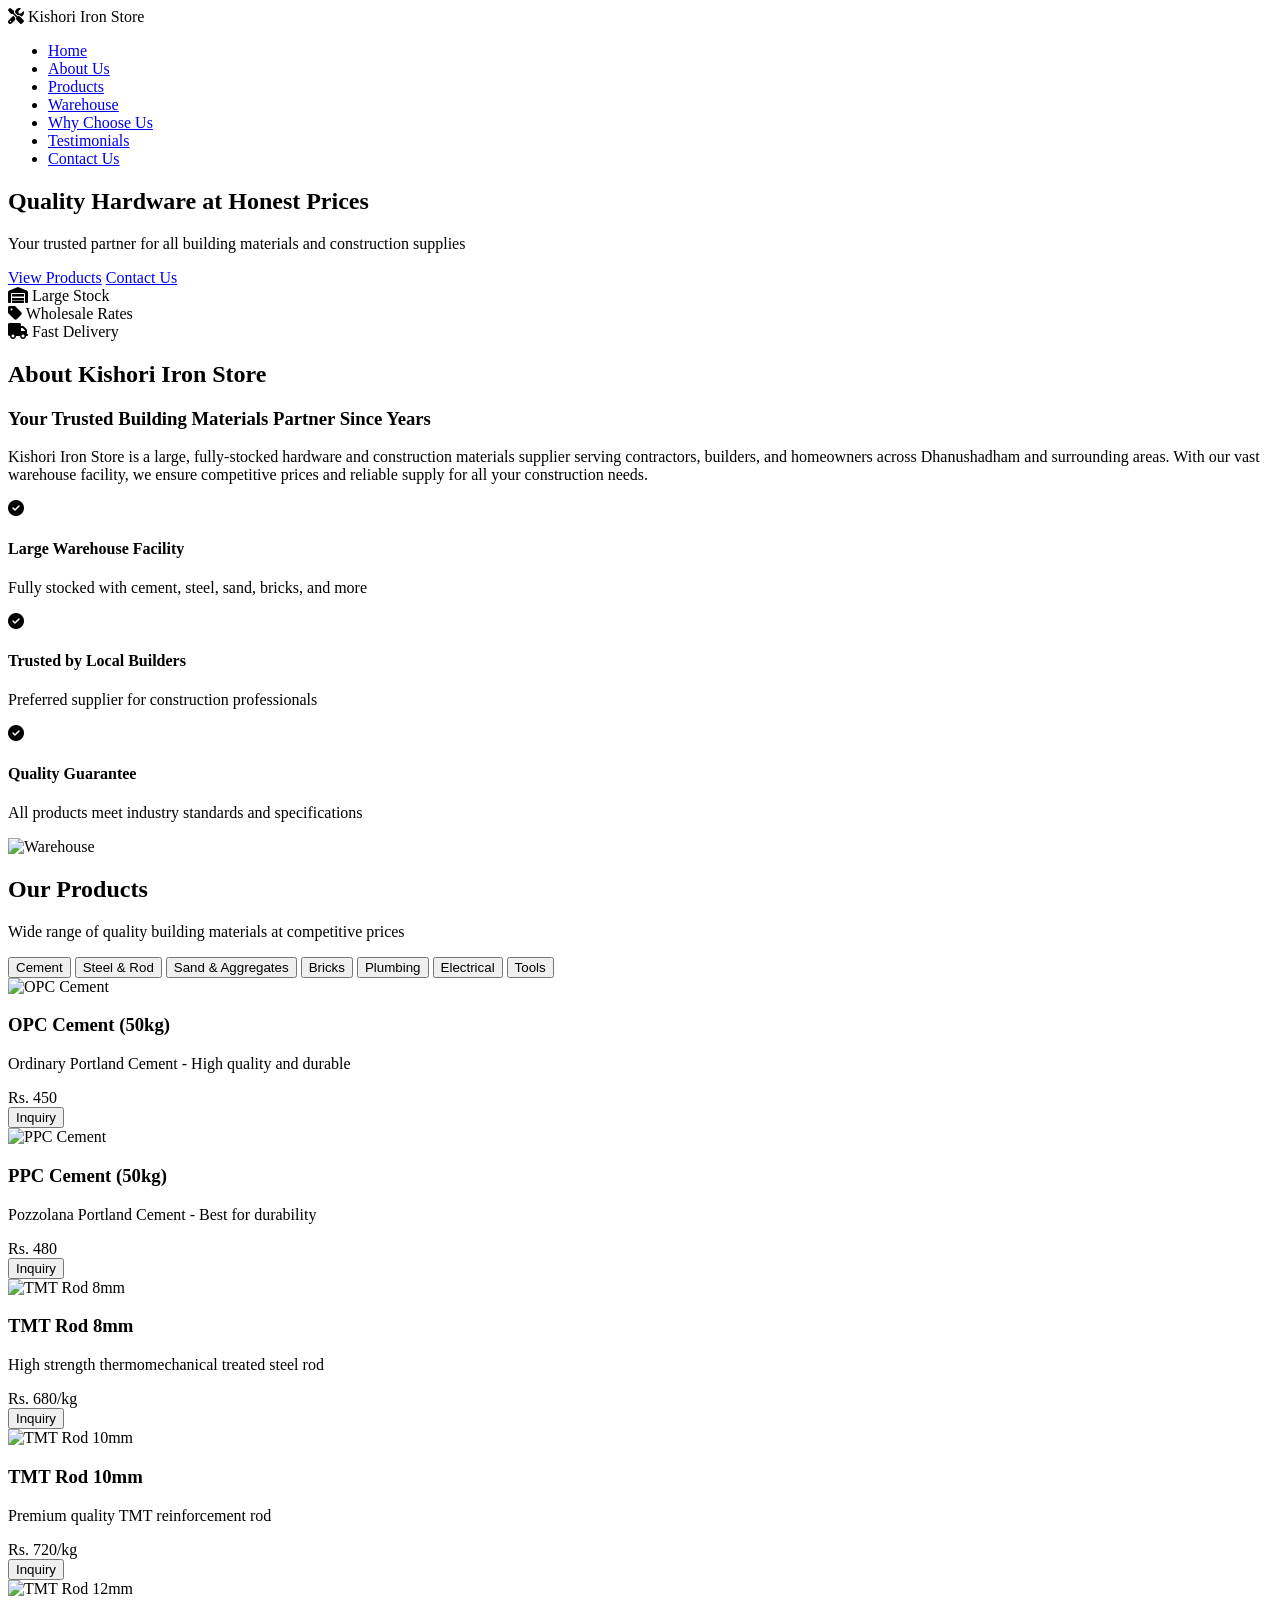
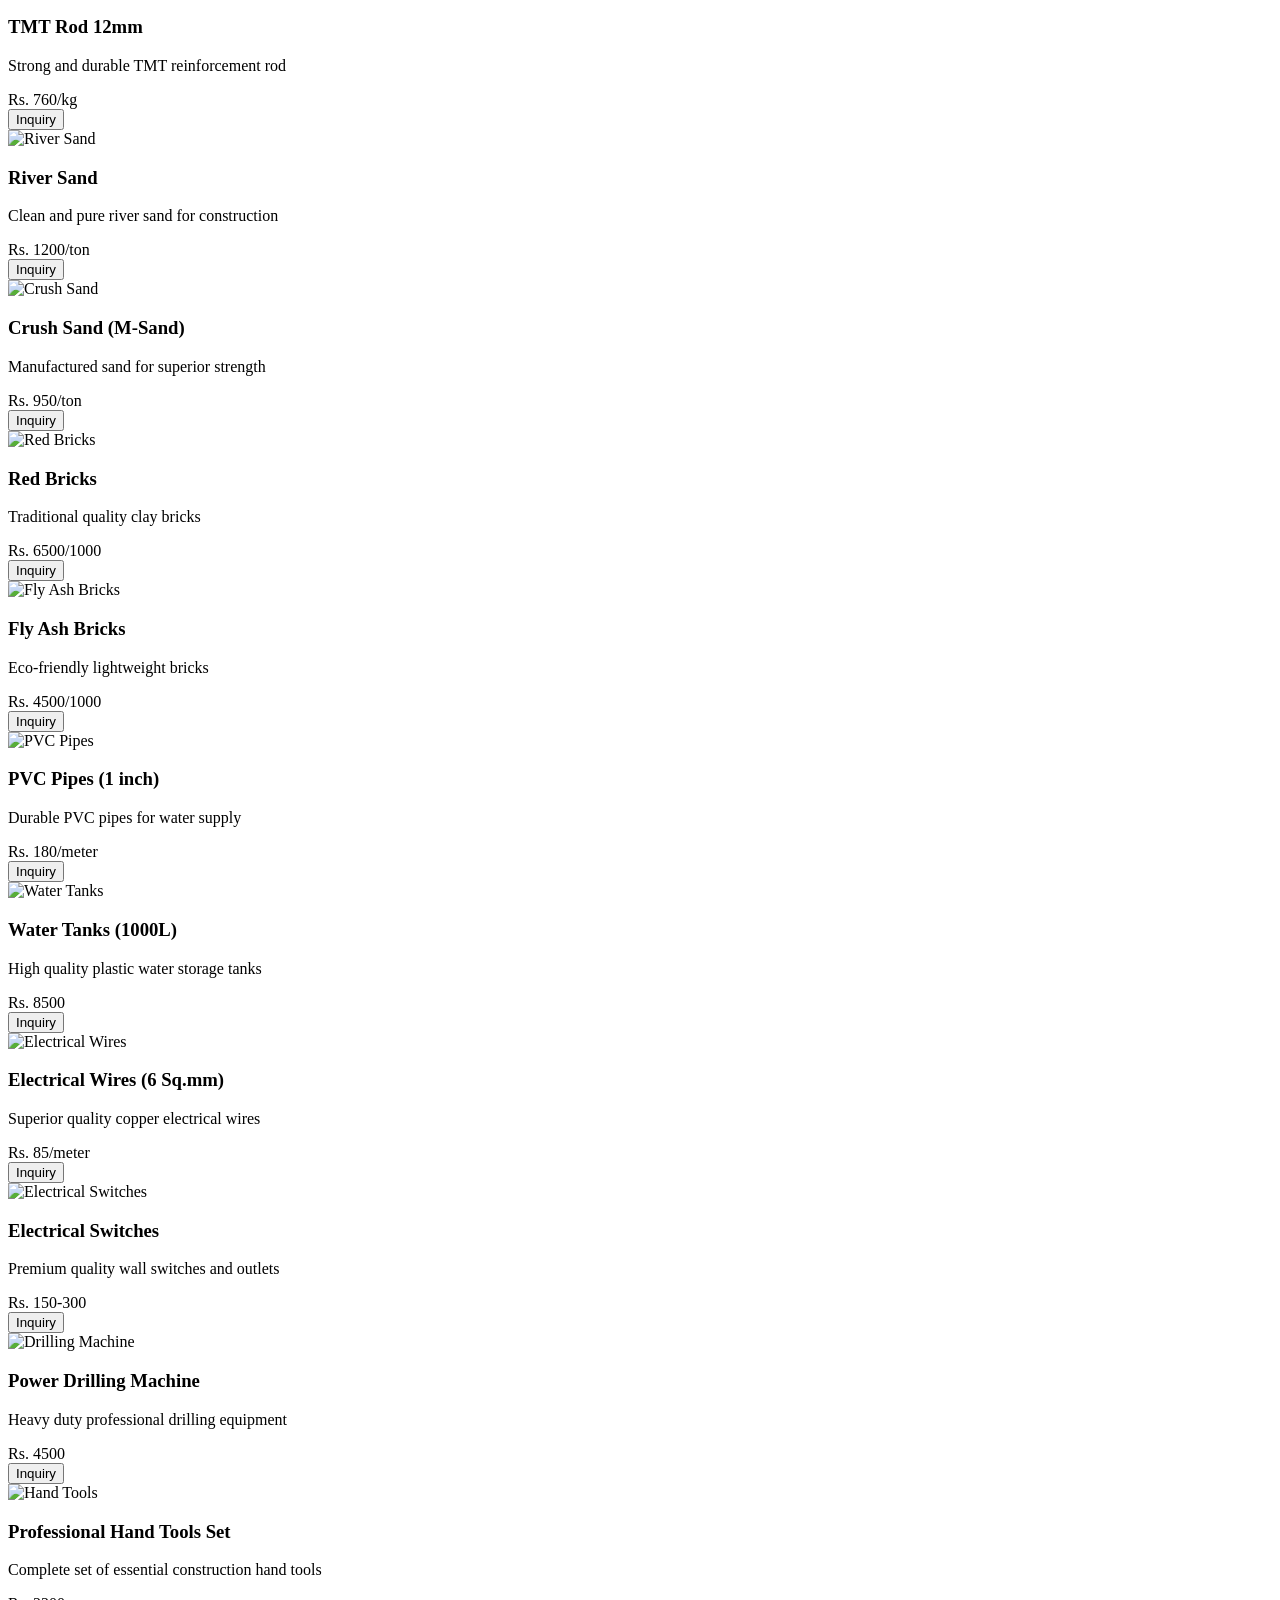
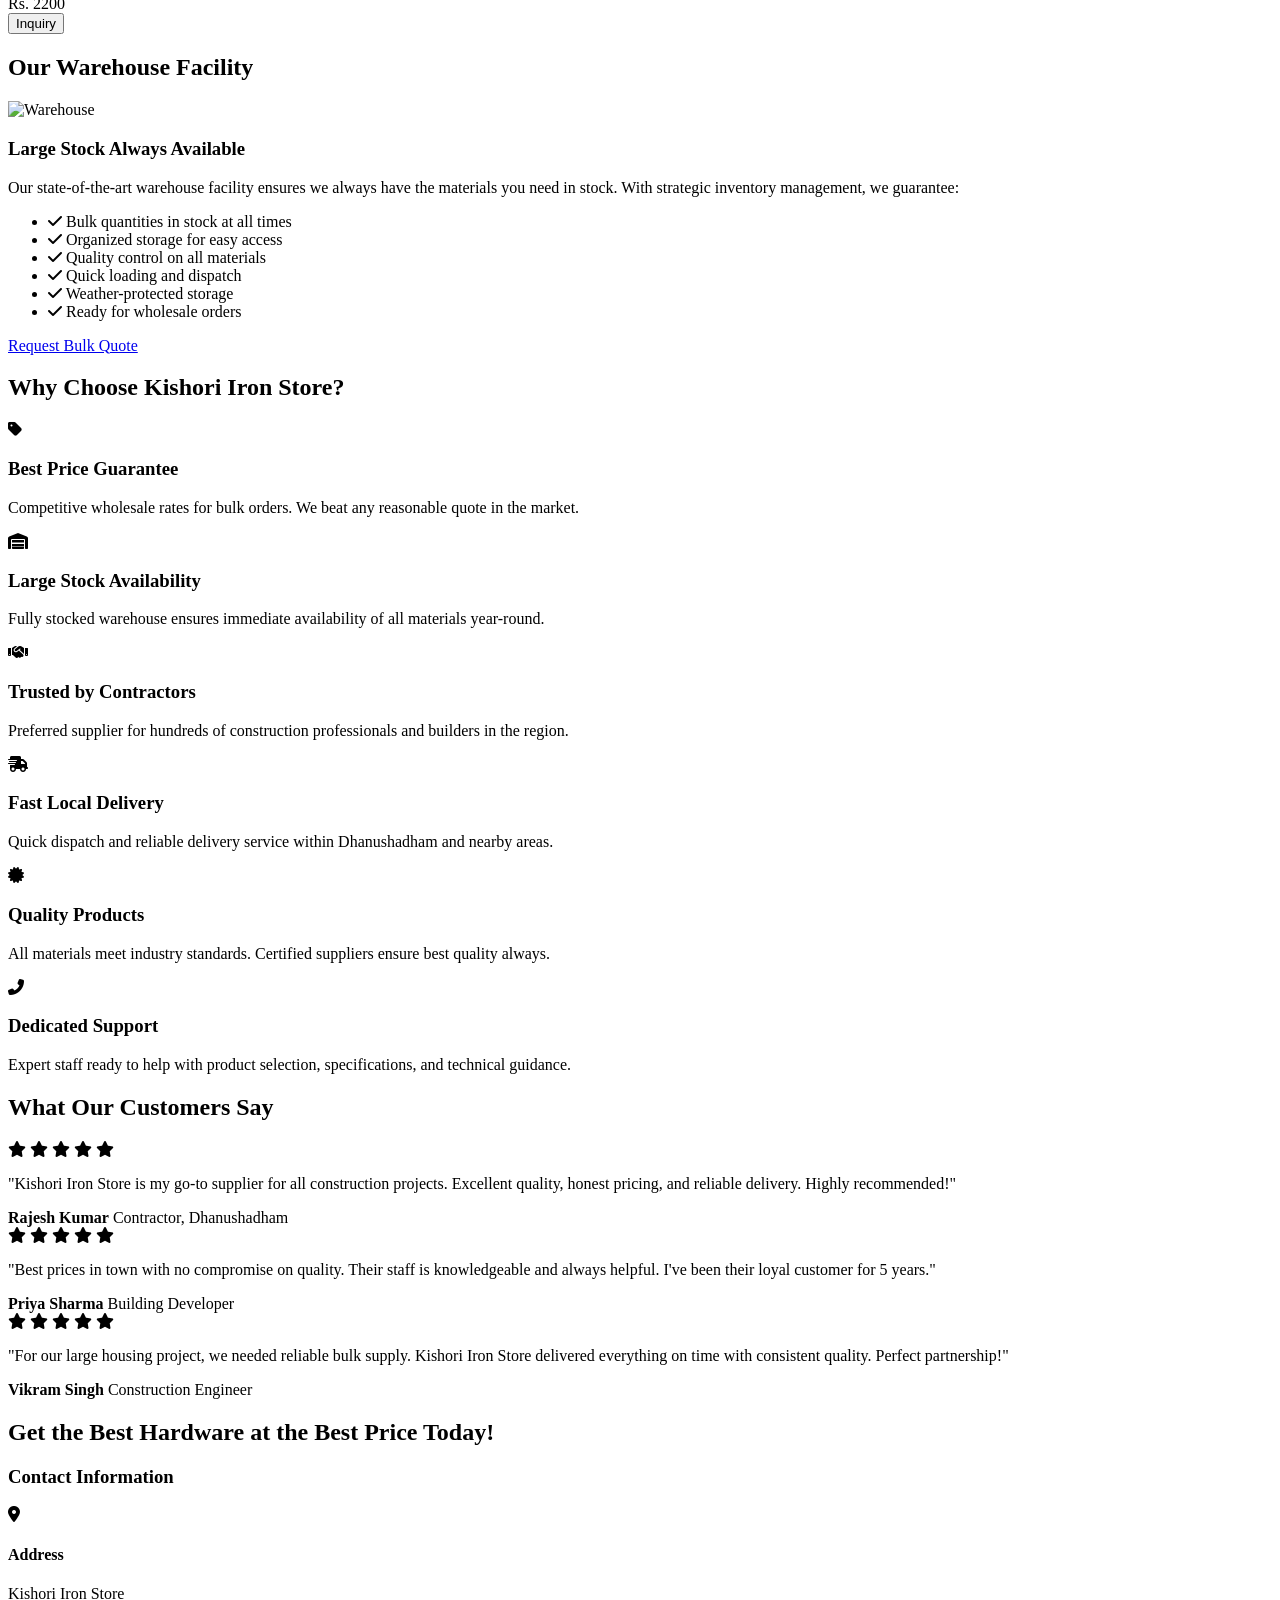
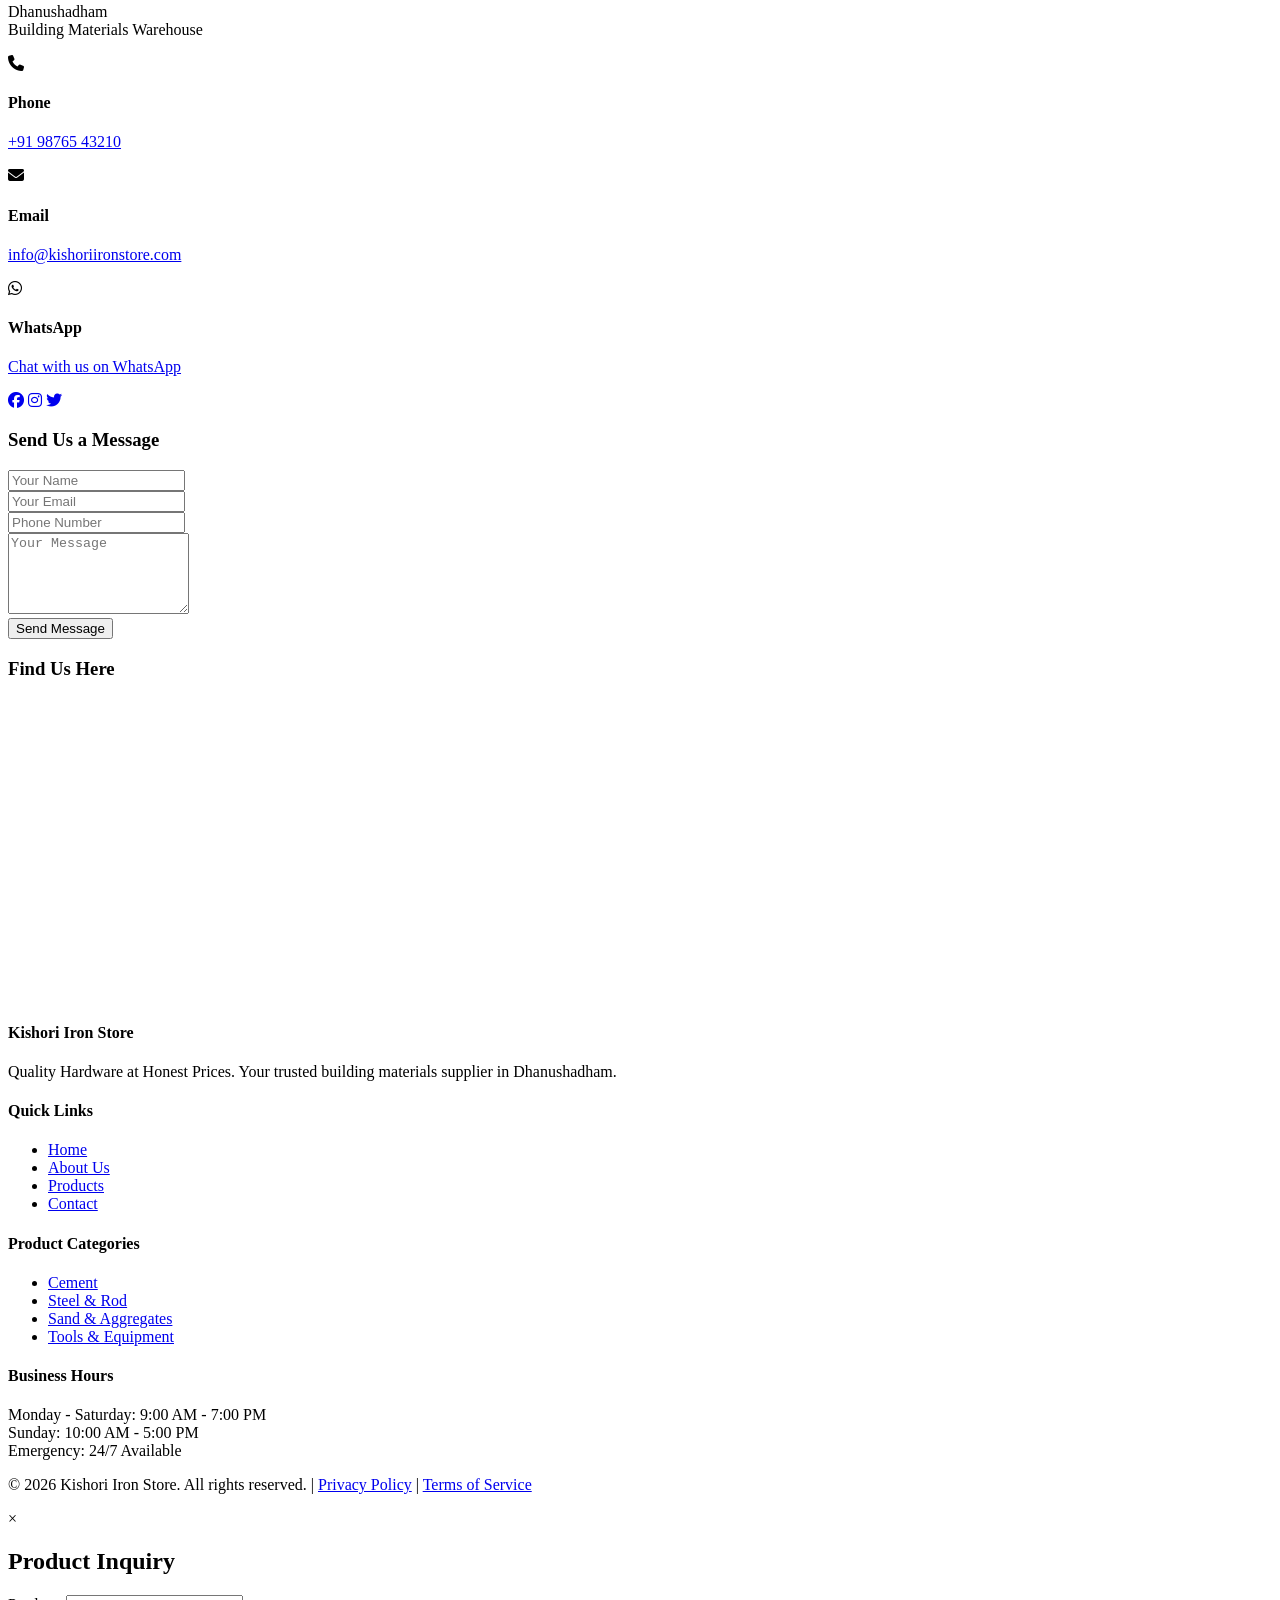
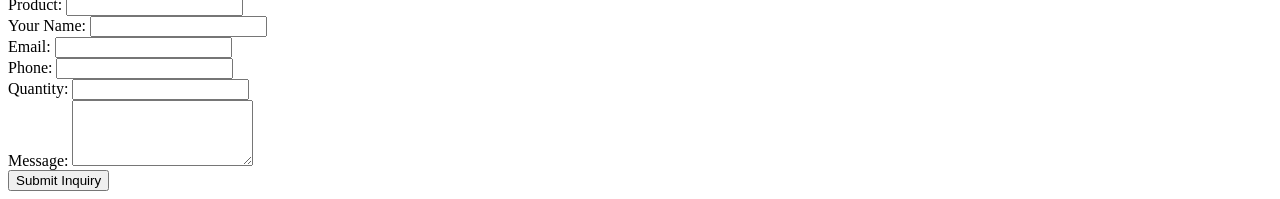
==== index.html @ df4026a3 "Create index.html" ====
<!DOCTYPE html>
<html lang="en">
<head>
    <meta charset="UTF-8">
    <meta name="viewport" content="width=device-width, initial-scale=1.0">
    <meta name="description" content="Kishori Iron Store - Quality Hardware at Honest Prices. Building materials supplier in Dhanushadham offering cement, steel rods, sand, bricks, and construction materials.">
    <meta name="keywords" content="hardware shop, building materials supplier, cement supplier, TMT rod supplier, sand supplier, Dhanushadham">
    <meta name="author" content="Kishori Iron Store">
    <title>Kishori Iron Store - Quality Hardware at Honest Prices</title>
    <link rel="stylesheet" href="styles.css">
    <link rel="stylesheet" href="https://cdnjs.cloudflare.com/ajax/libs/font-awesome/6.4.0/css/all.min.css">
    <link href="https://fonts.googleapis.com/css2?family=Poppins:wght@300;400;600;700;800&display=swap" rel="stylesheet">
</head>
<body>
    <!-- Navigation Bar -->
    <nav class="navbar">
        <div class="nav-container">
            <div class="nav-logo">
                <i class="fas fa-tools"></i>
                <span>Kishori Iron Store</span>
            </div>
            <ul class="nav-menu">
                <li><a href="#home" class="nav-link">Home</a></li>
                <li><a href="#about" class="nav-link">About Us</a></li>
                <li><a href="#products" class="nav-link">Products</a></li>
                <li><a href="#warehouse" class="nav-link">Warehouse</a></li>
                <li><a href="#why-choose" class="nav-link">Why Choose Us</a></li>
                <li><a href="#testimonials" class="nav-link">Testimonials</a></li>
                <li><a href="#contact" class="nav-link btn-contact">Contact Us</a></li>
            </ul>
            <div class="hamburger">
                <span></span>
                <span></span>
                <span></span>
            </div>
        </div>
    </nav>

    <!-- Hero Banner -->
    <section id="home" class="hero">
        <div class="hero-content">
            <h1>Quality Hardware at Honest Prices</h1>
            <p>Your trusted partner for all building materials and construction supplies</p>
            <div class="hero-buttons">
                <a href="#products" class="btn btn-primary">View Products</a>
                <a href="#contact" class="btn btn-secondary">Contact Us</a>
            </div>
            <div class="hero-highlights">
                <div class="highlight-item">
                    <i class="fas fa-warehouse"></i>
                    <span>Large Stock</span>
                </div>
                <div class="highlight-item">
                    <i class="fas fa-tag"></i>
                    <span>Wholesale Rates</span>
                </div>
                <div class="highlight-item">
                    <i class="fas fa-truck"></i>
                    <span>Fast Delivery</span>
                </div>
            </div>
        </div>
    </section>

    <!-- About Us Section -->
    <section id="about" class="about">
        <div class="container">
            <h2>About Kishori Iron Store</h2>
            <div class="about-content">
                <div class="about-text">
                    <h3>Your Trusted Building Materials Partner Since Years</h3>
                    <p>Kishori Iron Store is a large, fully-stocked hardware and construction materials supplier serving contractors, builders, and homeowners across Dhanushadham and surrounding areas. With our vast warehouse facility, we ensure competitive prices and reliable supply for all your construction needs.</p>
                    <div class="about-features">
                        <div class="feature">
                            <i class="fas fa-check-circle"></i>
                            <div>
                                <h4>Large Warehouse Facility</h4>
                                <p>Fully stocked with cement, steel, sand, bricks, and more</p>
                            </div>
                        </div>
                        <div class="feature">
                            <i class="fas fa-check-circle"></i>
                            <div>
                                <h4>Trusted by Local Builders</h4>
                                <p>Preferred supplier for construction professionals</p>
                            </div>
                        </div>
                        <div class="feature">
                            <i class="fas fa-check-circle"></i>
                            <div>
                                <h4>Quality Guarantee</h4>
                                <p>All products meet industry standards and specifications</p>
                            </div>
                        </div>
                    </div>
                </div>
                <div class="about-image">
                    <img src="https://images.unsplash.com/photo-1581092918056-0c4c3acd3789?w=500&h=400&fit=crop" alt="Warehouse">
                </div>
            </div>
        </div>
    </section>

    <!-- Products Section -->
    <section id="products" class="products">
        <div class="container">
            <h2>Our Products</h2>
            <p class="section-subtitle">Wide range of quality building materials at competitive prices</p>
            
            <!-- Product Categories -->
            <div class="category-tabs">
                <button class="tab-btn active" data-category="cement">Cement</button>
                <button class="tab-btn" data-category="steel">Steel & Rod</button>
                <button class="tab-btn" data-category="sand">Sand & Aggregates</button>
                <button class="tab-btn" data-category="bricks">Bricks</button>
                <button class="tab-btn" data-category="plumbing">Plumbing</button>
                <button class="tab-btn" data-category="electrical">Electrical</button>
                <button class="tab-btn" data-category="tools">Tools</button>
            </div>

            <!-- Products Grid -->
            <div class="products-grid" id="productsGrid">
                <!-- Cement Products -->
                <div class="product-card" data-category="cement">
                    <div class="product-image">
                        <img src="https://images.unsplash.com/photo-1581092918056-0c4c3acd3789?w=300&h=300&fit=crop" alt="OPC Cement">
                    </div>
                    <h3>OPC Cement (50kg)</h3>
                    <p class="product-description">Ordinary Portland Cement - High quality and durable</p>
                    <div class="product-price">Rs. 450</div>
                    <button class="btn btn-inquiry" onclick="inquire('OPC Cement')">Inquiry</button>
                </div>

                <div class="product-card" data-category="cement">
                    <div class="product-image">
                        <img src="https://images.unsplash.com/photo-1581092918056-0c4c3acd3789?w=300&h=300&fit=crop" alt="PPC Cement">
                    </div>
                    <h3>PPC Cement (50kg)</h3>
                    <p class="product-description">Pozzolana Portland Cement - Best for durability</p>
                    <div class="product-price">Rs. 480</div>
                    <button class="btn btn-inquiry" onclick="inquire('PPC Cement')">Inquiry</button>
                </div>

                <!-- Steel & Rod Products -->
                <div class="product-card" data-category="steel">
                    <div class="product-image">
                        <img src="https://images.unsplash.com/photo-1587534382346-6873bff299c8?w=300&h=300&fit=crop" alt="TMT Rod 8mm">
                    </div>
                    <h3>TMT Rod 8mm</h3>
                    <p class="product-description">High strength thermomechanical treated steel rod</p>
                    <div class="product-price">Rs. 680/kg</div>
                    <button class="btn btn-inquiry" onclick="inquire('TMT Rod 8mm')">Inquiry</button>
                </div>

                <div class="product-card" data-category="steel">
                    <div class="product-image">
                        <img src="https://images.unsplash.com/photo-1587534382346-6873bff299c8?w=300&h=300&fit=crop" alt="TMT Rod 10mm">
                    </div>
                    <h3>TMT Rod 10mm</h3>
                    <p class="product-description">Premium quality TMT reinforcement rod</p>
                    <div class="product-price">Rs. 720/kg</div>
                    <button class="btn btn-inquiry" onclick="inquire('TMT Rod 10mm')">Inquiry</button>
                </div>

                <div class="product-card" data-category="steel">
                    <div class="product-image">
                        <img src="https://images.unsplash.com/photo-1587534382346-6873bff299c8?w=300&h=300&fit=crop" alt="TMT Rod 12mm">
                    </div>
                    <h3>TMT Rod 12mm</h3>
                    <p class="product-description">Strong and durable TMT reinforcement rod</p>
                    <div class="product-price">Rs. 760/kg</div>
                    <button class="btn btn-inquiry" onclick="inquire('TMT Rod 12mm')">Inquiry</button>
                </div>

                <!-- Sand & Aggregates -->
                <div class="product-card" data-category="sand">
                    <div class="product-image">
                        <img src="https://images.unsplash.com/photo-1580882631201-48d86c0b8cc9?w=300&h=300&fit=crop" alt="River Sand">
                    </div>
                    <h3>River Sand</h3>
                    <p class="product-description">Clean and pure river sand for construction</p>
                    <div class="product-price">Rs. 1200/ton</div>
                    <button class="btn btn-inquiry" onclick="inquire('River Sand')">Inquiry</button>
                </div>

                <div class="product-card" data-category="sand">
                    <div class="product-image">
                        <img src="https://images.unsplash.com/photo-1580882631201-48d86c0b8cc9?w=300&h=300&fit=crop" alt="Crush Sand">
                    </div>
                    <h3>Crush Sand (M-Sand)</h3>
                    <p class="product-description">Manufactured sand for superior strength</p>
                    <div class="product-price">Rs. 950/ton</div>
                    <button class="btn btn-inquiry" onclick="inquire('Crush Sand')">Inquiry</button>
                </div>

                <!-- Bricks -->
                <div class="product-card" data-category="bricks">
                    <div class="product-image">
                        <img src="https://images.unsplash.com/photo-1581092165854-40129fb6b841?w=300&h=300&fit=crop" alt="Red Bricks">
                    </div>
                    <h3>Red Bricks</h3>
                    <p class="product-description">Traditional quality clay bricks</p>
                    <div class="product-price">Rs. 6500/1000</div>
                    <button class="btn btn-inquiry" onclick="inquire('Red Bricks')">Inquiry</button>
                </div>

                <div class="product-card" data-category="bricks">
                    <div class="product-image">
                        <img src="https://images.unsplash.com/photo-1581092165854-40129fb6b841?w=300&h=300&fit=crop" alt="Fly Ash Bricks">
                    </div>
                    <h3>Fly Ash Bricks</h3>
                    <p class="product-description">Eco-friendly lightweight bricks</p>
                    <div class="product-price">Rs. 4500/1000</div>
                    <button class="btn btn-inquiry" onclick="inquire('Fly Ash Bricks')">Inquiry</button>
                </div>

                <!-- Plumbing Materials -->
                <div class="product-card" data-category="plumbing">
                    <div class="product-image">
                        <img src="https://images.unsplash.com/photo-1584622181563-430f63602d4b?w=300&h=300&fit=crop" alt="PVC Pipes">
                    </div>
                    <h3>PVC Pipes (1 inch)</h3>
                    <p class="product-description">Durable PVC pipes for water supply</p>
                    <div class="product-price">Rs. 180/meter</div>
                    <button class="btn btn-inquiry" onclick="inquire('PVC Pipes')">Inquiry</button>
                </div>

                <div class="product-card" data-category="plumbing">
                    <div class="product-image">
                        <img src="https://images.unsplash.com/photo-1584622181563-430f63602d4b?w=300&h=300&fit=crop" alt="Water Tanks">
                    </div>
                    <h3>Water Tanks (1000L)</h3>
                    <p class="product-description">High quality plastic water storage tanks</p>
                    <div class="product-price">Rs. 8500</div>
                    <button class="btn btn-inquiry" onclick="inquire('Water Tanks')">Inquiry</button>
                </div>

                <!-- Electrical Items -->
                <div class="product-card" data-category="electrical">
                    <div class="product-image">
                        <img src="https://images.unsplash.com/photo-1581092918056-0c4c3acd3789?w=300&h=300&fit=crop" alt="Electrical Wires">
                    </div>
                    <h3>Electrical Wires (6 Sq.mm)</h3>
                    <p class="product-description">Superior quality copper electrical wires</p>
                    <div class="product-price">Rs. 85/meter</div>
                    <button class="btn btn-inquiry" onclick="inquire('Electrical Wires')">Inquiry</button>
                </div>

                <div class="product-card" data-category="electrical">
                    <div class="product-image">
                        <img src="https://images.unsplash.com/photo-1581092918056-0c4c3acd3789?w=300&h=300&fit=crop" alt="Electrical Switches">
                    </div>
                    <h3>Electrical Switches</h3>
                    <p class="product-description">Premium quality wall switches and outlets</p>
                    <div class="product-price">Rs. 150-300</div>
                    <button class="btn btn-inquiry" onclick="inquire('Electrical Switches')">Inquiry</button>
                </div>

                <!-- Tools -->
                <div class="product-card" data-category="tools">
                    <div class="product-image">
                        <img src="https://images.unsplash.com/photo-1568605114967-8130f3a36994?w=300&h=300&fit=crop" alt="Drilling Machine">
                    </div>
                    <h3>Power Drilling Machine</h3>
                    <p class="product-description">Heavy duty professional drilling equipment</p>
                    <div class="product-price">Rs. 4500</div>
                    <button class="btn btn-inquiry" onclick="inquire('Drilling Machine')">Inquiry</button>
                </div>

                <div class="product-card" data-category="tools">
                    <div class="product-image">
                        <img src="https://images.unsplash.com/photo-1568605114967-8130f3a36994?w=300&h=300&fit=crop" alt="Hand Tools">
                    </div>
                    <h3>Professional Hand Tools Set</h3>
                    <p class="product-description">Complete set of essential construction hand tools</p>
                    <div class="product-price">Rs. 2200</div>
                    <button class="btn btn-inquiry" onclick="inquire('Hand Tools Set')">Inquiry</button>
                </div>
            </div>
        </div>
    </section>

    <!-- Warehouse Section -->
    <section id="warehouse" class="warehouse">
        <div class="container">
            <h2>Our Warehouse Facility</h2>
            <div class="warehouse-content">
                <div class="warehouse-image">
                    <img src="https://images.unsplash.com/photo-1553095066-5014eb626f4b?w=600&h=400&fit=crop" alt="Warehouse">
                </div>
                <div class="warehouse-text">
                    <h3>Large Stock Always Available</h3>
                    <p>Our state-of-the-art warehouse facility ensures we always have the materials you need in stock. With strategic inventory management, we guarantee:</p>
                    <ul class="warehouse-features">
                        <li><i class="fas fa-check"></i> Bulk quantities in stock at all times</li>
                        <li><i class="fas fa-check"></i> Organized storage for easy access</li>
                        <li><i class="fas fa-check"></i> Quality control on all materials</li>
                        <li><i class="fas fa-check"></i> Quick loading and dispatch</li>
                        <li><i class="fas fa-check"></i> Weather-protected storage</li>
                        <li><i class="fas fa-check"></i> Ready for wholesale orders</li>
                    </ul>
                    <a href="#contact" class="btn btn-primary">Request Bulk Quote</a>
                </div>
            </div>
        </div>
    </section>

    <!-- Why Choose Us Section -->
    <section id="why-choose" class="why-choose">
        <div class="container">
            <h2>Why Choose Kishori Iron Store?</h2>
            <div class="reasons-grid">
                <div class="reason-card">
                    <i class="fas fa-tag"></i>
                    <h3>Best Price Guarantee</h3>
                    <p>Competitive wholesale rates for bulk orders. We beat any reasonable quote in the market.</p>
                </div>
                <div class="reason-card">
                    <i class="fas fa-warehouse"></i>
                    <h3>Large Stock Availability</h3>
                    <p>Fully stocked warehouse ensures immediate availability of all materials year-round.</p>
                </div>
                <div class="reason-card">
                    <i class="fas fa-handshake"></i>
                    <h3>Trusted by Contractors</h3>
                    <p>Preferred supplier for hundreds of construction professionals and builders in the region.</p>
                </div>
                <div class="reason-card">
                    <i class="fas fa-shipping-fast"></i>
                    <h3>Fast Local Delivery</h3>
                    <p>Quick dispatch and reliable delivery service within Dhanushadham and nearby areas.</p>
                </div>
                <div class="reason-card">
                    <i class="fas fa-certificate"></i>
                    <h3>Quality Products</h3>
                    <p>All materials meet industry standards. Certified suppliers ensure best quality always.</p>
                </div>
                <div class="reason-card">
                    <i class="fas fa-phone-alt"></i>
                    <h3>Dedicated Support</h3>
                    <p>Expert staff ready to help with product selection, specifications, and technical guidance.</p>
                </div>
            </div>
        </div>
    </section>

    <!-- Testimonials Section -->
    <section id="testimonials" class="testimonials">
        <div class="container">
            <h2>What Our Customers Say</h2>
            <div class="testimonials-grid">
                <div class="testimonial-card">
                    <div class="stars">
                        <i class="fas fa-star"></i>
                        <i class="fas fa-star"></i>
                        <i class="fas fa-star"></i>
                        <i class="fas fa-star"></i>
                        <i class="fas fa-star"></i>
                    </div>
                    <p class="testimonial-text">"Kishori Iron Store is my go-to supplier for all construction projects. Excellent quality, honest pricing, and reliable delivery. Highly recommended!"</p>
                    <div class="testimonial-author">
                        <strong>Rajesh Kumar</strong>
                        <span>Contractor, Dhanushadham</span>
                    </div>
                </div>

                <div class="testimonial-card">
                    <div class="stars">
                        <i class="fas fa-star"></i>
                        <i class="fas fa-star"></i>
                        <i class="fas fa-star"></i>
                        <i class="fas fa-star"></i>
                        <i class="fas fa-star"></i>
                    </div>
                    <p class="testimonial-text">"Best prices in town with no compromise on quality. Their staff is knowledgeable and always helpful. I've been their loyal customer for 5 years."</p>
                    <div class="testimonial-author">
                        <strong>Priya Sharma</strong>
                        <span>Building Developer</span>
                    </div>
                </div>

                <div class="testimonial-card">
                    <div class="stars">
                        <i class="fas fa-star"></i>
                        <i class="fas fa-star"></i>
                        <i class="fas fa-star"></i>
                        <i class="fas fa-star"></i>
                        <i class="fas fa-star"></i>
                    </div>
                    <p class="testimonial-text">"For our large housing project, we needed reliable bulk supply. Kishori Iron Store delivered everything on time with consistent quality. Perfect partnership!"</p>
                    <div class="testimonial-author">
                        <strong>Vikram Singh</strong>
                        <span>Construction Engineer</span>
                    </div>
                </div>
            </div>
        </div>
    </section>

    <!-- Contact Section -->
    <section id="contact" class="contact">
        <div class="container">
            <h2>Get the Best Hardware at the Best Price Today!</h2>
            <div class="contact-content">
                <div class="contact-info">
                    <h3>Contact Information</h3>
                    
                    <div class="info-item">
                        <i class="fas fa-map-marker-alt"></i>
                        <div>
                            <h4>Address</h4>
                            <p>Kishori Iron Store<br>Dhanushadham<br>Building Materials Warehouse</p>
                        </div>
                    </div>

                    <div class="info-item">
                        <i class="fas fa-phone"></i>
                        <div>
                            <h4>Phone</h4>
                            <p><a href="tel:+919876543210">+91 98765 43210</a></p>
                        </div>
                    </div>

                    <div class="info-item">
                        <i class="fas fa-envelope"></i>
                        <div>
                            <h4>Email</h4>
                            <p><a href="mailto:info@kishoriironstore.com">info@kishoriironstore.com</a></p>
                        </div>
                    </div>

                    <div class="info-item">
                        <i class="fab fa-whatsapp"></i>
                        <div>
                            <h4>WhatsApp</h4>
                            <p><a href="https://wa.me/919876543210" target="_blank">Chat with us on WhatsApp</a></p>
                        </div>
                    </div>

                    <div class="social-links">
                        <a href="#" class="social-icon"><i class="fab fa-facebook"></i></a>
                        <a href="#" class="social-icon"><i class="fab fa-instagram"></i></a>
                        <a href="#" class="social-icon"><i class="fab fa-twitter"></i></a>
                    </div>
                </div>

                <div class="contact-form">
                    <h3>Send Us a Message</h3>
                    <form id="contactForm" onsubmit="handleSubmit(event)">
                        <div class="form-group">
                            <input type="text" placeholder="Your Name" required>
                        </div>
                        <div class="form-group">
                            <input type="email" placeholder="Your Email" required>
                        </div>
                        <div class="form-group">
                            <input type="tel" placeholder="Phone Number" required>
                        </div>
                        <div class="form-group">
                            <textarea placeholder="Your Message" rows="5" required></textarea>
                        </div>
                        <button type="submit" class="btn btn-primary">Send Message</button>
                    </form>
                </div>

                <div class="map-container">
                    <h3>Find Us Here</h3>
                    <iframe src="https://www.google.com/maps/embed?pb=!1m18!1m12!1m3!1d3671.5123456789!2d75.8!3d16.5!2m3!1f0!2f0!3f0!3m2!1i1024!2i768!4f13.1!3m3!1m2!1s0x0%3A0x0!2zMTYuNTAwMCDCsDMwJzAwLjAiTiA3NcKwNDgnMDAuMCJF!5e0!3m2!1sen!2sin!4v1234567890" width="100%" height="300" style="border:0;" allowfullscreen="" loading="lazy"></iframe>
                </div>
            </div>
        </div>
    </section>

    <!-- Footer -->
    <footer class="footer">
        <div class="container">
            <div class="footer-content">
                <div class="footer-section">
                    <h4>Kishori Iron Store</h4>
                    <p>Quality Hardware at Honest Prices. Your trusted building materials supplier in Dhanushadham.</p>
                </div>
                <div class="footer-section">
                    <h4>Quick Links</h4>
                    <ul>
                        <li><a href="#home">Home</a></li>
                        <li><a href="#about">About Us</a></li>
                        <li><a href="#products">Products</a></li>
                        <li><a href="#contact">Contact</a></li>
                    </ul>
                </div>
                <div class="footer-section">
                    <h4>Product Categories</h4>
                    <ul>
                        <li><a href="#products">Cement</a></li>
                        <li><a href="#products">Steel & Rod</a></li>
                        <li><a href="#products">Sand & Aggregates</a></li>
                        <li><a href="#products">Tools & Equipment</a></li>
                    </ul>
                </div>
                <div class="footer-section">
                    <h4>Business Hours</h4>
                    <p>Monday - Saturday: 9:00 AM - 7:00 PM<br>Sunday: 10:00 AM - 5:00 PM<br>Emergency: 24/7 Available</p>
                </div>
            </div>
            <div class="footer-bottom">
                <p>&copy; 2026 Kishori Iron Store. All rights reserved. | <a href="#">Privacy Policy</a> | <a href="#">Terms of Service</a></p>
            </div>
        </div>
    </footer>

    <!-- Inquiry Modal -->
    <div id="inquiryModal" class="modal">
        <div class="modal-content">
            <span class="close" onclick="closeModal()">&times;</span>
            <h2>Product Inquiry</h2>
            <form onsubmit="submitInquiry(event)">
                <div class="form-group">
                    <label>Product:</label>
                    <input type="text" id="productName" readonly>
                </div>
                <div class="form-group">
                    <label>Your Name:</label>
                    <input type="text" required>
                </div>
                <div class="form-group">
                    <label>Email:</label>
                    <input type="email" required>
                </div>
                <div class="form-group">
                    <label>Phone:</label>
                    <input type="tel" required>
                </div>
                <div class="form-group">
                    <label>Quantity:</label>
                    <input type="number" min="1" required>
                </div>
                <div class="form-group">
                    <label>Message:</label>
                    <textarea rows="4" required></textarea>
                </div>
                <button type="submit" class="btn btn-primary">Submit Inquiry</button>
            </form>
        </div>
    </div>

    <script src="script.js"></script>
</body>
</html>
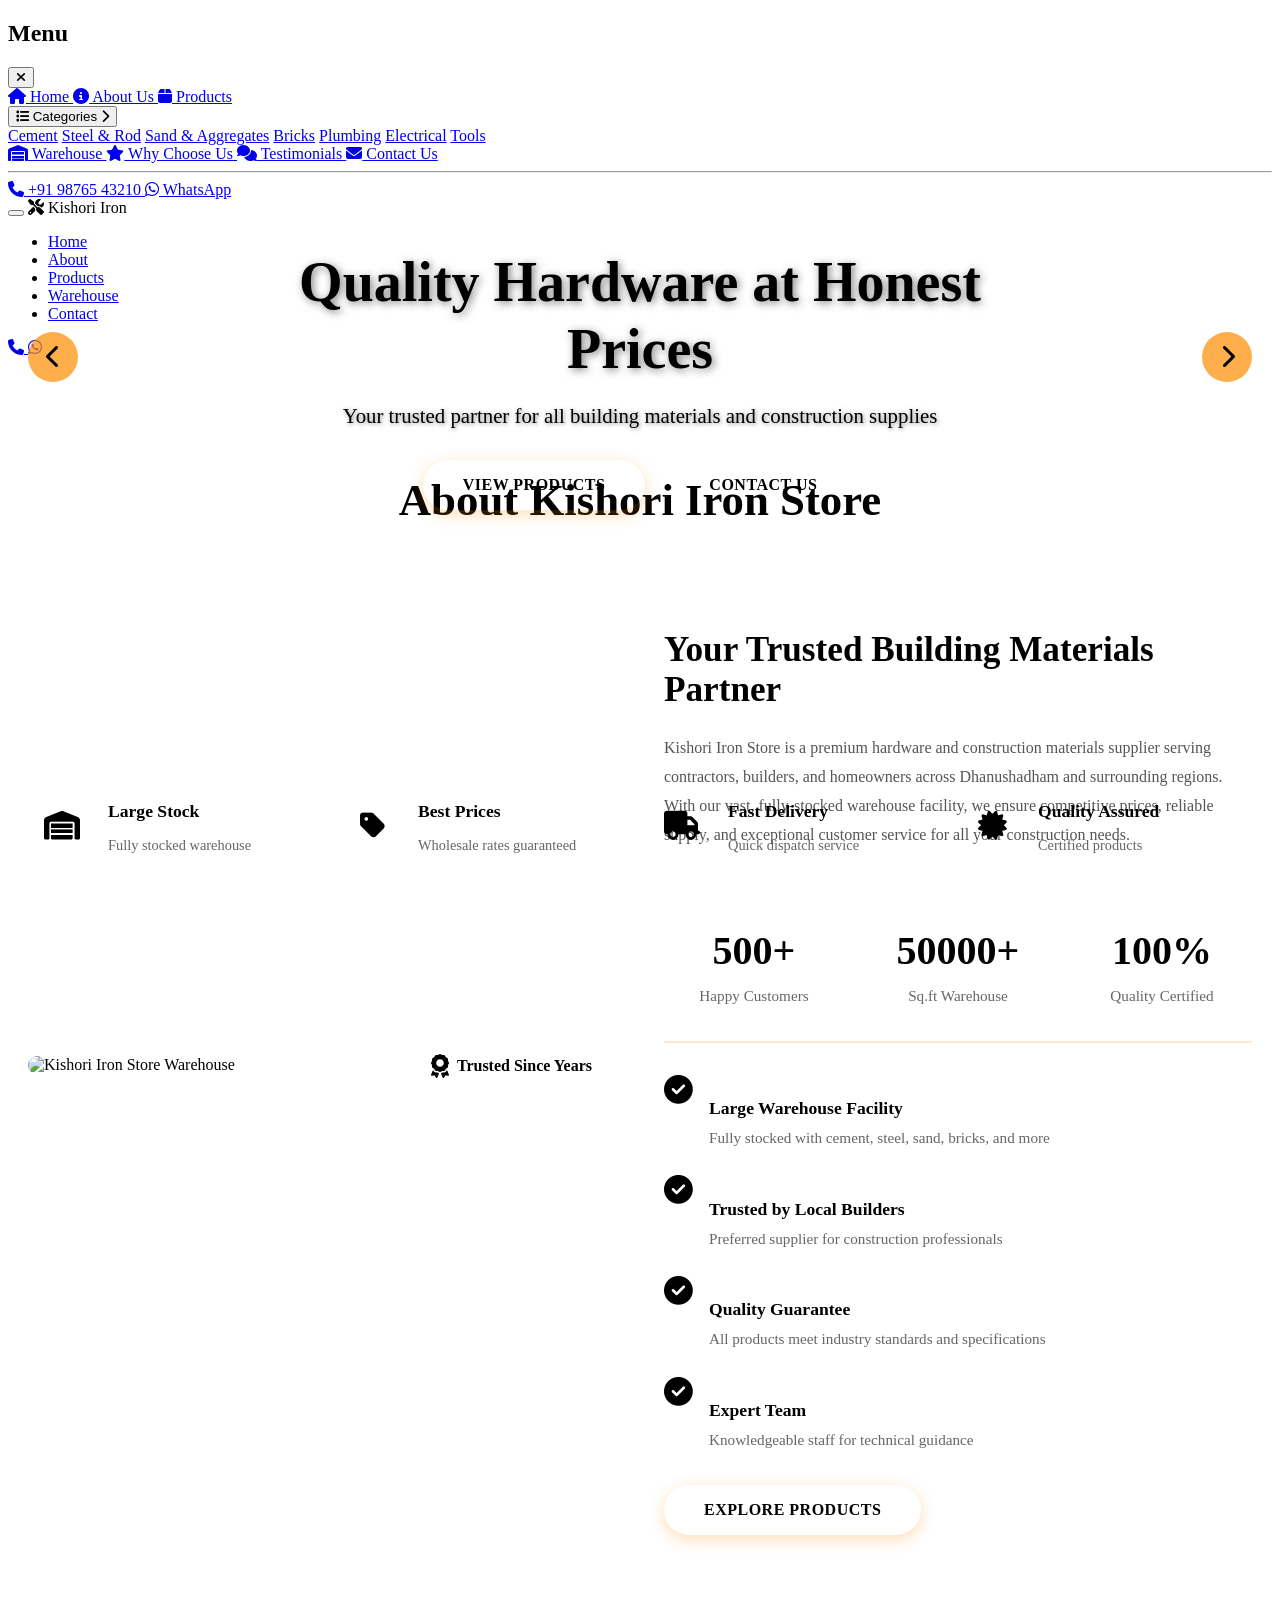
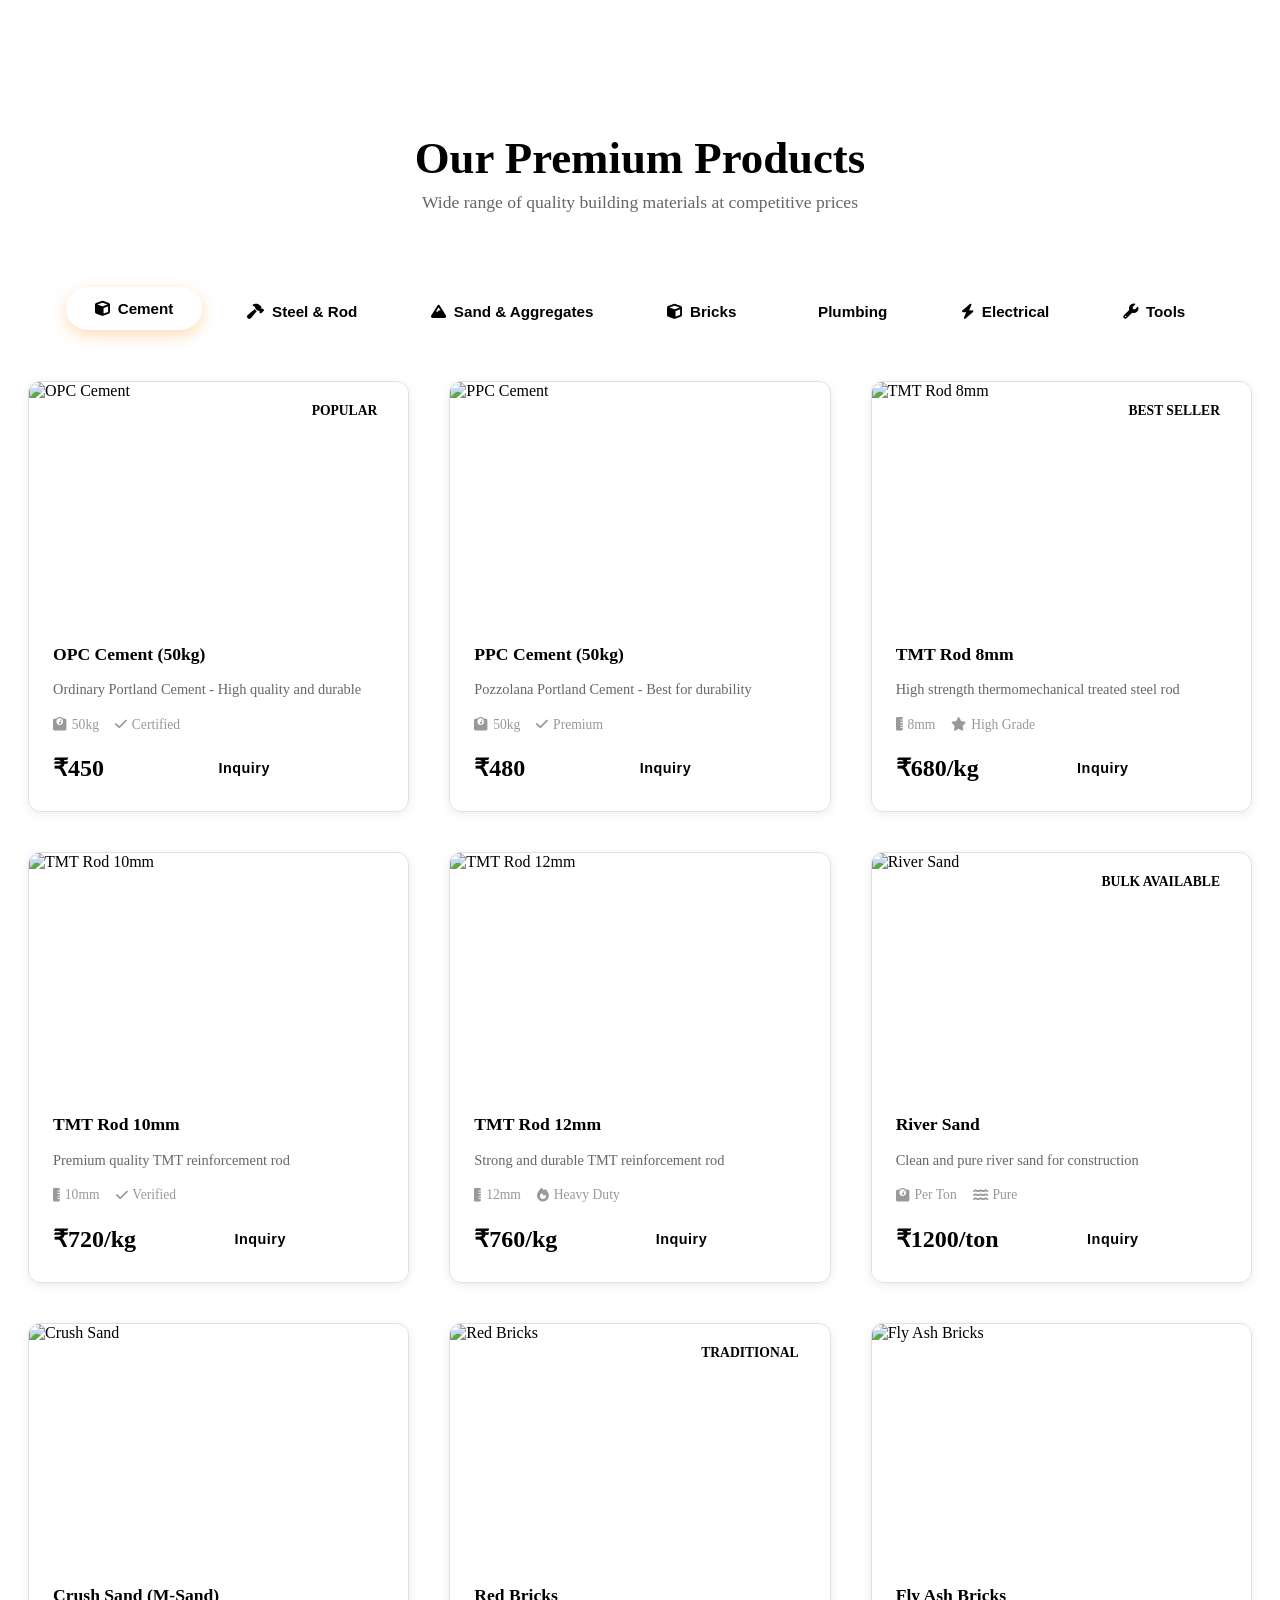
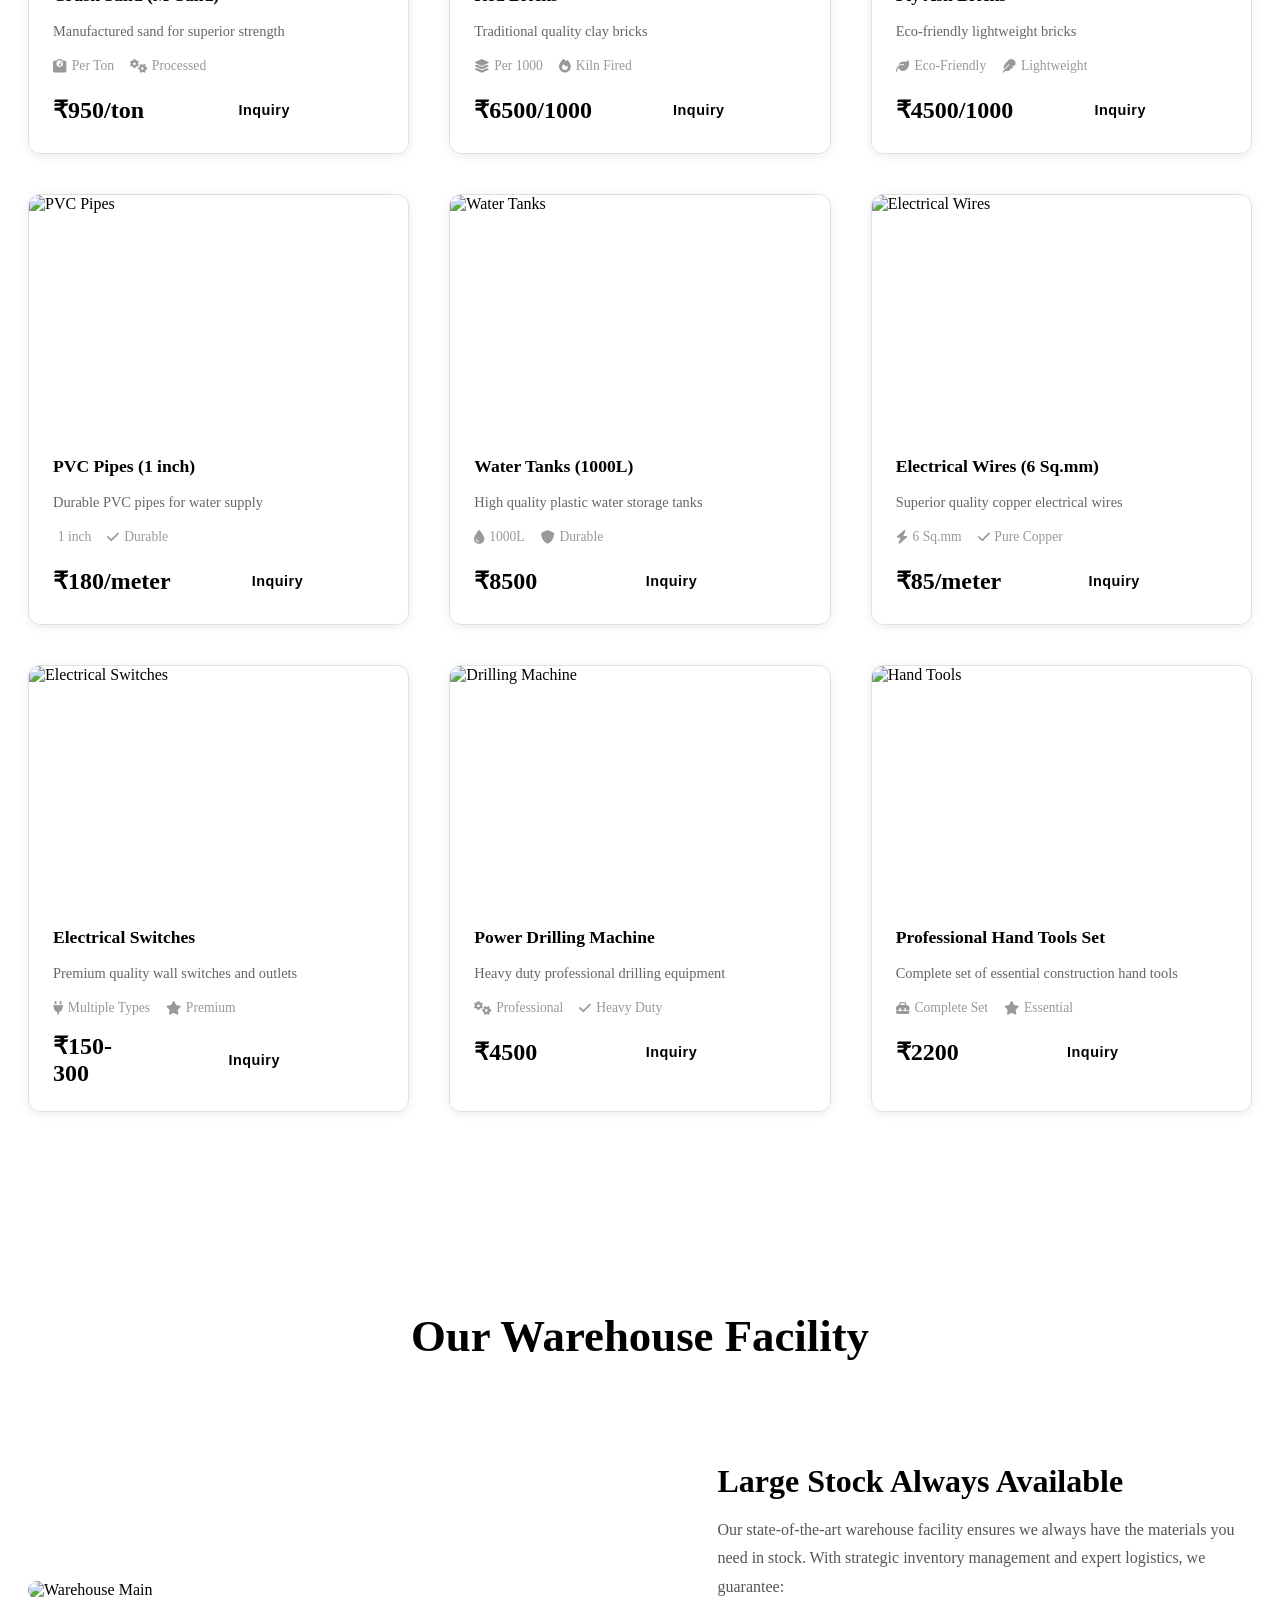
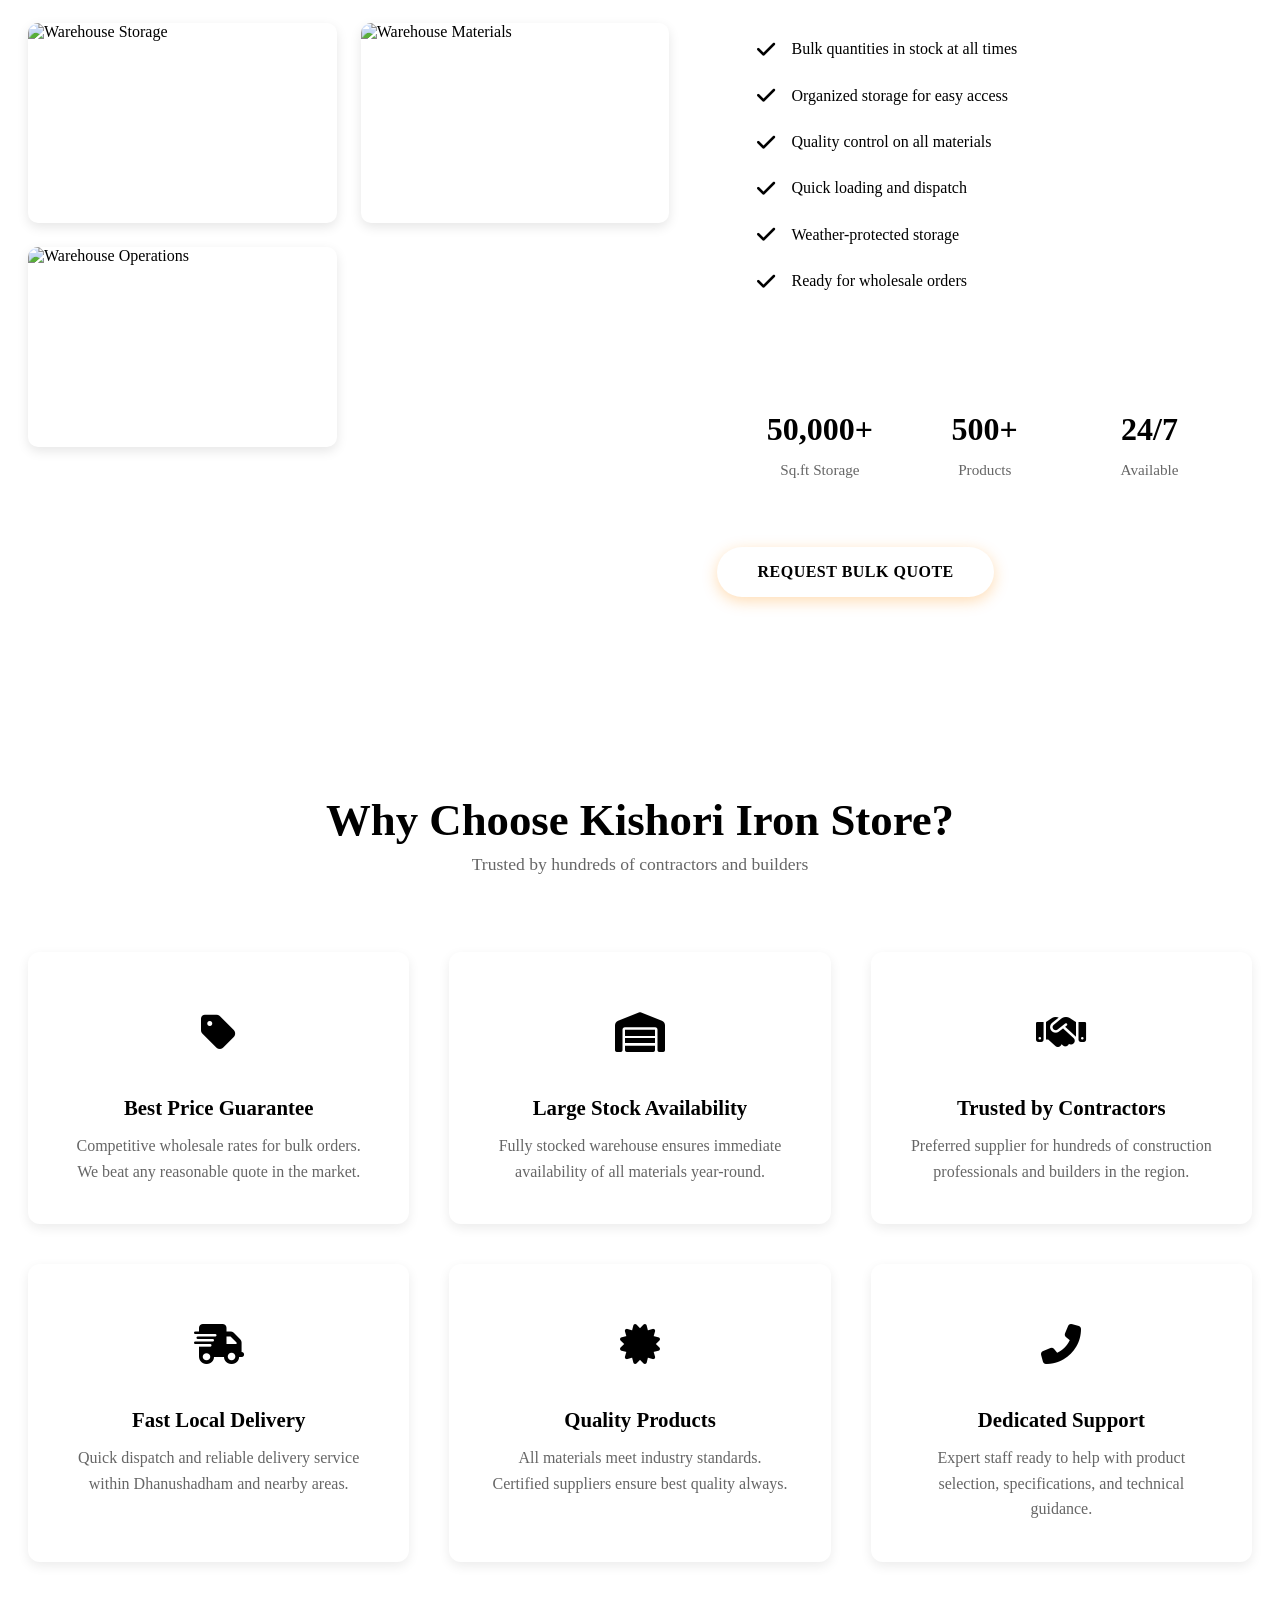
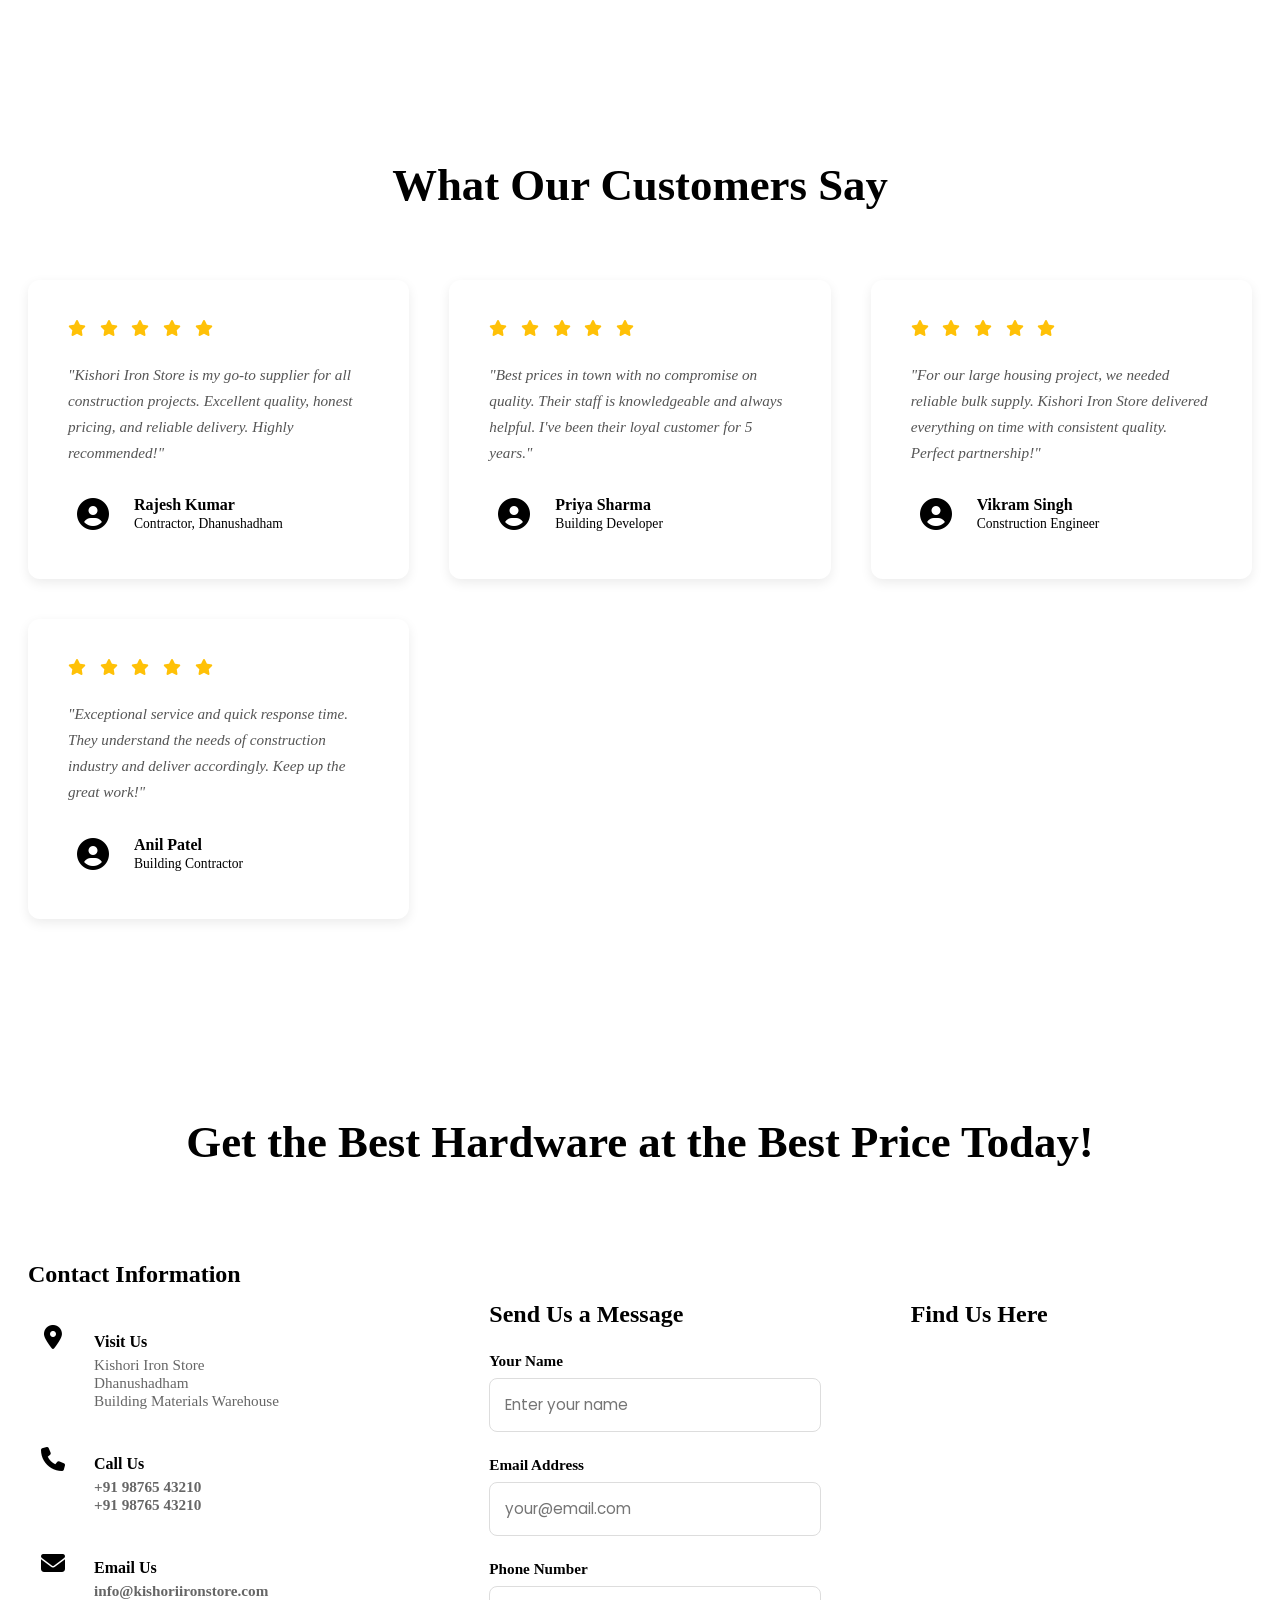
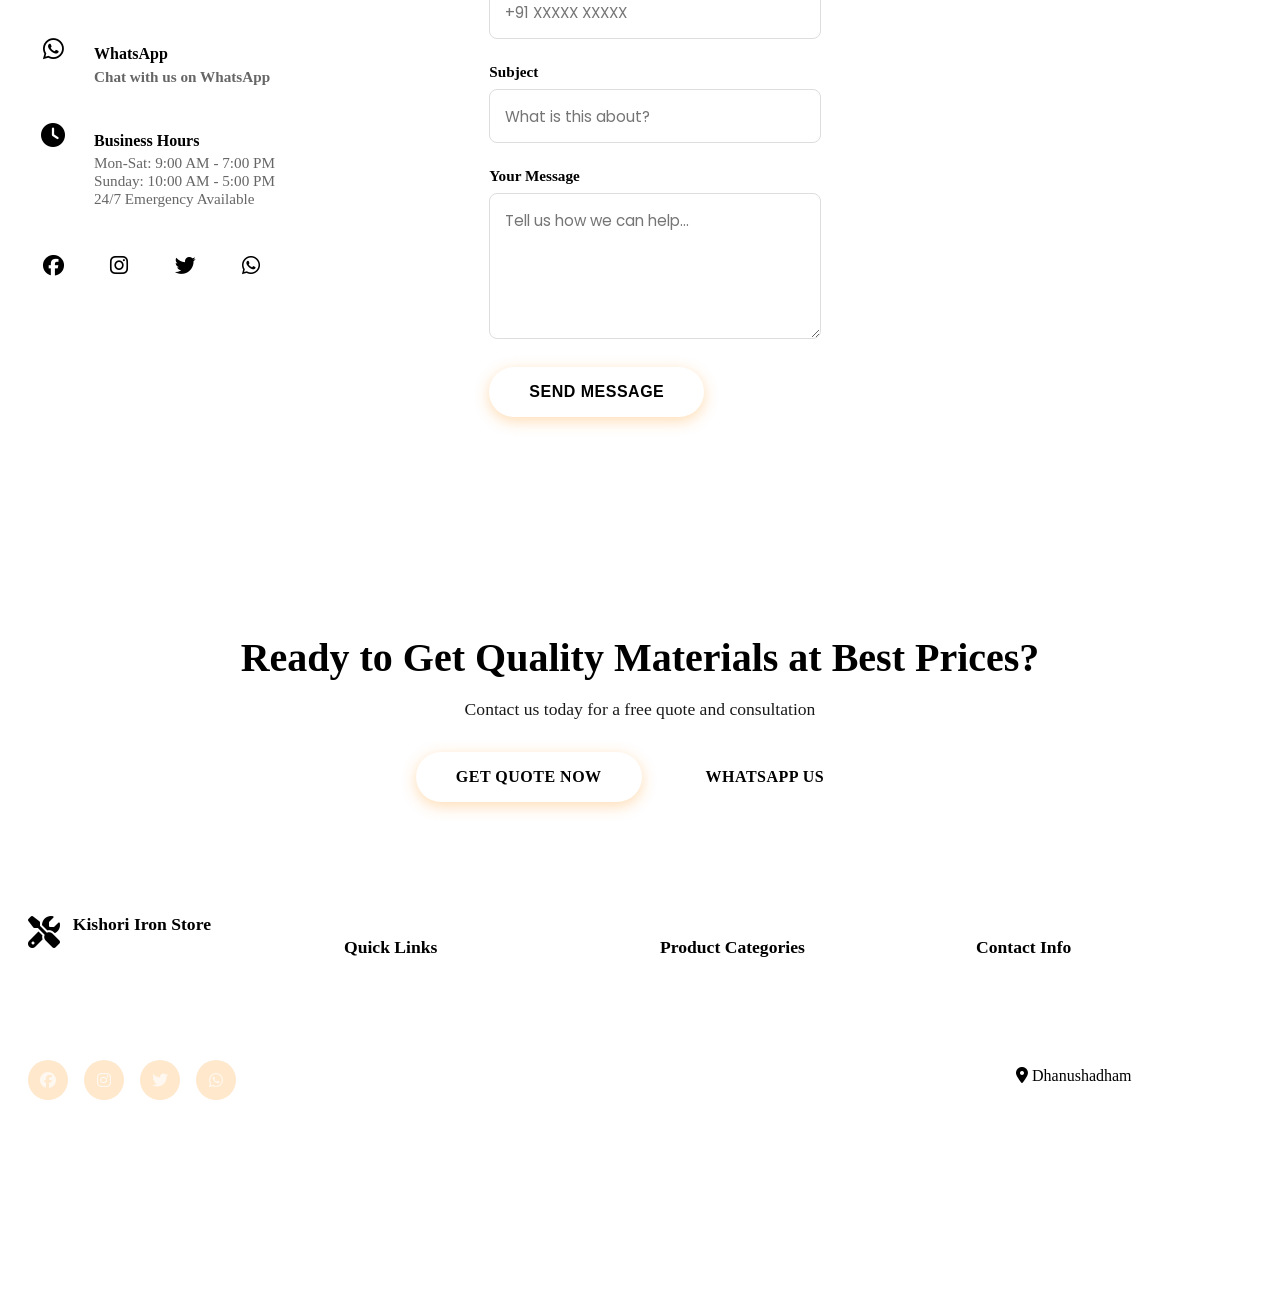
==== commit 442bbb3f: "Update index.html" ====
--- a/index.html
+++ b/index.html
@@ -3,60 +3,198 @@
 <head>
     <meta charset="UTF-8">
     <meta name="viewport" content="width=device-width, initial-scale=1.0">
-    <meta name="description" content="Kishori Iron Store - Quality Hardware at Honest Prices. Building materials supplier in Dhanushadham offering cement, steel rods, sand, bricks, and construction materials.">
-    <meta name="keywords" content="hardware shop, building materials supplier, cement supplier, TMT rod supplier, sand supplier, Dhanushadham">
+    <meta name="description" content="Kishori Iron Store - Quality Hardware at Honest Prices. Premium building materials supplier in Dhanushadham offering cement, steel rods, sand, bricks, and construction materials.">
+    <meta name="keywords" content="hardware shop Dhanushadham, building materials supplier, cement supplier, TMT rod, sand supplier, construction materials, wholesale rates">
     <meta name="author" content="Kishori Iron Store">
-    <title>Kishori Iron Store - Quality Hardware at Honest Prices</title>
+    <title>Kishori Iron Store | Quality Hardware at Honest Prices</title>
     <link rel="stylesheet" href="styles.css">
     <link rel="stylesheet" href="https://cdnjs.cloudflare.com/ajax/libs/font-awesome/6.4.0/css/all.min.css">
-    <link href="https://fonts.googleapis.com/css2?family=Poppins:wght@300;400;600;700;800&display=swap" rel="stylesheet">
+    <link href="https://fonts.googleapis.com/css2?family=Poppins:wght@300;400;500;600;700;800&display=swap" rel="stylesheet">
 </head>
 <body>
+    <!-- Sidebar Navigation -->
+    <div class="sidebar" id="sidebar">
+        <div class="sidebar-header">
+            <h2>Menu</h2>
+            <button class="sidebar-close" id="sidebarClose">
+                <i class="fas fa-times"></i>
+            </button>
+        </div>
+        <nav class="sidebar-nav">
+            <a href="#home" class="sidebar-link">
+                <i class="fas fa-home"></i> Home
+            </a>
+            <a href="#about" class="sidebar-link">
+                <i class="fas fa-info-circle"></i> About Us
+            </a>
+            <a href="#products" class="sidebar-link">
+                <i class="fas fa-box"></i> Products
+            </a>
+            <div class="sidebar-submenu">
+                <button class="sidebar-link submenu-toggle">
+                    <i class="fas fa-list"></i> Categories
+                    <i class="fas fa-chevron-right"></i>
+                </button>
+                <div class="submenu-content">
+                    <a href="#products" data-category="cement">Cement</a>
+                    <a href="#products" data-category="steel">Steel & Rod</a>
+                    <a href="#products" data-category="sand">Sand & Aggregates</a>
+                    <a href="#products" data-category="bricks">Bricks</a>
+                    <a href="#products" data-category="plumbing">Plumbing</a>
+                    <a href="#products" data-category="electrical">Electrical</a>
+                    <a href="#products" data-category="tools">Tools</a>
+                </div>
+            </div>
+            <a href="#warehouse" class="sidebar-link">
+                <i class="fas fa-warehouse"></i> Warehouse
+            </a>
+            <a href="#why-choose" class="sidebar-link">
+                <i class="fas fa-star"></i> Why Choose Us
+            </a>
+            <a href="#testimonials" class="sidebar-link">
+                <i class="fas fa-comments"></i> Testimonials
+            </a>
+            <a href="#contact" class="sidebar-link">
+                <i class="fas fa-envelope"></i> Contact Us
+            </a>
+            <hr>
+            <div class="sidebar-contact">
+                <a href="tel:+919876543210" class="contact-item">
+                    <i class="fas fa-phone"></i> +91 98765 43210
+                </a>
+                <a href="https://wa.me/919876543210" target="_blank" class="contact-item">
+                    <i class="fab fa-whatsapp"></i> WhatsApp
+                </a>
+            </div>
+        </nav>
+    </div>
+
+    <!-- Overlay for Sidebar -->
+    <div class="sidebar-overlay" id="sidebarOverlay"></div>
+
     <!-- Navigation Bar -->
     <nav class="navbar">
         <div class="nav-container">
             <div class="nav-logo">
+                <button class="hamburger" id="sidebarToggle">
+                    <span></span>
+                    <span></span>
+                    <span></span>
+                </button>
                 <i class="fas fa-tools"></i>
-                <span>Kishori Iron Store</span>
-            </div>
+                <span class="logo-text">Kishori Iron</span>
+            </div>
+            
             <ul class="nav-menu">
                 <li><a href="#home" class="nav-link">Home</a></li>
-                <li><a href="#about" class="nav-link">About Us</a></li>
+                <li><a href="#about" class="nav-link">About</a></li>
                 <li><a href="#products" class="nav-link">Products</a></li>
                 <li><a href="#warehouse" class="nav-link">Warehouse</a></li>
-                <li><a href="#why-choose" class="nav-link">Why Choose Us</a></li>
-                <li><a href="#testimonials" class="nav-link">Testimonials</a></li>
-                <li><a href="#contact" class="nav-link btn-contact">Contact Us</a></li>
+                <li><a href="#contact" class="nav-link btn-contact">Contact</a></li>
             </ul>
-            <div class="hamburger">
-                <span></span>
-                <span></span>
-                <span></span>
+            
+            <div class="nav-icons">
+                <a href="tel:+919876543210" class="nav-icon" title="Call Us">
+                    <i class="fas fa-phone"></i>
+                </a>
+                <a href="https://wa.me/919876543210" target="_blank" class="nav-icon" title="WhatsApp">
+                    <i class="fab fa-whatsapp"></i>
+                </a>
             </div>
         </div>
     </nav>
 
-    <!-- Hero Banner -->
+    <!-- Hero Banner with Slider -->
     <section id="home" class="hero">
-        <div class="hero-content">
-            <h1>Quality Hardware at Honest Prices</h1>
-            <p>Your trusted partner for all building materials and construction supplies</p>
-            <div class="hero-buttons">
-                <a href="#products" class="btn btn-primary">View Products</a>
-                <a href="#contact" class="btn btn-secondary">Contact Us</a>
-            </div>
-            <div class="hero-highlights">
-                <div class="highlight-item">
+        <div class="hero-slider">
+            <div class="hero-slide active" style="background-image: url('https://images.unsplash.com/photo-1531482615713-2afd69097998?w=1920&h=800&fit=crop');">
+                <div class="hero-overlay"></div>
+                <div class="hero-content">
+                    <h1 class="fade-in">Quality Hardware at Honest Prices</h1>
+                    <p class="fade-in-delay-1">Your trusted partner for all building materials and construction supplies</p>
+                    <div class="hero-buttons fade-in-delay-2">
+                        <a href="#products" class="btn btn-primary">View Products</a>
+                        <a href="#contact" class="btn btn-secondary">Contact Us</a>
+                    </div>
+                </div>
+            </div>
+
+            <div class="hero-slide" style="background-image: url('https://images.unsplash.com/photo-1581092918056-0c4c3acd3789?w=1920&h=800&fit=crop');">
+                <div class="hero-overlay"></div>
+                <div class="hero-content">
+                    <h1 class="fade-in">Large Stock Available 24/7</h1>
+                    <p class="fade-in-delay-1">Fully stocked warehouse with all building materials</p>
+                    <div class="hero-buttons fade-in-delay-2">
+                        <a href="#warehouse" class="btn btn-primary">See Warehouse</a>
+                        <a href="#contact" class="btn btn-secondary">Get Quote</a>
+                    </div>
+                </div>
+            </div>
+
+            <div class="hero-slide" style="background-image: url('https://images.unsplash.com/photo-1590080876-dfc236d69f25?w=1920&h=800&fit=crop');">
+                <div class="hero-overlay"></div>
+                <div class="hero-content">
+                    <h1 class="fade-in">Wholesale Rates for Bulk Orders</h1>
+                    <p class="fade-in-delay-1">Best prices guaranteed for contractors and builders</p>
+                    <div class="hero-buttons fade-in-delay-2">
+                        <a href="#products" class="btn btn-primary">Shop Now</a>
+                        <a href="#contact" class="btn btn-secondary">Request Bulk Quote</a>
+                    </div>
+                </div>
+            </div>
+
+            <!-- Slider Controls -->
+            <button class="slider-btn prev" id="prevBtn">
+                <i class="fas fa-chevron-left"></i>
+            </button>
+            <button class="slider-btn next" id="nextBtn">
+                <i class="fas fa-chevron-right"></i>
+            </button>
+
+            <!-- Slider Indicators -->
+            <div class="slider-indicators">
+                <button class="indicator active" data-slide="0"></button>
+                <button class="indicator" data-slide="1"></button>
+                <button class="indicator" data-slide="2"></button>
+            </div>
+        </div>
+
+        <!-- Hero Highlights -->
+        <div class="hero-highlights">
+            <div class="highlight-item">
+                <div class="highlight-icon">
                     <i class="fas fa-warehouse"></i>
-                    <span>Large Stock</span>
-                </div>
-                <div class="highlight-item">
+                </div>
+                <div class="highlight-text">
+                    <h3>Large Stock</h3>
+                    <p>Fully stocked warehouse</p>
+                </div>
+            </div>
+            <div class="highlight-item">
+                <div class="highlight-icon">
                     <i class="fas fa-tag"></i>
-                    <span>Wholesale Rates</span>
-                </div>
-                <div class="highlight-item">
+                </div>
+                <div class="highlight-text">
+                    <h3>Best Prices</h3>
+                    <p>Wholesale rates guaranteed</p>
+                </div>
+            </div>
+            <div class="highlight-item">
+                <div class="highlight-icon">
                     <i class="fas fa-truck"></i>
-                    <span>Fast Delivery</span>
+                </div>
+                <div class="highlight-text">
+                    <h3>Fast Delivery</h3>
+                    <p>Quick dispatch service</p>
+                </div>
+            </div>
+            <div class="highlight-item">
+                <div class="highlight-icon">
+                    <i class="fas fa-certificate"></i>
+                </div>
+                <div class="highlight-text">
+                    <h3>Quality Assured</h3>
+                    <p>Certified products</p>
                 </div>
             </div>
         </div>
@@ -65,11 +203,37 @@
     <!-- About Us Section -->
     <section id="about" class="about">
         <div class="container">
-            <h2>About Kishori Iron Store</h2>
+            <div class="section-header">
+                <h2>About Kishori Iron Store</h2>
+                <div class="header-line"></div>
+            </div>
             <div class="about-content">
+                <div class="about-image-container">
+                    <img src="https://images.unsplash.com/photo-1553095066-5014eb626f4b?w=600&h=500&fit=crop" alt="Kishori Iron Store Warehouse" class="about-image">
+                    <div class="image-badge">
+                        <i class="fas fa-award"></i>
+                        <span>Trusted Since Years</span>
+                    </div>
+                </div>
                 <div class="about-text">
-                    <h3>Your Trusted Building Materials Partner Since Years</h3>
-                    <p>Kishori Iron Store is a large, fully-stocked hardware and construction materials supplier serving contractors, builders, and homeowners across Dhanushadham and surrounding areas. With our vast warehouse facility, we ensure competitive prices and reliable supply for all your construction needs.</p>
+                    <h3>Your Trusted Building Materials Partner</h3>
+                    <p>Kishori Iron Store is a premium hardware and construction materials supplier serving contractors, builders, and homeowners across Dhanushadham and surrounding regions. With our vast, fully-stocked warehouse facility, we ensure competitive prices, reliable supply, and exceptional customer service for all your construction needs.</p>
+                    
+                    <div class="about-stats">
+                        <div class="stat">
+                            <h4>500+</h4>
+                            <p>Happy Customers</p>
+                        </div>
+                        <div class="stat">
+                            <h4>50000+</h4>
+                            <p>Sq.ft Warehouse</p>
+                        </div>
+                        <div class="stat">
+                            <h4>100%</h4>
+                            <p>Quality Certified</p>
+                        </div>
+                    </div>
+
                     <div class="about-features">
                         <div class="feature">
                             <i class="fas fa-check-circle"></i>
@@ -92,10 +256,16 @@
                                 <p>All products meet industry standards and specifications</p>
                             </div>
                         </div>
-                    </div>
-                </div>
-                <div class="about-image">
-                    <img src="https://images.unsplash.com/photo-1581092918056-0c4c3acd3789?w=500&h=400&fit=crop" alt="Warehouse">
+                        <div class="feature">
+                            <i class="fas fa-check-circle"></i>
+                            <div>
+                                <h4>Expert Team</h4>
+                                <p>Knowledgeable staff for technical guidance</p>
+                            </div>
+                        </div>
+                    </div>
+
+                    <a href="#products" class="btn btn-primary">Explore Products</a>
                 </div>
             </div>
         </div>
@@ -104,177 +274,318 @@
     <!-- Products Section -->
     <section id="products" class="products">
         <div class="container">
-            <h2>Our Products</h2>
-            <p class="section-subtitle">Wide range of quality building materials at competitive prices</p>
+            <div class="section-header">
+                <h2>Our Premium Products</h2>
+                <p class="section-subtitle">Wide range of quality building materials at competitive prices</p>
+                <div class="header-line"></div>
+            </div>
             
             <!-- Product Categories -->
             <div class="category-tabs">
-                <button class="tab-btn active" data-category="cement">Cement</button>
-                <button class="tab-btn" data-category="steel">Steel & Rod</button>
-                <button class="tab-btn" data-category="sand">Sand & Aggregates</button>
-                <button class="tab-btn" data-category="bricks">Bricks</button>
-                <button class="tab-btn" data-category="plumbing">Plumbing</button>
-                <button class="tab-btn" data-category="electrical">Electrical</button>
-                <button class="tab-btn" data-category="tools">Tools</button>
+                <button class="tab-btn active" data-category="cement">
+                    <i class="fas fa-cube"></i> Cement
+                </button>
+                <button class="tab-btn" data-category="steel">
+                    <i class="fas fa-hammer"></i> Steel & Rod
+                </button>
+                <button class="tab-btn" data-category="sand">
+                    <i class="fas fa-mountain"></i> Sand & Aggregates
+                </button>
+                <button class="tab-btn" data-category="bricks">
+                    <i class="fas fa-cube"></i> Bricks
+                </button>
+                <button class="tab-btn" data-category="plumbing">
+                    <i class="fas fa-pipe"></i> Plumbing
+                </button>
+                <button class="tab-btn" data-category="electrical">
+                    <i class="fas fa-bolt"></i> Electrical
+                </button>
+                <button class="tab-btn" data-category="tools">
+                    <i class="fas fa-wrench"></i> Tools
+                </button>
             </div>
 
             <!-- Products Grid -->
             <div class="products-grid" id="productsGrid">
-                <!-- Cement Products -->
+                <!-- CEMENT PRODUCTS -->
                 <div class="product-card" data-category="cement">
                     <div class="product-image">
-                        <img src="https://images.unsplash.com/photo-1581092918056-0c4c3acd3789?w=300&h=300&fit=crop" alt="OPC Cement">
-                    </div>
-                    <h3>OPC Cement (50kg)</h3>
-                    <p class="product-description">Ordinary Portland Cement - High quality and durable</p>
-                    <div class="product-price">Rs. 450</div>
-                    <button class="btn btn-inquiry" onclick="inquire('OPC Cement')">Inquiry</button>
+                        <img src="https://images.unsplash.com/photo-1581092918056-0c4c3acd3789?w=400&h=300&fit=crop" alt="OPC Cement">
+                        <div class="product-badge">Popular</div>
+                    </div>
+                    <div class="product-info">
+                        <h3>OPC Cement (50kg)</h3>
+                        <p class="product-description">Ordinary Portland Cement - High quality and durable</p>
+                        <div class="product-details">
+                            <span class="detail-item"><i class="fas fa-weight"></i> 50kg</span>
+                            <span class="detail-item"><i class="fas fa-check"></i> Certified</span>
+                        </div>
+                        <div class="product-footer">
+                            <div class="product-price">₹450</div>
+                            <button class="btn btn-inquiry" onclick="inquire('OPC Cement')">Inquiry</button>
+                        </div>
+                    </div>
                 </div>
 
                 <div class="product-card" data-category="cement">
                     <div class="product-image">
-                        <img src="https://images.unsplash.com/photo-1581092918056-0c4c3acd3789?w=300&h=300&fit=crop" alt="PPC Cement">
-                    </div>
-                    <h3>PPC Cement (50kg)</h3>
-                    <p class="product-description">Pozzolana Portland Cement - Best for durability</p>
-                    <div class="product-price">Rs. 480</div>
-                    <button class="btn btn-inquiry" onclick="inquire('PPC Cement')">Inquiry</button>
-                </div>
-
-                <!-- Steel & Rod Products -->
+                        <img src="https://images.unsplash.com/photo-1581092918056-0c4c3acd3789?w=400&h=300&fit=crop" alt="PPC Cement">
+                    </div>
+                    <div class="product-info">
+                        <h3>PPC Cement (50kg)</h3>
+                        <p class="product-description">Pozzolana Portland Cement - Best for durability</p>
+                        <div class="product-details">
+                            <span class="detail-item"><i class="fas fa-weight"></i> 50kg</span>
+                            <span class="detail-item"><i class="fas fa-check"></i> Premium</span>
+                        </div>
+                        <div class="product-footer">
+                            <div class="product-price">₹480</div>
+                            <button class="btn btn-inquiry" onclick="inquire('PPC Cement')">Inquiry</button>
+                        </div>
+                    </div>
+                </div>
+
+                <!-- STEEL & ROD PRODUCTS -->
                 <div class="product-card" data-category="steel">
                     <div class="product-image">
-                        <img src="https://images.unsplash.com/photo-1587534382346-6873bff299c8?w=300&h=300&fit=crop" alt="TMT Rod 8mm">
-                    </div>
-                    <h3>TMT Rod 8mm</h3>
-                    <p class="product-description">High strength thermomechanical treated steel rod</p>
-                    <div class="product-price">Rs. 680/kg</div>
-                    <button class="btn btn-inquiry" onclick="inquire('TMT Rod 8mm')">Inquiry</button>
+                        <img src="https://images.unsplash.com/photo-1587534382346-6873bff299c8?w=400&h=300&fit=crop" alt="TMT Rod 8mm">
+                        <div class="product-badge">Best Seller</div>
+                    </div>
+                    <div class="product-info">
+                        <h3>TMT Rod 8mm</h3>
+                        <p class="product-description">High strength thermomechanical treated steel rod</p>
+                        <div class="product-details">
+                            <span class="detail-item"><i class="fas fa-ruler-vertical"></i> 8mm</span>
+                            <span class="detail-item"><i class="fas fa-star"></i> High Grade</span>
+                        </div>
+                        <div class="product-footer">
+                            <div class="product-price">₹680/kg</div>
+                            <button class="btn btn-inquiry" onclick="inquire('TMT Rod 8mm')">Inquiry</button>
+                        </div>
+                    </div>
                 </div>
 
                 <div class="product-card" data-category="steel">
                     <div class="product-image">
-                        <img src="https://images.unsplash.com/photo-1587534382346-6873bff299c8?w=300&h=300&fit=crop" alt="TMT Rod 10mm">
-                    </div>
-                    <h3>TMT Rod 10mm</h3>
-                    <p class="product-description">Premium quality TMT reinforcement rod</p>
-                    <div class="product-price">Rs. 720/kg</div>
-                    <button class="btn btn-inquiry" onclick="inquire('TMT Rod 10mm')">Inquiry</button>
+                        <img src="https://images.unsplash.com/photo-1587534382346-6873bff299c8?w=400&h=300&fit=crop" alt="TMT Rod 10mm">
+                    </div>
+                    <div class="product-info">
+                        <h3>TMT Rod 10mm</h3>
+                        <p class="product-description">Premium quality TMT reinforcement rod</p>
+                        <div class="product-details">
+                            <span class="detail-item"><i class="fas fa-ruler-vertical"></i> 10mm</span>
+                            <span class="detail-item"><i class="fas fa-check"></i> Verified</span>
+                        </div>
+                        <div class="product-footer">
+                            <div class="product-price">₹720/kg</div>
+                            <button class="btn btn-inquiry" onclick="inquire('TMT Rod 10mm')">Inquiry</button>
+                        </div>
+                    </div>
                 </div>
 
                 <div class="product-card" data-category="steel">
                     <div class="product-image">
-                        <img src="https://images.unsplash.com/photo-1587534382346-6873bff299c8?w=300&h=300&fit=crop" alt="TMT Rod 12mm">
-                    </div>
-                    <h3>TMT Rod 12mm</h3>
-                    <p class="product-description">Strong and durable TMT reinforcement rod</p>
-                    <div class="product-price">Rs. 760/kg</div>
-                    <button class="btn btn-inquiry" onclick="inquire('TMT Rod 12mm')">Inquiry</button>
-                </div>
-
-                <!-- Sand & Aggregates -->
+                        <img src="https://images.unsplash.com/photo-1587534382346-6873bff299c8?w=400&h=300&fit=crop" alt="TMT Rod 12mm">
+                    </div>
+                    <div class="product-info">
+                        <h3>TMT Rod 12mm</h3>
+                        <p class="product-description">Strong and durable TMT reinforcement rod</p>
+                        <div class="product-details">
+                            <span class="detail-item"><i class="fas fa-ruler-vertical"></i> 12mm</span>
+                            <span class="detail-item"><i class="fas fa-fire"></i> Heavy Duty</span>
+                        </div>
+                        <div class="product-footer">
+                            <div class="product-price">₹760/kg</div>
+                            <button class="btn btn-inquiry" onclick="inquire('TMT Rod 12mm')">Inquiry</button>
+                        </div>
+                    </div>
+                </div>
+
+                <!-- SAND & AGGREGATES -->
                 <div class="product-card" data-category="sand">
                     <div class="product-image">
-                        <img src="https://images.unsplash.com/photo-1580882631201-48d86c0b8cc9?w=300&h=300&fit=crop" alt="River Sand">
-                    </div>
-                    <h3>River Sand</h3>
-                    <p class="product-description">Clean and pure river sand for construction</p>
-                    <div class="product-price">Rs. 1200/ton</div>
-                    <button class="btn btn-inquiry" onclick="inquire('River Sand')">Inquiry</button>
+                        <img src="https://images.unsplash.com/photo-1580882631201-48d86c0b8cc9?w=400&h=300&fit=crop" alt="River Sand">
+                        <div class="product-badge">Bulk Available</div>
+                    </div>
+                    <div class="product-info">
+                        <h3>River Sand</h3>
+                        <p class="product-description">Clean and pure river sand for construction</p>
+                        <div class="product-details">
+                            <span class="detail-item"><i class="fas fa-weight"></i> Per Ton</span>
+                            <span class="detail-item"><i class="fas fa-water"></i> Pure</span>
+                        </div>
+                        <div class="product-footer">
+                            <div class="product-price">₹1200/ton</div>
+                            <button class="btn btn-inquiry" onclick="inquire('River Sand')">Inquiry</button>
+                        </div>
+                    </div>
                 </div>
 
                 <div class="product-card" data-category="sand">
                     <div class="product-image">
-                        <img src="https://images.unsplash.com/photo-1580882631201-48d86c0b8cc9?w=300&h=300&fit=crop" alt="Crush Sand">
-                    </div>
-                    <h3>Crush Sand (M-Sand)</h3>
-                    <p class="product-description">Manufactured sand for superior strength</p>
-                    <div class="product-price">Rs. 950/ton</div>
-                    <button class="btn btn-inquiry" onclick="inquire('Crush Sand')">Inquiry</button>
-                </div>
-
-                <!-- Bricks -->
+                        <img src="https://images.unsplash.com/photo-1580882631201-48d86c0b8cc9?w=400&h=300&fit=crop" alt="Crush Sand">
+                    </div>
+                    <div class="product-info">
+                        <h3>Crush Sand (M-Sand)</h3>
+                        <p class="product-description">Manufactured sand for superior strength</p>
+                        <div class="product-details">
+                            <span class="detail-item"><i class="fas fa-weight"></i> Per Ton</span>
+                            <span class="detail-item"><i class="fas fa-cogs"></i> Processed</span>
+                        </div>
+                        <div class="product-footer">
+                            <div class="product-price">₹950/ton</div>
+                            <button class="btn btn-inquiry" onclick="inquire('Crush Sand')">Inquiry</button>
+                        </div>
+                    </div>
+                </div>
+
+                <!-- BRICKS -->
                 <div class="product-card" data-category="bricks">
                     <div class="product-image">
-                        <img src="https://images.unsplash.com/photo-1581092165854-40129fb6b841?w=300&h=300&fit=crop" alt="Red Bricks">
-                    </div>
-                    <h3>Red Bricks</h3>
-                    <p class="product-description">Traditional quality clay bricks</p>
-                    <div class="product-price">Rs. 6500/1000</div>
-                    <button class="btn btn-inquiry" onclick="inquire('Red Bricks')">Inquiry</button>
+                        <img src="https://images.unsplash.com/photo-1581092165854-40129fb6b841?w=400&h=300&fit=crop" alt="Red Bricks">
+                        <div class="product-badge">Traditional</div>
+                    </div>
+                    <div class="product-info">
+                        <h3>Red Bricks</h3>
+                        <p class="product-description">Traditional quality clay bricks</p>
+                        <div class="product-details">
+                            <span class="detail-item"><i class="fas fa-layer-group"></i> Per 1000</span>
+                            <span class="detail-item"><i class="fas fa-fire"></i> Kiln Fired</span>
+                        </div>
+                        <div class="product-footer">
+                            <div class="product-price">₹6500/1000</div>
+                            <button class="btn btn-inquiry" onclick="inquire('Red Bricks')">Inquiry</button>
+                        </div>
+                    </div>
                 </div>
 
                 <div class="product-card" data-category="bricks">
                     <div class="product-image">
-                        <img src="https://images.unsplash.com/photo-1581092165854-40129fb6b841?w=300&h=300&fit=crop" alt="Fly Ash Bricks">
-                    </div>
-                    <h3>Fly Ash Bricks</h3>
-                    <p class="product-description">Eco-friendly lightweight bricks</p>
-                    <div class="product-price">Rs. 4500/1000</div>
-                    <button class="btn btn-inquiry" onclick="inquire('Fly Ash Bricks')">Inquiry</button>
-                </div>
-
-                <!-- Plumbing Materials -->
+                        <img src="https://images.unsplash.com/photo-1581092165854-40129fb6b841?w=400&h=300&fit=crop" alt="Fly Ash Bricks">
+                    </div>
+                    <div class="product-info">
+                        <h3>Fly Ash Bricks</h3>
+                        <p class="product-description">Eco-friendly lightweight bricks</p>
+                        <div class="product-details">
+                            <span class="detail-item"><i class="fas fa-leaf"></i> Eco-Friendly</span>
+                            <span class="detail-item"><i class="fas fa-feather"></i> Lightweight</span>
+                        </div>
+                        <div class="product-footer">
+                            <div class="product-price">₹4500/1000</div>
+                            <button class="btn btn-inquiry" onclick="inquire('Fly Ash Bricks')">Inquiry</button>
+                        </div>
+                    </div>
+                </div>
+
+                <!-- PLUMBING MATERIALS -->
                 <div class="product-card" data-category="plumbing">
                     <div class="product-image">
-                        <img src="https://images.unsplash.com/photo-1584622181563-430f63602d4b?w=300&h=300&fit=crop" alt="PVC Pipes">
-                    </div>
-                    <h3>PVC Pipes (1 inch)</h3>
-                    <p class="product-description">Durable PVC pipes for water supply</p>
-                    <div class="product-price">Rs. 180/meter</div>
-                    <button class="btn btn-inquiry" onclick="inquire('PVC Pipes')">Inquiry</button>
+                        <img src="https://images.unsplash.com/photo-1584622181563-430f63602d4b?w=400&h=300&fit=crop" alt="PVC Pipes">
+                    </div>
+                    <div class="product-info">
+                        <h3>PVC Pipes (1 inch)</h3>
+                        <p class="product-description">Durable PVC pipes for water supply</p>
+                        <div class="product-details">
+                            <span class="detail-item"><i class="fas fa-pipe"></i> 1 inch</span>
+                            <span class="detail-item"><i class="fas fa-check"></i> Durable</span>
+                        </div>
+                        <div class="product-footer">
+                            <div class="product-price">₹180/meter</div>
+                            <button class="btn btn-inquiry" onclick="inquire('PVC Pipes')">Inquiry</button>
+                        </div>
+                    </div>
                 </div>
 
                 <div class="product-card" data-category="plumbing">
                     <div class="product-image">
-                        <img src="https://images.unsplash.com/photo-1584622181563-430f63602d4b?w=300&h=300&fit=crop" alt="Water Tanks">
-                    </div>
-                    <h3>Water Tanks (1000L)</h3>
-                    <p class="product-description">High quality plastic water storage tanks</p>
-                    <div class="product-price">Rs. 8500</div>
-                    <button class="btn btn-inquiry" onclick="inquire('Water Tanks')">Inquiry</button>
-                </div>
-
-                <!-- Electrical Items -->
+                        <img src="https://images.unsplash.com/photo-1584622181563-430f63602d4b?w=400&h=300&fit=crop" alt="Water Tanks">
+                    </div>
+                    <div class="product-info">
+                        <h3>Water Tanks (1000L)</h3>
+                        <p class="product-description">High quality plastic water storage tanks</p>
+                        <div class="product-details">
+                            <span class="detail-item"><i class="fas fa-droplet"></i> 1000L</span>
+                            <span class="detail-item"><i class="fas fa-shield"></i> Durable</span>
+                        </div>
+                        <div class="product-footer">
+                            <div class="product-price">₹8500</div>
+                            <button class="btn btn-inquiry" onclick="inquire('Water Tanks')">Inquiry</button>
+                        </div>
+                    </div>
+                </div>
+
+                <!-- ELECTRICAL ITEMS -->
                 <div class="product-card" data-category="electrical">
                     <div class="product-image">
-                        <img src="https://images.unsplash.com/photo-1581092918056-0c4c3acd3789?w=300&h=300&fit=crop" alt="Electrical Wires">
-                    </div>
-                    <h3>Electrical Wires (6 Sq.mm)</h3>
-                    <p class="product-description">Superior quality copper electrical wires</p>
-                    <div class="product-price">Rs. 85/meter</div>
-                    <button class="btn btn-inquiry" onclick="inquire('Electrical Wires')">Inquiry</button>
+                        <img src="https://images.unsplash.com/photo-1581092918056-0c4c3acd3789?w=400&h=300&fit=crop" alt="Electrical Wires">
+                    </div>
+                    <div class="product-info">
+                        <h3>Electrical Wires (6 Sq.mm)</h3>
+                        <p class="product-description">Superior quality copper electrical wires</p>
+                        <div class="product-details">
+                            <span class="detail-item"><i class="fas fa-bolt"></i> 6 Sq.mm</span>
+                            <span class="detail-item"><i class="fas fa-check"></i> Pure Copper</span>
+                        </div>
+                        <div class="product-footer">
+                            <div class="product-price">₹85/meter</div>
+                            <button class="btn btn-inquiry" onclick="inquire('Electrical Wires')">Inquiry</button>
+                        </div>
+                    </div>
                 </div>
 
                 <div class="product-card" data-category="electrical">
                     <div class="product-image">
-                        <img src="https://images.unsplash.com/photo-1581092918056-0c4c3acd3789?w=300&h=300&fit=crop" alt="Electrical Switches">
-                    </div>
-                    <h3>Electrical Switches</h3>
-                    <p class="product-description">Premium quality wall switches and outlets</p>
-                    <div class="product-price">Rs. 150-300</div>
-                    <button class="btn btn-inquiry" onclick="inquire('Electrical Switches')">Inquiry</button>
-                </div>
-
-                <!-- Tools -->
+                        <img src="https://images.unsplash.com/photo-1581092918056-0c4c3acd3789?w=400&h=300&fit=crop" alt="Electrical Switches">
+                    </div>
+                    <div class="product-info">
+                        <h3>Electrical Switches</h3>
+                        <p class="product-description">Premium quality wall switches and outlets</p>
+                        <div class="product-details">
+                            <span class="detail-item"><i class="fas fa-plug"></i> Multiple Types</span>
+                            <span class="detail-item"><i class="fas fa-star"></i> Premium</span>
+                        </div>
+                        <div class="product-footer">
+                            <div class="product-price">₹150-300</div>
+                            <button class="btn btn-inquiry" onclick="inquire('Electrical Switches')">Inquiry</button>
+                        </div>
+                    </div>
+                </div>
+
+                <!-- TOOLS -->
                 <div class="product-card" data-category="tools">
                     <div class="product-image">
-                        <img src="https://images.unsplash.com/photo-1568605114967-8130f3a36994?w=300&h=300&fit=crop" alt="Drilling Machine">
-                    </div>
-                    <h3>Power Drilling Machine</h3>
-                    <p class="product-description">Heavy duty professional drilling equipment</p>
-                    <div class="product-price">Rs. 4500</div>
-                    <button class="btn btn-inquiry" onclick="inquire('Drilling Machine')">Inquiry</button>
+                        <img src="https://images.unsplash.com/photo-1568605114967-8130f3a36994?w=400&h=300&fit=crop" alt="Drilling Machine">
+                    </div>
+                    <div class="product-info">
+                        <h3>Power Drilling Machine</h3>
+                        <p class="product-description">Heavy duty professional drilling equipment</p>
+                        <div class="product-details">
+                            <span class="detail-item"><i class="fas fa-cogs"></i> Professional</span>
+                            <span class="detail-item"><i class="fas fa-check"></i> Heavy Duty</span>
+                        </div>
+                        <div class="product-footer">
+                            <div class="product-price">₹4500</div>
+                            <button class="btn btn-inquiry" onclick="inquire('Drilling Machine')">Inquiry</button>
+                        </div>
+                    </div>
                 </div>
 
                 <div class="product-card" data-category="tools">
                     <div class="product-image">
-                        <img src="https://images.unsplash.com/photo-1568605114967-8130f3a36994?w=300&h=300&fit=crop" alt="Hand Tools">
-                    </div>
-                    <h3>Professional Hand Tools Set</h3>
-                    <p class="product-description">Complete set of essential construction hand tools</p>
-                    <div class="product-price">Rs. 2200</div>
-                    <button class="btn btn-inquiry" onclick="inquire('Hand Tools Set')">Inquiry</button>
+                        <img src="https://images.unsplash.com/photo-1568605114967-8130f3a36994?w=400&h=300&fit=crop" alt="Hand Tools">
+                    </div>
+                    <div class="product-info">
+                        <h3>Professional Hand Tools Set</h3>
+                        <p class="product-description">Complete set of essential construction hand tools</p>
+                        <div class="product-details">
+                            <span class="detail-item"><i class="fas fa-toolbox"></i> Complete Set</span>
+                            <span class="detail-item"><i class="fas fa-star"></i> Essential</span>
+                        </div>
+                        <div class="product-footer">
+                            <div class="product-price">₹2200</div>
+                            <button class="btn btn-inquiry" onclick="inquire('Hand Tools Set')">Inquiry</button>
+                        </div>
+                    </div>
                 </div>
             </div>
         </div>
@@ -283,14 +594,24 @@
     <!-- Warehouse Section -->
     <section id="warehouse" class="warehouse">
         <div class="container">
-            <h2>Our Warehouse Facility</h2>
+            <div class="section-header">
+                <h2>Our Warehouse Facility</h2>
+                <div class="header-line"></div>
+            </div>
             <div class="warehouse-content">
-                <div class="warehouse-image">
-                    <img src="https://images.unsplash.com/photo-1553095066-5014eb626f4b?w=600&h=400&fit=crop" alt="Warehouse">
+                <div class="warehouse-images">
+                    <div class="warehouse-main">
+                        <img src="https://images.unsplash.com/photo-1553095066-5014eb626f4b?w=700&h=500&fit=crop" alt="Warehouse Main">
+                    </div>
+                    <div class="warehouse-grid">
+                        <img src="https://images.unsplash.com/photo-1587534382346-6873bff299c8?w=350&h=250&fit=crop" alt="Warehouse Storage">
+                        <img src="https://images.unsplash.com/photo-1581092918056-0c4c3acd3789?w=350&h=250&fit=crop" alt="Warehouse Materials">
+                        <img src="https://images.unsplash.com/photo-1504384308090-c894fdcc538d?w=350&h=250&fit=crop" alt="Warehouse Operations">
+                    </div>
                 </div>
                 <div class="warehouse-text">
                     <h3>Large Stock Always Available</h3>
-                    <p>Our state-of-the-art warehouse facility ensures we always have the materials you need in stock. With strategic inventory management, we guarantee:</p>
+                    <p>Our state-of-the-art warehouse facility ensures we always have the materials you need in stock. With strategic inventory management and expert logistics, we guarantee:</p>
                     <ul class="warehouse-features">
                         <li><i class="fas fa-check"></i> Bulk quantities in stock at all times</li>
                         <li><i class="fas fa-check"></i> Organized storage for easy access</li>
@@ -299,6 +620,20 @@
                         <li><i class="fas fa-check"></i> Weather-protected storage</li>
                         <li><i class="fas fa-check"></i> Ready for wholesale orders</li>
                     </ul>
+                    <div class="warehouse-stats">
+                        <div class="warehouse-stat">
+                            <h4>50,000+</h4>
+                            <p>Sq.ft Storage</p>
+                        </div>
+                        <div class="warehouse-stat">
+                            <h4>500+</h4>
+                            <p>Products</p>
+                        </div>
+                        <div class="warehouse-stat">
+                            <h4>24/7</h4>
+                            <p>Available</p>
+                        </div>
+                    </div>
                     <a href="#contact" class="btn btn-primary">Request Bulk Quote</a>
                 </div>
             </div>
@@ -308,35 +643,51 @@
     <!-- Why Choose Us Section -->
     <section id="why-choose" class="why-choose">
         <div class="container">
-            <h2>Why Choose Kishori Iron Store?</h2>
+            <div class="section-header">
+                <h2>Why Choose Kishori Iron Store?</h2>
+                <p class="section-subtitle">Trusted by hundreds of contractors and builders</p>
+                <div class="header-line"></div>
+            </div>
             <div class="reasons-grid">
                 <div class="reason-card">
-                    <i class="fas fa-tag"></i>
+                    <div class="reason-icon">
+                        <i class="fas fa-tag"></i>
+                    </div>
                     <h3>Best Price Guarantee</h3>
                     <p>Competitive wholesale rates for bulk orders. We beat any reasonable quote in the market.</p>
                 </div>
                 <div class="reason-card">
-                    <i class="fas fa-warehouse"></i>
+                    <div class="reason-icon">
+                        <i class="fas fa-warehouse"></i>
+                    </div>
                     <h3>Large Stock Availability</h3>
                     <p>Fully stocked warehouse ensures immediate availability of all materials year-round.</p>
                 </div>
                 <div class="reason-card">
-                    <i class="fas fa-handshake"></i>
+                    <div class="reason-icon">
+                        <i class="fas fa-handshake"></i>
+                    </div>
                     <h3>Trusted by Contractors</h3>
                     <p>Preferred supplier for hundreds of construction professionals and builders in the region.</p>
                 </div>
                 <div class="reason-card">
-                    <i class="fas fa-shipping-fast"></i>
+                    <div class="reason-icon">
+                        <i class="fas fa-shipping-fast"></i>
+                    </div>
                     <h3>Fast Local Delivery</h3>
                     <p>Quick dispatch and reliable delivery service within Dhanushadham and nearby areas.</p>
                 </div>
                 <div class="reason-card">
-                    <i class="fas fa-certificate"></i>
+                    <div class="reason-icon">
+                        <i class="fas fa-certificate"></i>
+                    </div>
                     <h3>Quality Products</h3>
                     <p>All materials meet industry standards. Certified suppliers ensure best quality always.</p>
                 </div>
                 <div class="reason-card">
-                    <i class="fas fa-phone-alt"></i>
+                    <div class="reason-icon">
+                        <i class="fas fa-phone-alt"></i>
+                    </div>
                     <h3>Dedicated Support</h3>
                     <p>Expert staff ready to help with product selection, specifications, and technical guidance.</p>
                 </div>
@@ -347,50 +698,96 @@
     <!-- Testimonials Section -->
     <section id="testimonials" class="testimonials">
         <div class="container">
-            <h2>What Our Customers Say</h2>
+            <div class="section-header">
+                <h2>What Our Customers Say</h2>
+                <div class="header-line"></div>
+            </div>
             <div class="testimonials-grid">
                 <div class="testimonial-card">
-                    <div class="stars">
-                        <i class="fas fa-star"></i>
-                        <i class="fas fa-star"></i>
-                        <i class="fas fa-star"></i>
-                        <i class="fas fa-star"></i>
-                        <i class="fas fa-star"></i>
+                    <div class="testimonial-header">
+                        <div class="stars">
+                            <i class="fas fa-star"></i>
+                            <i class="fas fa-star"></i>
+                            <i class="fas fa-star"></i>
+                            <i class="fas fa-star"></i>
+                            <i class="fas fa-star"></i>
+                        </div>
                     </div>
                     <p class="testimonial-text">"Kishori Iron Store is my go-to supplier for all construction projects. Excellent quality, honest pricing, and reliable delivery. Highly recommended!"</p>
                     <div class="testimonial-author">
-                        <strong>Rajesh Kumar</strong>
-                        <span>Contractor, Dhanushadham</span>
+                        <div class="author-avatar">
+                            <i class="fas fa-user-circle"></i>
+                        </div>
+                        <div>
+                            <strong>Rajesh Kumar</strong>
+                            <span>Contractor, Dhanushadham</span>
+                        </div>
                     </div>
                 </div>
 
                 <div class="testimonial-card">
-                    <div class="stars">
-                        <i class="fas fa-star"></i>
-                        <i class="fas fa-star"></i>
-                        <i class="fas fa-star"></i>
-                        <i class="fas fa-star"></i>
-                        <i class="fas fa-star"></i>
+                    <div class="testimonial-header">
+                        <div class="stars">
+                            <i class="fas fa-star"></i>
+                            <i class="fas fa-star"></i>
+                            <i class="fas fa-star"></i>
+                            <i class="fas fa-star"></i>
+                            <i class="fas fa-star"></i>
+                        </div>
                     </div>
                     <p class="testimonial-text">"Best prices in town with no compromise on quality. Their staff is knowledgeable and always helpful. I've been their loyal customer for 5 years."</p>
                     <div class="testimonial-author">
-                        <strong>Priya Sharma</strong>
-                        <span>Building Developer</span>
+                        <div class="author-avatar">
+                            <i class="fas fa-user-circle"></i>
+                        </div>
+                        <div>
+                            <strong>Priya Sharma</strong>
+                            <span>Building Developer</span>
+                        </div>
                     </div>
                 </div>
 
                 <div class="testimonial-card">
-                    <div class="stars">
-                        <i class="fas fa-star"></i>
-                        <i class="fas fa-star"></i>
-                        <i class="fas fa-star"></i>
-                        <i class="fas fa-star"></i>
-                        <i class="fas fa-star"></i>
+                    <div class="testimonial-header">
+                        <div class="stars">
+                            <i class="fas fa-star"></i>
+                            <i class="fas fa-star"></i>
+                            <i class="fas fa-star"></i>
+                            <i class="fas fa-star"></i>
+                            <i class="fas fa-star"></i>
+                        </div>
                     </div>
                     <p class="testimonial-text">"For our large housing project, we needed reliable bulk supply. Kishori Iron Store delivered everything on time with consistent quality. Perfect partnership!"</p>
                     <div class="testimonial-author">
-                        <strong>Vikram Singh</strong>
-                        <span>Construction Engineer</span>
+                        <div class="author-avatar">
+                            <i class="fas fa-user-circle"></i>
+                        </div>
+                        <div>
+                            <strong>Vikram Singh</strong>
+                            <span>Construction Engineer</span>
+                        </div>
+                    </div>
+                </div>
+
+                <div class="testimonial-card">
+                    <div class="testimonial-header">
+                        <div class="stars">
+                            <i class="fas fa-star"></i>
+                            <i class="fas fa-star"></i>
+                            <i class="fas fa-star"></i>
+                            <i class="fas fa-star"></i>
+                            <i class="fas fa-star"></i>
+                        </div>
+                    </div>
+                    <p class="testimonial-text">"Exceptional service and quick response time. They understand the needs of construction industry and deliver accordingly. Keep up the great work!"</p>
+                    <div class="testimonial-author">
+                        <div class="author-avatar">
+                            <i class="fas fa-user-circle"></i>
+                        </div>
+                        <div>
+                            <strong>Anil Patel</strong>
+                            <span>Building Contractor</span>
+                        </div>
                     </div>
                 </div>
             </div>
@@ -400,47 +797,69 @@
     <!-- Contact Section -->
     <section id="contact" class="contact">
         <div class="container">
-            <h2>Get the Best Hardware at the Best Price Today!</h2>
+            <div class="section-header">
+                <h2>Get the Best Hardware at the Best Price Today!</h2>
+                <div class="header-line"></div>
+            </div>
             <div class="contact-content">
                 <div class="contact-info">
                     <h3>Contact Information</h3>
                     
                     <div class="info-item">
-                        <i class="fas fa-map-marker-alt"></i>
+                        <div class="info-icon">
+                            <i class="fas fa-map-marker-alt"></i>
+                        </div>
                         <div>
-                            <h4>Address</h4>
+                            <h4>Visit Us</h4>
                             <p>Kishori Iron Store<br>Dhanushadham<br>Building Materials Warehouse</p>
                         </div>
                     </div>
 
                     <div class="info-item">
-                        <i class="fas fa-phone"></i>
+                        <div class="info-icon">
+                            <i class="fas fa-phone"></i>
+                        </div>
                         <div>
-                            <h4>Phone</h4>
-                            <p><a href="tel:+919876543210">+91 98765 43210</a></p>
+                            <h4>Call Us</h4>
+                            <p><a href="tel:+919876543210">+91 98765 43210</a><br><a href="tel:+919876543210">+91 98765 43210</a></p>
                         </div>
                     </div>
 
                     <div class="info-item">
-                        <i class="fas fa-envelope"></i>
+                        <div class="info-icon">
+                            <i class="fas fa-envelope"></i>
+                        </div>
                         <div>
-                            <h4>Email</h4>
+                            <h4>Email Us</h4>
                             <p><a href="mailto:info@kishoriironstore.com">info@kishoriironstore.com</a></p>
                         </div>
                     </div>
 
                     <div class="info-item">
-                        <i class="fab fa-whatsapp"></i>
+                        <div class="info-icon">
+                            <i class="fab fa-whatsapp"></i>
+                        </div>
                         <div>
                             <h4>WhatsApp</h4>
                             <p><a href="https://wa.me/919876543210" target="_blank">Chat with us on WhatsApp</a></p>
                         </div>
                     </div>
 
+                    <div class="info-item">
+                        <div class="info-icon">
+                            <i class="fas fa-clock"></i>
+                        </div>
+                        <div>
+                            <h4>Business Hours</h4>
+                            <p>Mon-Sat: 9:00 AM - 7:00 PM<br>Sunday: 10:00 AM - 5:00 PM<br>24/7 Emergency Available</p>
+                        </div>
+                    </div>
+
                     <div class="social-links">
-                        <a href="#" class="social-icon"><i class="fab fa-facebook"></i></a>
-                        <a href="#" class="social-icon"><i class="fab fa-instagram"></i></a>
-                        <a href="#" class="social-icon"><i class="fab fa-twitter"></i></a>
+                        <a href="#" class="social-icon" title="Facebook"><i class="fab fa-facebook"></i></a>
+                        <a href="#" class="social-icon" title="Instagram"><i class="fab fa-instagram"></i></a>
+                        <a href="#" class="social-icon" title="Twitter"><i class="fab fa-twitter"></i></a>
+                        <a href="https://wa.me/919876543210" target="_blank" class="social-icon" title="WhatsApp"><i class="fab fa-whatsapp"></i></a>
                     </div>
                 </div>
 
@@ -448,16 +867,24 @@
                     <h3>Send Us a Message</h3>
                     <form id="contactForm" onsubmit="handleSubmit(event)">
                         <div class="form-group">
-                            <input type="text" placeholder="Your Name" required>
+                            <label>Your Name</label>
+                            <input type="text" placeholder="Enter your name" required>
                         </div>
                         <div class="form-group">
-                            <input type="email" placeholder="Your Email" required>
+                            <label>Email Address</label>
+                            <input type="email" placeholder="your@email.com" required>
                         </div>
                         <div class="form-group">
-                            <input type="tel" placeholder="Phone Number" required>
+                            <label>Phone Number</label>
+                            <input type="tel" placeholder="+91 XXXXX XXXXX" required>
                         </div>
                         <div class="form-group">
-                            <textarea placeholder="Your Message" rows="5" required></textarea>
+                            <label>Subject</label>
+                            <input type="text" placeholder="What is this about?" required>
+                        </div>
+                        <div class="form-group">
+                            <label>Your Message</label>
+                            <textarea placeholder="Tell us how we can help..." rows="5" required></textarea>
                         </div>
                         <button type="submit" class="btn btn-primary">Send Message</button>
                     </form>
@@ -465,8 +892,20 @@
 
                 <div class="map-container">
                     <h3>Find Us Here</h3>
-                    <iframe src="https://www.google.com/maps/embed?pb=!1m18!1m12!1m3!1d3671.5123456789!2d75.8!3d16.5!2m3!1f0!2f0!3f0!3m2!1i1024!2i768!4f13.1!3m3!1m2!1s0x0%3A0x0!2zMTYuNTAwMCDCsDMwJzAwLjAiTiA3NcKwNDgnMDAuMCJF!5e0!3m2!1sen!2sin!4v1234567890" width="100%" height="300" style="border:0;" allowfullscreen="" loading="lazy"></iframe>
-                </div>
+                    <iframe src="https://www.google.com/maps/embed?pb=!1m18!1m12!1m3!1d3671.5123456789!2d75.8!3d16.5!2m3!1f0!2f0!3f0!3m2!1i1024!2i768!4f13.1!3m3!1m2!1s0x0%3A0x0!2zMTYuNTAwMCDCsDMwJzAwLjAiTiA3NcKwNDgnMDAuMCJF!5e0!3m2!1sen!2sin!4v1234567890" width="100%" height="400" style="border:0; border-radius:8px;" allowfullscreen="" loading="lazy"></iframe>
+                </div>
+            </div>
+        </div>
+    </section>
+
+    <!-- CTA Banner -->
+    <section class="cta-banner">
+        <div class="container">
+            <h2>Ready to Get Quality Materials at Best Prices?</h2>
+            <p>Contact us today for a free quote and consultation</p>
+            <div class="cta-buttons">
+                <a href="#contact" class="btn btn-primary">Get Quote Now</a>
+                <a href="https://wa.me/919876543210" target="_blank" class="btn btn-secondary">WhatsApp Us</a>
             </div>
         </div>
     </section>
@@ -476,34 +915,63 @@
         <div class="container">
             <div class="footer-content">
                 <div class="footer-section">
-                    <h4>Kishori Iron Store</h4>
-                    <p>Quality Hardware at Honest Prices. Your trusted building materials supplier in Dhanushadham.</p>
-                </div>
+                    <div class="footer-logo">
+                        <i class="fas fa-tools"></i>
+                        <h4>Kishori Iron Store</h4>
+                    </div>
+                    <p>Quality Hardware at Honest Prices. Your trusted building materials supplier in Dhanushadham since many years.</p>
+                    <div class="footer-social">
+                        <a href="#"><i class="fab fa-facebook"></i></a>
+                        <a href="#"><i class="fab fa-instagram"></i></a>
+                        <a href="#"><i class="fab fa-twitter"></i></a>
+                        <a href="https://wa.me/919876543210"><i class="fab fa-whatsapp"></i></a>
+                    </div>
+                </div>
+                
                 <div class="footer-section">
                     <h4>Quick Links</h4>
                     <ul>
                         <li><a href="#home">Home</a></li>
                         <li><a href="#about">About Us</a></li>
                         <li><a href="#products">Products</a></li>
+                        <li><a href="#warehouse">Warehouse</a></li>
                         <li><a href="#contact">Contact</a></li>
                     </ul>
                 </div>
+                
                 <div class="footer-section">
                     <h4>Product Categories</h4>
                     <ul>
                         <li><a href="#products">Cement</a></li>
                         <li><a href="#products">Steel & Rod</a></li>
                         <li><a href="#products">Sand & Aggregates</a></li>
-                        <li><a href="#products">Tools & Equipment</a></li>
+                        <li><a href="#products">Bricks</a></li>
+                        <li><a href="#products">Plumbing</a></li>
                     </ul>
                 </div>
+                
                 <div class="footer-section">
-                    <h4>Business Hours</h4>
-                    <p>Monday - Saturday: 9:00 AM - 7:00 PM<br>Sunday: 10:00 AM - 5:00 PM<br>Emergency: 24/7 Available</p>
-                </div>
-            </div>
+                    <h4>Contact Info</h4>
+                    <ul>
+                        <li><a href="tel:+919876543210"><i class="fas fa-phone"></i> +91 98765 43210</a></li>
+                        <li><a href="mailto:info@kishoriironstore.com"><i class="fas fa-envelope"></i> info@kishoriironstore.com</a></li>
+                        <li><a href="https://wa.me/919876543210"><i class="fab fa-whatsapp"></i> WhatsApp Chat</a></li>
+                        <li><i class="fas fa-map-marker-alt"></i> Dhanushadham</li>
+                    </ul>
+                </div>
+            </div>
+
+            <div class="footer-divider"></div>
+
             <div class="footer-bottom">
-                <p>&copy; 2026 Kishori Iron Store. All rights reserved. | <a href="#">Privacy Policy</a> | <a href="#">Terms of Service</a></p>
+                <p>&copy; 2026 Kishori Iron Store. All rights reserved.</p>
+                <div class="footer-links">
+                    <a href="#">Privacy Policy</a>
+                    <span>|</span>
+                    <a href="#">Terms of Service</a>
+                    <span>|</span>
+                    <a href="#">Sitemap</a>
+                </div>
             </div>
         </div>
     </footer>
@@ -511,7 +979,9 @@
     <!-- Inquiry Modal -->
     <div id="inquiryModal" class="modal">
         <div class="modal-content">
-            <span class="close" onclick="closeModal()">&times;</span>
+            <button class="modal-close" onclick="closeModal()">
+                <i class="fas fa-times"></i>
+            </button>
             <h2>Product Inquiry</h2>
             <form onsubmit="submitInquiry(event)">
                 <div class="form-group">
@@ -543,6 +1013,11 @@
         </div>
     </div>
 
+    <!-- Back to Top Button -->
+    <button class="back-to-top" id="backToTop">
+        <i class="fas fa-arrow-up"></i>
+    </button>
+
     <script src="script.js"></script>
 </body>
 </html>
--- a/styles.css
+++ b/styles.css
@@ -0,0 +1,1304 @@
+secondary-color);
+    transform: translateY(-3px);
+}
+
+/* ============ HERO SECTION WITH SLIDER ============ */
+.hero {
+    position: relative;
+    height: 100vh;
+    display: flex;
+    align-items: center;
+    justify-content: center;
+}
+
+.hero-slider {
+    position: relative;
+    width: 100%;
+    height: 100%;
+}
+
+.hero-slide {
+    position: absolute;
+    top: 0;
+    left: 0;
+    width: 100%;
+    height: 100%;
+    background-size: cover;
+    background-position: center;
+    opacity: 0;
+    transition: opacity 1s ease-in-out;
+}
+
+.hero-slide.active {
+    opacity: 1;
+}
+
+.hero-overlay {
+    position: absolute;
+    top: 0;
+    left: 0;
+    width: 100%;
+    height: 100%;
+    background: rgba(15, 36, 56, 0.7);
+    z-index: 1;
+}
+
+.hero-content {
+    position: absolute;
+    top: 50%;
+    left: 50%;
+    transform: translate(-50%, -50%);
+    text-align: center;
+    color: var(--white);
+    z-index: 2;
+    width: 90%;
+    max-width: 800px;
+}
+
+.hero-content h1 {
+    font-size: 3.5rem;
+    font-weight: 800;
+    margin-bottom: 1rem;
+    line-height: 1.2;
+    text-shadow: 2px 2px 8px rgba(0, 0, 0, 0.5);
+}
+
+.hero-content p {
+    font-size: 1.3rem;
+    margin-bottom: 2rem;
+    font-weight: 300;
+    text-shadow: 1px 1px 4px rgba(0, 0, 0, 0.5);
+}
+
+.hero-buttons {
+    display: flex;
+    gap: 1.5rem;
+    justify-content: center;
+    flex-wrap: wrap;
+}
+
+.btn {
+    padding: 1rem 2.5rem;
+    border: none;
+    border-radius: 50px;
+    font-weight: 700;
+    cursor: pointer;
+    text-decoration: none;
+    display: inline-block;
+    transition: var(--transition);
+    font-size: 1rem;
+    text-transform: uppercase;
+    letter-spacing: 0.5px;
+}
+
+.btn-primary {
+    background: linear-gradient(135deg, var(--secondary-color) 0%, #ff6b00 100%);
+    color: var(--white);
+    box-shadow: 0 4px 15px rgba(255, 140, 0, 0.3);
+}
+
+.btn-primary:hover {
+    transform: translateY(-3px);
+    box-shadow: 0 8px 25px rgba(255, 140, 0, 0.5);
+}
+
+.btn-secondary {
+    background: transparent;
+    color: var(--white);
+    border: 2px solid var(--white);
+}
+
+.btn-secondary:hover {
+    background: var(--white);
+    color: var(--primary-color);
+    transform: translateY(-3px);
+}
+
+.btn-inquiry {
+    background: var(--secondary-color);
+    color: var(--white);
+    padding: 0.7rem 1.5rem;
+    font-size: 0.9rem;
+    width: 100%;
+    border-radius: 5px;
+    text-transform: none;
+}
+
+.btn-inquiry:hover {
+    background: #e67e00;
+}
+
+/* Animations */
+@keyframes fadeInUp {
+    from {
+        opacity: 0;
+        transform: translateY(30px);
+    }
+    to {
+        opacity: 1;
+        transform: translateY(0);
+    }
+}
+
+.fade-in {
+    animation: fadeInUp 0.6s ease forwards;
+}
+
+.fade-in-delay-1 {
+    animation: fadeInUp 0.6s ease 0.2s forwards;
+    opacity: 0;
+}
+
+.fade-in-delay-2 {
+    animation: fadeInUp 0.6s ease 0.4s forwards;
+    opacity: 0;
+}
+
+.slider-btn {
+    position: absolute;
+    top: 50%;
+    transform: translateY(-50%);
+    background: rgba(255, 140, 0, 0.7);
+    color: var(--white);
+    border: none;
+    width: 50px;
+    height: 50px;
+    border-radius: 50%;
+    cursor: pointer;
+    font-size: 1.5rem;
+    z-index: 5;
+    transition: var(--transition);
+}
+
+.slider-btn:hover {
+    background: var(--secondary-color);
+    transform: translateY(-50%) scale(1.1);
+}
+
+.slider-btn.prev {
+    left: 20px;
+}
+
+.slider-btn.next {
+    right: 20px;
+}
+
+.slider-indicators {
+    position: absolute;
+    bottom: 30px;
+    left: 50%;
+    transform: translateX(-50%);
+    display: flex;
+    gap: 1rem;
+    z-index: 5;
+}
+
+.indicator {
+    width: 12px;
+    height: 12px;
+    border-radius: 50%;
+    background: rgba(255, 255, 255, 0.5);
+    border: none;
+    cursor: pointer;
+    transition: var(--transition);
+}
+
+.indicator.active {
+    background: var(--secondary-color);
+    width: 30px;
+    border-radius: 6px;
+}
+
+.hero-highlights {
+    position: absolute;
+    bottom: 0;
+    left: 0;
+    right: 0;
+    background: var(--white);
+    padding: 2rem;
+    display: grid;
+    grid-template-columns: repeat(auto-fit, minmax(220px, 1fr));
+    gap: 1.5rem;
+    z-index: 3;
+}
+
+.highlight-item {
+    display: flex;
+    gap: 1rem;
+    align-items: center;
+}
+
+.highlight-icon {
+    width: 60px;
+    height: 60px;
+    background: linear-gradient(135deg, var(--secondary-color) 0%, #ff6b00 100%);
+    border-radius: 50%;
+    display: flex;
+    align-items: center;
+    justify-content: center;
+    color: var(--white);
+    font-size: 1.8rem;
+    flex-shrink: 0;
+}
+
+.highlight-text h3 {
+    font-size: 1.1rem;
+    color: var(--primary-color);
+    margin-bottom: 0.3rem;
+    font-weight: 700;
+}
+
+.highlight-text p {
+    color: #666;
+    font-size: 0.9rem;
+}
+
+/* ============ SECTION HEADERS ============ */
+.section-header {
+    text-align: center;
+    margin-bottom: 3rem;
+}
+
+.section-header h2 {
+    font-size: 2.8rem;
+    color: var(--primary-color);
+    font-weight: 800;
+    margin-bottom: 0.5rem;
+}
+
+.section-subtitle {
+    color: #666;
+    font-size: 1.1rem;
+    margin: 0.5rem 0 1.5rem;
+}
+
+.header-line {
+    width: 80px;
+    height: 5px;
+    background: linear-gradient(90deg, var(--secondary-color) 0%, transparent 100%);
+    margin: 1rem auto;
+    border-radius: 3px;
+}
+
+/* ============ ABOUT SECTION ============ */
+.about {
+    padding: 80px 20px;
+    background: var(--light-grey);
+}
+
+.about-content {
+    display: grid;
+    grid-template-columns: 1fr 1fr;
+    gap: 3rem;
+    align-items: center;
+}
+
+.about-image-container {
+    position: relative;
+}
+
+.about-image {
+    width: 100%;
+    border-radius: 15px;
+    box-shadow: var(--shadow-lg);
+}
+
+.image-badge {
+    position: absolute;
+    bottom: -20px;
+    right: 0;
+    background: var(--secondary-color);
+    color: var(--white);
+    padding: 1rem 1.5rem;
+    border-radius: 10px;
+    display: flex;
+    align-items: center;
+    gap: 0.5rem;
+    font-weight: 700;
+    box-shadow: var(--shadow-lg);
+}
+
+.image-badge i {
+    font-size: 1.5rem;
+}
+
+.about-text h3 {
+    font-size: 2.2rem;
+    color: var(--primary-color);
+    margin-bottom: 1.5rem;
+    font-weight: 800;
+}
+
+.about-text p {
+    color: #555;
+    margin-bottom: 1.5rem;
+    line-height: 1.8;
+    font-size: 1rem;
+}
+
+.about-stats {
+    display: grid;
+    grid-template-columns: repeat(3, 1fr);
+    gap: 1.5rem;
+    margin-bottom: 2rem;
+    padding-bottom: 2rem;
+    border-bottom: 2px solid rgba(255, 140, 0, 0.2);
+}
+
+.stat {
+    text-align: center;
+}
+
+.stat h4 {
+    font-size: 2.5rem;
+    color: var(--secondary-color);
+    font-weight: 800;
+    margin-bottom: 0.5rem;
+}
+
+.stat p {
+    color: #666;
+    font-size: 0.95rem;
+    margin: 0;
+}
+
+.about-features {
+    display: flex;
+    flex-direction: column;
+    gap: 1.5rem;
+    margin-bottom: 2rem;
+}
+
+.feature {
+    display: flex;
+    gap: 1rem;
+    align-items: flex-start;
+}
+
+.feature i {
+    color: var(--secondary-color);
+    font-size: 1.8rem;
+    flex-shrink: 0;
+}
+
+.feature h4 {
+    font-size: 1.1rem;
+    color: var(--primary-color);
+    margin-bottom: 0.3rem;
+    font-weight: 700;
+}
+
+.feature p {
+    font-size: 0.95rem;
+    color: #666;
+    margin: 0;
+}
+
+/* ============ PRODUCTS SECTION ============ */
+.products {
+    padding: 80px 20px;
+    background: var(--white);
+}
+
+.category-tabs {
+    display: flex;
+    justify-content: center;
+    gap: 1rem;
+    margin-bottom: 3rem;
+    flex-wrap: wrap;
+}
+
+.tab-btn {
+    padding: 0.8rem 1.8rem;
+    border: 2px solid var(--primary-color);
+    background: var(--white);
+    color: var(--primary-color);
+    border-radius: 50px;
+    cursor: pointer;
+    font-weight: 700;
+    transition: var(--transition);
+    font-size: 0.95rem;
+    display: flex;
+    align-items: center;
+    gap: 0.5rem;
+}
+
+.tab-btn:hover,
+.tab-btn.active {
+    background: var(--secondary-color);
+    color: var(--white);
+    border-color: var(--secondary-color);
+    transform: translateY(-3px);
+    box-shadow: 0 5px 15px rgba(255, 140, 0, 0.3);
+}
+
+.products-grid {
+    display: grid;
+    grid-template-columns: repeat(auto-fill, minmax(280px, 1fr));
+    gap: 2.5rem;
+}
+
+.product-card {
+    background: var(--white);
+    border: 1px solid #e0e0e0;
+    border-radius: 12px;
+    overflow: hidden;
+    transition: var(--transition);
+    box-shadow: 0 2px 10px rgba(0, 0, 0, 0.08);
+}
+
+.product-card:hover {
+    transform: translateY(-10px);
+    box-shadow: var(--shadow-lg);
+    border-color: var(--secondary-color);
+}
+
+.product-card.hidden {
+    display: none;
+}
+
+.product-image {
+    position: relative;
+    width: 100%;
+    height: 220px;
+    overflow: hidden;
+    background: var(--light-grey);
+}
+
+.product-image img {
+    width: 100%;
+    height: 100%;
+    object-fit: cover;
+    transition: var(--transition);
+}
+
+.product-card:hover .product-image img {
+    transform: scale(1.08);
+}
+
+.product-badge {
+    position: absolute;
+    top: 15px;
+    right: 15px;
+    background: var(--secondary-color);
+    color: var(--white);
+    padding: 0.4rem 1rem;
+    border-radius: 20px;
+    font-size: 0.85rem;
+    font-weight: 700;
+    text-transform: uppercase;
+}
+
+.product-info {
+    padding: 1.5rem;
+}
+
+.product-info h3 {
+    font-size: 1.1rem;
+    color: var(--primary-color);
+    margin-bottom: 0.5rem;
+    font-weight: 700;
+}
+
+.product-description {
+    color: #666;
+    font-size: 0.9rem;
+    margin-bottom: 1rem;
+    line-height: 1.5;
+}
+
+.product-details {
+    display: flex;
+    gap: 1rem;
+    margin-bottom: 1rem;
+}
+
+.detail-item {
+    font-size: 0.85rem;
+    color: #999;
+    display: flex;
+    align-items: center;
+    gap: 0.3rem;
+}
+
+.product-footer {
+    display: flex;
+    justify-content: space-between;
+    align-items: center;
+}
+
+.product-price {
+    font-size: 1.5rem;
+    color: var(--secondary-color);
+    font-weight: 800;
+}
+
+/* ============ WAREHOUSE SECTION ============ */
+.warehouse {
+    padding: 80px 20px;
+    background: var(--light-grey);
+}
+
+.warehouse-content {
+    display: grid;
+    grid-template-columns: 1.2fr 1fr;
+    gap: 3rem;
+    align-items: center;
+}
+
+.warehouse-images {
+    display: grid;
+    gap: 1.5rem;
+}
+
+.warehouse-main {
+    border-radius: 15px;
+    overflow: hidden;
+    box-shadow: var(--shadow-lg);
+}
+
+.warehouse-main img {
+    width: 100%;
+    height: auto;
+    display: block;
+}
+
+.warehouse-grid {
+    display: grid;
+    grid-template-columns: 1fr 1fr;
+    gap: 1.5rem;
+}
+
+.warehouse-grid img {
+    width: 100%;
+    height: 200px;
+    object-fit: cover;
+    border-radius: 10px;
+    box-shadow: 0 4px 12px rgba(0, 0, 0, 0.1);
+}
+
+.warehouse-text h3 {
+    font-size: 2rem;
+    color: var(--primary-color);
+    margin-bottom: 1rem;
+    font-weight: 800;
+}
+
+.warehouse-text p {
+    color: #555;
+    margin-bottom: 1.5rem;
+    line-height: 1.8;
+}
+
+.warehouse-features {
+    list-style: none;
+    margin-bottom: 2rem;
+}
+
+.warehouse-features li {
+    padding: 0.8rem 0;
+    color: var(--dark-grey);
+    font-size: 1rem;
+    display: flex;
+    align-items: center;
+    gap: 1rem;
+}
+
+.warehouse-features i {
+    color: var(--secondary-color);
+    font-size: 1.3rem;
+}
+
+.warehouse-stats {
+    display: grid;
+    grid-template-columns: repeat(3, 1fr);
+    gap: 1.5rem;
+    padding: 2rem;
+    background: var(--white);
+    border-radius: 12px;
+    margin: 2rem 0;
+}
+
+.warehouse-stat {
+    text-align: center;
+}
+
+.warehouse-stat h4 {
+    font-size: 2rem;
+    color: var(--secondary-color);
+    font-weight: 800;
+    margin-bottom: 0.5rem;
+}
+
+.warehouse-stat p {
+    color: #666;
+    margin: 0;
+    font-size: 0.95rem;
+}
+
+/* ============ WHY CHOOSE US SECTION ============ */
+.why-choose {
+    padding: 80px 20px;
+    background: var(--white);
+}
+
+.reasons-grid {
+    display: grid;
+    grid-template-columns: repeat(auto-fit, minmax(300px, 1fr));
+    gap: 2.5rem;
+}
+
+.reason-card {
+    background: linear-gradient(135deg, #f9f9f9 0%, var(--white) 100%);
+    padding: 2.5rem;
+    border-radius: 12px;
+    border-left: 5px solid var(--secondary-color);
+    text-align: center;
+    transition: var(--transition);
+    box-shadow: 0 4px 12px rgba(0, 0, 0, 0.08);
+}
+
+.reason-card:hover {
+    transform: translateY(-8px);
+    box-shadow: var(--shadow-lg);
+}
+
+.reason-icon {
+    width: 80px;
+    height: 80px;
+    margin: 0 auto 1.5rem;
+    background: linear-gradient(135deg, var(--secondary-color) 0%, #ff6b00 100%);
+    border-radius: 50%;
+    display: flex;
+    align-items: center;
+    justify-content: center;
+    font-size: 2.5rem;
+    color: var(--white);
+}
+
+.reason-card h3 {
+    font-size: 1.3rem;
+    color: var(--primary-color);
+    margin-bottom: 0.8rem;
+    font-weight: 700;
+}
+
+.reason-card p {
+    color: #666;
+    line-height: 1.6;
+    margin: 0;
+}
+
+/* ============ TESTIMONIALS SECTION ============ */
+.testimonials {
+    padding: 80px 20px;
+    background: var(--light-grey);
+}
+
+.testimonials-grid {
+    display: grid;
+    grid-template-columns: repeat(auto-fit, minmax(300px, 1fr));
+    gap: 2.5rem;
+}
+
+.testimonial-card {
+    background: var(--white);
+    padding: 2.5rem;
+    border-radius: 12px;
+    box-shadow: 0 4px 12px rgba(0, 0, 0, 0.08);
+    transition: var(--transition);
+}
+
+.testimonial-card:hover {
+    transform: translateY(-8px);
+    box-shadow: var(--shadow-lg);
+}
+
+.testimonial-header {
+    margin-bottom: 1.5rem;
+}
+
+.stars {
+    color: #ffc107;
+    font-size: 1rem;
+    letter-spacing: 0.3rem;
+}
+
+.testimonial-text {
+    color: #555;
+    margin-bottom: 1.5rem;
+    line-height: 1.7;
+    font-style: italic;
+    font-size: 0.95rem;
+}
+
+.testimonial-author {
+    display: flex;
+    align-items: center;
+    gap: 1rem;
+}
+
+.author-avatar {
+    width: 50px;
+    height: 50px;
+    background: linear-gradient(135deg, var(--secondary-color) 0%, #ff6b00 100%);
+    border-radius: 50%;
+    display: flex;
+    align-items: center;
+    justify-content: center;
+    color: var(--white);
+    font-size: 2rem;
+    flex-shrink: 0;
+}
+
+.testimonial-author strong {
+    display: block;
+    color: var(--primary-color);
+    font-weight: 700;
+}
+
+.testimonial-author span {
+    color: var(--secondary-color);
+    font-size: 0.85rem;
+}
+
+/* ============ CONTACT SECTION ============ */
+.contact {
+    padding: 80px 20px;
+    background: var(--white);
+}
+
+.contact-content {
+    display: grid;
+    grid-template-columns: 1fr 1fr 1fr;
+    gap: 2.5rem;
+}
+
+.contact-info h3,
+.contact-form h3,
+.map-container h3 {
+    color: var(--primary-color);
+    margin-bottom: 1.5rem;
+    font-size: 1.5rem;
+    font-weight: 700;
+}
+
+.info-item {
+    display: flex;
+    gap: 1rem;
+    margin-bottom: 1.5rem;
+    align-items: flex-start;
+}
+
+.info-icon {
+    width: 50px;
+    height: 50px;
+    background: linear-gradient(135deg, var(--secondary-color) 0%, #ff6b00 100%);
+    border-radius: 50%;
+    display: flex;
+    align-items: center;
+    justify-content: center;
+    color: var(--white);
+    font-size: 1.5rem;
+    flex-shrink: 0;
+}
+
+.info-item h4 {
+    color: var(--primary-color);
+    margin-bottom: 0.3rem;
+    font-weight: 700;
+}
+
+.info-item p {
+    color: #666;
+    margin: 0;
+    font-size: 0.95rem;
+}
+
+.info-item a {
+    color: var(--secondary-color);
+    text-decoration: none;
+    font-weight: 600;
+    transition: var(--transition);
+}
+
+.info-item a:hover {
+    text-decoration: underline;
+}
+
+.social-links {
+    display: flex;
+    gap: 1rem;
+    margin-top: 2rem;
+}
+
+.social-icon {
+    width: 50px;
+    height: 50px;
+    background: var(--primary-color);
+    color: var(--white);
+    border-radius: 50%;
+    display: flex;
+    align-items: center;
+    justify-content: center;
+    font-size: 1.3rem;
+    text-decoration: none;
+    transition: var(--transition);
+}
+
+.social-icon:hover {
+    background: var(--secondary-color);
+    transform: translateY(-5px) rotate(10deg);
+}
+
+.contact-form {
+    background: var(--light-grey);
+    padding: 2.5rem;
+    border-radius: 12px;
+}
+
+.form-group {
+    margin-bottom: 1.5rem;
+}
+
+.form-group label {
+    display: block;
+    margin-bottom: 0.5rem;
+    color: var(--primary-color);
+    font-weight: 700;
+    font-size: 0.95rem;
+}
+
+.form-group input,
+.form-group textarea {
+    width: 100%;
+    padding: 0.9rem;
+    border: 1.5px solid #ddd;
+    border-radius: 8px;
+    font-family: 'Poppins', sans-serif;
+    font-size: 0.95rem;
+    transition: var(--transition);
+}
+
+.form-group input:focus,
+.form-group textarea:focus {
+    outline: none;
+    border-color: var(--secondary-color);
+    box-shadow: 0 0 0 3px rgba(255, 140, 0, 0.1);
+}
+
+.map-container {
+    background: var(--light-grey);
+    padding: 2.5rem;
+    border-radius: 12px;
+}
+
+/* ============ CTA BANNER ============ */
+.cta-banner {
+    background: linear-gradient(135deg, var(--primary-color) 0%, var(--accent-color) 100%);
+    padding: 4rem 20px;
+    text-align: center;
+    color: var(--white);
+}
+
+.cta-banner h2 {
+    font-size: 2.5rem;
+    font-weight: 800;
+    margin-bottom: 0.5rem;
+}
+
+.cta-banner p {
+    font-size: 1.1rem;
+    margin-bottom: 2rem;
+    opacity: 0.9;
+}
+
+.cta-buttons {
+    display: flex;
+    gap: 1.5rem;
+    justify-content: center;
+    flex-wrap: wrap;
+}
+
+/* ============ FOOTER ============ */
+.footer {
+    background: var(--primary-color);
+    color: var(--white);
+    padding: 3rem 20px 1rem;
+}
+
+.footer-content {
+    display: grid;
+    grid-template-columns: repeat(auto-fit, minmax(250px, 1fr));
+    gap: 2.5rem;
+    margin-bottom: 2rem;
+}
+
+.footer-logo {
+    display: flex;
+    align-items: center;
+    gap: 0.8rem;
+    margin-bottom: 1rem;
+}
+
+.footer-logo i {
+    font-size: 2rem;
+    color: var(--secondary-color);
+}
+
+.footer-logo h4 {
+    margin: 0;
+    font-size: 1.3rem;
+}
+
+.footer-section h4 {
+    margin-bottom: 1rem;
+    font-size: 1.1rem;
+    color: var(--secondary-color);
+}
+
+.footer-section p {
+    color: rgba(255, 255, 255, 0.7);
+    line-height: 1.6;
+    margin-bottom: 1rem;
+}
+
+.footer-social {
+    display: flex;
+    gap: 1rem;
+    margin-top: 1rem;
+}
+
+.footer-social a {
+    width: 40px;
+    height: 40px;
+    background: rgba(255, 140, 0, 0.2);
+    border-radius: 50%;
+    display: flex;
+    align-items: center;
+    justify-content: center;
+    color: var(--secondary-color);
+    text-decoration: none;
+    transition: var(--transition);
+}
+
+.footer-social a:hover {
+    background: var(--secondary-color);
+    color: var(--white);
+    transform: translateY(-3px);
+}
+
+.footer-section ul {
+    list-style: none;
+}
+
+.footer-section ul li {
+    margin-bottom: 0.8rem;
+}
+
+.footer-section a {
+    color: rgba(255, 255, 255, 0.7);
+    text-decoration: none;
+    transition: var(--transition);
+    display: flex;
+    align-items: center;
+    gap: 0.5rem;
+}
+
+.footer-section a:hover {
+    color: var(--secondary-color);
+}
+
+.footer-divider {
+    border-top: 1px solid rgba(255, 255, 255, 0.1);
+    margin: 2rem 0;
+}
+
+.footer-bottom {
+    text-align: center;
+    padding-top: 1.5rem;
+    color: rgba(255, 255, 255, 0.6);
+    display: flex;
+    justify-content: center;
+    align-items: center;
+    gap: 1rem;
+    flex-wrap: wrap;
+}
+
+.footer-bottom a {
+    color: var(--secondary-color);
+    text-decoration: none;
+    transition: var(--transition);
+}
+
+.footer-bottom a:hover {
+    text-decoration: underline;
+}
+
+.footer-links {
+    display: flex;
+    gap: 0.8rem;
+    justify-content: center;
+    align-items: center;
+}
+
+/* ============ MODAL ============ */
+.modal {
+    display: none;
+    position: fixed;
+    z-index: 2000;
+    left: 0;
+    top: 0;
+    width: 100%;
+    height: 100%;
+    background-color: rgba(0, 0, 0, 0.6);
+    animation: fadeInUp 0.3s ease;
+}
+
+.modal-content {
+    background-color: var(--white);
+    margin: 5% auto;
+    padding: 2.5rem;
+    border-radius: 15px;
+    width: 90%;
+    max-width: 500px;
+    box-shadow: var(--shadow-lg);
+    position: relative;
+}
+
+.modal-close {
+    position: absolute;
+    top: 1.5rem;
+    right: 1.5rem;
+    background: none;
+    border: none;
+    font-size: 1.8rem;
+    color: #999;
+    cursor: pointer;
+    transition: var(--transition);
+}
+
+.modal-close:hover {
+    color: var(--secondary-color);
+}
+
+.modal-content h2 {
+    color: var(--primary-color);
+    margin-bottom: 1.5rem;
+    font-size: 1.8rem;
+}
+
+/* ============ BACK TO TOP BUTTON ============ */
+.back-to-top {
+    position: fixed;
+    bottom: 30px;
+    right: 30px;
+    width: 50px;
+    height: 50px;
+    background: linear-gradient(135deg, var(--secondary-color) 0%, #ff6b00 100%);
+    color: var(--white);
+    border: none;
+    border-radius: 50%;
+    font-size: 1.5rem;
+    cursor: pointer;
+    display: none;
+    align-items: center;
+    justify-content: center;
+    transition: var(--transition);
+    box-shadow: 0 5px 15px rgba(255, 140, 0, 0.3);
+    z-index: 99;
+}
+
+.back-to-top.show {
+    display: flex;
+}
+
+.back-to-top:hover {
+    transform: translateY(-5px);
+    box-shadow: 0 8px 25px rgba(255, 140, 0, 0.5);
+}
+
+/* ============ RESPONSIVE DESIGN ============ */
+@media (max-width: 1024px) {
+    .warehouse-content,
+    .about-content,
+    .contact-content {
+        grid-template-columns: 1fr;
+    }
+
+    .hero-content h1 {
+        font-size: 2.5rem;
+    }
+
+    .products-grid {
+        grid-template-columns: repeat(auto-fill, minmax(250px, 1fr));
+    }
+}
+
+@media (max-width: 768px) {
+    .hamburger {
+        display: flex;
+    }
+
+    .nav-menu {
+        display: none;
+    }
+
+    .nav-icons {
+        gap: 0.5rem;
+    }
+
+    .hero-content h1 {
+        font-size: 2rem;
+    }
+
+    .hero-content p {
+        font-size: 1rem;
+    }
+
+    .hero-buttons {
+        flex-direction: column;
+        gap: 1rem;
+    }
+
+    .btn {
+        width: 100%;
+        max-width: 100%;
+    }
+
+    .section-header h2 {
+        font-size: 2rem;
+    }
+
+    .about-stats {
+        grid-template-columns: 1fr;
+    }
+
+    .category-tabs {
+        gap: 0.5rem;
+    }
+
+    .tab-btn {
+        padding: 0.6rem 1rem;
+        font-size: 0.85rem;
+    }
+
+    .products-grid {
+        grid-template-columns: repeat(auto-fill, minmax(200px, 1fr));
+        gap: 1.5rem;
+    }
+
+    .warehouse-stats {
+        grid-template-columns: 1fr;
+    }
+
+    .hero-highlights {
+        grid-template-columns: repeat(2, 1fr);
+        gap: 1rem;
+        padding: 1.5rem;
+    }
+
+    .highlight-item {
+        flex-direction: column;
+        text-align: center;
+    }
+
+    .contact-content {
+        grid-template-columns: 1fr;
+    }
+
+    .cta-buttons {
+        flex-direction: column;
+    }
+
+    .footer-content {
+        grid-template-columns: 1fr;
+    }
+}
+
+@media (max-width: 480px) {
+    .sidebar {
+        width: 280px;
+    }
+
+    .hero-content h1 {
+        font-size: 1.5rem;
+    }
+
+    .hero-content p {
+        font-size: 0.95rem;
+    }
+
+    .hero-buttons {
+        flex-direction: column;
+    }
+
+    .slider-btn {
+        width: 40px;
+        height: 40px;
+        font-size: 1.2rem;
+    }
+
+    .slider-btn.prev {
+        left: 10px;
+    }
+
+    .slider-btn.next {
+        right: 10px;
+    }
+
+    .section-header h2 {
+        font-size: 1.5rem;
+    }
+
+    .products-grid {
+        grid-template-columns: 1fr;
+    }
+
+    .about-stats {
+        gap: 1rem;
+    }
+
+    .stat h4 {
+        font-size: 1.8rem;
+    }
+
+    .warehouse-grid {
+        grid-template-columns: 1fr;
+    }
+
+    .warehouse-grid img {
+        height: 150px;
+    }
+
+    .modal-content {
+        width: 95%;
+        margin: 20% auto;
+        padding: 1.5rem;
+    }
+
+    .back-to-top {
+        width: 45px;
+        height: 45px;
+        bottom: 20px;
+        right: 20px;
+    }
+}
+
+/* Scrollbar Styling */
+::-webkit-scrollbar {
+    width: 10px;
+}
+
+::-webkit-scrollbar-track {
+    background: var(--light-grey);
+}
+
+::-webkit-scrollbar-thumb {
+    background: var(--secondary-color);
+    border-radius: 5px;
+}
+
+::-webkit-scrollbar-thumb:hover {
+    background: #e67e00;
+}
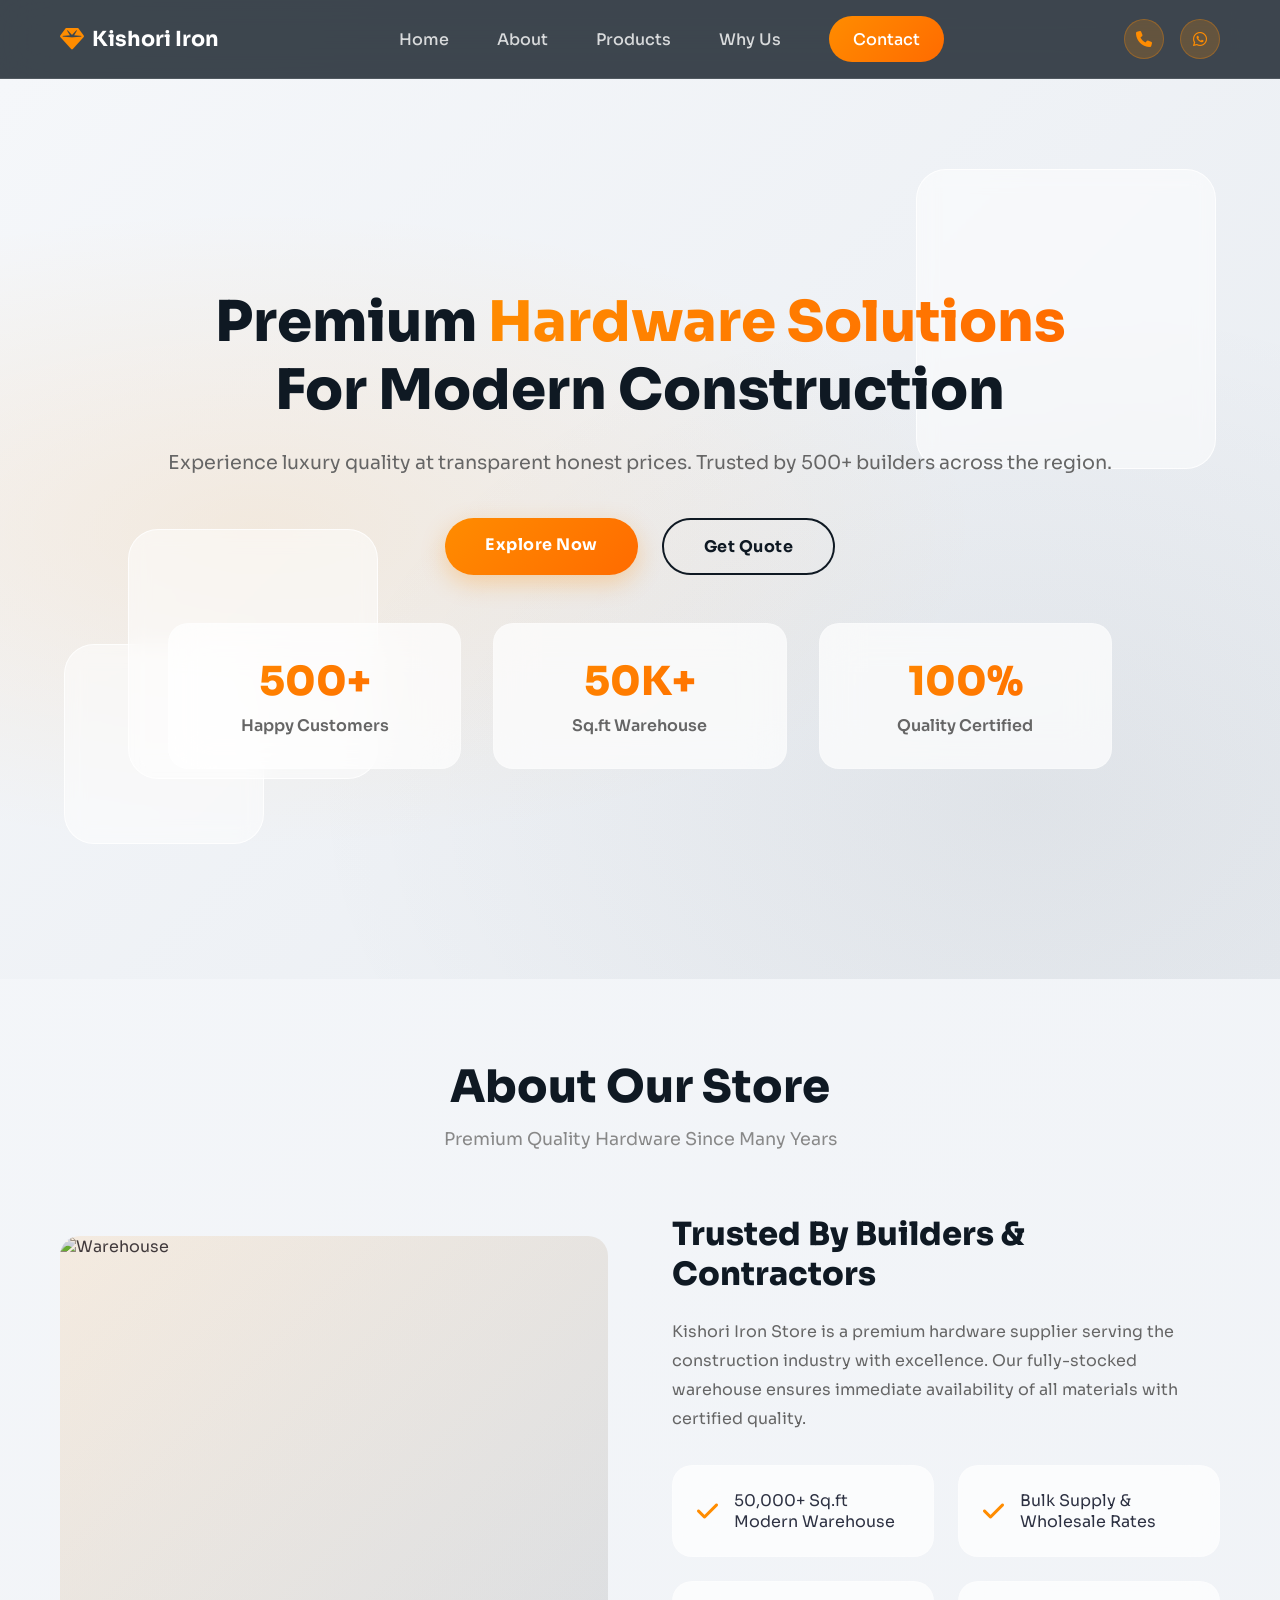
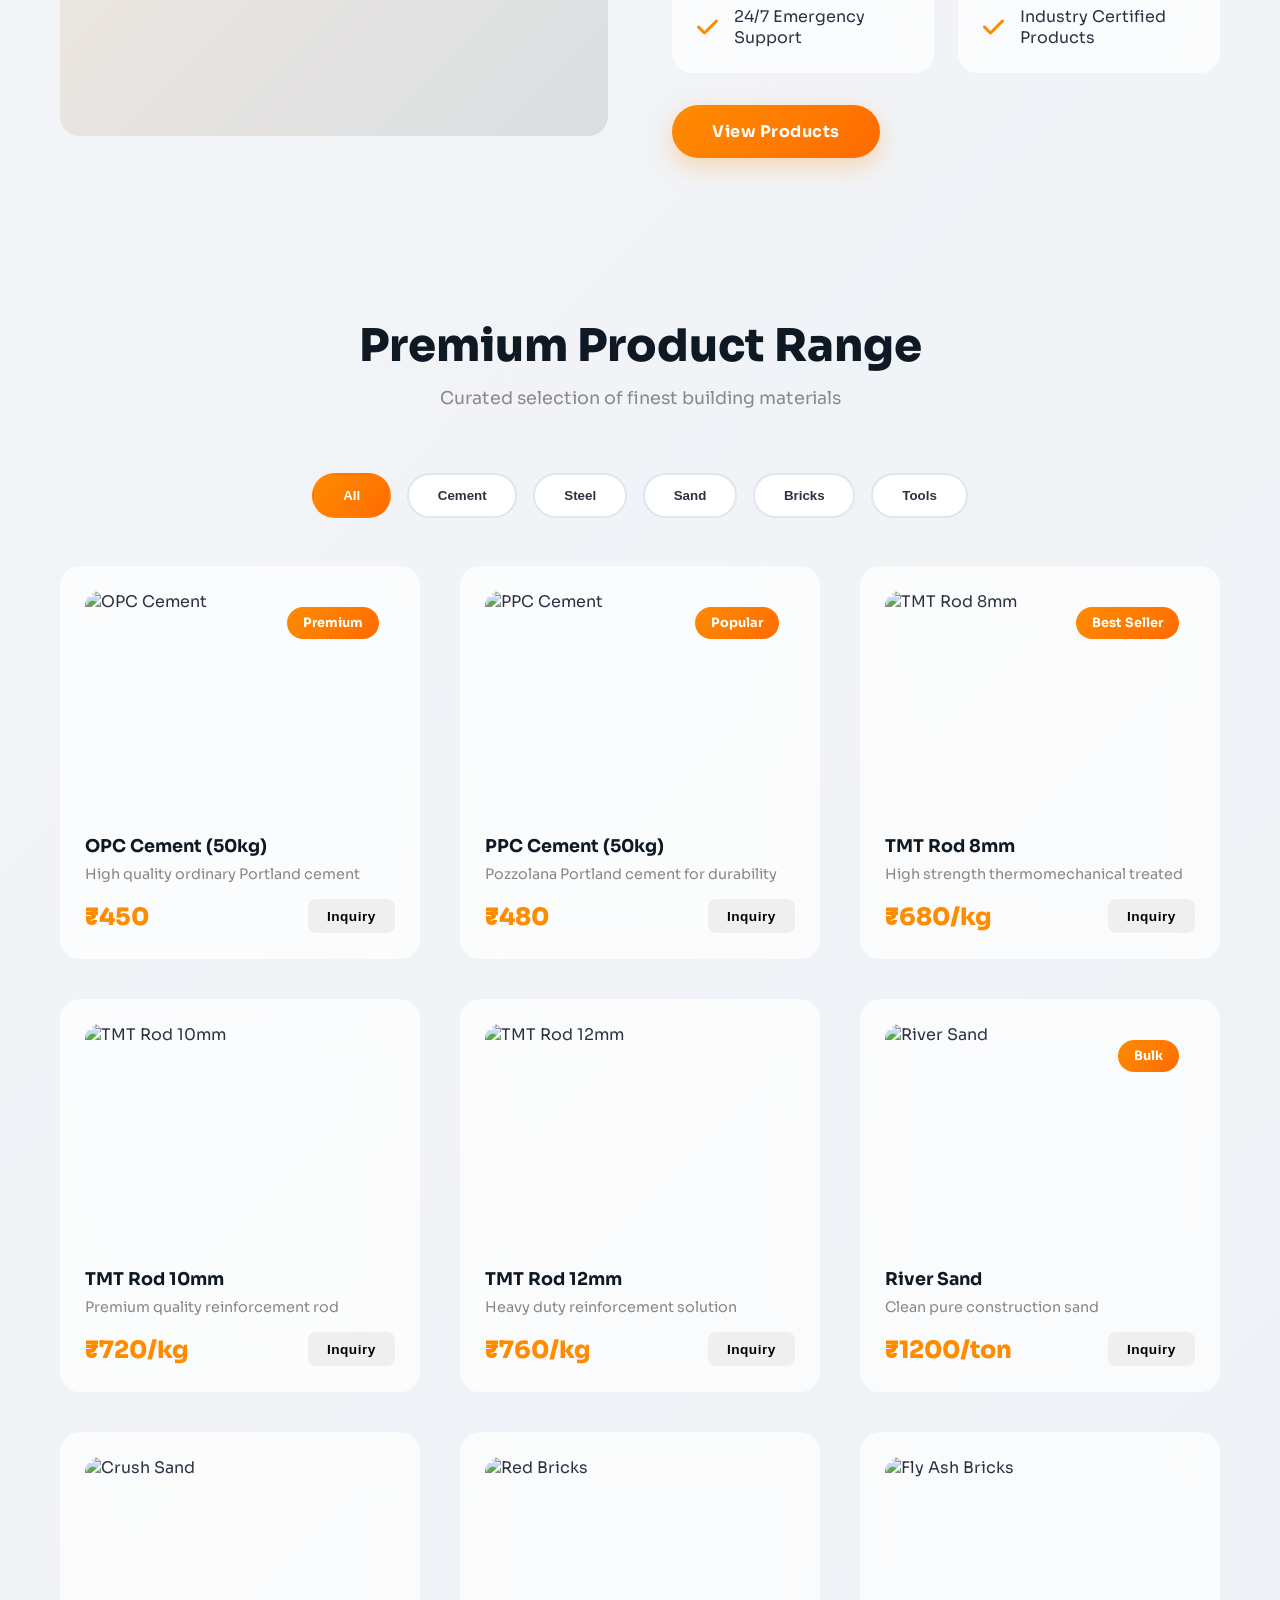
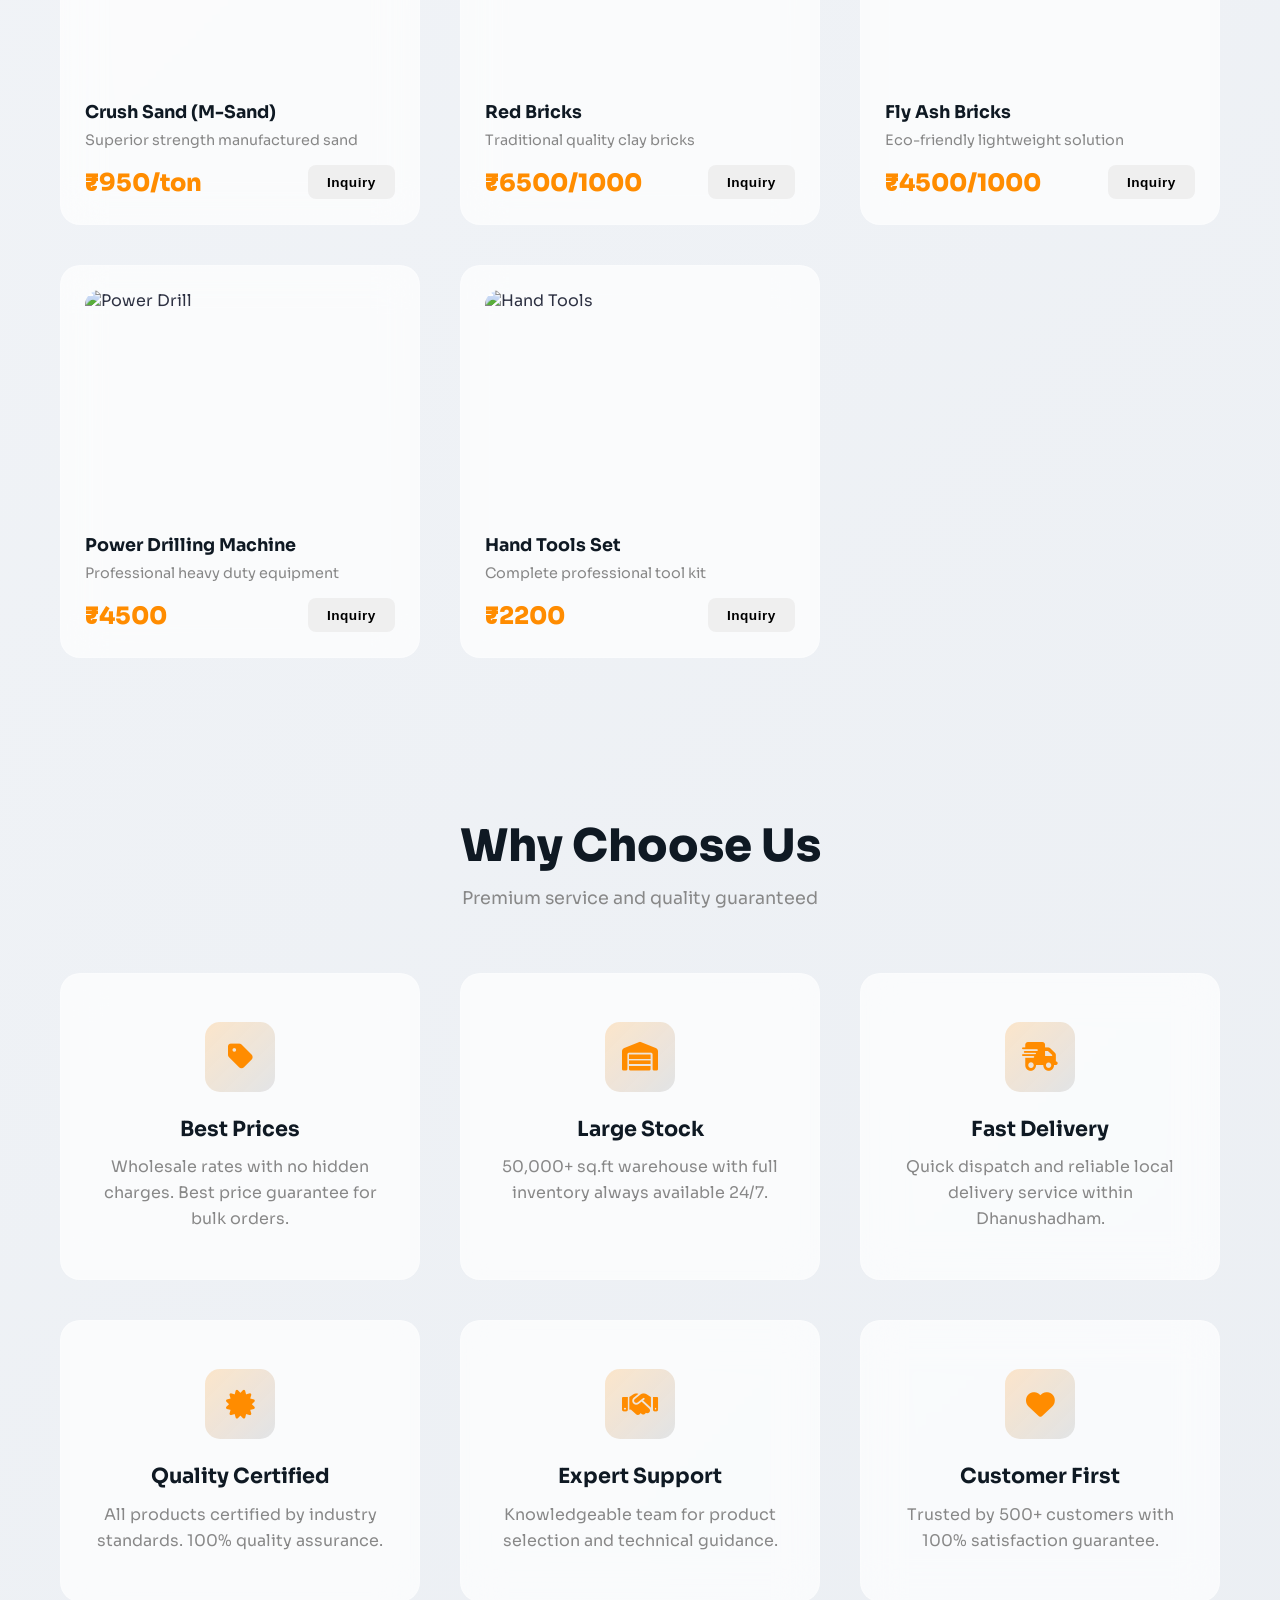
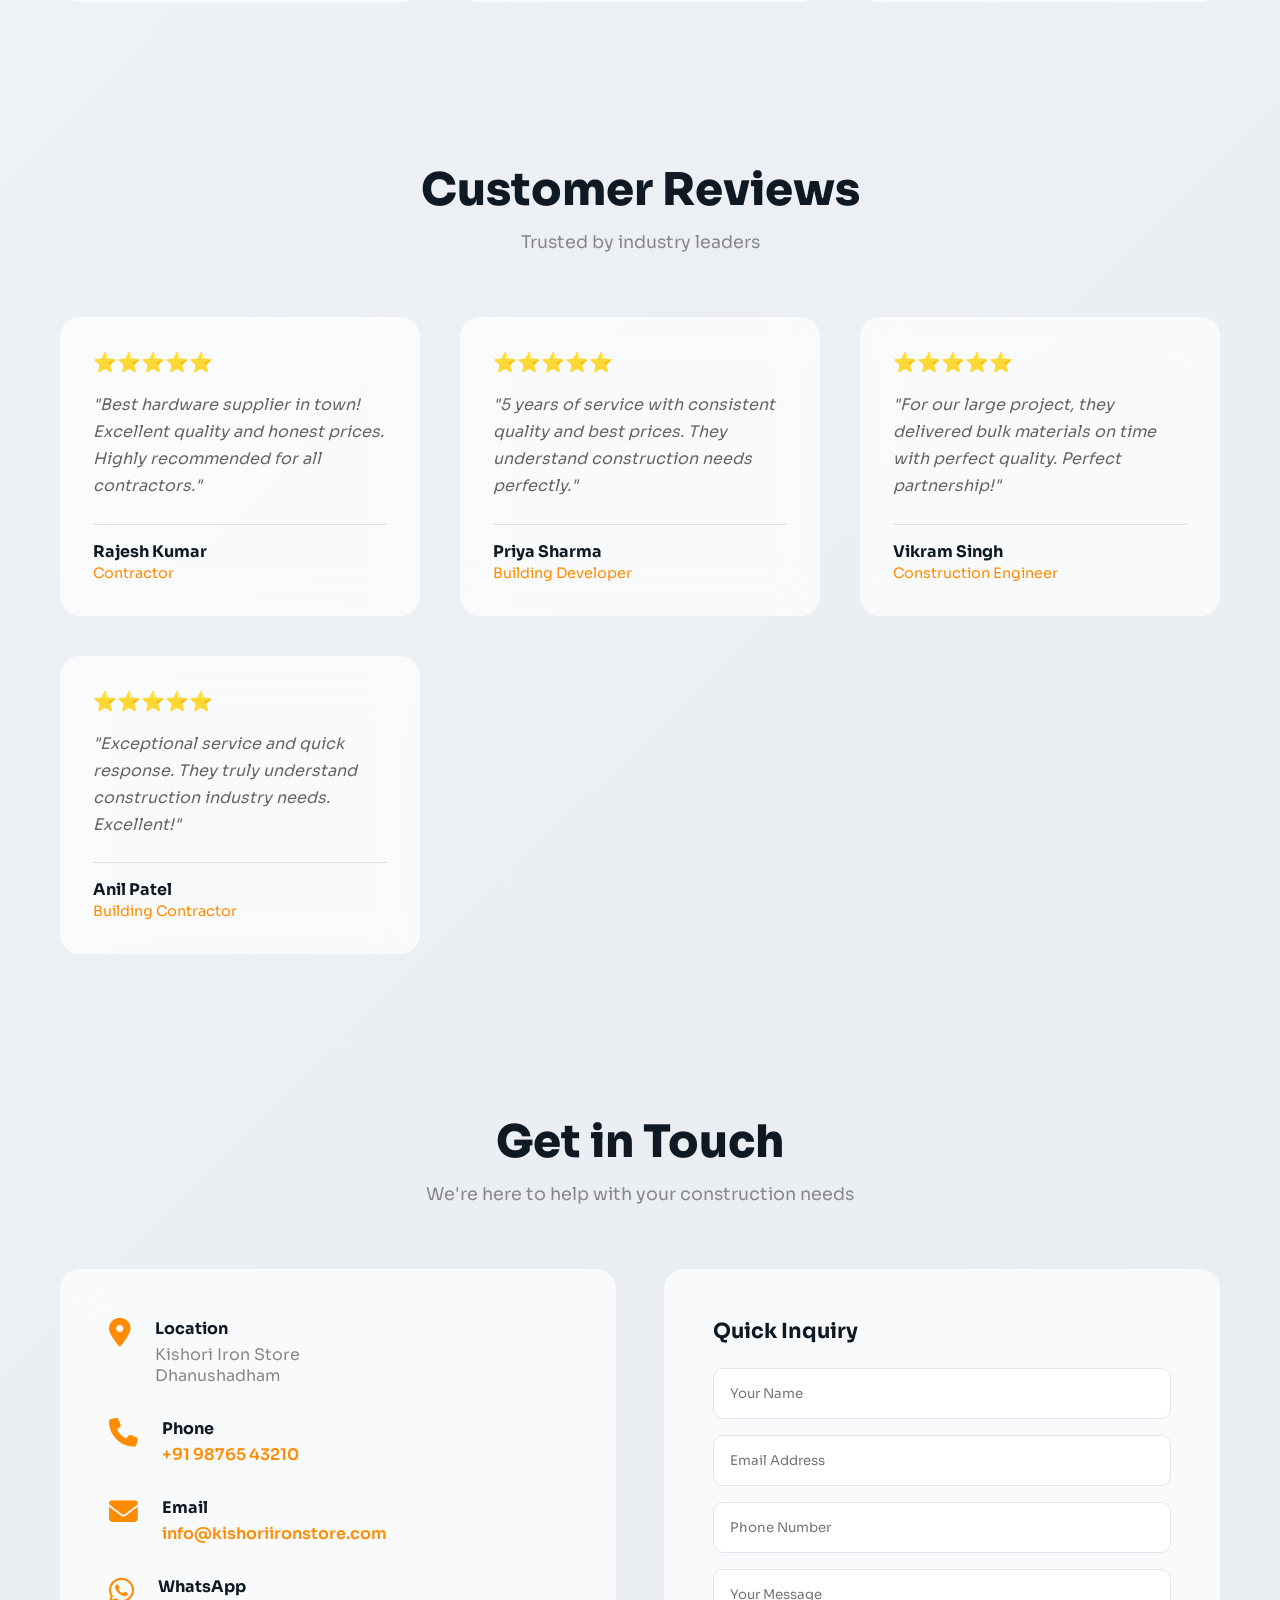
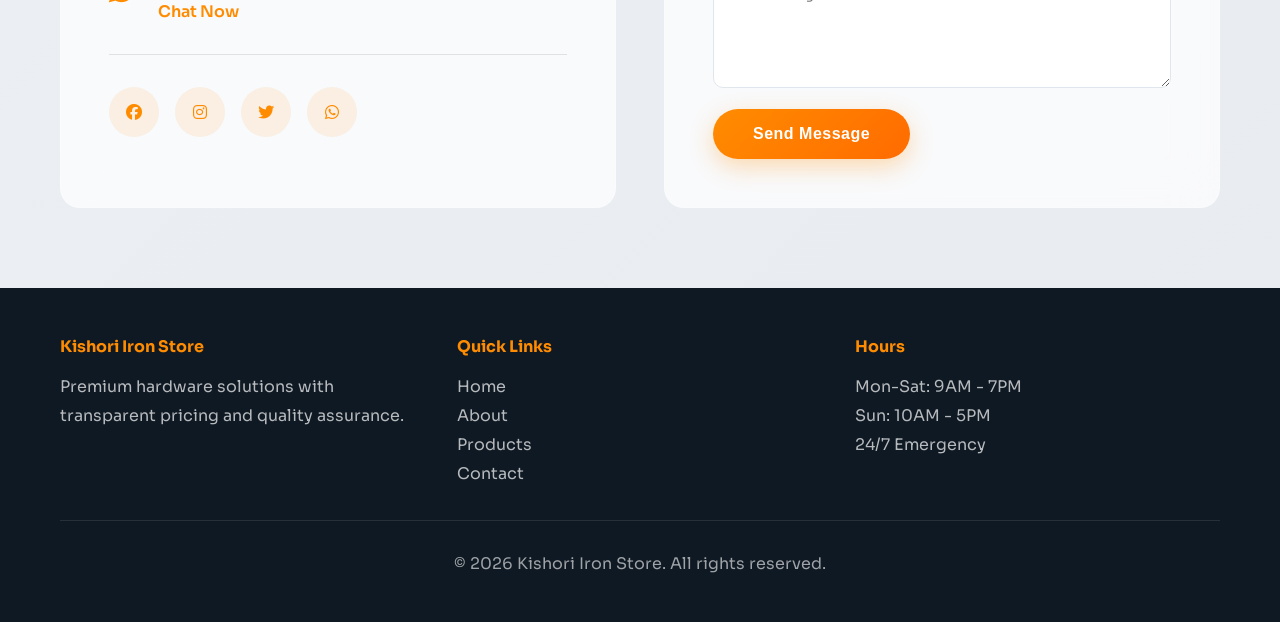
==== commit 10f8808a: "Update index.html" ====
--- a/index.html
+++ b/index.html
@@ -3,587 +3,375 @@
 <head>
     <meta charset="UTF-8">
     <meta name="viewport" content="width=device-width, initial-scale=1.0">
-    <meta name="description" content="Kishori Iron Store - Quality Hardware at Honest Prices. Premium building materials supplier in Dhanushadham offering cement, steel rods, sand, bricks, and construction materials.">
-    <meta name="keywords" content="hardware shop Dhanushadham, building materials supplier, cement supplier, TMT rod, sand supplier, construction materials, wholesale rates">
-    <meta name="author" content="Kishori Iron Store">
-    <title>Kishori Iron Store | Quality Hardware at Honest Prices</title>
+    <meta name="description" content="Kishori Iron Store - Premium Quality Hardware at Honest Prices. Luxury hardware supplier with transparent glass design.">
+    <meta name="keywords" content="premium hardware, luxury building materials, transparent design, construction materials">
+    <title>Kishori Iron Store - Premium Hardware Solutions</title>
     <link rel="stylesheet" href="styles.css">
     <link rel="stylesheet" href="https://cdnjs.cloudflare.com/ajax/libs/font-awesome/6.4.0/css/all.min.css">
-    <link href="https://fonts.googleapis.com/css2?family=Poppins:wght@300;400;500;600;700;800&display=swap" rel="stylesheet">
+    <link href="https://fonts.googleapis.com/css2?family=Poppins:wght@300;400;500;600;700;800;900&display=swap" rel="stylesheet">
+    <link href="https://fonts.googleapis.com/css2?family=Sora:wght@400;600;700&display=swap" rel="stylesheet">
 </head>
 <body>
-    <!-- Sidebar Navigation -->
-    <div class="sidebar" id="sidebar">
+    <!-- PREMIUM GLASS SIDEBAR -->
+    <div class="premium-sidebar" id="sidebar">
         <div class="sidebar-header">
-            <h2>Menu</h2>
-            <button class="sidebar-close" id="sidebarClose">
+            <div class="brand-logo">
+                <div class="logo-icon">
+                    <i class="fas fa-gem"></i>
+                </div>
+                <span>Kishori</span>
+            </div>
+            <button class="close-btn" id="sidebarClose">
                 <i class="fas fa-times"></i>
             </button>
         </div>
-        <nav class="sidebar-nav">
-            <a href="#home" class="sidebar-link">
-                <i class="fas fa-home"></i> Home
+
+        <nav class="sidebar-navigation">
+            <a href="#home" class="nav-item">
+                <span class="nav-icon"><i class="fas fa-home"></i></span>
+                <span class="nav-text">Home</span>
             </a>
-            <a href="#about" class="sidebar-link">
-                <i class="fas fa-info-circle"></i> About Us
+            <a href="#about" class="nav-item">
+                <span class="nav-icon"><i class="fas fa-info-circle"></i></span>
+                <span class="nav-text">About</span>
             </a>
-            <a href="#products" class="sidebar-link">
-                <i class="fas fa-box"></i> Products
+            <a href="#products" class="nav-item">
+                <span class="nav-icon"><i class="fas fa-box"></i></span>
+                <span class="nav-text">Products</span>
             </a>
-            <div class="sidebar-submenu">
-                <button class="sidebar-link submenu-toggle">
-                    <i class="fas fa-list"></i> Categories
-                    <i class="fas fa-chevron-right"></i>
-                </button>
-                <div class="submenu-content">
-                    <a href="#products" data-category="cement">Cement</a>
-                    <a href="#products" data-category="steel">Steel & Rod</a>
-                    <a href="#products" data-category="sand">Sand & Aggregates</a>
-                    <a href="#products" data-category="bricks">Bricks</a>
-                    <a href="#products" data-category="plumbing">Plumbing</a>
-                    <a href="#products" data-category="electrical">Electrical</a>
-                    <a href="#products" data-category="tools">Tools</a>
-                </div>
-            </div>
-            <a href="#warehouse" class="sidebar-link">
-                <i class="fas fa-warehouse"></i> Warehouse
+            <a href="#features" class="nav-item">
+                <span class="nav-icon"><i class="fas fa-star"></i></span>
+                <span class="nav-text">Features</span>
             </a>
-            <a href="#why-choose" class="sidebar-link">
-                <i class="fas fa-star"></i> Why Choose Us
+            <a href="#testimonials" class="nav-item">
+                <span class="nav-icon"><i class="fas fa-comments"></i></span>
+                <span class="nav-text">Reviews</span>
             </a>
-            <a href="#testimonials" class="sidebar-link">
-                <i class="fas fa-comments"></i> Testimonials
+            <a href="#contact" class="nav-item">
+                <span class="nav-icon"><i class="fas fa-envelope"></i></span>
+                <span class="nav-text">Contact</span>
             </a>
-            <a href="#contact" class="sidebar-link">
-                <i class="fas fa-envelope"></i> Contact Us
-            </a>
-            <hr>
-            <div class="sidebar-contact">
-                <a href="tel:+919876543210" class="contact-item">
-                    <i class="fas fa-phone"></i> +91 98765 43210
+        </nav>
+
+        <div class="sidebar-footer">
+            <div class="contact-quick">
+                <a href="tel:+919876543210" class="quick-contact">
+                    <i class="fas fa-phone"></i> Call Us
                 </a>
-                <a href="https://wa.me/919876543210" target="_blank" class="contact-item">
+                <a href="https://wa.me/919876543210" class="quick-contact whatsapp">
                     <i class="fab fa-whatsapp"></i> WhatsApp
                 </a>
             </div>
-        </nav>
+        </div>
     </div>
 
-    <!-- Overlay for Sidebar -->
-    <div class="sidebar-overlay" id="sidebarOverlay"></div>
-
-    <!-- Navigation Bar -->
-    <nav class="navbar">
-        <div class="nav-container">
-            <div class="nav-logo">
-                <button class="hamburger" id="sidebarToggle">
+    <!-- OVERLAY -->
+    <div class="overlay" id="overlay"></div>
+
+    <!-- PREMIUM NAVBAR -->
+    <nav class="premium-navbar">
+        <div class="navbar-container">
+            <div class="navbar-brand">
+                <button class="menu-btn" id="menuBtn">
                     <span></span>
                     <span></span>
                     <span></span>
                 </button>
-                <i class="fas fa-tools"></i>
-                <span class="logo-text">Kishori Iron</span>
-            </div>
-            
-            <ul class="nav-menu">
-                <li><a href="#home" class="nav-link">Home</a></li>
-                <li><a href="#about" class="nav-link">About</a></li>
-                <li><a href="#products" class="nav-link">Products</a></li>
-                <li><a href="#warehouse" class="nav-link">Warehouse</a></li>
-                <li><a href="#contact" class="nav-link btn-contact">Contact</a></li>
+                <div class="brand-text">
+                    <i class="fas fa-gem"></i>
+                    <span>Kishori Iron</span>
+                </div>
+            </div>
+
+            <ul class="navbar-menu">
+                <li><a href="#home">Home</a></li>
+                <li><a href="#about">About</a></li>
+                <li><a href="#products">Products</a></li>
+                <li><a href="#features">Why Us</a></li>
+                <li><a href="#contact" class="cta-btn">Contact</a></li>
             </ul>
-            
-            <div class="nav-icons">
-                <a href="tel:+919876543210" class="nav-icon" title="Call Us">
+
+            <div class="navbar-actions">
+                <a href="tel:+919876543210" class="action-icon">
                     <i class="fas fa-phone"></i>
                 </a>
-                <a href="https://wa.me/919876543210" target="_blank" class="nav-icon" title="WhatsApp">
+                <a href="https://wa.me/919876543210" class="action-icon whatsapp">
                     <i class="fab fa-whatsapp"></i>
                 </a>
             </div>
         </div>
     </nav>
 
-    <!-- Hero Banner with Slider -->
-    <section id="home" class="hero">
-        <div class="hero-slider">
-            <div class="hero-slide active" style="background-image: url('https://images.unsplash.com/photo-1531482615713-2afd69097998?w=1920&h=800&fit=crop');">
-                <div class="hero-overlay"></div>
-                <div class="hero-content">
-                    <h1 class="fade-in">Quality Hardware at Honest Prices</h1>
-                    <p class="fade-in-delay-1">Your trusted partner for all building materials and construction supplies</p>
-                    <div class="hero-buttons fade-in-delay-2">
-                        <a href="#products" class="btn btn-primary">View Products</a>
-                        <a href="#contact" class="btn btn-secondary">Contact Us</a>
-                    </div>
-                </div>
-            </div>
-
-            <div class="hero-slide" style="background-image: url('https://images.unsplash.com/photo-1581092918056-0c4c3acd3789?w=1920&h=800&fit=crop');">
-                <div class="hero-overlay"></div>
-                <div class="hero-content">
-                    <h1 class="fade-in">Large Stock Available 24/7</h1>
-                    <p class="fade-in-delay-1">Fully stocked warehouse with all building materials</p>
-                    <div class="hero-buttons fade-in-delay-2">
-                        <a href="#warehouse" class="btn btn-primary">See Warehouse</a>
-                        <a href="#contact" class="btn btn-secondary">Get Quote</a>
-                    </div>
-                </div>
-            </div>
-
-            <div class="hero-slide" style="background-image: url('https://images.unsplash.com/photo-1590080876-dfc236d69f25?w=1920&h=800&fit=crop');">
-                <div class="hero-overlay"></div>
-                <div class="hero-content">
-                    <h1 class="fade-in">Wholesale Rates for Bulk Orders</h1>
-                    <p class="fade-in-delay-1">Best prices guaranteed for contractors and builders</p>
-                    <div class="hero-buttons fade-in-delay-2">
-                        <a href="#products" class="btn btn-primary">Shop Now</a>
-                        <a href="#contact" class="btn btn-secondary">Request Bulk Quote</a>
-                    </div>
-                </div>
-            </div>
-
-            <!-- Slider Controls -->
-            <button class="slider-btn prev" id="prevBtn">
-                <i class="fas fa-chevron-left"></i>
-            </button>
-            <button class="slider-btn next" id="nextBtn">
-                <i class="fas fa-chevron-right"></i>
-            </button>
-
-            <!-- Slider Indicators -->
-            <div class="slider-indicators">
-                <button class="indicator active" data-slide="0"></button>
-                <button class="indicator" data-slide="1"></button>
-                <button class="indicator" data-slide="2"></button>
-            </div>
-        </div>
-
-        <!-- Hero Highlights -->
-        <div class="hero-highlights">
-            <div class="highlight-item">
-                <div class="highlight-icon">
-                    <i class="fas fa-warehouse"></i>
-                </div>
-                <div class="highlight-text">
-                    <h3>Large Stock</h3>
-                    <p>Fully stocked warehouse</p>
-                </div>
-            </div>
-            <div class="highlight-item">
-                <div class="highlight-icon">
-                    <i class="fas fa-tag"></i>
-                </div>
-                <div class="highlight-text">
-                    <h3>Best Prices</h3>
-                    <p>Wholesale rates guaranteed</p>
-                </div>
-            </div>
-            <div class="highlight-item">
-                <div class="highlight-icon">
-                    <i class="fas fa-truck"></i>
-                </div>
-                <div class="highlight-text">
-                    <h3>Fast Delivery</h3>
-                    <p>Quick dispatch service</p>
-                </div>
-            </div>
-            <div class="highlight-item">
-                <div class="highlight-icon">
-                    <i class="fas fa-certificate"></i>
-                </div>
-                <div class="highlight-text">
-                    <h3>Quality Assured</h3>
-                    <p>Certified products</p>
-                </div>
-            </div>
-        </div>
+    <!-- HERO SECTION - PREMIUM -->
+    <section id="home" class="hero-section">
+        <div class="hero-bg-container">
+            <div class="hero-bg"></div>
+            <div class="hero-gradient"></div>
+        </div>
+
+        <div class="hero-content">
+            <div class="hero-text">
+                <h1 class="hero-title">
+                    Premium <span class="gradient-text">Hardware Solutions</span>
+                    <br>For Modern Construction
+                </h1>
+                <p class="hero-subtitle">
+                    Experience luxury quality at transparent honest prices. 
+                    Trusted by 500+ builders across the region.
+                </p>
+                <div class="hero-buttons">
+                    <a href="#products" class="btn btn-primary">Explore Now</a>
+                    <a href="#contact" class="btn btn-secondary">Get Quote</a>
+                </div>
+            </div>
+
+            <div class="hero-stats">
+                <div class="stat-card glass-effect">
+                    <div class="stat-number">500+</div>
+                    <div class="stat-label">Happy Customers</div>
+                </div>
+                <div class="stat-card glass-effect">
+                    <div class="stat-number">50K+</div>
+                    <div class="stat-label">Sq.ft Warehouse</div>
+                </div>
+                <div class="stat-card glass-effect">
+                    <div class="stat-number">100%</div>
+                    <div class="stat-label">Quality Certified</div>
+                </div>
+            </div>
+        </div>
+
+        <!-- Floating Elements -->
+        <div class="floating-box float-1"></div>
+        <div class="floating-box float-2"></div>
+        <div class="floating-box float-3"></div>
     </section>
 
-    <!-- About Us Section -->
-    <section id="about" class="about">
+    <!-- ABOUT SECTION -->
+    <section id="about" class="about-section">
         <div class="container">
             <div class="section-header">
-                <h2>About Kishori Iron Store</h2>
-                <div class="header-line"></div>
-            </div>
-            <div class="about-content">
+                <h2>About Our Store</h2>
+                <p>Premium Quality Hardware Since Many Years</p>
+            </div>
+
+            <div class="about-grid">
                 <div class="about-image-container">
-                    <img src="https://images.unsplash.com/photo-1553095066-5014eb626f4b?w=600&h=500&fit=crop" alt="Kishori Iron Store Warehouse" class="about-image">
-                    <div class="image-badge">
-                        <i class="fas fa-award"></i>
-                        <span>Trusted Since Years</span>
-                    </div>
-                </div>
-                <div class="about-text">
-                    <h3>Your Trusted Building Materials Partner</h3>
-                    <p>Kishori Iron Store is a premium hardware and construction materials supplier serving contractors, builders, and homeowners across Dhanushadham and surrounding regions. With our vast, fully-stocked warehouse facility, we ensure competitive prices, reliable supply, and exceptional customer service for all your construction needs.</p>
-                    
-                    <div class="about-stats">
-                        <div class="stat">
-                            <h4>500+</h4>
-                            <p>Happy Customers</p>
-                        </div>
-                        <div class="stat">
-                            <h4>50000+</h4>
-                            <p>Sq.ft Warehouse</p>
-                        </div>
-                        <div class="stat">
-                            <h4>100%</h4>
-                            <p>Quality Certified</p>
-                        </div>
-                    </div>
-
-                    <div class="about-features">
-                        <div class="feature">
-                            <i class="fas fa-check-circle"></i>
-                            <div>
-                                <h4>Large Warehouse Facility</h4>
-                                <p>Fully stocked with cement, steel, sand, bricks, and more</p>
-                            </div>
-                        </div>
-                        <div class="feature">
-                            <i class="fas fa-check-circle"></i>
-                            <div>
-                                <h4>Trusted by Local Builders</h4>
-                                <p>Preferred supplier for construction professionals</p>
-                            </div>
-                        </div>
-                        <div class="feature">
-                            <i class="fas fa-check-circle"></i>
-                            <div>
-                                <h4>Quality Guarantee</h4>
-                                <p>All products meet industry standards and specifications</p>
-                            </div>
-                        </div>
-                        <div class="feature">
-                            <i class="fas fa-check-circle"></i>
-                            <div>
-                                <h4>Expert Team</h4>
-                                <p>Knowledgeable staff for technical guidance</p>
-                            </div>
-                        </div>
-                    </div>
-
-                    <a href="#products" class="btn btn-primary">Explore Products</a>
+                    <div class="image-wrapper">
+                        <img src="https://images.unsplash.com/photo-1553095066-5014eb626f4b?w=600&h=600&fit=crop" alt="Warehouse">
+                        <div class="image-overlay"></div>
+                    </div>
+                </div>
+
+                <div class="about-content">
+                    <h3>Trusted By Builders & Contractors</h3>
+                    <p>
+                        Kishori Iron Store is a premium hardware supplier serving the construction industry with excellence. 
+                        Our fully-stocked warehouse ensures immediate availability of all materials with certified quality.
+                    </p>
+
+                    <div class="features-list">
+                        <div class="feature-item glass-effect">
+                            <i class="fas fa-check"></i>
+                            <span>50,000+ Sq.ft Modern Warehouse</span>
+                        </div>
+                        <div class="feature-item glass-effect">
+                            <i class="fas fa-check"></i>
+                            <span>Bulk Supply & Wholesale Rates</span>
+                        </div>
+                        <div class="feature-item glass-effect">
+                            <i class="fas fa-check"></i>
+                            <span>24/7 Emergency Support</span>
+                        </div>
+                        <div class="feature-item glass-effect">
+                            <i class="fas fa-check"></i>
+                            <span>Industry Certified Products</span>
+                        </div>
+                    </div>
+
+                    <a href="#products" class="btn btn-primary">View Products</a>
                 </div>
             </div>
         </div>
     </section>
 
-    <!-- Products Section -->
-    <section id="products" class="products">
+    <!-- PRODUCTS SECTION -->
+    <section id="products" class="products-section">
         <div class="container">
             <div class="section-header">
-                <h2>Our Premium Products</h2>
-                <p class="section-subtitle">Wide range of quality building materials at competitive prices</p>
-                <div class="header-line"></div>
-            </div>
-            
-            <!-- Product Categories -->
-            <div class="category-tabs">
-                <button class="tab-btn active" data-category="cement">
-                    <i class="fas fa-cube"></i> Cement
-                </button>
-                <button class="tab-btn" data-category="steel">
-                    <i class="fas fa-hammer"></i> Steel & Rod
-                </button>
-                <button class="tab-btn" data-category="sand">
-                    <i class="fas fa-mountain"></i> Sand & Aggregates
-                </button>
-                <button class="tab-btn" data-category="bricks">
-                    <i class="fas fa-cube"></i> Bricks
-                </button>
-                <button class="tab-btn" data-category="plumbing">
-                    <i class="fas fa-pipe"></i> Plumbing
-                </button>
-                <button class="tab-btn" data-category="electrical">
-                    <i class="fas fa-bolt"></i> Electrical
-                </button>
-                <button class="tab-btn" data-category="tools">
-                    <i class="fas fa-wrench"></i> Tools
-                </button>
-            </div>
-
-            <!-- Products Grid -->
-            <div class="products-grid" id="productsGrid">
+                <h2>Premium Product Range</h2>
+                <p>Curated selection of finest building materials</p>
+            </div>
+
+            <div class="category-filter">
+                <button class="filter-btn active" data-category="all">All</button>
+                <button class="filter-btn" data-category="cement">Cement</button>
+                <button class="filter-btn" data-category="steel">Steel</button>
+                <button class="filter-btn" data-category="sand">Sand</button>
+                <button class="filter-btn" data-category="bricks">Bricks</button>
+                <button class="filter-btn" data-category="tools">Tools</button>
+            </div>
+
+            <div class="products-showcase">
                 <!-- CEMENT PRODUCTS -->
-                <div class="product-card" data-category="cement">
+                <div class="product-item glass-effect" data-category="cement">
                     <div class="product-image">
                         <img src="https://images.unsplash.com/photo-1581092918056-0c4c3acd3789?w=400&h=300&fit=crop" alt="OPC Cement">
-                        <div class="product-badge">Popular</div>
-                    </div>
-                    <div class="product-info">
-                        <h3>OPC Cement (50kg)</h3>
-                        <p class="product-description">Ordinary Portland Cement - High quality and durable</p>
-                        <div class="product-details">
-                            <span class="detail-item"><i class="fas fa-weight"></i> 50kg</span>
-                            <span class="detail-item"><i class="fas fa-check"></i> Certified</span>
-                        </div>
-                        <div class="product-footer">
-                            <div class="product-price">₹450</div>
-                            <button class="btn btn-inquiry" onclick="inquire('OPC Cement')">Inquiry</button>
-                        </div>
-                    </div>
-                </div>
-
-                <div class="product-card" data-category="cement">
+                        <span class="product-badge">Premium</span>
+                    </div>
+                    <div class="product-details">
+                        <h4>OPC Cement (50kg)</h4>
+                        <p>High quality ordinary Portland cement</p>
+                        <div class="price-section">
+                            <span class="price">₹450</span>
+                            <button class="btn btn-small" onclick="inquire('OPC Cement')">Inquiry</button>
+                        </div>
+                    </div>
+                </div>
+
+                <div class="product-item glass-effect" data-category="cement">
                     <div class="product-image">
                         <img src="https://images.unsplash.com/photo-1581092918056-0c4c3acd3789?w=400&h=300&fit=crop" alt="PPC Cement">
-                    </div>
-                    <div class="product-info">
-                        <h3>PPC Cement (50kg)</h3>
-                        <p class="product-description">Pozzolana Portland Cement - Best for durability</p>
-                        <div class="product-details">
-                            <span class="detail-item"><i class="fas fa-weight"></i> 50kg</span>
-                            <span class="detail-item"><i class="fas fa-check"></i> Premium</span>
-                        </div>
-                        <div class="product-footer">
-                            <div class="product-price">₹480</div>
-                            <button class="btn btn-inquiry" onclick="inquire('PPC Cement')">Inquiry</button>
-                        </div>
-                    </div>
-                </div>
-
-                <!-- STEEL & ROD PRODUCTS -->
-                <div class="product-card" data-category="steel">
+                        <span class="product-badge">Popular</span>
+                    </div>
+                    <div class="product-details">
+                        <h4>PPC Cement (50kg)</h4>
+                        <p>Pozzolana Portland cement for durability</p>
+                        <div class="price-section">
+                            <span class="price">₹480</span>
+                            <button class="btn btn-small" onclick="inquire('PPC Cement')">Inquiry</button>
+                        </div>
+                    </div>
+                </div>
+
+                <!-- STEEL PRODUCTS -->
+                <div class="product-item glass-effect" data-category="steel">
                     <div class="product-image">
                         <img src="https://images.unsplash.com/photo-1587534382346-6873bff299c8?w=400&h=300&fit=crop" alt="TMT Rod 8mm">
-                        <div class="product-badge">Best Seller</div>
-                    </div>
-                    <div class="product-info">
-                        <h3>TMT Rod 8mm</h3>
-                        <p class="product-description">High strength thermomechanical treated steel rod</p>
-                        <div class="product-details">
-                            <span class="detail-item"><i class="fas fa-ruler-vertical"></i> 8mm</span>
-                            <span class="detail-item"><i class="fas fa-star"></i> High Grade</span>
-                        </div>
-                        <div class="product-footer">
-                            <div class="product-price">₹680/kg</div>
-                            <button class="btn btn-inquiry" onclick="inquire('TMT Rod 8mm')">Inquiry</button>
-                        </div>
-                    </div>
-                </div>
-
-                <div class="product-card" data-category="steel">
+                        <span class="product-badge">Best Seller</span>
+                    </div>
+                    <div class="product-details">
+                        <h4>TMT Rod 8mm</h4>
+                        <p>High strength thermomechanical treated</p>
+                        <div class="price-section">
+                            <span class="price">₹680/kg</span>
+                            <button class="btn btn-small" onclick="inquire('TMT Rod 8mm')">Inquiry</button>
+                        </div>
+                    </div>
+                </div>
+
+                <div class="product-item glass-effect" data-category="steel">
                     <div class="product-image">
                         <img src="https://images.unsplash.com/photo-1587534382346-6873bff299c8?w=400&h=300&fit=crop" alt="TMT Rod 10mm">
                     </div>
-                    <div class="product-info">
-                        <h3>TMT Rod 10mm</h3>
-                        <p class="product-description">Premium quality TMT reinforcement rod</p>
-                        <div class="product-details">
-                            <span class="detail-item"><i class="fas fa-ruler-vertical"></i> 10mm</span>
-                            <span class="detail-item"><i class="fas fa-check"></i> Verified</span>
-                        </div>
-                        <div class="product-footer">
-                            <div class="product-price">₹720/kg</div>
-                            <button class="btn btn-inquiry" onclick="inquire('TMT Rod 10mm')">Inquiry</button>
-                        </div>
-                    </div>
-                </div>
-
-                <div class="product-card" data-category="steel">
+                    <div class="product-details">
+                        <h4>TMT Rod 10mm</h4>
+                        <p>Premium quality reinforcement rod</p>
+                        <div class="price-section">
+                            <span class="price">₹720/kg</span>
+                            <button class="btn btn-small" onclick="inquire('TMT Rod 10mm')">Inquiry</button>
+                        </div>
+                    </div>
+                </div>
+
+                <div class="product-item glass-effect" data-category="steel">
                     <div class="product-image">
                         <img src="https://images.unsplash.com/photo-1587534382346-6873bff299c8?w=400&h=300&fit=crop" alt="TMT Rod 12mm">
                     </div>
-                    <div class="product-info">
-                        <h3>TMT Rod 12mm</h3>
-                        <p class="product-description">Strong and durable TMT reinforcement rod</p>
-                        <div class="product-details">
-                            <span class="detail-item"><i class="fas fa-ruler-vertical"></i> 12mm</span>
-                            <span class="detail-item"><i class="fas fa-fire"></i> Heavy Duty</span>
-                        </div>
-                        <div class="product-footer">
-                            <div class="product-price">₹760/kg</div>
-                            <button class="btn btn-inquiry" onclick="inquire('TMT Rod 12mm')">Inquiry</button>
-                        </div>
-                    </div>
-                </div>
-
-                <!-- SAND & AGGREGATES -->
-                <div class="product-card" data-category="sand">
+                    <div class="product-details">
+                        <h4>TMT Rod 12mm</h4>
+                        <p>Heavy duty reinforcement solution</p>
+                        <div class="price-section">
+                            <span class="price">₹760/kg</span>
+                            <button class="btn btn-small" onclick="inquire('TMT Rod 12mm')">Inquiry</button>
+                        </div>
+                    </div>
+                </div>
+
+                <!-- SAND PRODUCTS -->
+                <div class="product-item glass-effect" data-category="sand">
                     <div class="product-image">
                         <img src="https://images.unsplash.com/photo-1580882631201-48d86c0b8cc9?w=400&h=300&fit=crop" alt="River Sand">
-                        <div class="product-badge">Bulk Available</div>
-                    </div>
-                    <div class="product-info">
-                        <h3>River Sand</h3>
-                        <p class="product-description">Clean and pure river sand for construction</p>
-                        <div class="product-details">
-                            <span class="detail-item"><i class="fas fa-weight"></i> Per Ton</span>
-                            <span class="detail-item"><i class="fas fa-water"></i> Pure</span>
-                        </div>
-                        <div class="product-footer">
-                            <div class="product-price">₹1200/ton</div>
-                            <button class="btn btn-inquiry" onclick="inquire('River Sand')">Inquiry</button>
-                        </div>
-                    </div>
-                </div>
-
-                <div class="product-card" data-category="sand">
+                        <span class="product-badge">Bulk</span>
+                    </div>
+                    <div class="product-details">
+                        <h4>River Sand</h4>
+                        <p>Clean pure construction sand</p>
+                        <div class="price-section">
+                            <span class="price">₹1200/ton</span>
+                            <button class="btn btn-small" onclick="inquire('River Sand')">Inquiry</button>
+                        </div>
+                    </div>
+                </div>
+
+                <div class="product-item glass-effect" data-category="sand">
                     <div class="product-image">
                         <img src="https://images.unsplash.com/photo-1580882631201-48d86c0b8cc9?w=400&h=300&fit=crop" alt="Crush Sand">
                     </div>
-                    <div class="product-info">
-                        <h3>Crush Sand (M-Sand)</h3>
-                        <p class="product-description">Manufactured sand for superior strength</p>
-                        <div class="product-details">
-                            <span class="detail-item"><i class="fas fa-weight"></i> Per Ton</span>
-                            <span class="detail-item"><i class="fas fa-cogs"></i> Processed</span>
-                        </div>
-                        <div class="product-footer">
-                            <div class="product-price">₹950/ton</div>
-                            <button class="btn btn-inquiry" onclick="inquire('Crush Sand')">Inquiry</button>
-                        </div>
-                    </div>
-                </div>
-
-                <!-- BRICKS -->
-                <div class="product-card" data-category="bricks">
+                    <div class="product-details">
+                        <h4>Crush Sand (M-Sand)</h4>
+                        <p>Superior strength manufactured sand</p>
+                        <div class="price-section">
+                            <span class="price">₹950/ton</span>
+                            <button class="btn btn-small" onclick="inquire('Crush Sand')">Inquiry</button>
+                        </div>
+                    </div>
+                </div>
+
+                <!-- BRICKS PRODUCTS -->
+                <div class="product-item glass-effect" data-category="bricks">
                     <div class="product-image">
                         <img src="https://images.unsplash.com/photo-1581092165854-40129fb6b841?w=400&h=300&fit=crop" alt="Red Bricks">
-                        <div class="product-badge">Traditional</div>
-                    </div>
-                    <div class="product-info">
-                        <h3>Red Bricks</h3>
-                        <p class="product-description">Traditional quality clay bricks</p>
-                        <div class="product-details">
-                            <span class="detail-item"><i class="fas fa-layer-group"></i> Per 1000</span>
-                            <span class="detail-item"><i class="fas fa-fire"></i> Kiln Fired</span>
-                        </div>
-                        <div class="product-footer">
-                            <div class="product-price">₹6500/1000</div>
-                            <button class="btn btn-inquiry" onclick="inquire('Red Bricks')">Inquiry</button>
-                        </div>
-                    </div>
-                </div>
-
-                <div class="product-card" data-category="bricks">
+                    </div>
+                    <div class="product-details">
+                        <h4>Red Bricks</h4>
+                        <p>Traditional quality clay bricks</p>
+                        <div class="price-section">
+                            <span class="price">₹6500/1000</span>
+                            <button class="btn btn-small" onclick="inquire('Red Bricks')">Inquiry</button>
+                        </div>
+                    </div>
+                </div>
+
+                <div class="product-item glass-effect" data-category="bricks">
                     <div class="product-image">
                         <img src="https://images.unsplash.com/photo-1581092165854-40129fb6b841?w=400&h=300&fit=crop" alt="Fly Ash Bricks">
                     </div>
-                    <div class="product-info">
-                        <h3>Fly Ash Bricks</h3>
-                        <p class="product-description">Eco-friendly lightweight bricks</p>
-                        <div class="product-details">
-                            <span class="detail-item"><i class="fas fa-leaf"></i> Eco-Friendly</span>
-                            <span class="detail-item"><i class="fas fa-feather"></i> Lightweight</span>
-                        </div>
-                        <div class="product-footer">
-                            <div class="product-price">₹4500/1000</div>
-                            <button class="btn btn-inquiry" onclick="inquire('Fly Ash Bricks')">Inquiry</button>
-                        </div>
-                    </div>
-                </div>
-
-                <!-- PLUMBING MATERIALS -->
-                <div class="product-card" data-category="plumbing">
-                    <div class="product-image">
-                        <img src="https://images.unsplash.com/photo-1584622181563-430f63602d4b?w=400&h=300&fit=crop" alt="PVC Pipes">
-                    </div>
-                    <div class="product-info">
-                        <h3>PVC Pipes (1 inch)</h3>
-                        <p class="product-description">Durable PVC pipes for water supply</p>
-                        <div class="product-details">
-                            <span class="detail-item"><i class="fas fa-pipe"></i> 1 inch</span>
-                            <span class="detail-item"><i class="fas fa-check"></i> Durable</span>
-                        </div>
-                        <div class="product-footer">
-                            <div class="product-price">₹180/meter</div>
-                            <button class="btn btn-inquiry" onclick="inquire('PVC Pipes')">Inquiry</button>
-                        </div>
-                    </div>
-                </div>
-
-                <div class="product-card" data-category="plumbing">
-                    <div class="product-image">
-                        <img src="https://images.unsplash.com/photo-1584622181563-430f63602d4b?w=400&h=300&fit=crop" alt="Water Tanks">
-                    </div>
-                    <div class="product-info">
-                        <h3>Water Tanks (1000L)</h3>
-                        <p class="product-description">High quality plastic water storage tanks</p>
-                        <div class="product-details">
-                            <span class="detail-item"><i class="fas fa-droplet"></i> 1000L</span>
-                            <span class="detail-item"><i class="fas fa-shield"></i> Durable</span>
-                        </div>
-                        <div class="product-footer">
-                            <div class="product-price">₹8500</div>
-                            <button class="btn btn-inquiry" onclick="inquire('Water Tanks')">Inquiry</button>
-                        </div>
-                    </div>
-                </div>
-
-                <!-- ELECTRICAL ITEMS -->
-                <div class="product-card" data-category="electrical">
-                    <div class="product-image">
-                        <img src="https://images.unsplash.com/photo-1581092918056-0c4c3acd3789?w=400&h=300&fit=crop" alt="Electrical Wires">
-                    </div>
-                    <div class="product-info">
-                        <h3>Electrical Wires (6 Sq.mm)</h3>
-                        <p class="product-description">Superior quality copper electrical wires</p>
-                        <div class="product-details">
-                            <span class="detail-item"><i class="fas fa-bolt"></i> 6 Sq.mm</span>
-                            <span class="detail-item"><i class="fas fa-check"></i> Pure Copper</span>
-                        </div>
-                        <div class="product-footer">
-                            <div class="product-price">₹85/meter</div>
-                            <button class="btn btn-inquiry" onclick="inquire('Electrical Wires')">Inquiry</button>
-                        </div>
-                    </div>
-                </div>
-
-                <div class="product-card" data-category="electrical">
-                    <div class="product-image">
-                        <img src="https://images.unsplash.com/photo-1581092918056-0c4c3acd3789?w=400&h=300&fit=crop" alt="Electrical Switches">
-                    </div>
-                    <div class="product-info">
-                        <h3>Electrical Switches</h3>
-                        <p class="product-description">Premium quality wall switches and outlets</p>
-                        <div class="product-details">
-                            <span class="detail-item"><i class="fas fa-plug"></i> Multiple Types</span>
-                            <span class="detail-item"><i class="fas fa-star"></i> Premium</span>
-                        </div>
-                        <div class="product-footer">
-                            <div class="product-price">₹150-300</div>
-                            <button class="btn btn-inquiry" onclick="inquire('Electrical Switches')">Inquiry</button>
+                    <div class="product-details">
+                        <h4>Fly Ash Bricks</h4>
+                        <p>Eco-friendly lightweight solution</p>
+                        <div class="price-section">
+                            <span class="price">₹4500/1000</span>
+                            <button class="btn btn-small" onclick="inquire('Fly Ash Bricks')">Inquiry</button>
                         </div>
                     </div>
                 </div>
 
                 <!-- TOOLS -->
-                <div class="product-card" data-category="tools">
-                    <div class="product-image">
-                        <img src="https://images.unsplash.com/photo-1568605114967-8130f3a36994?w=400&h=300&fit=crop" alt="Drilling Machine">
-                    </div>
-                    <div class="product-info">
-                        <h3>Power Drilling Machine</h3>
-                        <p class="product-description">Heavy duty professional drilling equipment</p>
-                        <div class="product-details">
-                            <span class="detail-item"><i class="fas fa-cogs"></i> Professional</span>
-                            <span class="detail-item"><i class="fas fa-check"></i> Heavy Duty</span>
-                        </div>
-                        <div class="product-footer">
-                            <div class="product-price">₹4500</div>
-                            <button class="btn btn-inquiry" onclick="inquire('Drilling Machine')">Inquiry</button>
-                        </div>
-                    </div>
-                </div>
-
-                <div class="product-card" data-category="tools">
+                <div class="product-item glass-effect" data-category="tools">
+                    <div class="product-image">
+                        <img src="https://images.unsplash.com/photo-1568605114967-8130f3a36994?w=400&h=300&fit=crop" alt="Power Drill">
+                    </div>
+                    <div class="product-details">
+                        <h4>Power Drilling Machine</h4>
+                        <p>Professional heavy duty equipment</p>
+                        <div class="price-section">
+                            <span class="price">₹4500</span>
+                            <button class="btn btn-small" onclick="inquire('Drill')">Inquiry</button>
+                        </div>
+                    </div>
+                </div>
+
+                <div class="product-item glass-effect" data-category="tools">
                     <div class="product-image">
                         <img src="https://images.unsplash.com/photo-1568605114967-8130f3a36994?w=400&h=300&fit=crop" alt="Hand Tools">
                     </div>
-                    <div class="product-info">
-                        <h3>Professional Hand Tools Set</h3>
-                        <p class="product-description">Complete set of essential construction hand tools</p>
-                        <div class="product-details">
-                            <span class="detail-item"><i class="fas fa-toolbox"></i> Complete Set</span>
-                            <span class="detail-item"><i class="fas fa-star"></i> Essential</span>
-                        </div>
-                        <div class="product-footer">
-                            <div class="product-price">₹2200</div>
-                            <button class="btn btn-inquiry" onclick="inquire('Hand Tools Set')">Inquiry</button>
+                    <div class="product-details">
+                        <h4>Hand Tools Set</h4>
+                        <p>Complete professional tool kit</p>
+                        <div class="price-section">
+                            <span class="price">₹2200</span>
+                            <button class="btn btn-small" onclick="inquire('Tools')">Inquiry</button>
                         </div>
                     </div>
                 </div>
@@ -591,429 +379,224 @@
         </div>
     </section>
 
-    <!-- Warehouse Section -->
-    <section id="warehouse" class="warehouse">
+    <!-- FEATURES SECTION -->
+    <section id="features" class="features-section">
         <div class="container">
             <div class="section-header">
-                <h2>Our Warehouse Facility</h2>
-                <div class="header-line"></div>
-            </div>
-            <div class="warehouse-content">
-                <div class="warehouse-images">
-                    <div class="warehouse-main">
-                        <img src="https://images.unsplash.com/photo-1553095066-5014eb626f4b?w=700&h=500&fit=crop" alt="Warehouse Main">
-                    </div>
-                    <div class="warehouse-grid">
-                        <img src="https://images.unsplash.com/photo-1587534382346-6873bff299c8?w=350&h=250&fit=crop" alt="Warehouse Storage">
-                        <img src="https://images.unsplash.com/photo-1581092918056-0c4c3acd3789?w=350&h=250&fit=crop" alt="Warehouse Materials">
-                        <img src="https://images.unsplash.com/photo-1504384308090-c894fdcc538d?w=350&h=250&fit=crop" alt="Warehouse Operations">
-                    </div>
-                </div>
-                <div class="warehouse-text">
-                    <h3>Large Stock Always Available</h3>
-                    <p>Our state-of-the-art warehouse facility ensures we always have the materials you need in stock. With strategic inventory management and expert logistics, we guarantee:</p>
-                    <ul class="warehouse-features">
-                        <li><i class="fas fa-check"></i> Bulk quantities in stock at all times</li>
-                        <li><i class="fas fa-check"></i> Organized storage for easy access</li>
-                        <li><i class="fas fa-check"></i> Quality control on all materials</li>
-                        <li><i class="fas fa-check"></i> Quick loading and dispatch</li>
-                        <li><i class="fas fa-check"></i> Weather-protected storage</li>
-                        <li><i class="fas fa-check"></i> Ready for wholesale orders</li>
-                    </ul>
-                    <div class="warehouse-stats">
-                        <div class="warehouse-stat">
-                            <h4>50,000+</h4>
-                            <p>Sq.ft Storage</p>
-                        </div>
-                        <div class="warehouse-stat">
-                            <h4>500+</h4>
-                            <p>Products</p>
-                        </div>
-                        <div class="warehouse-stat">
-                            <h4>24/7</h4>
-                            <p>Available</p>
-                        </div>
-                    </div>
-                    <a href="#contact" class="btn btn-primary">Request Bulk Quote</a>
+                <h2>Why Choose Us</h2>
+                <p>Premium service and quality guaranteed</p>
+            </div>
+
+            <div class="features-grid">
+                <div class="feature-card glass-effect">
+                    <div class="feature-icon">
+                        <i class="fas fa-tag"></i>
+                    </div>
+                    <h3>Best Prices</h3>
+                    <p>Wholesale rates with no hidden charges. Best price guarantee for bulk orders.</p>
+                </div>
+
+                <div class="feature-card glass-effect">
+                    <div class="feature-icon">
+                        <i class="fas fa-warehouse"></i>
+                    </div>
+                    <h3>Large Stock</h3>
+                    <p>50,000+ sq.ft warehouse with full inventory always available 24/7.</p>
+                </div>
+
+                <div class="feature-card glass-effect">
+                    <div class="feature-icon">
+                        <i class="fas fa-shipping-fast"></i>
+                    </div>
+                    <h3>Fast Delivery</h3>
+                    <p>Quick dispatch and reliable local delivery service within Dhanushadham.</p>
+                </div>
+
+                <div class="feature-card glass-effect">
+                    <div class="feature-icon">
+                        <i class="fas fa-certificate"></i>
+                    </div>
+                    <h3>Quality Certified</h3>
+                    <p>All products certified by industry standards. 100% quality assurance.</p>
+                </div>
+
+                <div class="feature-card glass-effect">
+                    <div class="feature-icon">
+                        <i class="fas fa-handshake"></i>
+                    </div>
+                    <h3>Expert Support</h3>
+                    <p>Knowledgeable team for product selection and technical guidance.</p>
+                </div>
+
+                <div class="feature-card glass-effect">
+                    <div class="feature-icon">
+                        <i class="fas fa-heart"></i>
+                    </div>
+                    <h3>Customer First</h3>
+                    <p>Trusted by 500+ customers with 100% satisfaction guarantee.</p>
                 </div>
             </div>
         </div>
     </section>
 
-    <!-- Why Choose Us Section -->
-    <section id="why-choose" class="why-choose">
+    <!-- TESTIMONIALS -->
+    <section id="testimonials" class="testimonials-section">
         <div class="container">
             <div class="section-header">
-                <h2>Why Choose Kishori Iron Store?</h2>
-                <p class="section-subtitle">Trusted by hundreds of contractors and builders</p>
-                <div class="header-line"></div>
-            </div>
-            <div class="reasons-grid">
-                <div class="reason-card">
-                    <div class="reason-icon">
-                        <i class="fas fa-tag"></i>
-                    </div>
-                    <h3>Best Price Guarantee</h3>
-                    <p>Competitive wholesale rates for bulk orders. We beat any reasonable quote in the market.</p>
-                </div>
-                <div class="reason-card">
-                    <div class="reason-icon">
-                        <i class="fas fa-warehouse"></i>
-                    </div>
-                    <h3>Large Stock Availability</h3>
-                    <p>Fully stocked warehouse ensures immediate availability of all materials year-round.</p>
-                </div>
-                <div class="reason-card">
-                    <div class="reason-icon">
-                        <i class="fas fa-handshake"></i>
-                    </div>
-                    <h3>Trusted by Contractors</h3>
-                    <p>Preferred supplier for hundreds of construction professionals and builders in the region.</p>
-                </div>
-                <div class="reason-card">
-                    <div class="reason-icon">
-                        <i class="fas fa-shipping-fast"></i>
-                    </div>
-                    <h3>Fast Local Delivery</h3>
-                    <p>Quick dispatch and reliable delivery service within Dhanushadham and nearby areas.</p>
-                </div>
-                <div class="reason-card">
-                    <div class="reason-icon">
-                        <i class="fas fa-certificate"></i>
-                    </div>
-                    <h3>Quality Products</h3>
-                    <p>All materials meet industry standards. Certified suppliers ensure best quality always.</p>
-                </div>
-                <div class="reason-card">
-                    <div class="reason-icon">
-                        <i class="fas fa-phone-alt"></i>
-                    </div>
-                    <h3>Dedicated Support</h3>
-                    <p>Expert staff ready to help with product selection, specifications, and technical guidance.</p>
+                <h2>Customer Reviews</h2>
+                <p>Trusted by industry leaders</p>
+            </div>
+
+            <div class="testimonials-grid">
+                <div class="testimonial-card glass-effect">
+                    <div class="stars">⭐⭐⭐⭐⭐</div>
+                    <p>"Best hardware supplier in town! Excellent quality and honest prices. Highly recommended for all contractors."</p>
+                    <div class="testimonial-author">
+                        <strong>Rajesh Kumar</strong>
+                        <span>Contractor</span>
+                    </div>
+                </div>
+
+                <div class="testimonial-card glass-effect">
+                    <div class="stars">⭐⭐⭐⭐⭐</div>
+                    <p>"5 years of service with consistent quality and best prices. They understand construction needs perfectly."</p>
+                    <div class="testimonial-author">
+                        <strong>Priya Sharma</strong>
+                        <span>Building Developer</span>
+                    </div>
+                </div>
+
+                <div class="testimonial-card glass-effect">
+                    <div class="stars">⭐⭐⭐⭐⭐</div>
+                    <p>"For our large project, they delivered bulk materials on time with perfect quality. Perfect partnership!"</p>
+                    <div class="testimonial-author">
+                        <strong>Vikram Singh</strong>
+                        <span>Construction Engineer</span>
+                    </div>
+                </div>
+
+                <div class="testimonial-card glass-effect">
+                    <div class="stars">⭐⭐⭐⭐⭐</div>
+                    <p>"Exceptional service and quick response. They truly understand construction industry needs. Excellent!"</p>
+                    <div class="testimonial-author">
+                        <strong>Anil Patel</strong>
+                        <span>Building Contractor</span>
+                    </div>
                 </div>
             </div>
         </div>
     </section>
 
-    <!-- Testimonials Section -->
-    <section id="testimonials" class="testimonials">
+    <!-- CONTACT SECTION -->
+    <section id="contact" class="contact-section">
         <div class="container">
             <div class="section-header">
-                <h2>What Our Customers Say</h2>
-                <div class="header-line"></div>
-            </div>
-            <div class="testimonials-grid">
-                <div class="testimonial-card">
-                    <div class="testimonial-header">
-                        <div class="stars">
-                            <i class="fas fa-star"></i>
-                            <i class="fas fa-star"></i>
-                            <i class="fas fa-star"></i>
-                            <i class="fas fa-star"></i>
-                            <i class="fas fa-star"></i>
-                        </div>
-                    </div>
-                    <p class="testimonial-text">"Kishori Iron Store is my go-to supplier for all construction projects. Excellent quality, honest pricing, and reliable delivery. Highly recommended!"</p>
-                    <div class="testimonial-author">
-                        <div class="author-avatar">
-                            <i class="fas fa-user-circle"></i>
-                        </div>
+                <h2>Get in Touch</h2>
+                <p>We're here to help with your construction needs</p>
+            </div>
+
+            <div class="contact-grid">
+                <div class="contact-info glass-effect">
+                    <div class="info-card">
+                        <i class="fas fa-map-marker-alt"></i>
                         <div>
-                            <strong>Rajesh Kumar</strong>
-                            <span>Contractor, Dhanushadham</span>
-                        </div>
-                    </div>
-                </div>
-
-                <div class="testimonial-card">
-                    <div class="testimonial-header">
-                        <div class="stars">
-                            <i class="fas fa-star"></i>
-                            <i class="fas fa-star"></i>
-                            <i class="fas fa-star"></i>
-                            <i class="fas fa-star"></i>
-                            <i class="fas fa-star"></i>
-                        </div>
-                    </div>
-                    <p class="testimonial-text">"Best prices in town with no compromise on quality. Their staff is knowledgeable and always helpful. I've been their loyal customer for 5 years."</p>
-                    <div class="testimonial-author">
-                        <div class="author-avatar">
-                            <i class="fas fa-user-circle"></i>
-                        </div>
+                            <h4>Location</h4>
+                            <p>Kishori Iron Store<br>Dhanushadham</p>
+                        </div>
+                    </div>
+
+                    <div class="info-card">
+                        <i class="fas fa-phone"></i>
                         <div>
-                            <strong>Priya Sharma</strong>
-                            <span>Building Developer</span>
-                        </div>
-                    </div>
-                </div>
-
-                <div class="testimonial-card">
-                    <div class="testimonial-header">
-                        <div class="stars">
-                            <i class="fas fa-star"></i>
-                            <i class="fas fa-star"></i>
-                            <i class="fas fa-star"></i>
-                            <i class="fas fa-star"></i>
-                            <i class="fas fa-star"></i>
-                        </div>
-                    </div>
-                    <p class="testimonial-text">"For our large housing project, we needed reliable bulk supply. Kishori Iron Store delivered everything on time with consistent quality. Perfect partnership!"</p>
-                    <div class="testimonial-author">
-                        <div class="author-avatar">
-                            <i class="fas fa-user-circle"></i>
-                        </div>
+                            <h4>Phone</h4>
+                            <p><a href="tel:+919876543210">+91 98765 43210</a></p>
+                        </div>
+                    </div>
+
+                    <div class="info-card">
+                        <i class="fas fa-envelope"></i>
                         <div>
-                            <strong>Vikram Singh</strong>
-                            <span>Construction Engineer</span>
-                        </div>
-                    </div>
-                </div>
-
-                <div class="testimonial-card">
-                    <div class="testimonial-header">
-                        <div class="stars">
-                            <i class="fas fa-star"></i>
-                            <i class="fas fa-star"></i>
-                            <i class="fas fa-star"></i>
-                            <i class="fas fa-star"></i>
-                            <i class="fas fa-star"></i>
-                        </div>
-                    </div>
-                    <p class="testimonial-text">"Exceptional service and quick response time. They understand the needs of construction industry and deliver accordingly. Keep up the great work!"</p>
-                    <div class="testimonial-author">
-                        <div class="author-avatar">
-                            <i class="fas fa-user-circle"></i>
-                        </div>
-                        <div>
-                            <strong>Anil Patel</strong>
-                            <span>Building Contractor</span>
-                        </div>
-                    </div>
-                </div>
-            </div>
-        </div>
-    </section>
-
-    <!-- Contact Section -->
-    <section id="contact" class="contact">
-        <div class="container">
-            <div class="section-header">
-                <h2>Get the Best Hardware at the Best Price Today!</h2>
-                <div class="header-line"></div>
-            </div>
-            <div class="contact-content">
-                <div class="contact-info">
-                    <h3>Contact Information</h3>
-                    
-                    <div class="info-item">
-                        <div class="info-icon">
-                            <i class="fas fa-map-marker-alt"></i>
-                        </div>
-                        <div>
-                            <h4>Visit Us</h4>
-                            <p>Kishori Iron Store<br>Dhanushadham<br>Building Materials Warehouse</p>
-                        </div>
-                    </div>
-
-                    <div class="info-item">
-                        <div class="info-icon">
-                            <i class="fas fa-phone"></i>
-                        </div>
-                        <div>
-                            <h4>Call Us</h4>
-                            <p><a href="tel:+919876543210">+91 98765 43210</a><br><a href="tel:+919876543210">+91 98765 43210</a></p>
-                        </div>
-                    </div>
-
-                    <div class="info-item">
-                        <div class="info-icon">
-                            <i class="fas fa-envelope"></i>
-                        </div>
-                        <div>
-                            <h4>Email Us</h4>
+                            <h4>Email</h4>
                             <p><a href="mailto:info@kishoriironstore.com">info@kishoriironstore.com</a></p>
                         </div>
                     </div>
 
-                    <div class="info-item">
-                        <div class="info-icon">
-                            <i class="fab fa-whatsapp"></i>
-                        </div>
+                    <div class="info-card">
+                        <i class="fab fa-whatsapp"></i>
                         <div>
                             <h4>WhatsApp</h4>
-                            <p><a href="https://wa.me/919876543210" target="_blank">Chat with us on WhatsApp</a></p>
-                        </div>
-                    </div>
-
-                    <div class="info-item">
-                        <div class="info-icon">
-                            <i class="fas fa-clock"></i>
-                        </div>
-                        <div>
-                            <h4>Business Hours</h4>
-                            <p>Mon-Sat: 9:00 AM - 7:00 PM<br>Sunday: 10:00 AM - 5:00 PM<br>24/7 Emergency Available</p>
+                            <p><a href="https://wa.me/919876543210" target="_blank">Chat Now</a></p>
                         </div>
                     </div>
 
                     <div class="social-links">
-                        <a href="#" class="social-icon" title="Facebook"><i class="fab fa-facebook"></i></a>
-                        <a href="#" class="social-icon" title="Instagram"><i class="fab fa-instagram"></i></a>
-                        <a href="#" class="social-icon" title="Twitter"><i class="fab fa-twitter"></i></a>
-                        <a href="https://wa.me/919876543210" target="_blank" class="social-icon" title="WhatsApp"><i class="fab fa-whatsapp"></i></a>
-                    </div>
-                </div>
-
-                <div class="contact-form">
-                    <h3>Send Us a Message</h3>
-                    <form id="contactForm" onsubmit="handleSubmit(event)">
-                        <div class="form-group">
-                            <label>Your Name</label>
-                            <input type="text" placeholder="Enter your name" required>
-                        </div>
-                        <div class="form-group">
-                            <label>Email Address</label>
-                            <input type="email" placeholder="your@email.com" required>
-                        </div>
-                        <div class="form-group">
-                            <label>Phone Number</label>
-                            <input type="tel" placeholder="+91 XXXXX XXXXX" required>
-                        </div>
-                        <div class="form-group">
-                            <label>Subject</label>
-                            <input type="text" placeholder="What is this about?" required>
-                        </div>
-                        <div class="form-group">
-                            <label>Your Message</label>
-                            <textarea placeholder="Tell us how we can help..." rows="5" required></textarea>
-                        </div>
+                        <a href="#" title="Facebook"><i class="fab fa-facebook"></i></a>
+                        <a href="#" title="Instagram"><i class="fab fa-instagram"></i></a>
+                        <a href="#" title="Twitter"><i class="fab fa-twitter"></i></a>
+                        <a href="https://wa.me/919876543210" title="WhatsApp"><i class="fab fa-whatsapp"></i></a>
+                    </div>
+                </div>
+
+                <div class="contact-form glass-effect">
+                    <h3>Quick Inquiry</h3>
+                    <form onsubmit="handleSubmit(event)">
+                        <input type="text" placeholder="Your Name" required>
+                        <input type="email" placeholder="Email Address" required>
+                        <input type="tel" placeholder="Phone Number" required>
+                        <textarea placeholder="Your Message" rows="5" required></textarea>
                         <button type="submit" class="btn btn-primary">Send Message</button>
                     </form>
                 </div>
-
-                <div class="map-container">
-                    <h3>Find Us Here</h3>
-                    <iframe src="https://www.google.com/maps/embed?pb=!1m18!1m12!1m3!1d3671.5123456789!2d75.8!3d16.5!2m3!1f0!2f0!3f0!3m2!1i1024!2i768!4f13.1!3m3!1m2!1s0x0%3A0x0!2zMTYuNTAwMCDCsDMwJzAwLjAiTiA3NcKwNDgnMDAuMCJF!5e0!3m2!1sen!2sin!4v1234567890" width="100%" height="400" style="border:0; border-radius:8px;" allowfullscreen="" loading="lazy"></iframe>
-                </div>
             </div>
         </div>
     </section>
 
-    <!-- CTA Banner -->
-    <section class="cta-banner">
-        <div class="container">
-            <h2>Ready to Get Quality Materials at Best Prices?</h2>
-            <p>Contact us today for a free quote and consultation</p>
-            <div class="cta-buttons">
-                <a href="#contact" class="btn btn-primary">Get Quote Now</a>
-                <a href="https://wa.me/919876543210" target="_blank" class="btn btn-secondary">WhatsApp Us</a>
-            </div>
-        </div>
-    </section>
-
-    <!-- Footer -->
+    <!-- FOOTER -->
     <footer class="footer">
         <div class="container">
             <div class="footer-content">
                 <div class="footer-section">
-                    <div class="footer-logo">
-                        <i class="fas fa-tools"></i>
-                        <h4>Kishori Iron Store</h4>
-                    </div>
-                    <p>Quality Hardware at Honest Prices. Your trusted building materials supplier in Dhanushadham since many years.</p>
-                    <div class="footer-social">
-                        <a href="#"><i class="fab fa-facebook"></i></a>
-                        <a href="#"><i class="fab fa-instagram"></i></a>
-                        <a href="#"><i class="fab fa-twitter"></i></a>
-                        <a href="https://wa.me/919876543210"><i class="fab fa-whatsapp"></i></a>
-                    </div>
-                </div>
-                
+                    <h4>Kishori Iron Store</h4>
+                    <p>Premium hardware solutions with transparent pricing and quality assurance.</p>
+                </div>
                 <div class="footer-section">
                     <h4>Quick Links</h4>
                     <ul>
                         <li><a href="#home">Home</a></li>
-                        <li><a href="#about">About Us</a></li>
+                        <li><a href="#about">About</a></li>
                         <li><a href="#products">Products</a></li>
-                        <li><a href="#warehouse">Warehouse</a></li>
                         <li><a href="#contact">Contact</a></li>
                     </ul>
                 </div>
-                
                 <div class="footer-section">
-                    <h4>Product Categories</h4>
-                    <ul>
-                        <li><a href="#products">Cement</a></li>
-                        <li><a href="#products">Steel & Rod</a></li>
-                        <li><a href="#products">Sand & Aggregates</a></li>
-                        <li><a href="#products">Bricks</a></li>
-                        <li><a href="#products">Plumbing</a></li>
-                    </ul>
-                </div>
-                
-                <div class="footer-section">
-                    <h4>Contact Info</h4>
-                    <ul>
-                        <li><a href="tel:+919876543210"><i class="fas fa-phone"></i> +91 98765 43210</a></li>
-                        <li><a href="mailto:info@kishoriironstore.com"><i class="fas fa-envelope"></i> info@kishoriironstore.com</a></li>
-                        <li><a href="https://wa.me/919876543210"><i class="fab fa-whatsapp"></i> WhatsApp Chat</a></li>
-                        <li><i class="fas fa-map-marker-alt"></i> Dhanushadham</li>
-                    </ul>
-                </div>
-            </div>
-
-            <div class="footer-divider"></div>
-
+                    <h4>Hours</h4>
+                    <p>Mon-Sat: 9AM - 7PM<br>Sun: 10AM - 5PM<br>24/7 Emergency</p>
+                </div>
+            </div>
             <div class="footer-bottom">
                 <p>&copy; 2026 Kishori Iron Store. All rights reserved.</p>
-                <div class="footer-links">
-                    <a href="#">Privacy Policy</a>
-                    <span>|</span>
-                    <a href="#">Terms of Service</a>
-                    <span>|</span>
-                    <a href="#">Sitemap</a>
-                </div>
             </div>
         </div>
     </footer>
 
-    <!-- Inquiry Modal -->
-    <div id="inquiryModal" class="modal">
+    <!-- MODAL -->
+    <div id="inquiryModal" class="modal glass-effect">
         <div class="modal-content">
-            <button class="modal-close" onclick="closeModal()">
-                <i class="fas fa-times"></i>
-            </button>
+            <button class="close-modal" onclick="closeModal()">×</button>
             <h2>Product Inquiry</h2>
             <form onsubmit="submitInquiry(event)">
-                <div class="form-group">
-                    <label>Product:</label>
-                    <input type="text" id="productName" readonly>
-                </div>
-                <div class="form-group">
-                    <label>Your Name:</label>
-                    <input type="text" required>
-                </div>
-                <div class="form-group">
-                    <label>Email:</label>
-                    <input type="email" required>
-                </div>
-                <div class="form-group">
-                    <label>Phone:</label>
-                    <input type="tel" required>
-                </div>
-                <div class="form-group">
-                    <label>Quantity:</label>
-                    <input type="number" min="1" required>
-                </div>
-                <div class="form-group">
-                    <label>Message:</label>
-                    <textarea rows="4" required></textarea>
-                </div>
-                <button type="submit" class="btn btn-primary">Submit Inquiry</button>
+                <input type="text" id="productName" readonly>
+                <input type="text" placeholder="Your Name" required>
+                <input type="email" placeholder="Email" required>
+                <input type="tel" placeholder="Phone" required>
+                <input type="number" placeholder="Quantity" min="1" required>
+                <textarea placeholder="Message" rows="4" required></textarea>
+                <button type="submit" class="btn btn-primary">Submit</button>
             </form>
         </div>
     </div>
 
-    <!-- Back to Top Button -->
+    <!-- BACK TO TOP -->
     <button class="back-to-top" id="backToTop">
         <i class="fas fa-arrow-up"></i>
     </button>
--- a/styles.css
+++ b/styles.css
@@ -1,73 +1,413 @@
-secondary-color);
-    transform: translateY(-3px);
-}
-
-/* ============ HERO SECTION WITH SLIDER ============ */
-.hero {
+* {
+    margin: 0;
+    padding: 0;
+    box-sizing: border-box;
+}
+
+:root {
+    --primary: #0f1923;
+    --secondary: #ff8c00;
+    --accent: #1a2f4a;
+    --light: #f5f7fa;
+    --text: #2d3142;
+    --border: #e0e6ed;
+    --glass-bg: rgba(255, 255, 255, 0.7);
+    --glass-border: rgba(255, 255, 255, 0.2);
+    --blur: 20px;
+}
+
+html {
+    scroll-behavior: smooth;
+}
+
+body {
+    font-family: 'Sora', 'Poppins', sans-serif;
+    color: var(--text);
+    background: linear-gradient(135deg, #f5f7fa 0%, #e8ecf1 100%);
+    overflow-x: hidden;
+}
+
+.container {
+    max-width: 1200px;
+    margin: 0 auto;
+    padding: 0 20px;
+}
+
+/* ============ GLASS MORPHISM EFFECT ============ */
+.glass-effect {
+    background: var(--glass-bg);
+    backdrop-filter: blur(var(--blur));
+    border: 1px solid var(--glass-border);
+    border-radius: 20px;
+}
+
+/* ============ PREMIUM NAVBAR ============ */
+.premium-navbar {
+    position: sticky;
+    top: 0;
+    z-index: 100;
+    background: rgba(15, 25, 35, 0.8);
+    backdrop-filter: blur(var(--blur));
+    border-bottom: 1px solid rgba(255, 255, 255, 0.1);
+}
+
+.navbar-container {
+    max-width: 1200px;
+    margin: 0 auto;
+    padding: 1.2rem 20px;
+    display: flex;
+    justify-content: space-between;
+    align-items: center;
+}
+
+.navbar-brand {
+    display: flex;
+    align-items: center;
+    gap: 1.5rem;
+    color: white;
+    font-size: 1.3rem;
+    font-weight: 700;
+}
+
+.brand-text {
+    display: flex;
+    align-items: center;
+    gap: 0.5rem;
+}
+
+.brand-text i {
+    color: var(--secondary);
+    font-size: 1.5rem;
+}
+
+.menu-btn {
+    display: none;
+    background: none;
+    border: none;
+    color: white;
+    font-size: 1.5rem;
+    cursor: pointer;
+    flex-direction: column;
+    gap: 5px;
+}
+
+.menu-btn span {
+    width: 25px;
+    height: 2.5px;
+    background: white;
+    border-radius: 2px;
+    transition: 0.3s;
+}
+
+.navbar-menu {
+    display: flex;
+    list-style: none;
+    gap: 3rem;
+    align-items: center;
+}
+
+.navbar-menu a {
+    color: rgba(255, 255, 255, 0.8);
+    text-decoration: none;
+    font-weight: 500;
+    transition: 0.3s;
     position: relative;
+}
+
+.navbar-menu a:hover {
+    color: var(--secondary);
+}
+
+.navbar-menu a::after {
+    content: '';
+    position: absolute;
+    bottom: -5px;
+    left: 0;
+    width: 0;
+    height: 2px;
+    background: var(--secondary);
+    transition: 0.3s;
+}
+
+.navbar-menu a:hover::after {
+    width: 100%;
+}
+
+.cta-btn {
+    background: linear-gradient(135deg, var(--secondary) 0%, #ff6b00 100%) !important;
+    color: white !important;
+    padding: 0.8rem 1.5rem !important;
+    border-radius: 50px;
+}
+
+.navbar-actions {
+    display: flex;
+    gap: 1rem;
+}
+
+.action-icon {
+    width: 40px;
+    height: 40px;
+    display: flex;
+    align-items: center;
+    justify-content: center;
+    background: rgba(255, 140, 0, 0.2);
+    color: var(--secondary);
+    border-radius: 50%;
+    text-decoration: none;
+    transition: 0.3s;
+    border: 1px solid rgba(255, 140, 0, 0.3);
+}
+
+.action-icon:hover {
+    background: var(--secondary);
+    color: white;
+    transform: scale(1.1);
+}
+
+/* ============ PREMIUM SIDEBAR ============ */
+.premium-sidebar {
+    position: fixed;
+    left: -350px;
+    top: 0;
+    width: 350px;
     height: 100vh;
+    background: linear-gradient(135deg, rgba(15, 25, 35, 0.95) 0%, rgba(26, 47, 74, 0.95) 100%);
+    backdrop-filter: blur(var(--blur));
+    z-index: 999;
+    transition: left 0.4s cubic-bezier(0.4, 0, 0.2, 1);
+    border-right: 1px solid rgba(255, 255, 255, 0.1);
+    overflow-y: auto;
+}
+
+.premium-sidebar.active {
+    left: 0;
+}
+
+.sidebar-header {
+    padding: 2rem;
+    border-bottom: 1px solid rgba(255, 255, 255, 0.1);
+    display: flex;
+    justify-content: space-between;
+    align-items: center;
+}
+
+.brand-logo {
+    display: flex;
+    align-items: center;
+    gap: 0.8rem;
+    color: white;
+    font-size: 1.3rem;
+    font-weight: 700;
+}
+
+.logo-icon {
+    width: 40px;
+    height: 40px;
+    background: var(--secondary);
+    border-radius: 10px;
     display: flex;
     align-items: center;
     justify-content: center;
-}
-
-.hero-slider {
+    color: white;
+}
+
+.close-btn {
+    background: none;
+    border: none;
+    color: rgba(255, 255, 255, 0.7);
+    font-size: 1.5rem;
+    cursor: pointer;
+    transition: 0.3s;
+}
+
+.close-btn:hover {
+    color: var(--secondary);
+}
+
+.sidebar-navigation {
+    padding: 2rem 0;
+}
+
+.nav-item {
+    display: flex;
+    align-items: center;
+    gap: 1rem;
+    padding: 1rem 2rem;
+    color: rgba(255, 255, 255, 0.7);
+    text-decoration: none;
+    transition: 0.3s;
+}
+
+.nav-item:hover {
+    background: rgba(255, 140, 0, 0.1);
+    color: var(--secondary);
+    padding-left: 2.5rem;
+}
+
+.nav-icon {
+    width: 40px;
+    display: flex;
+    align-items: center;
+    justify-content: center;
+    font-size: 1.2rem;
+}
+
+.sidebar-footer {
+    padding: 2rem;
+    border-top: 1px solid rgba(255, 255, 255, 0.1);
+    margin-top: auto;
+}
+
+.contact-quick {
+    display: flex;
+    flex-direction: column;
+    gap: 0.8rem;
+}
+
+.quick-contact {
+    padding: 0.8rem 1rem;
+    background: rgba(255, 140, 0, 0.1);
+    border: 1px solid rgba(255, 140, 0, 0.3);
+    border-radius: 10px;
+    color: var(--secondary);
+    text-decoration: none;
+    text-align: center;
+    transition: 0.3s;
+}
+
+.quick-contact:hover {
+    background: var(--secondary);
+    color: white;
+}
+
+.overlay {
+    position: fixed;
+    top: 0;
+    left: 0;
+    right: 0;
+    bottom: 0;
+    background: rgba(0, 0, 0, 0);
+    z-index: 998;
+    transition: 0.3s;
+    pointer-events: none;
+}
+
+.overlay.active {
+    background: rgba(0, 0, 0, 0.5);
+    pointer-events: auto;
+}
+
+/* ============ HERO SECTION ============ */
+.hero-section {
     position: relative;
-    width: 100%;
-    height: 100%;
-}
-
-.hero-slide {
+    min-height: 100vh;
+    display: flex;
+    align-items: center;
+    justify-content: center;
+    padding: 80px 20px;
+    overflow: hidden;
+}
+
+.hero-bg-container {
     position: absolute;
     top: 0;
     left: 0;
-    width: 100%;
-    height: 100%;
-    background-size: cover;
-    background-position: center;
-    opacity: 0;
-    transition: opacity 1s ease-in-out;
-}
-
-.hero-slide.active {
-    opacity: 1;
-}
-
-.hero-overlay {
+    right: 0;
+    bottom: 0;
+    z-index: -1;
+}
+
+.hero-bg {
     position: absolute;
     top: 0;
     left: 0;
-    width: 100%;
-    height: 100%;
-    background: rgba(15, 36, 56, 0.7);
+    right: 0;
+    bottom: 0;
+    background: linear-gradient(135deg, #f5f7fa 0%, #e8ecf1 100%);
+}
+
+.hero-gradient {
+    position: absolute;
+    top: 0;
+    left: 0;
+    right: 0;
+    bottom: 0;
+    background: radial-gradient(ellipse at 20% 50%, rgba(255, 140, 0, 0.1) 0%, transparent 50%),
+                radial-gradient(ellipse at 80% 80%, rgba(15, 25, 35, 0.05) 0%, transparent 50%);
+}
+
+.floating-box {
+    position: absolute;
+    border-radius: 30px;
+    backdrop-filter: blur(10px);
+    background: rgba(255, 255, 255, 0.5);
+    border: 1px solid rgba(255, 255, 255, 0.8);
+}
+
+.float-1 {
+    width: 300px;
+    height: 300px;
+    top: 10%;
+    right: 5%;
+    animation: float 6s ease-in-out infinite;
+}
+
+.float-2 {
+    width: 200px;
+    height: 200px;
+    bottom: 15%;
+    left: 5%;
+    animation: float 8s ease-in-out infinite;
+    animation-delay: 1s;
+}
+
+.float-3 {
+    width: 250px;
+    height: 250px;
+    top: 50%;
+    left: 10%;
+    animation: float 7s ease-in-out infinite;
+    animation-delay: 2s;
+}
+
+@keyframes float {
+    0%, 100% { transform: translateY(0px); }
+    50% { transform: translateY(30px); }
+}
+
+.hero-content {
+    position: relative;
     z-index: 1;
-}
-
-.hero-content {
-    position: absolute;
-    top: 50%;
-    left: 50%;
-    transform: translate(-50%, -50%);
+    max-width: 1000px;
+    margin: 0 auto;
+}
+
+.hero-text {
     text-align: center;
-    color: var(--white);
-    z-index: 2;
-    width: 90%;
-    max-width: 800px;
-}
-
-.hero-content h1 {
+    margin-bottom: 3rem;
+}
+
+.hero-title {
     font-size: 3.5rem;
-    font-weight: 800;
-    margin-bottom: 1rem;
+    font-weight: 900;
     line-height: 1.2;
-    text-shadow: 2px 2px 8px rgba(0, 0, 0, 0.5);
-}
-
-.hero-content p {
-    font-size: 1.3rem;
-    margin-bottom: 2rem;
-    font-weight: 300;
-    text-shadow: 1px 1px 4px rgba(0, 0, 0, 0.5);
+    color: var(--primary);
+    margin-bottom: 1.5rem;
+}
+
+.gradient-text {
+    background: linear-gradient(135deg, var(--secondary) 0%, #ff6b00 100%);
+    -webkit-background-clip: text;
+    -webkit-text-fill-color: transparent;
+    background-clip: text;
+}
+
+.hero-subtitle {
+    font-size: 1.2rem;
+    color: #666;
+    margin-bottom: 2.5rem;
+    line-height: 1.6;
 }
 
 .hero-buttons {
@@ -85,322 +425,157 @@
     cursor: pointer;
     text-decoration: none;
     display: inline-block;
-    transition: var(--transition);
+    transition: 0.3s;
     font-size: 1rem;
-    text-transform: uppercase;
     letter-spacing: 0.5px;
 }
 
 .btn-primary {
-    background: linear-gradient(135deg, var(--secondary-color) 0%, #ff6b00 100%);
-    color: var(--white);
-    box-shadow: 0 4px 15px rgba(255, 140, 0, 0.3);
+    background: linear-gradient(135deg, var(--secondary) 0%, #ff6b00 100%);
+    color: white;
+    box-shadow: 0 8px 25px rgba(255, 140, 0, 0.3);
 }
 
 .btn-primary:hover {
     transform: translateY(-3px);
-    box-shadow: 0 8px 25px rgba(255, 140, 0, 0.5);
+    box-shadow: 0 12px 35px rgba(255, 140, 0, 0.4);
 }
 
 .btn-secondary {
     background: transparent;
-    color: var(--white);
-    border: 2px solid var(--white);
+    color: var(--primary);
+    border: 2px solid var(--primary);
 }
 
 .btn-secondary:hover {
-    background: var(--white);
-    color: var(--primary-color);
+    background: var(--primary);
+    color: white;
     transform: translateY(-3px);
 }
 
-.btn-inquiry {
-    background: var(--secondary-color);
-    color: var(--white);
-    padding: 0.7rem 1.5rem;
-    font-size: 0.9rem;
+.btn-small {
+    padding: 0.6rem 1.2rem;
+    font-size: 0.85rem;
+    border-radius: 8px;
+}
+
+.hero-stats {
+    display: grid;
+    grid-template-columns: repeat(auto-fit, minmax(200px, 1fr));
+    gap: 2rem;
+}
+
+.stat-card {
+    padding: 2rem;
+    text-align: center;
+}
+
+.stat-number {
+    font-size: 2.5rem;
+    font-weight: 900;
+    background: linear-gradient(135deg, var(--secondary) 0%, #ff6b00 100%);
+    -webkit-background-clip: text;
+    -webkit-text-fill-color: transparent;
+    background-clip: text;
+    margin-bottom: 0.5rem;
+}
+
+.stat-label {
+    color: #666;
+    font-weight: 600;
+}
+
+/* ============ SECTION STYLES ============ */
+.about-section,
+.products-section,
+.features-section,
+.testimonials-section,
+.contact-section {
+    padding: 80px 20px;
+}
+
+.section-header {
+    text-align: center;
+    margin-bottom: 4rem;
+}
+
+.section-header h2 {
+    font-size: 2.8rem;
+    font-weight: 900;
+    color: var(--primary);
+    margin-bottom: 0.8rem;
+}
+
+.section-header p {
+    font-size: 1.1rem;
+    color: #888;
+}
+
+/* ============ ABOUT SECTION ============ */
+.about-grid {
+    display: grid;
+    grid-template-columns: 1fr 1fr;
+    gap: 4rem;
+    align-items: center;
+}
+
+.image-wrapper {
+    position: relative;
+    border-radius: 20px;
+    overflow: hidden;
+}
+
+.image-wrapper img {
     width: 100%;
-    border-radius: 5px;
-    text-transform: none;
-}
-
-.btn-inquiry:hover {
-    background: #e67e00;
-}
-
-/* Animations */
-@keyframes fadeInUp {
-    from {
-        opacity: 0;
-        transform: translateY(30px);
-    }
-    to {
-        opacity: 1;
-        transform: translateY(0);
-    }
-}
-
-.fade-in {
-    animation: fadeInUp 0.6s ease forwards;
-}
-
-.fade-in-delay-1 {
-    animation: fadeInUp 0.6s ease 0.2s forwards;
-    opacity: 0;
-}
-
-.fade-in-delay-2 {
-    animation: fadeInUp 0.6s ease 0.4s forwards;
-    opacity: 0;
-}
-
-.slider-btn {
+    height: 500px;
+    object-fit: cover;
+    display: block;
+}
+
+.image-overlay {
     position: absolute;
-    top: 50%;
-    transform: translateY(-50%);
-    background: rgba(255, 140, 0, 0.7);
-    color: var(--white);
-    border: none;
-    width: 50px;
-    height: 50px;
-    border-radius: 50%;
-    cursor: pointer;
-    font-size: 1.5rem;
-    z-index: 5;
-    transition: var(--transition);
-}
-
-.slider-btn:hover {
-    background: var(--secondary-color);
-    transform: translateY(-50%) scale(1.1);
-}
-
-.slider-btn.prev {
-    left: 20px;
-}
-
-.slider-btn.next {
-    right: 20px;
-}
-
-.slider-indicators {
-    position: absolute;
-    bottom: 30px;
-    left: 50%;
-    transform: translateX(-50%);
-    display: flex;
-    gap: 1rem;
-    z-index: 5;
-}
-
-.indicator {
-    width: 12px;
-    height: 12px;
-    border-radius: 50%;
-    background: rgba(255, 255, 255, 0.5);
-    border: none;
-    cursor: pointer;
-    transition: var(--transition);
-}
-
-.indicator.active {
-    background: var(--secondary-color);
-    width: 30px;
-    border-radius: 6px;
-}
-
-.hero-highlights {
-    position: absolute;
-    bottom: 0;
+    top: 0;
     left: 0;
     right: 0;
-    background: var(--white);
-    padding: 2rem;
-    display: grid;
-    grid-template-columns: repeat(auto-fit, minmax(220px, 1fr));
-    gap: 1.5rem;
-    z-index: 3;
-}
-
-.highlight-item {
-    display: flex;
-    gap: 1rem;
-    align-items: center;
-}
-
-.highlight-icon {
-    width: 60px;
-    height: 60px;
-    background: linear-gradient(135deg, var(--secondary-color) 0%, #ff6b00 100%);
-    border-radius: 50%;
-    display: flex;
-    align-items: center;
-    justify-content: center;
-    color: var(--white);
-    font-size: 1.8rem;
-    flex-shrink: 0;
-}
-
-.highlight-text h3 {
-    font-size: 1.1rem;
-    color: var(--primary-color);
-    margin-bottom: 0.3rem;
-    font-weight: 700;
-}
-
-.highlight-text p {
+    bottom: 0;
+    background: linear-gradient(135deg, rgba(255, 140, 0, 0.1) 0%, rgba(15, 25, 35, 0.1) 100%);
+}
+
+.about-content h3 {
+    font-size: 2rem;
+    color: var(--primary);
+    margin-bottom: 1.5rem;
+    font-weight: 800;
+}
+
+.about-content p {
     color: #666;
-    font-size: 0.9rem;
-}
-
-/* ============ SECTION HEADERS ============ */
-.section-header {
-    text-align: center;
-    margin-bottom: 3rem;
-}
-
-.section-header h2 {
-    font-size: 2.8rem;
-    color: var(--primary-color);
-    font-weight: 800;
-    margin-bottom: 0.5rem;
-}
-
-.section-subtitle {
-    color: #666;
-    font-size: 1.1rem;
-    margin: 0.5rem 0 1.5rem;
-}
-
-.header-line {
-    width: 80px;
-    height: 5px;
-    background: linear-gradient(90deg, var(--secondary-color) 0%, transparent 100%);
-    margin: 1rem auto;
-    border-radius: 3px;
-}
-
-/* ============ ABOUT SECTION ============ */
-.about {
-    padding: 80px 20px;
-    background: var(--light-grey);
-}
-
-.about-content {
+    line-height: 1.8;
+    margin-bottom: 2rem;
+    font-size: 1rem;
+}
+
+.features-list {
     display: grid;
     grid-template-columns: 1fr 1fr;
-    gap: 3rem;
-    align-items: center;
-}
-
-.about-image-container {
-    position: relative;
-}
-
-.about-image {
-    width: 100%;
-    border-radius: 15px;
-    box-shadow: var(--shadow-lg);
-}
-
-.image-badge {
-    position: absolute;
-    bottom: -20px;
-    right: 0;
-    background: var(--secondary-color);
-    color: var(--white);
-    padding: 1rem 1.5rem;
-    border-radius: 10px;
-    display: flex;
-    align-items: center;
-    gap: 0.5rem;
-    font-weight: 700;
-    box-shadow: var(--shadow-lg);
-}
-
-.image-badge i {
-    font-size: 1.5rem;
-}
-
-.about-text h3 {
-    font-size: 2.2rem;
-    color: var(--primary-color);
-    margin-bottom: 1.5rem;
-    font-weight: 800;
-}
-
-.about-text p {
-    color: #555;
-    margin-bottom: 1.5rem;
-    line-height: 1.8;
-    font-size: 1rem;
-}
-
-.about-stats {
-    display: grid;
-    grid-template-columns: repeat(3, 1fr);
     gap: 1.5rem;
     margin-bottom: 2rem;
-    padding-bottom: 2rem;
-    border-bottom: 2px solid rgba(255, 140, 0, 0.2);
-}
-
-.stat {
-    text-align: center;
-}
-
-.stat h4 {
-    font-size: 2.5rem;
-    color: var(--secondary-color);
-    font-weight: 800;
-    margin-bottom: 0.5rem;
-}
-
-.stat p {
-    color: #666;
-    font-size: 0.95rem;
-    margin: 0;
-}
-
-.about-features {
-    display: flex;
-    flex-direction: column;
-    gap: 1.5rem;
-    margin-bottom: 2rem;
-}
-
-.feature {
-    display: flex;
+}
+
+.feature-item {
+    padding: 1.5rem;
+    display: flex;
+    align-items: center;
     gap: 1rem;
-    align-items: flex-start;
-}
-
-.feature i {
-    color: var(--secondary-color);
-    font-size: 1.8rem;
-    flex-shrink: 0;
-}
-
-.feature h4 {
-    font-size: 1.1rem;
-    color: var(--primary-color);
-    margin-bottom: 0.3rem;
-    font-weight: 700;
-}
-
-.feature p {
-    font-size: 0.95rem;
-    color: #666;
-    margin: 0;
+}
+
+.feature-item i {
+    color: var(--secondary);
+    font-size: 1.5rem;
 }
 
 /* ============ PRODUCTS SECTION ============ */
-.products {
-    padding: 80px 20px;
-    background: var(--white);
-}
-
-.category-tabs {
+.category-filter {
     display: flex;
     justify-content: center;
     gap: 1rem;
@@ -408,705 +583,405 @@
     flex-wrap: wrap;
 }
 
-.tab-btn {
+.filter-btn {
     padding: 0.8rem 1.8rem;
-    border: 2px solid var(--primary-color);
-    background: var(--white);
-    color: var(--primary-color);
+    border: 2px solid var(--border);
+    background: white;
+    color: var(--text);
     border-radius: 50px;
     cursor: pointer;
-    font-weight: 700;
-    transition: var(--transition);
-    font-size: 0.95rem;
-    display: flex;
-    align-items: center;
-    gap: 0.5rem;
-}
-
-.tab-btn:hover,
-.tab-btn.active {
-    background: var(--secondary-color);
-    color: var(--white);
-    border-color: var(--secondary-color);
-    transform: translateY(-3px);
-    box-shadow: 0 5px 15px rgba(255, 140, 0, 0.3);
-}
-
-.products-grid {
+    font-weight: 600;
+    transition: 0.3s;
+}
+
+.filter-btn.active,
+.filter-btn:hover {
+    background: linear-gradient(135deg, var(--secondary) 0%, #ff6b00 100%);
+    color: white;
+    border-color: transparent;
+}
+
+.products-showcase {
     display: grid;
     grid-template-columns: repeat(auto-fill, minmax(280px, 1fr));
     gap: 2.5rem;
 }
 
-.product-card {
-    background: var(--white);
-    border: 1px solid #e0e0e0;
-    border-radius: 12px;
+.product-item {
+    padding: 1.5rem;
+    border-radius: 20px;
+    transition: 0.3s;
     overflow: hidden;
-    transition: var(--transition);
-    box-shadow: 0 2px 10px rgba(0, 0, 0, 0.08);
-}
-
-.product-card:hover {
-    transform: translateY(-10px);
-    box-shadow: var(--shadow-lg);
-    border-color: var(--secondary-color);
-}
-
-.product-card.hidden {
-    display: none;
+}
+
+.product-item:hover {
+    transform: translateY(-8px);
+    box-shadow: 0 20px 50px rgba(0, 0, 0, 0.1);
 }
 
 .product-image {
     position: relative;
     width: 100%;
     height: 220px;
+    border-radius: 15px;
     overflow: hidden;
-    background: var(--light-grey);
+    margin-bottom: 1.5rem;
 }
 
 .product-image img {
     width: 100%;
     height: 100%;
     object-fit: cover;
-    transition: var(--transition);
-}
-
-.product-card:hover .product-image img {
+    transition: 0.3s;
+}
+
+.product-item:hover .product-image img {
     transform: scale(1.08);
 }
 
 .product-badge {
     position: absolute;
-    top: 15px;
-    right: 15px;
-    background: var(--secondary-color);
-    color: var(--white);
-    padding: 0.4rem 1rem;
+    top: 1rem;
+    right: 1rem;
+    background: linear-gradient(135deg, var(--secondary) 0%, #ff6b00 100%);
+    color: white;
+    padding: 0.5rem 1rem;
     border-radius: 20px;
-    font-size: 0.85rem;
+    font-size: 0.8rem;
     font-weight: 700;
-    text-transform: uppercase;
-}
-
-.product-info {
-    padding: 1.5rem;
-}
-
-.product-info h3 {
+}
+
+.product-details h4 {
+    color: var(--primary);
     font-size: 1.1rem;
-    color: var(--primary-color);
     margin-bottom: 0.5rem;
     font-weight: 700;
 }
 
-.product-description {
-    color: #666;
+.product-details p {
+    color: #888;
     font-size: 0.9rem;
     margin-bottom: 1rem;
-    line-height: 1.5;
-}
-
-.product-details {
-    display: flex;
-    gap: 1rem;
-    margin-bottom: 1rem;
-}
-
-.detail-item {
-    font-size: 0.85rem;
-    color: #999;
-    display: flex;
-    align-items: center;
-    gap: 0.3rem;
-}
-
-.product-footer {
+}
+
+.price-section {
     display: flex;
     justify-content: space-between;
     align-items: center;
 }
 
-.product-price {
+.price {
     font-size: 1.5rem;
-    color: var(--secondary-color);
-    font-weight: 800;
-}
-
-/* ============ WAREHOUSE SECTION ============ */
-.warehouse {
-    padding: 80px 20px;
-    background: var(--light-grey);
-}
-
-.warehouse-content {
-    display: grid;
-    grid-template-columns: 1.2fr 1fr;
-    gap: 3rem;
-    align-items: center;
-}
-
-.warehouse-images {
-    display: grid;
-    gap: 1.5rem;
-}
-
-.warehouse-main {
-    border-radius: 15px;
-    overflow: hidden;
-    box-shadow: var(--shadow-lg);
-}
-
-.warehouse-main img {
-    width: 100%;
-    height: auto;
-    display: block;
-}
-
-.warehouse-grid {
-    display: grid;
-    grid-template-columns: 1fr 1fr;
-    gap: 1.5rem;
-}
-
-.warehouse-grid img {
-    width: 100%;
-    height: 200px;
-    object-fit: cover;
-    border-radius: 10px;
-    box-shadow: 0 4px 12px rgba(0, 0, 0, 0.1);
-}
-
-.warehouse-text h3 {
-    font-size: 2rem;
-    color: var(--primary-color);
-    margin-bottom: 1rem;
-    font-weight: 800;
-}
-
-.warehouse-text p {
-    color: #555;
-    margin-bottom: 1.5rem;
-    line-height: 1.8;
-}
-
-.warehouse-features {
-    list-style: none;
-    margin-bottom: 2rem;
-}
-
-.warehouse-features li {
-    padding: 0.8rem 0;
-    color: var(--dark-grey);
-    font-size: 1rem;
-    display: flex;
-    align-items: center;
-    gap: 1rem;
-}
-
-.warehouse-features i {
-    color: var(--secondary-color);
-    font-size: 1.3rem;
-}
-
-.warehouse-stats {
-    display: grid;
-    grid-template-columns: repeat(3, 1fr);
-    gap: 1.5rem;
-    padding: 2rem;
-    background: var(--white);
-    border-radius: 12px;
-    margin: 2rem 0;
-}
-
-.warehouse-stat {
-    text-align: center;
-}
-
-.warehouse-stat h4 {
-    font-size: 2rem;
-    color: var(--secondary-color);
-    font-weight: 800;
-    margin-bottom: 0.5rem;
-}
-
-.warehouse-stat p {
-    color: #666;
-    margin: 0;
-    font-size: 0.95rem;
-}
-
-/* ============ WHY CHOOSE US SECTION ============ */
-.why-choose {
-    padding: 80px 20px;
-    background: var(--white);
-}
-
-.reasons-grid {
+    font-weight: 900;
+    color: var(--secondary);
+}
+
+/* ============ FEATURES GRID ============ */
+.features-grid {
     display: grid;
     grid-template-columns: repeat(auto-fit, minmax(300px, 1fr));
     gap: 2.5rem;
 }
 
-.reason-card {
-    background: linear-gradient(135deg, #f9f9f9 0%, var(--white) 100%);
-    padding: 2.5rem;
-    border-radius: 12px;
-    border-left: 5px solid var(--secondary-color);
+.feature-card {
+    padding: 3rem 2rem;
     text-align: center;
-    transition: var(--transition);
-    box-shadow: 0 4px 12px rgba(0, 0, 0, 0.08);
-}
-
-.reason-card:hover {
+    border-radius: 20px;
+    transition: 0.3s;
+}
+
+.feature-card:hover {
     transform: translateY(-8px);
-    box-shadow: var(--shadow-lg);
-}
-
-.reason-icon {
-    width: 80px;
-    height: 80px;
+    box-shadow: 0 20px 50px rgba(0, 0, 0, 0.08);
+}
+
+.feature-icon {
+    width: 70px;
+    height: 70px;
+    background: linear-gradient(135deg, rgba(255, 140, 0, 0.2) 0%, rgba(15, 25, 35, 0.1) 100%);
+    border-radius: 15px;
+    display: flex;
+    align-items: center;
+    justify-content: center;
     margin: 0 auto 1.5rem;
-    background: linear-gradient(135deg, var(--secondary-color) 0%, #ff6b00 100%);
-    border-radius: 50%;
-    display: flex;
-    align-items: center;
-    justify-content: center;
-    font-size: 2.5rem;
-    color: var(--white);
-}
-
-.reason-card h3 {
+    color: var(--secondary);
+    font-size: 1.8rem;
+}
+
+.feature-card h3 {
+    color: var(--primary);
     font-size: 1.3rem;
-    color: var(--primary-color);
     margin-bottom: 0.8rem;
     font-weight: 700;
 }
 
-.reason-card p {
-    color: #666;
+.feature-card p {
+    color: #888;
     line-height: 1.6;
-    margin: 0;
-}
-
-/* ============ TESTIMONIALS SECTION ============ */
-.testimonials {
-    padding: 80px 20px;
-    background: var(--light-grey);
-}
-
+}
+
+/* ============ TESTIMONIALS ============ */
 .testimonials-grid {
     display: grid;
-    grid-template-columns: repeat(auto-fit, minmax(300px, 1fr));
+    grid-template-columns: repeat(auto-fit, minmax(280px, 1fr));
     gap: 2.5rem;
 }
 
 .testimonial-card {
-    background: var(--white);
-    padding: 2.5rem;
-    border-radius: 12px;
-    box-shadow: 0 4px 12px rgba(0, 0, 0, 0.08);
-    transition: var(--transition);
+    padding: 2rem;
+    border-radius: 20px;
+    transition: 0.3s;
 }
 
 .testimonial-card:hover {
     transform: translateY(-8px);
-    box-shadow: var(--shadow-lg);
-}
-
-.testimonial-header {
+    box-shadow: 0 20px 50px rgba(0, 0, 0, 0.08);
+}
+
+.stars {
+    font-size: 1.2rem;
+    margin-bottom: 1rem;
+}
+
+.testimonial-card p {
+    color: #666;
+    line-height: 1.7;
     margin-bottom: 1.5rem;
-}
-
-.stars {
-    color: #ffc107;
-    font-size: 1rem;
-    letter-spacing: 0.3rem;
-}
-
-.testimonial-text {
-    color: #555;
-    margin-bottom: 1.5rem;
-    line-height: 1.7;
     font-style: italic;
-    font-size: 0.95rem;
 }
 
 .testimonial-author {
-    display: flex;
-    align-items: center;
+    border-top: 1px solid rgba(0, 0, 0, 0.1);
+    padding-top: 1rem;
+}
+
+.testimonial-author strong {
+    color: var(--primary);
+    font-weight: 700;
+    display: block;
+}
+
+.testimonial-author span {
+    color: var(--secondary);
+    font-size: 0.9rem;
+}
+
+/* ============ CONTACT SECTION ============ */
+.contact-grid {
+    display: grid;
+    grid-template-columns: 1fr 1fr;
+    gap: 3rem;
+}
+
+.contact-info {
+    padding: 3rem;
+    border-radius: 20px;
+}
+
+.info-card {
+    display: flex;
+    gap: 1.5rem;
+    margin-bottom: 2rem;
+}
+
+.info-card i {
+    color: var(--secondary);
+    font-size: 1.8rem;
+    flex-shrink: 0;
+}
+
+.info-card h4 {
+    color: var(--primary);
+    font-weight: 700;
+    margin-bottom: 0.3rem;
+}
+
+.info-card p {
+    color: #888;
+    margin: 0;
+}
+
+.info-card a {
+    color: var(--secondary);
+    text-decoration: none;
+    font-weight: 600;
+}
+
+.social-links {
+    display: flex;
     gap: 1rem;
-}
-
-.author-avatar {
+    margin-top: 2rem;
+    padding-top: 2rem;
+    border-top: 1px solid rgba(0, 0, 0, 0.1);
+}
+
+.social-links a {
     width: 50px;
     height: 50px;
-    background: linear-gradient(135deg, var(--secondary-color) 0%, #ff6b00 100%);
+    display: flex;
+    align-items: center;
+    justify-content: center;
+    background: rgba(255, 140, 0, 0.1);
+    color: var(--secondary);
     border-radius: 50%;
-    display: flex;
-    align-items: center;
-    justify-content: center;
-    color: var(--white);
-    font-size: 2rem;
-    flex-shrink: 0;
-}
-
-.testimonial-author strong {
-    display: block;
-    color: var(--primary-color);
+    text-decoration: none;
+    transition: 0.3s;
+}
+
+.social-links a:hover {
+    background: var(--secondary);
+    color: white;
+    transform: scale(1.1);
+}
+
+.contact-form {
+    padding: 3rem;
+    border-radius: 20px;
+}
+
+.contact-form h3 {
+    color: var(--primary);
+    margin-bottom: 1.5rem;
+    font-size: 1.3rem;
     font-weight: 700;
 }
 
-.testimonial-author span {
-    color: var(--secondary-color);
-    font-size: 0.85rem;
-}
-
-/* ============ CONTACT SECTION ============ */
-.contact {
-    padding: 80px 20px;
-    background: var(--white);
-}
-
-.contact-content {
-    display: grid;
-    grid-template-columns: 1fr 1fr 1fr;
-    gap: 2.5rem;
-}
-
-.contact-info h3,
-.contact-form h3,
-.map-container h3 {
-    color: var(--primary-color);
-    margin-bottom: 1.5rem;
-    font-size: 1.5rem;
-    font-weight: 700;
-}
-
-.info-item {
-    display: flex;
-    gap: 1rem;
-    margin-bottom: 1.5rem;
-    align-items: flex-start;
-}
-
-.info-icon {
-    width: 50px;
-    height: 50px;
-    background: linear-gradient(135deg, var(--secondary-color) 0%, #ff6b00 100%);
-    border-radius: 50%;
-    display: flex;
-    align-items: center;
-    justify-content: center;
-    color: var(--white);
-    font-size: 1.5rem;
-    flex-shrink: 0;
-}
-
-.info-item h4 {
-    color: var(--primary-color);
-    margin-bottom: 0.3rem;
-    font-weight: 700;
-}
-
-.info-item p {
-    color: #666;
-    margin: 0;
-    font-size: 0.95rem;
-}
-
-.info-item a {
-    color: var(--secondary-color);
-    text-decoration: none;
-    font-weight: 600;
-    transition: var(--transition);
-}
-
-.info-item a:hover {
-    text-decoration: underline;
-}
-
-.social-links {
-    display: flex;
-    gap: 1rem;
-    margin-top: 2rem;
-}
-
-.social-icon {
-    width: 50px;
-    height: 50px;
-    background: var(--primary-color);
-    color: var(--white);
-    border-radius: 50%;
-    display: flex;
-    align-items: center;
-    justify-content: center;
-    font-size: 1.3rem;
-    text-decoration: none;
-    transition: var(--transition);
-}
-
-.social-icon:hover {
-    background: var(--secondary-color);
-    transform: translateY(-5px) rotate(10deg);
-}
-
-.contact-form {
-    background: var(--light-grey);
-    padding: 2.5rem;
-    border-radius: 12px;
-}
-
-.form-group {
-    margin-bottom: 1.5rem;
-}
-
-.form-group label {
-    display: block;
-    margin-bottom: 0.5rem;
-    color: var(--primary-color);
-    font-weight: 700;
-    font-size: 0.95rem;
-}
-
-.form-group input,
-.form-group textarea {
+.contact-form input,
+.contact-form textarea {
     width: 100%;
-    padding: 0.9rem;
-    border: 1.5px solid #ddd;
-    border-radius: 8px;
-    font-family: 'Poppins', sans-serif;
-    font-size: 0.95rem;
-    transition: var(--transition);
-}
-
-.form-group input:focus,
-.form-group textarea:focus {
+    padding: 1rem;
+    margin-bottom: 1rem;
+    border: 1.5px solid var(--border);
+    border-radius: 10px;
+    font-family: inherit;
+    transition: 0.3s;
+}
+
+.contact-form input:focus,
+.contact-form textarea:focus {
     outline: none;
-    border-color: var(--secondary-color);
+    border-color: var(--secondary);
     box-shadow: 0 0 0 3px rgba(255, 140, 0, 0.1);
-}
-
-.map-container {
-    background: var(--light-grey);
-    padding: 2.5rem;
-    border-radius: 12px;
-}
-
-/* ============ CTA BANNER ============ */
-.cta-banner {
-    background: linear-gradient(135deg, var(--primary-color) 0%, var(--accent-color) 100%);
-    padding: 4rem 20px;
-    text-align: center;
-    color: var(--white);
-}
-
-.cta-banner h2 {
-    font-size: 2.5rem;
-    font-weight: 800;
-    margin-bottom: 0.5rem;
-}
-
-.cta-banner p {
-    font-size: 1.1rem;
-    margin-bottom: 2rem;
-    opacity: 0.9;
-}
-
-.cta-buttons {
-    display: flex;
-    gap: 1.5rem;
-    justify-content: center;
-    flex-wrap: wrap;
 }
 
 /* ============ FOOTER ============ */
 .footer {
-    background: var(--primary-color);
-    color: var(--white);
-    padding: 3rem 20px 1rem;
+    background: var(--primary);
+    color: white;
+    padding: 3rem 20px;
 }
 
 .footer-content {
     display: grid;
     grid-template-columns: repeat(auto-fit, minmax(250px, 1fr));
-    gap: 2.5rem;
+    gap: 2rem;
+    max-width: 1200px;
+    margin: 0 auto;
     margin-bottom: 2rem;
 }
 
-.footer-logo {
-    display: flex;
-    align-items: center;
-    gap: 0.8rem;
+.footer-section h4 {
+    color: var(--secondary);
     margin-bottom: 1rem;
 }
 
-.footer-logo i {
-    font-size: 2rem;
-    color: var(--secondary-color);
-}
-
-.footer-logo h4 {
-    margin: 0;
-    font-size: 1.3rem;
-}
-
-.footer-section h4 {
-    margin-bottom: 1rem;
-    font-size: 1.1rem;
-    color: var(--secondary-color);
-}
-
-.footer-section p {
-    color: rgba(255, 255, 255, 0.7);
-    line-height: 1.6;
-    margin-bottom: 1rem;
-}
-
-.footer-social {
-    display: flex;
-    gap: 1rem;
-    margin-top: 1rem;
-}
-
-.footer-social a {
-    width: 40px;
-    height: 40px;
-    background: rgba(255, 140, 0, 0.2);
-    border-radius: 50%;
-    display: flex;
-    align-items: center;
-    justify-content: center;
-    color: var(--secondary-color);
-    text-decoration: none;
-    transition: var(--transition);
-}
-
-.footer-social a:hover {
-    background: var(--secondary-color);
-    color: var(--white);
-    transform: translateY(-3px);
-}
-
-.footer-section ul {
-    list-style: none;
-}
-
-.footer-section ul li {
-    margin-bottom: 0.8rem;
-}
-
+.footer-section p,
 .footer-section a {
     color: rgba(255, 255, 255, 0.7);
     text-decoration: none;
-    transition: var(--transition);
-    display: flex;
-    align-items: center;
-    gap: 0.5rem;
+    line-height: 1.8;
 }
 
 .footer-section a:hover {
-    color: var(--secondary-color);
-}
-
-.footer-divider {
-    border-top: 1px solid rgba(255, 255, 255, 0.1);
-    margin: 2rem 0;
+    color: var(--secondary);
+}
+
+.footer-section ul {
+    list-style: none;
 }
 
 .footer-bottom {
     text-align: center;
-    padding-top: 1.5rem;
+    padding-top: 2rem;
+    border-top: 1px solid rgba(255, 255, 255, 0.1);
     color: rgba(255, 255, 255, 0.6);
-    display: flex;
-    justify-content: center;
-    align-items: center;
-    gap: 1rem;
-    flex-wrap: wrap;
-}
-
-.footer-bottom a {
-    color: var(--secondary-color);
-    text-decoration: none;
-    transition: var(--transition);
-}
-
-.footer-bottom a:hover {
-    text-decoration: underline;
-}
-
-.footer-links {
-    display: flex;
-    gap: 0.8rem;
-    justify-content: center;
-    align-items: center;
+    max-width: 1200px;
+    margin: 0 auto;
 }
 
 /* ============ MODAL ============ */
 .modal {
     display: none;
     position: fixed;
+    top: 50%;
+    left: 50%;
+    transform: translate(-50%, -50%);
     z-index: 2000;
-    left: 0;
-    top: 0;
-    width: 100%;
-    height: 100%;
-    background-color: rgba(0, 0, 0, 0.6);
-    animation: fadeInUp 0.3s ease;
-}
-
-.modal-content {
-    background-color: var(--white);
-    margin: 5% auto;
-    padding: 2.5rem;
-    border-radius: 15px;
-    width: 90%;
+    padding: 3rem;
+    border-radius: 20px;
     max-width: 500px;
-    box-shadow: var(--shadow-lg);
-    position: relative;
-}
-
-.modal-close {
+    width: 95%;
+    max-height: 90vh;
+    overflow-y: auto;
+}
+
+.modal.active {
+    display: block;
+    animation: slideIn 0.3s ease;
+}
+
+@keyframes slideIn {
+    from {
+        opacity: 0;
+        transform: translate(-50%, -45%);
+    }
+    to {
+        opacity: 1;
+        transform: translate(-50%, -50%);
+    }
+}
+
+.modal h2 {
+    color: var(--primary);
+    margin-bottom: 1.5rem;
+    font-size: 1.5rem;
+    font-weight: 700;
+}
+
+.close-modal {
     position: absolute;
     top: 1.5rem;
     right: 1.5rem;
     background: none;
     border: none;
-    font-size: 1.8rem;
+    font-size: 2rem;
     color: #999;
     cursor: pointer;
-    transition: var(--transition);
-}
-
-.modal-close:hover {
-    color: var(--secondary-color);
-}
-
-.modal-content h2 {
-    color: var(--primary-color);
-    margin-bottom: 1.5rem;
-    font-size: 1.8rem;
-}
-
-/* ============ BACK TO TOP BUTTON ============ */
+    transition: 0.3s;
+}
+
+.close-modal:hover {
+    color: var(--secondary);
+}
+
+/* ============ BACK TO TOP ============ */
 .back-to-top {
     position: fixed;
     bottom: 30px;
     right: 30px;
     width: 50px;
     height: 50px;
-    background: linear-gradient(135deg, var(--secondary-color) 0%, #ff6b00 100%);
-    color: var(--white);
+    background: linear-gradient(135deg, var(--secondary) 0%, #ff6b00 100%);
+    color: white;
     border: none;
     border-radius: 50%;
-    font-size: 1.5rem;
     cursor: pointer;
     display: none;
     align-items: center;
     justify-content: center;
-    transition: var(--transition);
-    box-shadow: 0 5px 15px rgba(255, 140, 0, 0.3);
     z-index: 99;
+    transition: 0.3s;
+    box-shadow: 0 8px 25px rgba(255, 140, 0, 0.3);
 }
 
 .back-to-top.show {
@@ -1115,190 +990,109 @@
 
 .back-to-top:hover {
     transform: translateY(-5px);
-    box-shadow: 0 8px 25px rgba(255, 140, 0, 0.5);
-}
-
-/* ============ RESPONSIVE DESIGN ============ */
+    box-shadow: 0 12px 35px rgba(255, 140, 0, 0.4);
+}
+
+/* ============ RESPONSIVE ============ */
 @media (max-width: 1024px) {
-    .warehouse-content,
-    .about-content,
-    .contact-content {
+    .hero-title {
+        font-size: 2.5rem;
+    }
+
+    .about-grid,
+    .contact-grid {
         grid-template-columns: 1fr;
     }
-
-    .hero-content h1 {
-        font-size: 2.5rem;
-    }
-
-    .products-grid {
-        grid-template-columns: repeat(auto-fill, minmax(250px, 1fr));
-    }
 }
 
 @media (max-width: 768px) {
-    .hamburger {
+    .menu-btn {
         display: flex;
     }
 
-    .nav-menu {
+    .navbar-menu {
         display: none;
     }
 
-    .nav-icons {
-        gap: 0.5rem;
-    }
-
-    .hero-content h1 {
+    .hero-title {
         font-size: 2rem;
-    }
-
-    .hero-content p {
-        font-size: 1rem;
     }
 
     .hero-buttons {
         flex-direction: column;
-        gap: 1rem;
     }
 
     .btn {
         width: 100%;
-        max-width: 100%;
+    }
+
+    .floating-box {
+        display: none;
     }
 
     .section-header h2 {
         font-size: 2rem;
     }
 
-    .about-stats {
+    .products-showcase {
+        grid-template-columns: repeat(auto-fill, minmax(200px, 1fr));
+    }
+
+    .features-grid {
         grid-template-columns: 1fr;
     }
-
-    .category-tabs {
-        gap: 0.5rem;
-    }
-
-    .tab-btn {
-        padding: 0.6rem 1rem;
-        font-size: 0.85rem;
-    }
-
-    .products-grid {
-        grid-template-columns: repeat(auto-fill, minmax(200px, 1fr));
-        gap: 1.5rem;
-    }
-
-    .warehouse-stats {
-        grid-template-columns: 1fr;
-    }
-
-    .hero-highlights {
-        grid-template-columns: repeat(2, 1fr);
-        gap: 1rem;
-        padding: 1.5rem;
-    }
-
-    .highlight-item {
-        flex-direction: column;
-        text-align: center;
-    }
-
-    .contact-content {
-        grid-template-columns: 1fr;
-    }
-
-    .cta-buttons {
-        flex-direction: column;
-    }
-
-    .footer-content {
-        grid-template-columns: 1fr;
-    }
 }
 
 @media (max-width: 480px) {
-    .sidebar {
-        width: 280px;
-    }
-
-    .hero-content h1 {
+    .navbar-container {
+        padding: 1rem 20px;
+    }
+
+    .hero-section {
+        padding: 60px 20px;
+    }
+
+    .hero-title {
         font-size: 1.5rem;
-    }
-
-    .hero-content p {
-        font-size: 0.95rem;
-    }
-
-    .hero-buttons {
-        flex-direction: column;
-    }
-
-    .slider-btn {
-        width: 40px;
-        height: 40px;
-        font-size: 1.2rem;
-    }
-
-    .slider-btn.prev {
-        left: 10px;
-    }
-
-    .slider-btn.next {
-        right: 10px;
     }
 
     .section-header h2 {
         font-size: 1.5rem;
     }
 
-    .products-grid {
-        grid-template-columns: 1fr;
-    }
-
-    .about-stats {
-        gap: 1rem;
-    }
-
-    .stat h4 {
-        font-size: 1.8rem;
-    }
-
-    .warehouse-grid {
-        grid-template-columns: 1fr;
-    }
-
-    .warehouse-grid img {
-        height: 150px;
-    }
-
-    .modal-content {
-        width: 95%;
-        margin: 20% auto;
-        padding: 1.5rem;
+    .about-section,
+    .products-section,
+    .features-section,
+    .testimonials-section,
+    .contact-section {
+        padding: 50px 20px;
+    }
+
+    .modal {
+        padding: 2rem;
     }
 
     .back-to-top {
+        bottom: 20px;
+        right: 20px;
         width: 45px;
         height: 45px;
-        bottom: 20px;
-        right: 20px;
-    }
-}
-
-/* Scrollbar Styling */
+    }
+}
+
 ::-webkit-scrollbar {
     width: 10px;
 }
 
 ::-webkit-scrollbar-track {
-    background: var(--light-grey);
+    background: var(--light);
 }
 
 ::-webkit-scrollbar-thumb {
-    background: var(--secondary-color);
+    background: var(--secondary);
     border-radius: 5px;
 }
 
 ::-webkit-scrollbar-thumb:hover {
-    background: #e67e00;
-}
+    background: #ff6b00;
+}
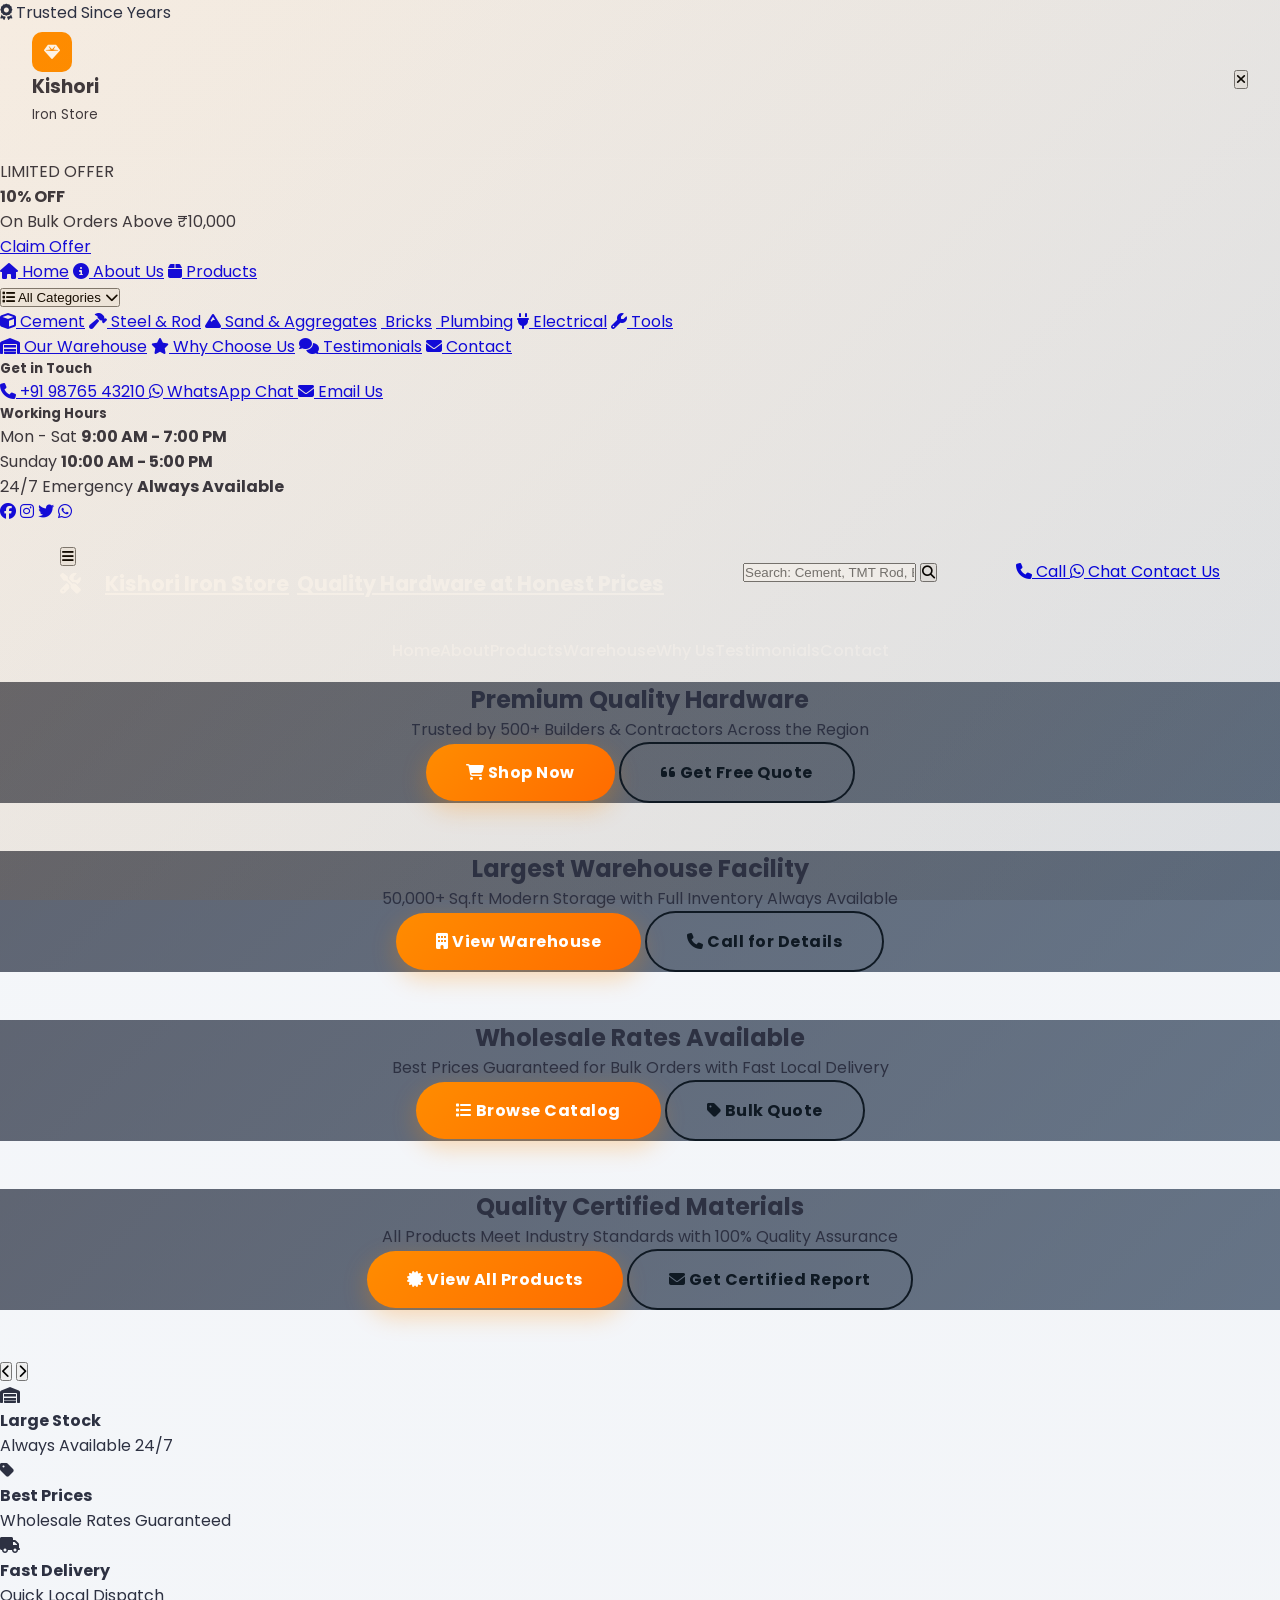
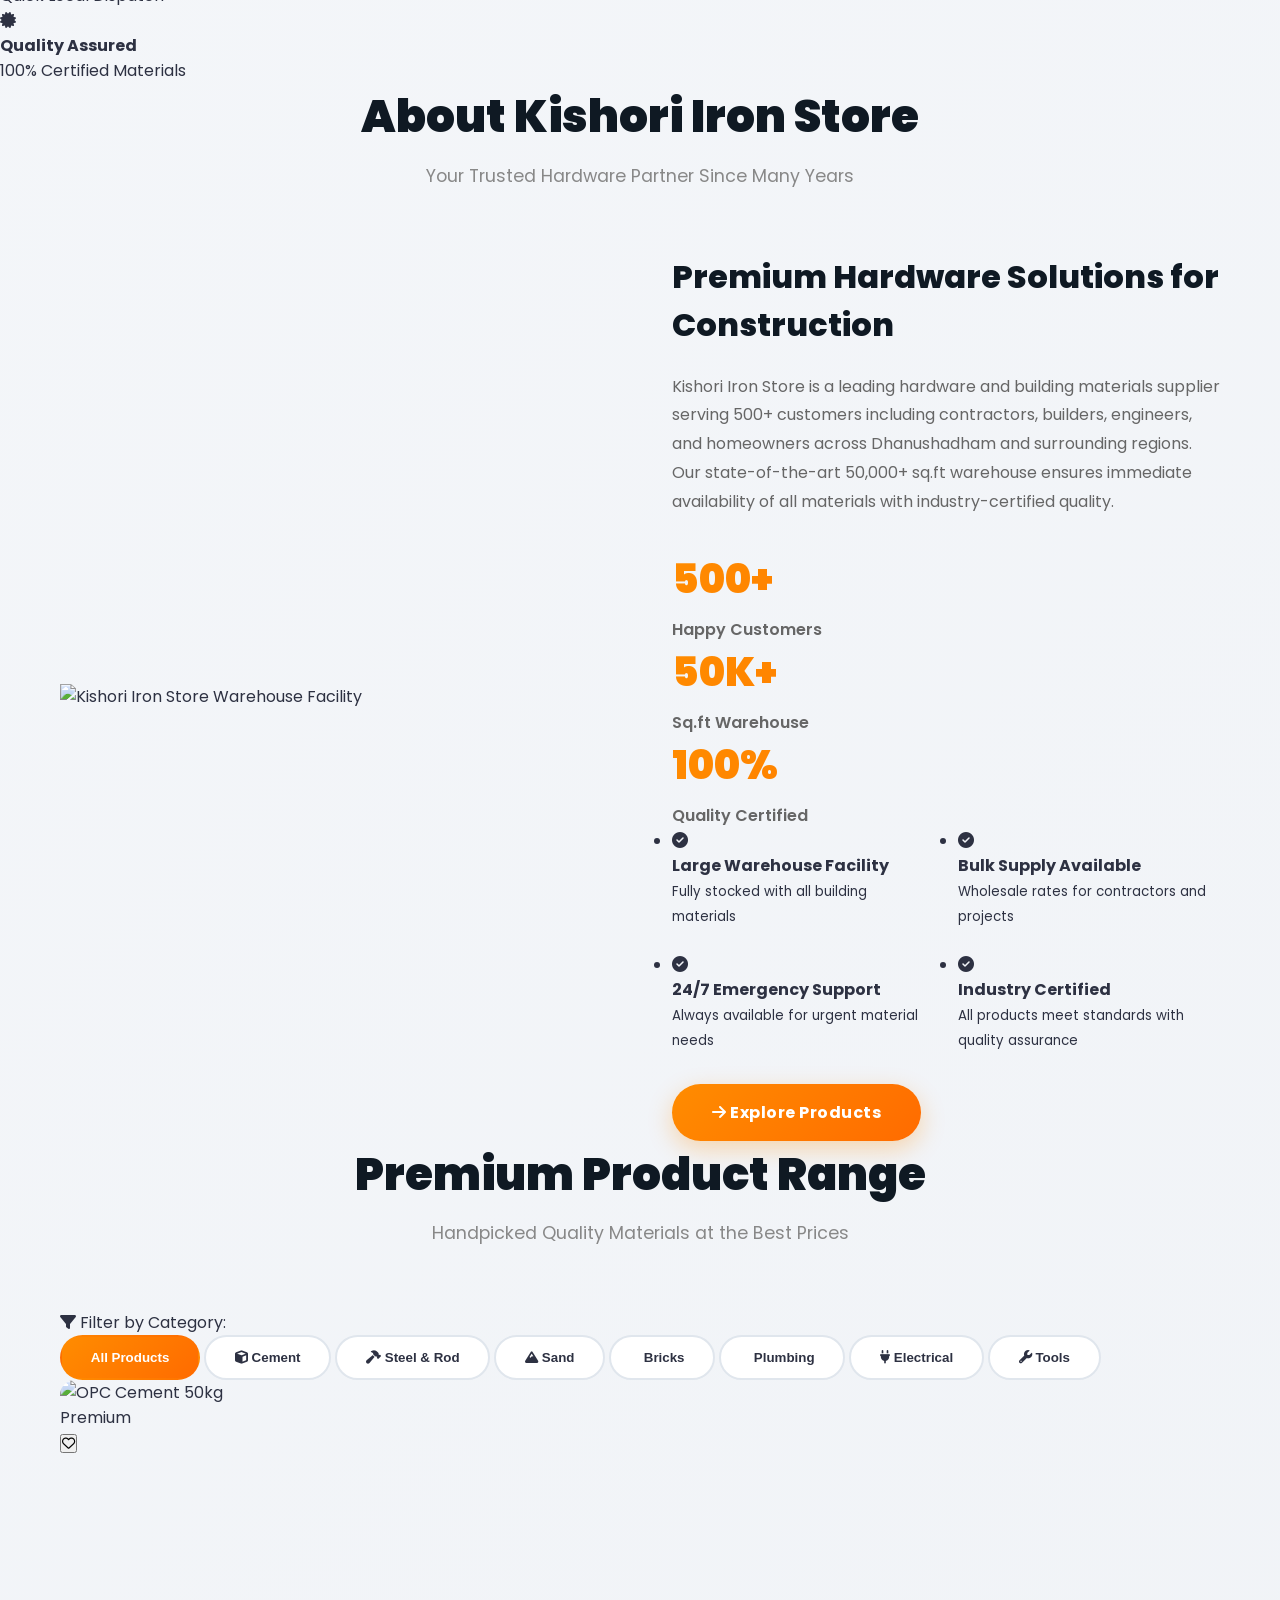
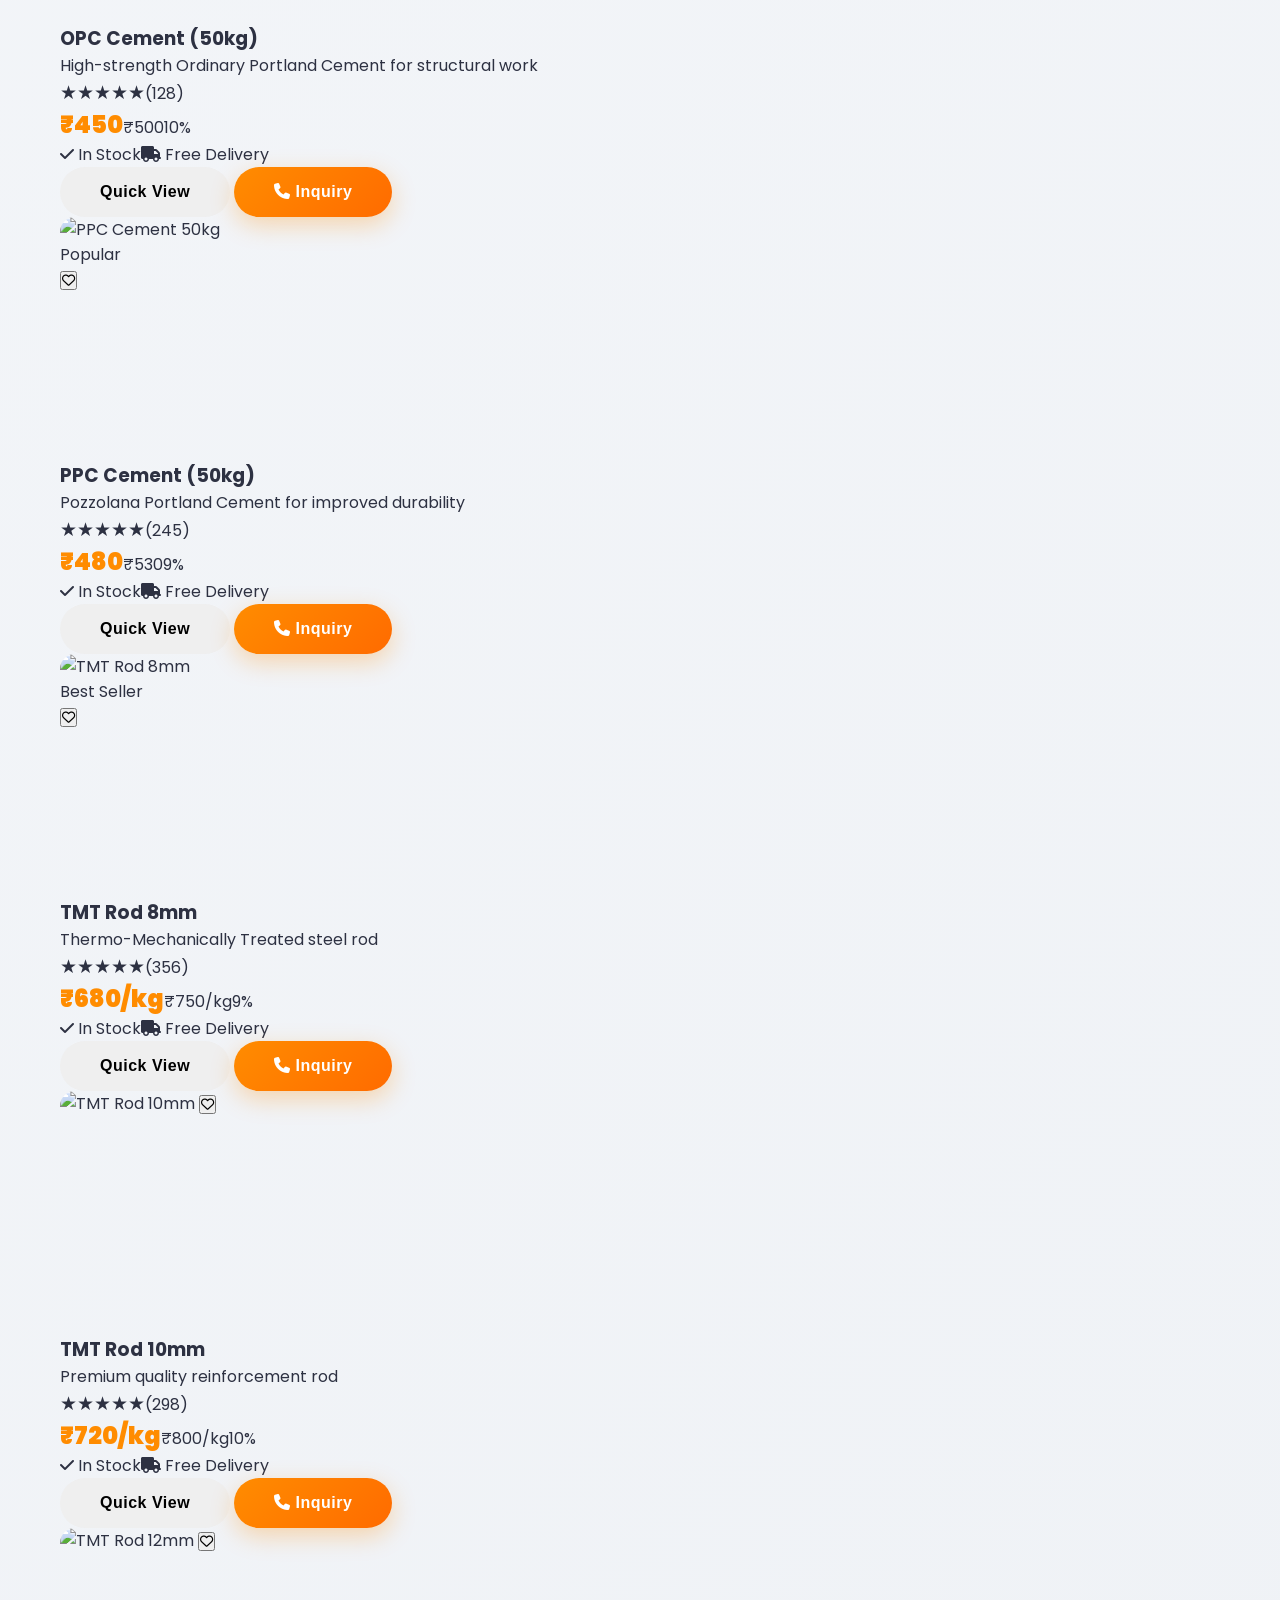
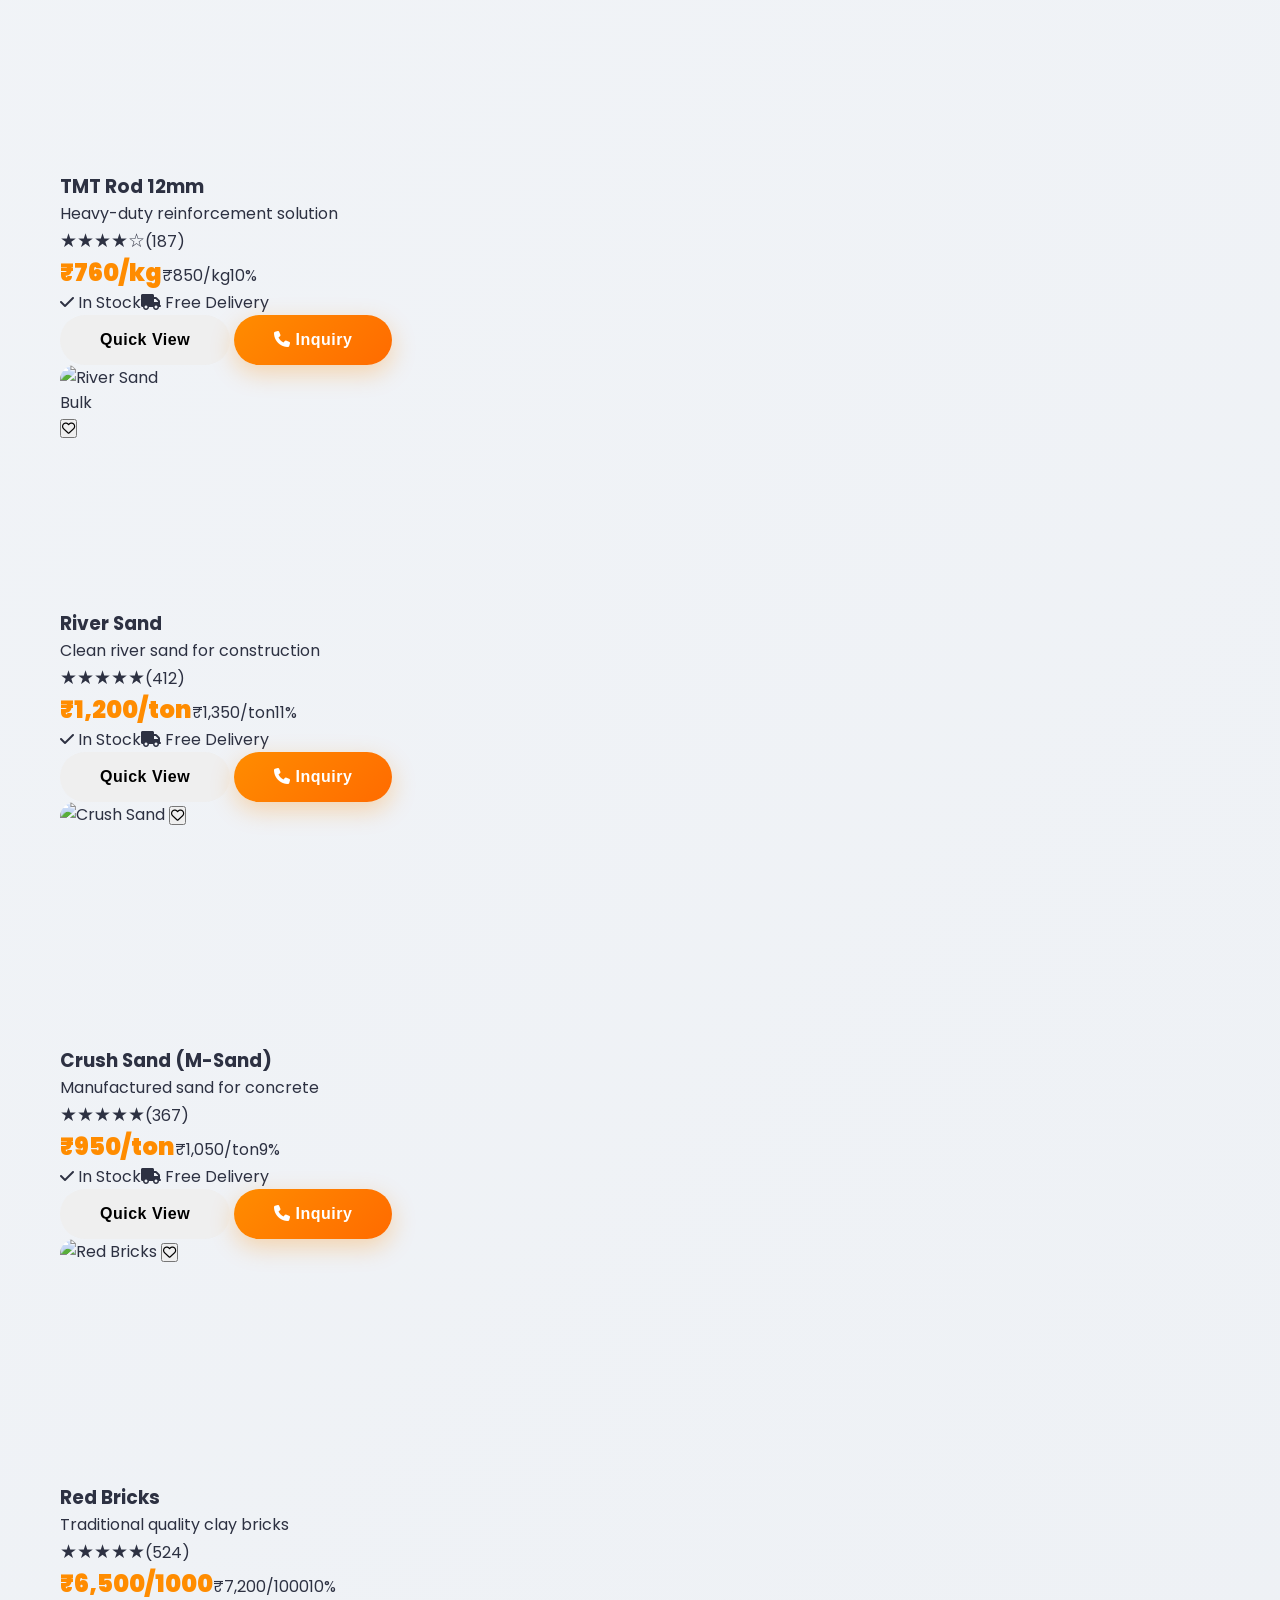
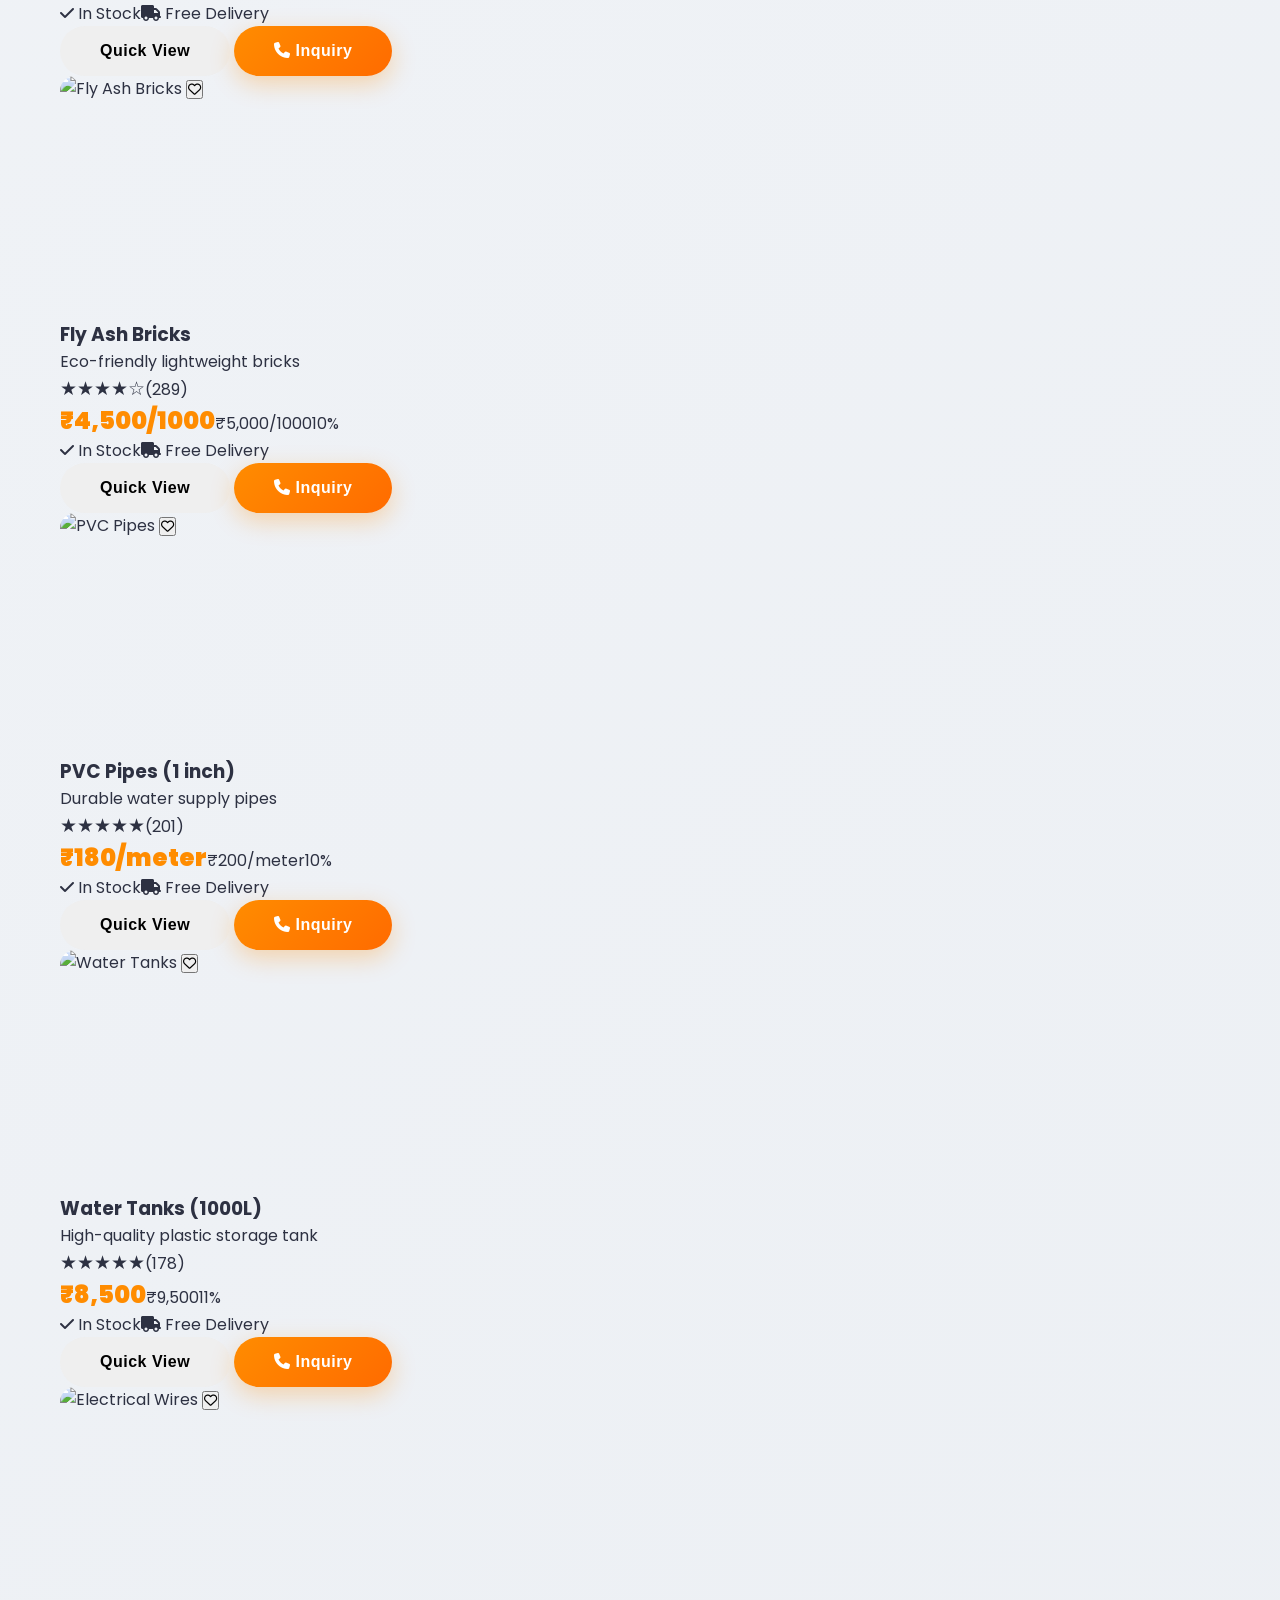
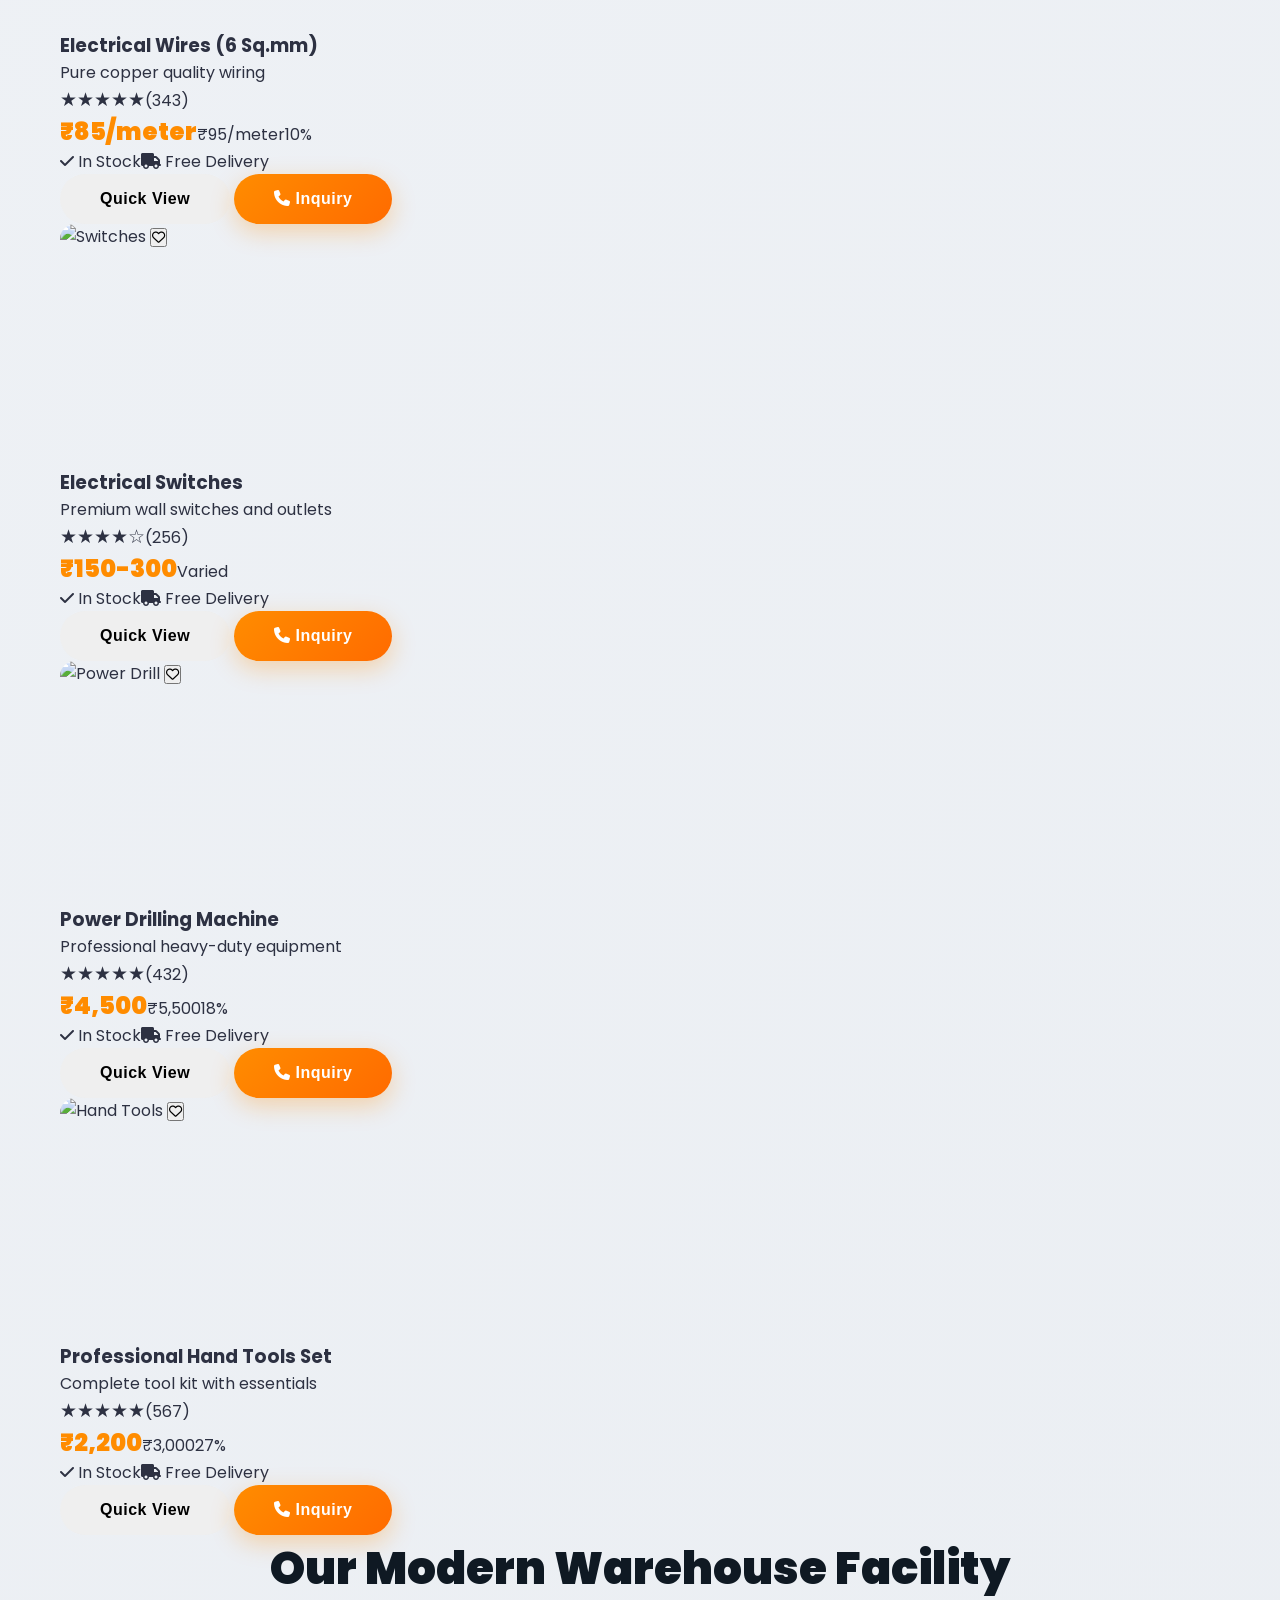
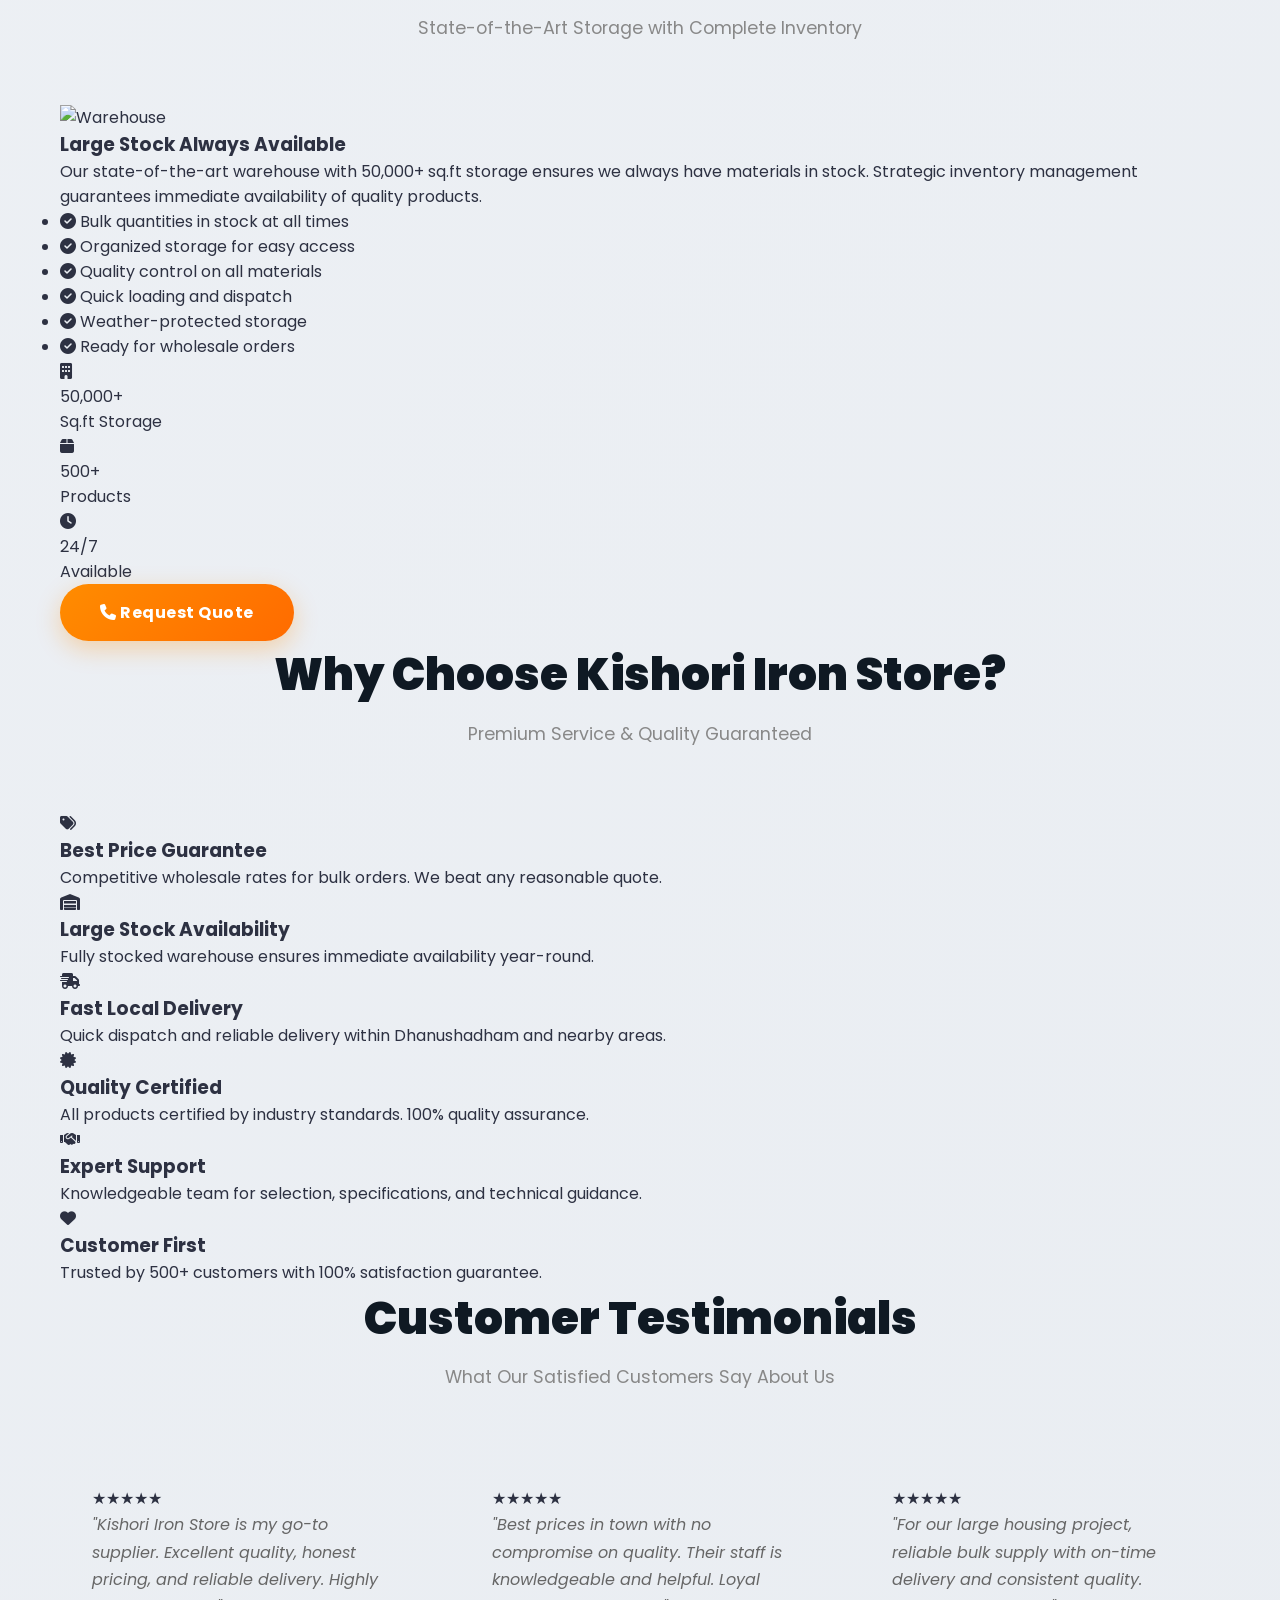
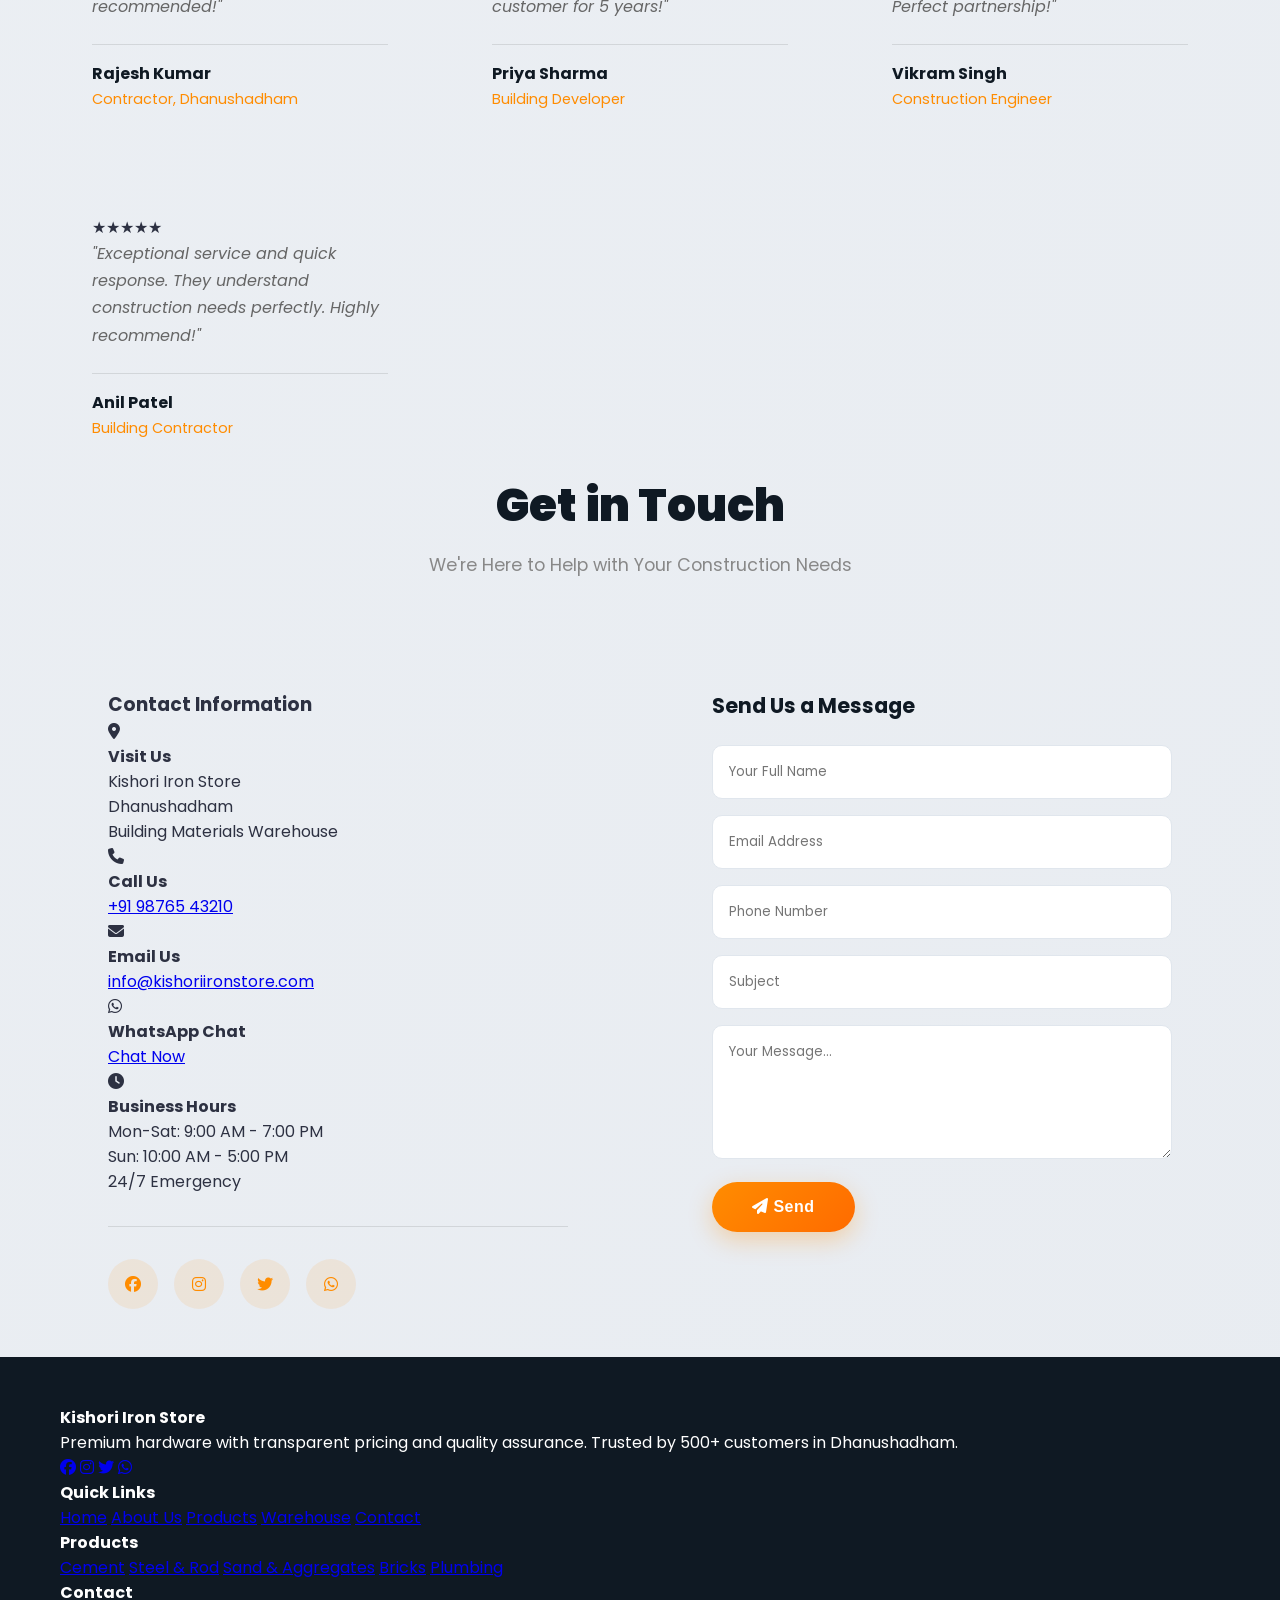
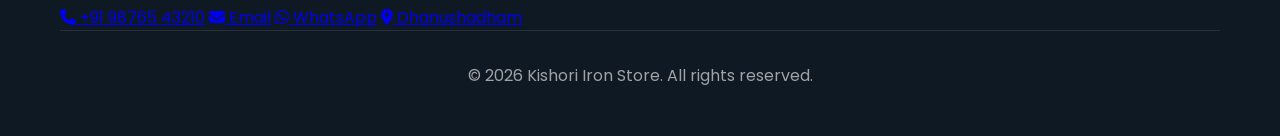
==== commit d5630ba1: "Update index.html" ====
--- a/index.html
+++ b/index.html
@@ -3,604 +3,922 @@
 <head>
     <meta charset="UTF-8">
     <meta name="viewport" content="width=device-width, initial-scale=1.0">
-    <meta name="description" content="Kishori Iron Store - Premium Quality Hardware at Honest Prices. Luxury hardware supplier with transparent glass design.">
-    <meta name="keywords" content="premium hardware, luxury building materials, transparent design, construction materials">
-    <title>Kishori Iron Store - Premium Hardware Solutions</title>
+    <meta name="description" content="Kishori Iron Store - Premium Quality Hardware & Building Materials. Trusted supplier for cement, steel, sand, bricks & construction supplies in Dhanushadham.">
+    <meta name="keywords" content="hardware store, building materials, cement supplier, TMT rod, sand, bricks, dhanushadham, construction materials">
+    <title>Kishori Iron Store - Premium Hardware Solutions | Dhanushadham</title>
     <link rel="stylesheet" href="styles.css">
     <link rel="stylesheet" href="https://cdnjs.cloudflare.com/ajax/libs/font-awesome/6.4.0/css/all.min.css">
-    <link href="https://fonts.googleapis.com/css2?family=Poppins:wght@300;400;500;600;700;800;900&display=swap" rel="stylesheet">
-    <link href="https://fonts.googleapis.com/css2?family=Sora:wght@400;600;700&display=swap" rel="stylesheet">
+    <link href="https://fonts.googleapis.com/css2?family=Inter:wght@300;400;500;600;700;800;900&family=Poppins:wght@400;600;700&display=swap" rel="stylesheet">
 </head>
 <body>
-    <!-- PREMIUM GLASS SIDEBAR -->
-    <div class="premium-sidebar" id="sidebar">
-        <div class="sidebar-header">
-            <div class="brand-logo">
-                <div class="logo-icon">
-                    <i class="fas fa-gem"></i>
-                </div>
-                <span>Kishori</span>
-            </div>
-            <button class="close-btn" id="sidebarClose">
-                <i class="fas fa-times"></i>
+
+<!-- ============================================================================
+     SIDEBAR NAVIGATION
+     ============================================================================ -->
+<aside class="sidebar" id="sidebar">
+    <div class="sidebar-header">
+        <div class="sidebar-logo">
+            <div class="logo-icon"><i class="fas fa-gem"></i></div>
+            <div class="logo-info">
+                <h3>Kishori</h3>
+                <small>Iron Store</small>
+            </div>
+        </div>
+        <button class="sidebar-close" id="closeSidebar"><i class="fas fa-times"></i></button>
+    </div>
+
+    <div class="sidebar-promo">
+        <div class="promo-tag">LIMITED OFFER</div>
+        <h4>10% OFF</h4>
+        <p>On Bulk Orders Above ₹10,000</p>
+        <a href="#products" class="promo-btn">Claim Offer</a>
+    </div>
+
+    <nav class="sidebar-menu">
+        <a href="#home" class="sidebar-nav-link"><i class="fas fa-home"></i> Home</a>
+        <a href="#about" class="sidebar-nav-link"><i class="fas fa-info-circle"></i> About Us</a>
+        <a href="#products" class="sidebar-nav-link"><i class="fas fa-box"></i> Products</a>
+        
+        <div class="sidebar-category-group">
+            <button class="category-header" id="categoryBtn">
+                <i class="fas fa-list"></i> All Categories <i class="fas fa-chevron-down"></i>
             </button>
-        </div>
-
-        <nav class="sidebar-navigation">
-            <a href="#home" class="nav-item">
-                <span class="nav-icon"><i class="fas fa-home"></i></span>
-                <span class="nav-text">Home</span>
-            </a>
-            <a href="#about" class="nav-item">
-                <span class="nav-icon"><i class="fas fa-info-circle"></i></span>
-                <span class="nav-text">About</span>
-            </a>
-            <a href="#products" class="nav-item">
-                <span class="nav-icon"><i class="fas fa-box"></i></span>
-                <span class="nav-text">Products</span>
-            </a>
-            <a href="#features" class="nav-item">
-                <span class="nav-icon"><i class="fas fa-star"></i></span>
-                <span class="nav-text">Features</span>
-            </a>
-            <a href="#testimonials" class="nav-item">
-                <span class="nav-icon"><i class="fas fa-comments"></i></span>
-                <span class="nav-text">Reviews</span>
-            </a>
-            <a href="#contact" class="nav-item">
-                <span class="nav-icon"><i class="fas fa-envelope"></i></span>
-                <span class="nav-text">Contact</span>
-            </a>
-        </nav>
-
-        <div class="sidebar-footer">
-            <div class="contact-quick">
-                <a href="tel:+919876543210" class="quick-contact">
-                    <i class="fas fa-phone"></i> Call Us
+            <div class="category-list" id="categoryList">
+                <a href="#products" onclick="filterProducts('cement')"><i class="fas fa-cube"></i> Cement</a>
+                <a href="#products" onclick="filterProducts('steel')"><i class="fas fa-hammer"></i> Steel & Rod</a>
+                <a href="#products" onclick="filterProducts('sand')"><i class="fas fa-mountain"></i> Sand & Aggregates</a>
+                <a href="#products" onclick="filterProducts('bricks')"><i class="fas fa-brick"></i> Bricks</a>
+                <a href="#products" onclick="filterProducts('plumbing')"><i class="fas fa-pipe"></i> Plumbing</a>
+                <a href="#products" onclick="filterProducts('electrical')"><i class="fas fa-plug"></i> Electrical</a>
+                <a href="#products" onclick="filterProducts('tools')"><i class="fas fa-wrench"></i> Tools</a>
+            </div>
+        </div>
+
+        <a href="#warehouse" class="sidebar-nav-link"><i class="fas fa-warehouse"></i> Our Warehouse</a>
+        <a href="#why-us" class="sidebar-nav-link"><i class="fas fa-star"></i> Why Choose Us</a>
+        <a href="#testimonials" class="sidebar-nav-link"><i class="fas fa-comments"></i> Testimonials</a>
+        <a href="#contact" class="sidebar-nav-link"><i class="fas fa-envelope"></i> Contact</a>
+    </nav>
+
+    <div class="sidebar-footer-info">
+        <h5>Get in Touch</h5>
+        <a href="tel:+919876543210" class="footer-contact-link call">
+            <i class="fas fa-phone"></i> +91 98765 43210
+        </a>
+        <a href="https://wa.me/919876543210" target="_blank" class="footer-contact-link whatsapp">
+            <i class="fab fa-whatsapp"></i> WhatsApp Chat
+        </a>
+        <a href="mailto:info@kishoriironstore.com" class="footer-contact-link email">
+            <i class="fas fa-envelope"></i> Email Us
+        </a>
+    </div>
+
+    <div class="sidebar-divider"></div>
+
+    <div class="sidebar-hours">
+        <h5>Working Hours</h5>
+        <div class="hours-item">
+            <span>Mon - Sat</span>
+            <strong>9:00 AM - 7:00 PM</strong>
+        </div>
+        <div class="hours-item">
+            <span>Sunday</span>
+            <strong>10:00 AM - 5:00 PM</strong>
+        </div>
+        <div class="hours-item highlight">
+            <span>24/7 Emergency</span>
+            <strong>Always Available</strong>
+        </div>
+    </div>
+
+    <div class="sidebar-social">
+        <a href="#" title="Facebook"><i class="fab fa-facebook"></i></a>
+        <a href="#" title="Instagram"><i class="fab fa-instagram"></i></a>
+        <a href="#" title="Twitter"><i class="fab fa-twitter"></i></a>
+        <a href="https://wa.me/919876543210" title="WhatsApp"><i class="fab fa-whatsapp"></i></a>
+    </div>
+</aside>
+
+<div class="overlay" id="overlay"></div>
+
+<!-- ============================================================================
+     NAVBAR
+     ============================================================================ -->
+<header class="navbar">
+    <div class="navbar-top">
+        <div class="navbar-container">
+            <div class="navbar-left">
+                <button class="hamburger" id="openSidebar"><i class="fas fa-bars"></i></button>
+                <a href="#home" class="navbar-brand">
+                    <div class="brand-icon"><i class="fas fa-tools"></i></div>
+                    <div class="brand-text">
+                        <span class="brand-name">Kishori Iron Store</span>
+                        <span class="brand-tagline">Quality Hardware at Honest Prices</span>
+                    </div>
                 </a>
-                <a href="https://wa.me/919876543210" class="quick-contact whatsapp">
-                    <i class="fab fa-whatsapp"></i> WhatsApp
+            </div>
+
+            <div class="navbar-search">
+                <input type="text" id="searchInput" placeholder="Search: Cement, TMT Rod, Bricks...">
+                <button id="searchBtn"><i class="fas fa-search"></i></button>
+            </div>
+
+            <div class="navbar-right">
+                <a href="tel:+919876543210" class="nav-action-btn call-btn" title="Call Us">
+                    <i class="fas fa-phone"></i>
+                    <span>Call</span>
                 </a>
-            </div>
-        </div>
-    </div>
-
-    <!-- OVERLAY -->
-    <div class="overlay" id="overlay"></div>
-
-    <!-- PREMIUM NAVBAR -->
-    <nav class="premium-navbar">
+                <a href="https://wa.me/919876543210" target="_blank" class="nav-action-btn whatsapp-btn" title="WhatsApp">
+                    <i class="fab fa-whatsapp"></i>
+                    <span>Chat</span>
+                </a>
+                <a href="#contact" class="nav-cta">Contact Us</a>
+            </div>
+        </div>
+    </div>
+
+    <nav class="navbar-menu">
         <div class="navbar-container">
-            <div class="navbar-brand">
-                <button class="menu-btn" id="menuBtn">
-                    <span></span>
-                    <span></span>
-                    <span></span>
-                </button>
-                <div class="brand-text">
-                    <i class="fas fa-gem"></i>
-                    <span>Kishori Iron</span>
-                </div>
-            </div>
-
-            <ul class="navbar-menu">
-                <li><a href="#home">Home</a></li>
-                <li><a href="#about">About</a></li>
-                <li><a href="#products">Products</a></li>
-                <li><a href="#features">Why Us</a></li>
-                <li><a href="#contact" class="cta-btn">Contact</a></li>
-            </ul>
-
-            <div class="navbar-actions">
-                <a href="tel:+919876543210" class="action-icon">
-                    <i class="fas fa-phone"></i>
-                </a>
-                <a href="https://wa.me/919876543210" class="action-icon whatsapp">
-                    <i class="fab fa-whatsapp"></i>
-                </a>
-            </div>
+            <a href="#home" class="navbar-menu-link active">Home</a>
+            <a href="#about" class="navbar-menu-link">About</a>
+            <a href="#products" class="navbar-menu-link">Products</a>
+            <a href="#warehouse" class="navbar-menu-link">Warehouse</a>
+            <a href="#why-us" class="navbar-menu-link">Why Us</a>
+            <a href="#testimonials" class="navbar-menu-link">Testimonials</a>
+            <a href="#contact" class="navbar-menu-link">Contact</a>
         </div>
     </nav>
-
-    <!-- HERO SECTION - PREMIUM -->
-    <section id="home" class="hero-section">
-        <div class="hero-bg-container">
-            <div class="hero-bg"></div>
-            <div class="hero-gradient"></div>
-        </div>
-
-        <div class="hero-content">
-            <div class="hero-text">
-                <h1 class="hero-title">
-                    Premium <span class="gradient-text">Hardware Solutions</span>
-                    <br>For Modern Construction
-                </h1>
-                <p class="hero-subtitle">
-                    Experience luxury quality at transparent honest prices. 
-                    Trusted by 500+ builders across the region.
-                </p>
-                <div class="hero-buttons">
-                    <a href="#products" class="btn btn-primary">Explore Now</a>
-                    <a href="#contact" class="btn btn-secondary">Get Quote</a>
-                </div>
-            </div>
-
-            <div class="hero-stats">
-                <div class="stat-card glass-effect">
-                    <div class="stat-number">500+</div>
-                    <div class="stat-label">Happy Customers</div>
-                </div>
-                <div class="stat-card glass-effect">
-                    <div class="stat-number">50K+</div>
-                    <div class="stat-label">Sq.ft Warehouse</div>
-                </div>
-                <div class="stat-card glass-effect">
-                    <div class="stat-number">100%</div>
-                    <div class="stat-label">Quality Certified</div>
-                </div>
-            </div>
-        </div>
-
-        <!-- Floating Elements -->
-        <div class="floating-box float-1"></div>
-        <div class="floating-box float-2"></div>
-        <div class="floating-box float-3"></div>
-    </section>
-
-    <!-- ABOUT SECTION -->
-    <section id="about" class="about-section">
-        <div class="container">
-            <div class="section-header">
-                <h2>About Our Store</h2>
-                <p>Premium Quality Hardware Since Many Years</p>
-            </div>
-
-            <div class="about-grid">
-                <div class="about-image-container">
-                    <div class="image-wrapper">
-                        <img src="https://images.unsplash.com/photo-1553095066-5014eb626f4b?w=600&h=600&fit=crop" alt="Warehouse">
-                        <div class="image-overlay"></div>
-                    </div>
-                </div>
-
-                <div class="about-content">
-                    <h3>Trusted By Builders & Contractors</h3>
-                    <p>
-                        Kishori Iron Store is a premium hardware supplier serving the construction industry with excellence. 
-                        Our fully-stocked warehouse ensures immediate availability of all materials with certified quality.
-                    </p>
-
-                    <div class="features-list">
-                        <div class="feature-item glass-effect">
-                            <i class="fas fa-check"></i>
-                            <span>50,000+ Sq.ft Modern Warehouse</span>
-                        </div>
-                        <div class="feature-item glass-effect">
-                            <i class="fas fa-check"></i>
-                            <span>Bulk Supply & Wholesale Rates</span>
-                        </div>
-                        <div class="feature-item glass-effect">
-                            <i class="fas fa-check"></i>
-                            <span>24/7 Emergency Support</span>
-                        </div>
-                        <div class="feature-item glass-effect">
-                            <i class="fas fa-check"></i>
-                            <span>Industry Certified Products</span>
-                        </div>
-                    </div>
-
-                    <a href="#products" class="btn btn-primary">View Products</a>
-                </div>
-            </div>
-        </div>
-    </section>
-
-    <!-- PRODUCTS SECTION -->
-    <section id="products" class="products-section">
-        <div class="container">
-            <div class="section-header">
-                <h2>Premium Product Range</h2>
-                <p>Curated selection of finest building materials</p>
-            </div>
-
-            <div class="category-filter">
-                <button class="filter-btn active" data-category="all">All</button>
-                <button class="filter-btn" data-category="cement">Cement</button>
-                <button class="filter-btn" data-category="steel">Steel</button>
-                <button class="filter-btn" data-category="sand">Sand</button>
-                <button class="filter-btn" data-category="bricks">Bricks</button>
-                <button class="filter-btn" data-category="tools">Tools</button>
-            </div>
-
-            <div class="products-showcase">
-                <!-- CEMENT PRODUCTS -->
-                <div class="product-item glass-effect" data-category="cement">
-                    <div class="product-image">
-                        <img src="https://images.unsplash.com/photo-1581092918056-0c4c3acd3789?w=400&h=300&fit=crop" alt="OPC Cement">
-                        <span class="product-badge">Premium</span>
-                    </div>
-                    <div class="product-details">
-                        <h4>OPC Cement (50kg)</h4>
-                        <p>High quality ordinary Portland cement</p>
-                        <div class="price-section">
-                            <span class="price">₹450</span>
-                            <button class="btn btn-small" onclick="inquire('OPC Cement')">Inquiry</button>
-                        </div>
-                    </div>
-                </div>
-
-                <div class="product-item glass-effect" data-category="cement">
-                    <div class="product-image">
-                        <img src="https://images.unsplash.com/photo-1581092918056-0c4c3acd3789?w=400&h=300&fit=crop" alt="PPC Cement">
-                        <span class="product-badge">Popular</span>
-                    </div>
-                    <div class="product-details">
-                        <h4>PPC Cement (50kg)</h4>
-                        <p>Pozzolana Portland cement for durability</p>
-                        <div class="price-section">
-                            <span class="price">₹480</span>
-                            <button class="btn btn-small" onclick="inquire('PPC Cement')">Inquiry</button>
-                        </div>
-                    </div>
-                </div>
-
-                <!-- STEEL PRODUCTS -->
-                <div class="product-item glass-effect" data-category="steel">
-                    <div class="product-image">
-                        <img src="https://images.unsplash.com/photo-1587534382346-6873bff299c8?w=400&h=300&fit=crop" alt="TMT Rod 8mm">
-                        <span class="product-badge">Best Seller</span>
-                    </div>
-                    <div class="product-details">
-                        <h4>TMT Rod 8mm</h4>
-                        <p>High strength thermomechanical treated</p>
-                        <div class="price-section">
-                            <span class="price">₹680/kg</span>
-                            <button class="btn btn-small" onclick="inquire('TMT Rod 8mm')">Inquiry</button>
-                        </div>
-                    </div>
-                </div>
-
-                <div class="product-item glass-effect" data-category="steel">
-                    <div class="product-image">
-                        <img src="https://images.unsplash.com/photo-1587534382346-6873bff299c8?w=400&h=300&fit=crop" alt="TMT Rod 10mm">
-                    </div>
-                    <div class="product-details">
-                        <h4>TMT Rod 10mm</h4>
-                        <p>Premium quality reinforcement rod</p>
-                        <div class="price-section">
-                            <span class="price">₹720/kg</span>
-                            <button class="btn btn-small" onclick="inquire('TMT Rod 10mm')">Inquiry</button>
-                        </div>
-                    </div>
-                </div>
-
-                <div class="product-item glass-effect" data-category="steel">
-                    <div class="product-image">
-                        <img src="https://images.unsplash.com/photo-1587534382346-6873bff299c8?w=400&h=300&fit=crop" alt="TMT Rod 12mm">
-                    </div>
-                    <div class="product-details">
-                        <h4>TMT Rod 12mm</h4>
-                        <p>Heavy duty reinforcement solution</p>
-                        <div class="price-section">
-                            <span class="price">₹760/kg</span>
-                            <button class="btn btn-small" onclick="inquire('TMT Rod 12mm')">Inquiry</button>
-                        </div>
-                    </div>
-                </div>
-
-                <!-- SAND PRODUCTS -->
-                <div class="product-item glass-effect" data-category="sand">
-                    <div class="product-image">
-                        <img src="https://images.unsplash.com/photo-1580882631201-48d86c0b8cc9?w=400&h=300&fit=crop" alt="River Sand">
-                        <span class="product-badge">Bulk</span>
-                    </div>
-                    <div class="product-details">
-                        <h4>River Sand</h4>
-                        <p>Clean pure construction sand</p>
-                        <div class="price-section">
-                            <span class="price">₹1200/ton</span>
-                            <button class="btn btn-small" onclick="inquire('River Sand')">Inquiry</button>
-                        </div>
-                    </div>
-                </div>
-
-                <div class="product-item glass-effect" data-category="sand">
-                    <div class="product-image">
-                        <img src="https://images.unsplash.com/photo-1580882631201-48d86c0b8cc9?w=400&h=300&fit=crop" alt="Crush Sand">
-                    </div>
-                    <div class="product-details">
-                        <h4>Crush Sand (M-Sand)</h4>
-                        <p>Superior strength manufactured sand</p>
-                        <div class="price-section">
-                            <span class="price">₹950/ton</span>
-                            <button class="btn btn-small" onclick="inquire('Crush Sand')">Inquiry</button>
-                        </div>
-                    </div>
-                </div>
-
-                <!-- BRICKS PRODUCTS -->
-                <div class="product-item glass-effect" data-category="bricks">
-                    <div class="product-image">
-                        <img src="https://images.unsplash.com/photo-1581092165854-40129fb6b841?w=400&h=300&fit=crop" alt="Red Bricks">
-                    </div>
-                    <div class="product-details">
-                        <h4>Red Bricks</h4>
-                        <p>Traditional quality clay bricks</p>
-                        <div class="price-section">
-                            <span class="price">₹6500/1000</span>
-                            <button class="btn btn-small" onclick="inquire('Red Bricks')">Inquiry</button>
-                        </div>
-                    </div>
-                </div>
-
-                <div class="product-item glass-effect" data-category="bricks">
-                    <div class="product-image">
-                        <img src="https://images.unsplash.com/photo-1581092165854-40129fb6b841?w=400&h=300&fit=crop" alt="Fly Ash Bricks">
-                    </div>
-                    <div class="product-details">
-                        <h4>Fly Ash Bricks</h4>
-                        <p>Eco-friendly lightweight solution</p>
-                        <div class="price-section">
-                            <span class="price">₹4500/1000</span>
-                            <button class="btn btn-small" onclick="inquire('Fly Ash Bricks')">Inquiry</button>
-                        </div>
-                    </div>
-                </div>
-
-                <!-- TOOLS -->
-                <div class="product-item glass-effect" data-category="tools">
-                    <div class="product-image">
-                        <img src="https://images.unsplash.com/photo-1568605114967-8130f3a36994?w=400&h=300&fit=crop" alt="Power Drill">
-                    </div>
-                    <div class="product-details">
-                        <h4>Power Drilling Machine</h4>
-                        <p>Professional heavy duty equipment</p>
-                        <div class="price-section">
-                            <span class="price">₹4500</span>
-                            <button class="btn btn-small" onclick="inquire('Drill')">Inquiry</button>
-                        </div>
-                    </div>
-                </div>
-
-                <div class="product-item glass-effect" data-category="tools">
-                    <div class="product-image">
-                        <img src="https://images.unsplash.com/photo-1568605114967-8130f3a36994?w=400&h=300&fit=crop" alt="Hand Tools">
-                    </div>
-                    <div class="product-details">
-                        <h4>Hand Tools Set</h4>
-                        <p>Complete professional tool kit</p>
-                        <div class="price-section">
-                            <span class="price">₹2200</span>
-                            <button class="btn btn-small" onclick="inquire('Tools')">Inquiry</button>
-                        </div>
-                    </div>
-                </div>
-            </div>
-        </div>
-    </section>
-
-    <!-- FEATURES SECTION -->
-    <section id="features" class="features-section">
-        <div class="container">
-            <div class="section-header">
-                <h2>Why Choose Us</h2>
-                <p>Premium service and quality guaranteed</p>
-            </div>
-
-            <div class="features-grid">
-                <div class="feature-card glass-effect">
-                    <div class="feature-icon">
-                        <i class="fas fa-tag"></i>
-                    </div>
-                    <h3>Best Prices</h3>
-                    <p>Wholesale rates with no hidden charges. Best price guarantee for bulk orders.</p>
-                </div>
-
-                <div class="feature-card glass-effect">
-                    <div class="feature-icon">
-                        <i class="fas fa-warehouse"></i>
-                    </div>
-                    <h3>Large Stock</h3>
-                    <p>50,000+ sq.ft warehouse with full inventory always available 24/7.</p>
-                </div>
-
-                <div class="feature-card glass-effect">
-                    <div class="feature-icon">
-                        <i class="fas fa-shipping-fast"></i>
-                    </div>
-                    <h3>Fast Delivery</h3>
-                    <p>Quick dispatch and reliable local delivery service within Dhanushadham.</p>
-                </div>
-
-                <div class="feature-card glass-effect">
-                    <div class="feature-icon">
-                        <i class="fas fa-certificate"></i>
-                    </div>
-                    <h3>Quality Certified</h3>
-                    <p>All products certified by industry standards. 100% quality assurance.</p>
-                </div>
-
-                <div class="feature-card glass-effect">
-                    <div class="feature-icon">
-                        <i class="fas fa-handshake"></i>
-                    </div>
-                    <h3>Expert Support</h3>
-                    <p>Knowledgeable team for product selection and technical guidance.</p>
-                </div>
-
-                <div class="feature-card glass-effect">
-                    <div class="feature-icon">
-                        <i class="fas fa-heart"></i>
-                    </div>
-                    <h3>Customer First</h3>
-                    <p>Trusted by 500+ customers with 100% satisfaction guarantee.</p>
-                </div>
-            </div>
-        </div>
-    </section>
-
-    <!-- TESTIMONIALS -->
-    <section id="testimonials" class="testimonials-section">
-        <div class="container">
-            <div class="section-header">
-                <h2>Customer Reviews</h2>
-                <p>Trusted by industry leaders</p>
-            </div>
-
-            <div class="testimonials-grid">
-                <div class="testimonial-card glass-effect">
-                    <div class="stars">⭐⭐⭐⭐⭐</div>
-                    <p>"Best hardware supplier in town! Excellent quality and honest prices. Highly recommended for all contractors."</p>
-                    <div class="testimonial-author">
-                        <strong>Rajesh Kumar</strong>
-                        <span>Contractor</span>
-                    </div>
-                </div>
-
-                <div class="testimonial-card glass-effect">
-                    <div class="stars">⭐⭐⭐⭐⭐</div>
-                    <p>"5 years of service with consistent quality and best prices. They understand construction needs perfectly."</p>
-                    <div class="testimonial-author">
-                        <strong>Priya Sharma</strong>
-                        <span>Building Developer</span>
-                    </div>
-                </div>
-
-                <div class="testimonial-card glass-effect">
-                    <div class="stars">⭐⭐⭐⭐⭐</div>
-                    <p>"For our large project, they delivered bulk materials on time with perfect quality. Perfect partnership!"</p>
-                    <div class="testimonial-author">
-                        <strong>Vikram Singh</strong>
-                        <span>Construction Engineer</span>
-                    </div>
-                </div>
-
-                <div class="testimonial-card glass-effect">
-                    <div class="stars">⭐⭐⭐⭐⭐</div>
-                    <p>"Exceptional service and quick response. They truly understand construction industry needs. Excellent!"</p>
-                    <div class="testimonial-author">
-                        <strong>Anil Patel</strong>
-                        <span>Building Contractor</span>
-                    </div>
-                </div>
-            </div>
-        </div>
-    </section>
-
-    <!-- CONTACT SECTION -->
-    <section id="contact" class="contact-section">
-        <div class="container">
-            <div class="section-header">
-                <h2>Get in Touch</h2>
-                <p>We're here to help with your construction needs</p>
-            </div>
-
-            <div class="contact-grid">
-                <div class="contact-info glass-effect">
-                    <div class="info-card">
-                        <i class="fas fa-map-marker-alt"></i>
-                        <div>
-                            <h4>Location</h4>
-                            <p>Kishori Iron Store<br>Dhanushadham</p>
-                        </div>
-                    </div>
-
-                    <div class="info-card">
-                        <i class="fas fa-phone"></i>
-                        <div>
-                            <h4>Phone</h4>
-                            <p><a href="tel:+919876543210">+91 98765 43210</a></p>
-                        </div>
-                    </div>
-
-                    <div class="info-card">
-                        <i class="fas fa-envelope"></i>
-                        <div>
-                            <h4>Email</h4>
-                            <p><a href="mailto:info@kishoriironstore.com">info@kishoriironstore.com</a></p>
-                        </div>
-                    </div>
-
-                    <div class="info-card">
-                        <i class="fab fa-whatsapp"></i>
-                        <div>
-                            <h4>WhatsApp</h4>
-                            <p><a href="https://wa.me/919876543210" target="_blank">Chat Now</a></p>
-                        </div>
-                    </div>
-
-                    <div class="social-links">
-                        <a href="#" title="Facebook"><i class="fab fa-facebook"></i></a>
-                        <a href="#" title="Instagram"><i class="fab fa-instagram"></i></a>
-                        <a href="#" title="Twitter"><i class="fab fa-twitter"></i></a>
-                        <a href="https://wa.me/919876543210" title="WhatsApp"><i class="fab fa-whatsapp"></i></a>
-                    </div>
-                </div>
-
-                <div class="contact-form glass-effect">
-                    <h3>Quick Inquiry</h3>
-                    <form onsubmit="handleSubmit(event)">
-                        <input type="text" placeholder="Your Name" required>
-                        <input type="email" placeholder="Email Address" required>
-                        <input type="tel" placeholder="Phone Number" required>
-                        <textarea placeholder="Your Message" rows="5" required></textarea>
-                        <button type="submit" class="btn btn-primary">Send Message</button>
-                    </form>
-                </div>
-            </div>
-        </div>
-    </section>
-
-    <!-- FOOTER -->
-    <footer class="footer">
-        <div class="container">
-            <div class="footer-content">
-                <div class="footer-section">
-                    <h4>Kishori Iron Store</h4>
-                    <p>Premium hardware solutions with transparent pricing and quality assurance.</p>
-                </div>
-                <div class="footer-section">
-                    <h4>Quick Links</h4>
-                    <ul>
-                        <li><a href="#home">Home</a></li>
-                        <li><a href="#about">About</a></li>
-                        <li><a href="#products">Products</a></li>
-                        <li><a href="#contact">Contact</a></li>
-                    </ul>
-                </div>
-                <div class="footer-section">
-                    <h4>Hours</h4>
-                    <p>Mon-Sat: 9AM - 7PM<br>Sun: 10AM - 5PM<br>24/7 Emergency</p>
-                </div>
-            </div>
-            <div class="footer-bottom">
-                <p>&copy; 2026 Kishori Iron Store. All rights reserved.</p>
-            </div>
-        </div>
-    </footer>
-
-    <!-- MODAL -->
-    <div id="inquiryModal" class="modal glass-effect">
-        <div class="modal-content">
-            <button class="close-modal" onclick="closeModal()">×</button>
-            <h2>Product Inquiry</h2>
-            <form onsubmit="submitInquiry(event)">
-                <input type="text" id="productName" readonly>
-                <input type="text" placeholder="Your Name" required>
-                <input type="email" placeholder="Email" required>
-                <input type="tel" placeholder="Phone" required>
-                <input type="number" placeholder="Quantity" min="1" required>
-                <textarea placeholder="Message" rows="4" required></textarea>
-                <button type="submit" class="btn btn-primary">Submit</button>
+</header>
+
+<!-- ============================================================================
+     HERO SECTION WITH SLIDER
+     ============================================================================ -->
+<section class="hero" id="home">
+    <div class="hero-slider">
+        <div class="hero-slide active" style="background-image: linear-gradient(135deg, rgba(15,23,42,0.65) 0%, rgba(26,47,74,0.65) 100%), url('https://images.unsplash.com/photo-1531482615713-2afd69097998?w=1920&h=1080&fit=crop');">
+            <div class="hero-content">
+                <div class="hero-text">
+                    <h1 class="slide-title">Premium Quality Hardware</h1>
+                    <p class="slide-subtitle">Trusted by 500+ Builders & Contractors Across the Region</p>
+                    <div class="slide-buttons">
+                        <a href="#products" class="btn btn-primary"><i class="fas fa-shopping-cart"></i> Shop Now</a>
+                        <a href="#contact" class="btn btn-secondary"><i class="fas fa-quote-left"></i> Get Free Quote</a>
+                    </div>
+                </div>
+            </div>
+        </div>
+
+        <div class="hero-slide" style="background-image: linear-gradient(135deg, rgba(15,23,42,0.65) 0%, rgba(26,47,74,0.65) 100%), url('https://images.unsplash.com/photo-1581092918056-0c4c3acd3789?w=1920&h=1080&fit=crop');">
+            <div class="hero-content">
+                <div class="hero-text">
+                    <h1 class="slide-title">Largest Warehouse Facility</h1>
+                    <p class="slide-subtitle">50,000+ Sq.ft Modern Storage with Full Inventory Always Available</p>
+                    <div class="slide-buttons">
+                        <a href="#warehouse" class="btn btn-primary"><i class="fas fa-building"></i> View Warehouse</a>
+                        <a href="#contact" class="btn btn-secondary"><i class="fas fa-phone"></i> Call for Details</a>
+                    </div>
+                </div>
+            </div>
+        </div>
+
+        <div class="hero-slide" style="background-image: linear-gradient(135deg, rgba(15,23,42,0.65) 0%, rgba(26,47,74,0.65) 100%), url('https://images.unsplash.com/photo-1590080876-dfc236d69f25?w=1920&h=1080&fit=crop');">
+            <div class="hero-content">
+                <div class="hero-text">
+                    <h1 class="slide-title">Wholesale Rates Available</h1>
+                    <p class="slide-subtitle">Best Prices Guaranteed for Bulk Orders with Fast Local Delivery</p>
+                    <div class="slide-buttons">
+                        <a href="#products" class="btn btn-primary"><i class="fas fa-list"></i> Browse Catalog</a>
+                        <a href="#contact" class="btn btn-secondary"><i class="fas fa-tag"></i> Bulk Quote</a>
+                    </div>
+                </div>
+            </div>
+        </div>
+
+        <div class="hero-slide" style="background-image: linear-gradient(135deg, rgba(15,23,42,0.65) 0%, rgba(26,47,74,0.65) 100%), url('https://images.unsplash.com/photo-1581092165854-40129fb6b841?w=1920&h=1080&fit=crop');">
+            <div class="hero-content">
+                <div class="hero-text">
+                    <h1 class="slide-title">Quality Certified Materials</h1>
+                    <p class="slide-subtitle">All Products Meet Industry Standards with 100% Quality Assurance</p>
+                    <div class="slide-buttons">
+                        <a href="#products" class="btn btn-primary"><i class="fas fa-certificate"></i> View All Products</a>
+                        <a href="#contact" class="btn btn-secondary"><i class="fas fa-envelope"></i> Get Certified Report</a>
+                    </div>
+                </div>
+            </div>
+        </div>
+
+        <button class="slider-btn prev" id="prevSlide"><i class="fas fa-chevron-left"></i></button>
+        <button class="slider-btn next" id="nextSlide"><i class="fas fa-chevron-right"></i></button>
+
+        <div class="slider-dots">
+            <span class="dot active" data-index="0"></span>
+            <span class="dot" data-index="1"></span>
+            <span class="dot" data-index="2"></span>
+            <span class="dot" data-index="3"></span>
+        </div>
+
+        <div class="slider-progress">
+            <div class="progress-fill"></div>
+        </div>
+    </div>
+
+    <div class="hero-highlights">
+        <div class="highlight-card">
+            <div class="highlight-icon"><i class="fas fa-warehouse"></i></div>
+            <h4>Large Stock</h4>
+            <p>Always Available 24/7</p>
+        </div>
+        <div class="highlight-card">
+            <div class="highlight-icon"><i class="fas fa-tag"></i></div>
+            <h4>Best Prices</h4>
+            <p>Wholesale Rates Guaranteed</p>
+        </div>
+        <div class="highlight-card">
+            <div class="highlight-icon"><i class="fas fa-truck"></i></div>
+            <h4>Fast Delivery</h4>
+            <p>Quick Local Dispatch</p>
+        </div>
+        <div class="highlight-card">
+            <div class="highlight-icon"><i class="fas fa-certificate"></i></div>
+            <h4>Quality Assured</h4>
+            <p>100% Certified Materials</p>
+        </div>
+    </div>
+</section>
+
+<!-- ============================================================================
+     ABOUT SECTION
+     ============================================================================ -->
+<section class="section about" id="about">
+    <div class="container">
+        <div class="section-header">
+            <h2>About Kishori Iron Store</h2>
+            <p>Your Trusted Hardware Partner Since Many Years</p>
+            <div class="header-line"></div>
+        </div>
+
+        <div class="about-grid">
+            <div class="about-image">
+                <img src="https://images.unsplash.com/photo-1553095066-5014eb626f4b?w=700&h=700&fit=crop" alt="Kishori Iron Store Warehouse Facility">
+                <div class="image-overlay">
+                    <span class="trust-badge"><i class="fas fa-award"></i> Trusted Since Years</span>
+                </div>
+            </div>
+
+            <div class="about-content">
+                <h3>Premium Hardware Solutions for Construction</h3>
+                <p class="lead-text">Kishori Iron Store is a leading hardware and building materials supplier serving 500+ customers including contractors, builders, engineers, and homeowners across Dhanushadham and surrounding regions. Our state-of-the-art 50,000+ sq.ft warehouse ensures immediate availability of all materials with industry-certified quality.</p>
+
+                <div class="stats-grid">
+                    <div class="stat">
+                        <div class="stat-number">500+</div>
+                        <div class="stat-label">Happy Customers</div>
+                    </div>
+                    <div class="stat">
+                        <div class="stat-number">50K+</div>
+                        <div class="stat-label">Sq.ft Warehouse</div>
+                    </div>
+                    <div class="stat">
+                        <div class="stat-number">100%</div>
+                        <div class="stat-label">Quality Certified</div>
+                    </div>
+                </div>
+
+                <ul class="features-list">
+                    <li><i class="fas fa-check-circle"></i> <div><strong>Large Warehouse Facility</strong><br><small>Fully stocked with all building materials</small></div></li>
+                    <li><i class="fas fa-check-circle"></i> <div><strong>Bulk Supply Available</strong><br><small>Wholesale rates for contractors and projects</small></div></li>
+                    <li><i class="fas fa-check-circle"></i> <div><strong>24/7 Emergency Support</strong><br><small>Always available for urgent material needs</small></div></li>
+                    <li><i class="fas fa-check-circle"></i> <div><strong>Industry Certified</strong><br><small>All products meet standards with quality assurance</small></div></li>
+                </ul>
+
+                <a href="#products" class="btn btn-primary"><i class="fas fa-arrow-right"></i> Explore Products</a>
+            </div>
+        </div>
+    </div>
+</section>
+
+<!-- ============================================================================
+     PRODUCTS SECTION
+     ============================================================================ -->
+<section class="section products" id="products">
+    <div class="container">
+        <div class="section-header">
+            <h2>Premium Product Range</h2>
+            <p>Handpicked Quality Materials at the Best Prices</p>
+            <div class="header-line"></div>
+        </div>
+
+        <div class="product-filter-bar">
+            <div class="filter-title"><i class="fas fa-filter"></i> Filter by Category:</div>
+            <div class="filter-buttons">
+                <button class="filter-btn active" data-filter="all">All Products</button>
+                <button class="filter-btn" data-filter="cement"><i class="fas fa-cube"></i> Cement</button>
+                <button class="filter-btn" data-filter="steel"><i class="fas fa-hammer"></i> Steel & Rod</button>
+                <button class="filter-btn" data-filter="sand"><i class="fas fa-mountain"></i> Sand</button>
+                <button class="filter-btn" data-filter="bricks"><i class="fas fa-brick"></i> Bricks</button>
+                <button class="filter-btn" data-filter="plumbing"><i class="fas fa-pipe"></i> Plumbing</button>
+                <button class="filter-btn" data-filter="electrical"><i class="fas fa-plug"></i> Electrical</button>
+                <button class="filter-btn" data-filter="tools"><i class="fas fa-wrench"></i> Tools</button>
+            </div>
+        </div>
+
+        <div class="product-grid" id="productGrid">
+            <!-- CEMENT PRODUCTS -->
+            <div class="product-card" data-category="cement" data-price="450">
+                <div class="product-image">
+                    <img src="https://images.unsplash.com/photo-1581092918056-0c4c3acd3789?w=400&h=400&fit=crop" alt="OPC Cement 50kg">
+                    <div class="product-badges"><span class="badge badge-premium">Premium</span></div>
+                    <button class="wishlist-btn" onclick="toggleWishlist(this)" title="Add to Wishlist"><i class="far fa-heart"></i></button>
+                </div>
+                <div class="product-body">
+                    <h3 class="product-title">OPC Cement (50kg)</h3>
+                    <p class="product-desc">High-strength Ordinary Portland Cement for structural work</p>
+                    <div class="product-rating"><span class="stars">★★★★★</span><span class="review-count">(128)</span></div>
+                    <div class="product-price"><span class="price">₹450</span><span class="original-price">₹500</span><span class="discount">10%</span></div>
+                    <div class="product-features"><span><i class="fas fa-check"></i> In Stock</span><span><i class="fas fa-truck"></i> Free Delivery</span></div>
+                    <div class="product-actions">
+                        <button class="btn btn-outline" onclick="quickView('OPC Cement', '₹450', 'Premium OPC cement')">Quick View</button>
+                        <button class="btn btn-primary" onclick="inquireNow('OPC Cement')"><i class="fas fa-phone"></i> Inquiry</button>
+                    </div>
+                </div>
+            </div>
+
+            <div class="product-card" data-category="cement" data-price="480">
+                <div class="product-image">
+                    <img src="https://images.unsplash.com/photo-1581092918056-0c4c3acd3789?w=400&h=400&fit=crop" alt="PPC Cement 50kg">
+                    <div class="product-badges"><span class="badge badge-popular">Popular</span></div>
+                    <button class="wishlist-btn" onclick="toggleWishlist(this)" title="Add to Wishlist"><i class="far fa-heart"></i></button>
+                </div>
+                <div class="product-body">
+                    <h3 class="product-title">PPC Cement (50kg)</h3>
+                    <p class="product-desc">Pozzolana Portland Cement for improved durability</p>
+                    <div class="product-rating"><span class="stars">★★★★★</span><span class="review-count">(245)</span></div>
+                    <div class="product-price"><span class="price">₹480</span><span class="original-price">₹530</span><span class="discount">9%</span></div>
+                    <div class="product-features"><span><i class="fas fa-check"></i> In Stock</span><span><i class="fas fa-truck"></i> Free Delivery</span></div>
+                    <div class="product-actions">
+                        <button class="btn btn-outline" onclick="quickView('PPC Cement', '₹480', 'PPC Cement')">Quick View</button>
+                        <button class="btn btn-primary" onclick="inquireNow('PPC Cement')"><i class="fas fa-phone"></i> Inquiry</button>
+                    </div>
+                </div>
+            </div>
+
+            <!-- STEEL PRODUCTS -->
+            <div class="product-card" data-category="steel" data-price="680">
+                <div class="product-image">
+                    <img src="https://images.unsplash.com/photo-1587534382346-6873bff299c8?w=400&h=400&fit=crop" alt="TMT Rod 8mm">
+                    <div class="product-badges"><span class="badge badge-bestseller">Best Seller</span></div>
+                    <button class="wishlist-btn" onclick="toggleWishlist(this)" title="Add to Wishlist"><i class="far fa-heart"></i></button>
+                </div>
+                <div class="product-body">
+                    <h3 class="product-title">TMT Rod 8mm</h3>
+                    <p class="product-desc">Thermo-Mechanically Treated steel rod</p>
+                    <div class="product-rating"><span class="stars">★★★★★</span><span class="review-count">(356)</span></div>
+                    <div class="product-price"><span class="price">₹680/kg</span><span class="original-price">₹750/kg</span><span class="discount">9%</span></div>
+                    <div class="product-features"><span><i class="fas fa-check"></i> In Stock</span><span><i class="fas fa-truck"></i> Free Delivery</span></div>
+                    <div class="product-actions">
+                        <button class="btn btn-outline" onclick="quickView('TMT Rod 8mm', '₹680/kg', 'TMT Rod')">Quick View</button>
+                        <button class="btn btn-primary" onclick="inquireNow('TMT Rod 8mm')"><i class="fas fa-phone"></i> Inquiry</button>
+                    </div>
+                </div>
+            </div>
+
+            <div class="product-card" data-category="steel" data-price="720">
+                <div class="product-image">
+                    <img src="https://images.unsplash.com/photo-1587534382346-6873bff299c8?w=400&h=400&fit=crop" alt="TMT Rod 10mm">
+                    <button class="wishlist-btn" onclick="toggleWishlist(this)" title="Add to Wishlist"><i class="far fa-heart"></i></button>
+                </div>
+                <div class="product-body">
+                    <h3 class="product-title">TMT Rod 10mm</h3>
+                    <p class="product-desc">Premium quality reinforcement rod</p>
+                    <div class="product-rating"><span class="stars">★★★★★</span><span class="review-count">(298)</span></div>
+                    <div class="product-price"><span class="price">₹720/kg</span><span class="original-price">₹800/kg</span><span class="discount">10%</span></div>
+                    <div class="product-features"><span><i class="fas fa-check"></i> In Stock</span><span><i class="fas fa-truck"></i> Free Delivery</span></div>
+                    <div class="product-actions">
+                        <button class="btn btn-outline" onclick="quickView('TMT Rod 10mm', '₹720/kg', 'TMT Rod')">Quick View</button>
+                        <button class="btn btn-primary" onclick="inquireNow('TMT Rod 10mm')"><i class="fas fa-phone"></i> Inquiry</button>
+                    </div>
+                </div>
+            </div>
+
+            <div class="product-card" data-category="steel" data-price="760">
+                <div class="product-image">
+                    <img src="https://images.unsplash.com/photo-1587534382346-6873bff299c8?w=400&h=400&fit=crop" alt="TMT Rod 12mm">
+                    <button class="wishlist-btn" onclick="toggleWishlist(this)" title="Add to Wishlist"><i class="far fa-heart"></i></button>
+                </div>
+                <div class="product-body">
+                    <h3 class="product-title">TMT Rod 12mm</h3>
+                    <p class="product-desc">Heavy-duty reinforcement solution</p>
+                    <div class="product-rating"><span class="stars">★★★★☆</span><span class="review-count">(187)</span></div>
+                    <div class="product-price"><span class="price">₹760/kg</span><span class="original-price">₹850/kg</span><span class="discount">10%</span></div>
+                    <div class="product-features"><span><i class="fas fa-check"></i> In Stock</span><span><i class="fas fa-truck"></i> Free Delivery</span></div>
+                    <div class="product-actions">
+                        <button class="btn btn-outline" onclick="quickView('TMT Rod 12mm', '₹760/kg', 'TMT Rod')">Quick View</button>
+                        <button class="btn btn-primary" onclick="inquireNow('TMT Rod 12mm')"><i class="fas fa-phone"></i> Inquiry</button>
+                    </div>
+                </div>
+            </div>
+
+            <!-- SAND PRODUCTS -->
+            <div class="product-card" data-category="sand" data-price="1200">
+                <div class="product-image">
+                    <img src="https://images.unsplash.com/photo-1580882631201-48d86c0b8cc9?w=400&h=400&fit=crop" alt="River Sand">
+                    <div class="product-badges"><span class="badge badge-bulk">Bulk</span></div>
+                    <button class="wishlist-btn" onclick="toggleWishlist(this)" title="Add to Wishlist"><i class="far fa-heart"></i></button>
+                </div>
+                <div class="product-body">
+                    <h3 class="product-title">River Sand</h3>
+                    <p class="product-desc">Clean river sand for construction</p>
+                    <div class="product-rating"><span class="stars">★★★★★</span><span class="review-count">(412)</span></div>
+                    <div class="product-price"><span class="price">₹1,200/ton</span><span class="original-price">₹1,350/ton</span><span class="discount">11%</span></div>
+                    <div class="product-features"><span><i class="fas fa-check"></i> In Stock</span><span><i class="fas fa-truck"></i> Free Delivery</span></div>
+                    <div class="product-actions">
+                        <button class="btn btn-outline" onclick="quickView('River Sand', '₹1,200/ton', 'Sand')">Quick View</button>
+                        <button class="btn btn-primary" onclick="inquireNow('River Sand')"><i class="fas fa-phone"></i> Inquiry</button>
+                    </div>
+                </div>
+            </div>
+
+            <div class="product-card" data-category="sand" data-price="950">
+                <div class="product-image">
+                    <img src="https://images.unsplash.com/photo-1580882631201-48d86c0b8cc9?w=400&h=400&fit=crop" alt="Crush Sand">
+                    <button class="wishlist-btn" onclick="toggleWishlist(this)" title="Add to Wishlist"><i class="far fa-heart"></i></button>
+                </div>
+                <div class="product-body">
+                    <h3 class="product-title">Crush Sand (M-Sand)</h3>
+                    <p class="product-desc">Manufactured sand for concrete</p>
+                    <div class="product-rating"><span class="stars">★★★★★</span><span class="review-count">(367)</span></div>
+                    <div class="product-price"><span class="price">₹950/ton</span><span class="original-price">₹1,050/ton</span><span class="discount">9%</span></div>
+                    <div class="product-features"><span><i class="fas fa-check"></i> In Stock</span><span><i class="fas fa-truck"></i> Free Delivery</span></div>
+                    <div class="product-actions">
+                        <button class="btn btn-outline" onclick="quickView('Crush Sand', '₹950/ton', 'Sand')">Quick View</button>
+                        <button class="btn btn-primary" onclick="inquireNow('Crush Sand')"><i class="fas fa-phone"></i> Inquiry</button>
+                    </div>
+                </div>
+            </div>
+
+            <!-- BRICKS PRODUCTS -->
+            <div class="product-card" data-category="bricks" data-price="6500">
+                <div class="product-image">
+                    <img src="https://images.unsplash.com/photo-1581092165854-40129fb6b841?w=400&h=400&fit=crop" alt="Red Bricks">
+                    <button class="wishlist-btn" onclick="toggleWishlist(this)" title="Add to Wishlist"><i class="far fa-heart"></i></button>
+                </div>
+                <div class="product-body">
+                    <h3 class="product-title">Red Bricks</h3>
+                    <p class="product-desc">Traditional quality clay bricks</p>
+                    <div class="product-rating"><span class="stars">★★★★★</span><span class="review-count">(524)</span></div>
+                    <div class="product-price"><span class="price">₹6,500/1000</span><span class="original-price">₹7,200/1000</span><span class="discount">10%</span></div>
+                    <div class="product-features"><span><i class="fas fa-check"></i> In Stock</span><span><i class="fas fa-truck"></i> Free Delivery</span></div>
+                    <div class="product-actions">
+                        <button class="btn btn-outline" onclick="quickView('Red Bricks', '₹6,500/1000', 'Bricks')">Quick View</button>
+                        <button class="btn btn-primary" onclick="inquireNow('Red Bricks')"><i class="fas fa-phone"></i> Inquiry</button>
+                    </div>
+                </div>
+            </div>
+
+            <div class="product-card" data-category="bricks" data-price="4500">
+                <div class="product-image">
+                    <img src="https://images.unsplash.com/photo-1581092165854-40129fb6b841?w=400&h=400&fit=crop" alt="Fly Ash Bricks">
+                    <button class="wishlist-btn" onclick="toggleWishlist(this)" title="Add to Wishlist"><i class="far fa-heart"></i></button>
+                </div>
+                <div class="product-body">
+                    <h3 class="product-title">Fly Ash Bricks</h3>
+                    <p class="product-desc">Eco-friendly lightweight bricks</p>
+                    <div class="product-rating"><span class="stars">★★★★☆</span><span class="review-count">(289)</span></div>
+                    <div class="product-price"><span class="price">₹4,500/1000</span><span class="original-price">₹5,000/1000</span><span class="discount">10%</span></div>
+                    <div class="product-features"><span><i class="fas fa-check"></i> In Stock</span><span><i class="fas fa-truck"></i> Free Delivery</span></div>
+                    <div class="product-actions">
+                        <button class="btn btn-outline" onclick="quickView('Fly Ash Bricks', '₹4,500/1000', 'Bricks')">Quick View</button>
+                        <button class="btn btn-primary" onclick="inquireNow('Fly Ash Bricks')"><i class="fas fa-phone"></i> Inquiry</button>
+                    </div>
+                </div>
+            </div>
+
+            <!-- PLUMBING PRODUCTS -->
+            <div class="product-card" data-category="plumbing" data-price="180">
+                <div class="product-image">
+                    <img src="https://images.unsplash.com/photo-1584622181563-430f63602d4b?w=400&h=400&fit=crop" alt="PVC Pipes">
+                    <button class="wishlist-btn" onclick="toggleWishlist(this)" title="Add to Wishlist"><i class="far fa-heart"></i></button>
+                </div>
+                <div class="product-body">
+                    <h3 class="product-title">PVC Pipes (1 inch)</h3>
+                    <p class="product-desc">Durable water supply pipes</p>
+                    <div class="product-rating"><span class="stars">★★★★★</span><span class="review-count">(201)</span></div>
+                    <div class="product-price"><span class="price">₹180/meter</span><span class="original-price">₹200/meter</span><span class="discount">10%</span></div>
+                    <div class="product-features"><span><i class="fas fa-check"></i> In Stock</span><span><i class="fas fa-truck"></i> Free Delivery</span></div>
+                    <div class="product-actions">
+                        <button class="btn btn-outline" onclick="quickView('PVC Pipes', '₹180/meter', 'Plumbing')">Quick View</button>
+                        <button class="btn btn-primary" onclick="inquireNow('PVC Pipes')"><i class="fas fa-phone"></i> Inquiry</button>
+                    </div>
+                </div>
+            </div>
+
+            <div class="product-card" data-category="plumbing" data-price="8500">
+                <div class="product-image">
+                    <img src="https://images.unsplash.com/photo-1584622181563-430f63602d4b?w=400&h=400&fit=crop" alt="Water Tanks">
+                    <button class="wishlist-btn" onclick="toggleWishlist(this)" title="Add to Wishlist"><i class="far fa-heart"></i></button>
+                </div>
+                <div class="product-body">
+                    <h3 class="product-title">Water Tanks (1000L)</h3>
+                    <p class="product-desc">High-quality plastic storage tank</p>
+                    <div class="product-rating"><span class="stars">★★★★★</span><span class="review-count">(178)</span></div>
+                    <div class="product-price"><span class="price">₹8,500</span><span class="original-price">₹9,500</span><span class="discount">11%</span></div>
+                    <div class="product-features"><span><i class="fas fa-check"></i> In Stock</span><span><i class="fas fa-truck"></i> Free Delivery</span></div>
+                    <div class="product-actions">
+                        <button class="btn btn-outline" onclick="quickView('Water Tank', '₹8,500', 'Plumbing')">Quick View</button>
+                        <button class="btn btn-primary" onclick="inquireNow('Water Tanks')"><i class="fas fa-phone"></i> Inquiry</button>
+                    </div>
+                </div>
+            </div>
+
+            <!-- ELECTRICAL PRODUCTS -->
+            <div class="product-card" data-category="electrical" data-price="85">
+                <div class="product-image">
+                    <img src="https://images.unsplash.com/photo-1581092918056-0c4c3acd3789?w=400&h=400&fit=crop" alt="Electrical Wires">
+                    <button class="wishlist-btn" onclick="toggleWishlist(this)" title="Add to Wishlist"><i class="far fa-heart"></i></button>
+                </div>
+                <div class="product-body">
+                    <h3 class="product-title">Electrical Wires (6 Sq.mm)</h3>
+                    <p class="product-desc">Pure copper quality wiring</p>
+                    <div class="product-rating"><span class="stars">★★★★★</span><span class="review-count">(343)</span></div>
+                    <div class="product-price"><span class="price">₹85/meter</span><span class="original-price">₹95/meter</span><span class="discount">10%</span></div>
+                    <div class="product-features"><span><i class="fas fa-check"></i> In Stock</span><span><i class="fas fa-truck"></i> Free Delivery</span></div>
+                    <div class="product-actions">
+                        <button class="btn btn-outline" onclick="quickView('Electrical Wires', '₹85/meter', 'Electrical')">Quick View</button>
+                        <button class="btn btn-primary" onclick="inquireNow('Electrical Wires')"><i class="fas fa-phone"></i> Inquiry</button>
+                    </div>
+                </div>
+            </div>
+
+            <div class="product-card" data-category="electrical" data-price="200">
+                <div class="product-image">
+                    <img src="https://images.unsplash.com/photo-1581092918056-0c4c3acd3789?w=400&h=400&fit=crop" alt="Switches">
+                    <button class="wishlist-btn" onclick="toggleWishlist(this)" title="Add to Wishlist"><i class="far fa-heart"></i></button>
+                </div>
+                <div class="product-body">
+                    <h3 class="product-title">Electrical Switches</h3>
+                    <p class="product-desc">Premium wall switches and outlets</p>
+                    <div class="product-rating"><span class="stars">★★★★☆</span><span class="review-count">(256)</span></div>
+                    <div class="product-price"><span class="price">₹150-300</span><span class="discount">Varied</span></div>
+                    <div class="product-features"><span><i class="fas fa-check"></i> In Stock</span><span><i class="fas fa-truck"></i> Free Delivery</span></div>
+                    <div class="product-actions">
+                        <button class="btn btn-outline" onclick="quickView('Switches', '₹150-300', 'Electrical')">Quick View</button>
+                        <button class="btn btn-primary" onclick="inquireNow('Switches')"><i class="fas fa-phone"></i> Inquiry</button>
+                    </div>
+                </div>
+            </div>
+
+            <!-- TOOLS PRODUCTS -->
+            <div class="product-card" data-category="tools" data-price="4500">
+                <div class="product-image">
+                    <img src="https://images.unsplash.com/photo-1568605114967-8130f3a36994?w=400&h=400&fit=crop" alt="Power Drill">
+                    <button class="wishlist-btn" onclick="toggleWishlist(this)" title="Add to Wishlist"><i class="far fa-heart"></i></button>
+                </div>
+                <div class="product-body">
+                    <h3 class="product-title">Power Drilling Machine</h3>
+                    <p class="product-desc">Professional heavy-duty equipment</p>
+                    <div class="product-rating"><span class="stars">★★★★★</span><span class="review-count">(432)</span></div>
+                    <div class="product-price"><span class="price">₹4,500</span><span class="original-price">₹5,500</span><span class="discount">18%</span></div>
+                    <div class="product-features"><span><i class="fas fa-check"></i> In Stock</span><span><i class="fas fa-truck"></i> Free Delivery</span></div>
+                    <div class="product-actions">
+                        <button class="btn btn-outline" onclick="quickView('Drill', '₹4,500', 'Tools')">Quick View</button>
+                        <button class="btn btn-primary" onclick="inquireNow('Drill')"><i class="fas fa-phone"></i> Inquiry</button>
+                    </div>
+                </div>
+            </div>
+
+            <div class="product-card" data-category="tools" data-price="2200">
+                <div class="product-image">
+                    <img src="https://images.unsplash.com/photo-1568605114967-8130f3a36994?w=400&h=400&fit=crop" alt="Hand Tools">
+                    <button class="wishlist-btn" onclick="toggleWishlist(this)" title="Add to Wishlist"><i class="far fa-heart"></i></button>
+                </div>
+                <div class="product-body">
+                    <h3 class="product-title">Professional Hand Tools Set</h3>
+                    <p class="product-desc">Complete tool kit with essentials</p>
+                    <div class="product-rating"><span class="stars">★★★★★</span><span class="review-count">(567)</span></div>
+                    <div class="product-price"><span class="price">₹2,200</span><span class="original-price">₹3,000</span><span class="discount">27%</span></div>
+                    <div class="product-features"><span><i class="fas fa-check"></i> In Stock</span><span><i class="fas fa-truck"></i> Free Delivery</span></div>
+                    <div class="product-actions">
+                        <button class="btn btn-outline" onclick="quickView('Hand Tools', '₹2,200', 'Tools')">Quick View</button>
+                        <button class="btn btn-primary" onclick="inquireNow('Hand Tools')"><i class="fas fa-phone"></i> Inquiry</button>
+                    </div>
+                </div>
+            </div>
+        </div>
+    </div>
+</section>
+
+<!-- ============================================================================
+     WAREHOUSE SECTION
+     ============================================================================ -->
+<section class="section warehouse" id="warehouse">
+    <div class="container">
+        <div class="section-header">
+            <h2>Our Modern Warehouse Facility</h2>
+            <p>State-of-the-Art Storage with Complete Inventory</p>
+            <div class="header-line"></div>
+        </div>
+
+        <div class="warehouse-grid">
+            <div class="warehouse-images">
+                <img src="https://images.unsplash.com/photo-1553095066-5014eb626f4b?w=900&h=800&fit=crop" alt="Warehouse">
+            </div>
+
+            <div class="warehouse-info">
+                <h3>Large Stock Always Available</h3>
+                <p>Our state-of-the-art warehouse with 50,000+ sq.ft storage ensures we always have materials in stock. Strategic inventory management guarantees immediate availability of quality products.</p>
+
+                <ul class="warehouse-features">
+                    <li><i class="fas fa-check-circle"></i> <span>Bulk quantities in stock at all times</span></li>
+                    <li><i class="fas fa-check-circle"></i> <span>Organized storage for easy access</span></li>
+                    <li><i class="fas fa-check-circle"></i> <span>Quality control on all materials</span></li>
+                    <li><i class="fas fa-check-circle"></i> <span>Quick loading and dispatch</span></li>
+                    <li><i class="fas fa-check-circle"></i> <span>Weather-protected storage</span></li>
+                    <li><i class="fas fa-check-circle"></i> <span>Ready for wholesale orders</span></li>
+                </ul>
+
+                <div class="warehouse-stats">
+                    <div class="w-stat">
+                        <div class="w-icon"><i class="fas fa-building"></i></div>
+                        <div class="w-number">50,000+</div>
+                        <div class="w-label">Sq.ft Storage</div>
+                    </div>
+                    <div class="w-stat">
+                        <div class="w-icon"><i class="fas fa-box"></i></div>
+                        <div class="w-number">500+</div>
+                        <div class="w-label">Products</div>
+                    </div>
+                    <div class="w-stat">
+                        <div class="w-icon"><i class="fas fa-clock"></i></div>
+                        <div class="w-number">24/7</div>
+                        <div class="w-label">Available</div>
+                    </div>
+                </div>
+
+                <a href="#contact" class="btn btn-primary"><i class="fas fa-phone"></i> Request Quote</a>
+            </div>
+        </div>
+    </div>
+</section>
+
+<!-- ============================================================================
+     WHY CHOOSE US SECTION
+     ============================================================================ -->
+<section class="section why-us" id="why-us">
+    <div class="container">
+        <div class="section-header">
+            <h2>Why Choose Kishori Iron Store?</h2>
+            <p>Premium Service & Quality Guaranteed</p>
+            <div class="header-line"></div>
+        </div>
+
+        <div class="why-us-grid">
+            <div class="why-card">
+                <div class="why-icon"><i class="fas fa-tags"></i></div>
+                <h3>Best Price Guarantee</h3>
+                <p>Competitive wholesale rates for bulk orders. We beat any reasonable quote.</p>
+            </div>
+
+            <div class="why-card">
+                <div class="why-icon"><i class="fas fa-warehouse"></i></div>
+                <h3>Large Stock Availability</h3>
+                <p>Fully stocked warehouse ensures immediate availability year-round.</p>
+            </div>
+
+            <div class="why-card">
+                <div class="why-icon"><i class="fas fa-shipping-fast"></i></div>
+                <h3>Fast Local Delivery</h3>
+                <p>Quick dispatch and reliable delivery within Dhanushadham and nearby areas.</p>
+            </div>
+
+            <div class="why-card">
+                <div class="why-icon"><i class="fas fa-certificate"></i></div>
+                <h3>Quality Certified</h3>
+                <p>All products certified by industry standards. 100% quality assurance.</p>
+            </div>
+
+            <div class="why-card">
+                <div class="why-icon"><i class="fas fa-handshake"></i></div>
+                <h3>Expert Support</h3>
+                <p>Knowledgeable team for selection, specifications, and technical guidance.</p>
+            </div>
+
+            <div class="why-card">
+                <div class="why-icon"><i class="fas fa-heart"></i></div>
+                <h3>Customer First</h3>
+                <p>Trusted by 500+ customers with 100% satisfaction guarantee.</p>
+            </div>
+        </div>
+    </div>
+</section>
+
+<!-- ============================================================================
+     TESTIMONIALS SECTION
+     ============================================================================ -->
+<section class="section testimonials" id="testimonials">
+    <div class="container">
+        <div class="section-header">
+            <h2>Customer Testimonials</h2>
+            <p>What Our Satisfied Customers Say About Us</p>
+            <div class="header-line"></div>
+        </div>
+
+        <div class="testimonials-grid">
+            <div class="testimonial-card">
+                <div class="testimonial-stars">★★★★★</div>
+                <p class="testimonial-text">"Kishori Iron Store is my go-to supplier. Excellent quality, honest pricing, and reliable delivery. Highly recommended!"</p>
+                <div class="testimonial-author">
+                    <strong>Rajesh Kumar</strong>
+                    <span>Contractor, Dhanushadham</span>
+                </div>
+            </div>
+
+            <div class="testimonial-card">
+                <div class="testimonial-stars">★★★★★</div>
+                <p class="testimonial-text">"Best prices in town with no compromise on quality. Their staff is knowledgeable and helpful. Loyal customer for 5 years!"</p>
+                <div class="testimonial-author">
+                    <strong>Priya Sharma</strong>
+                    <span>Building Developer</span>
+                </div>
+            </div>
+
+            <div class="testimonial-card">
+                <div class="testimonial-stars">★★★★★</div>
+                <p class="testimonial-text">"For our large housing project, reliable bulk supply with on-time delivery and consistent quality. Perfect partnership!"</p>
+                <div class="testimonial-author">
+                    <strong>Vikram Singh</strong>
+                    <span>Construction Engineer</span>
+                </div>
+            </div>
+
+            <div class="testimonial-card">
+                <div class="testimonial-stars">★★★★★</div>
+                <p class="testimonial-text">"Exceptional service and quick response. They understand construction needs perfectly. Highly recommend!"</p>
+                <div class="testimonial-author">
+                    <strong>Anil Patel</strong>
+                    <span>Building Contractor</span>
+                </div>
+            </div>
+        </div>
+    </div>
+</section>
+
+<!-- ============================================================================
+     CONTACT SECTION
+     ============================================================================ -->
+<section class="section contact" id="contact">
+    <div class="container">
+        <div class="section-header">
+            <h2>Get in Touch</h2>
+            <p>We're Here to Help with Your Construction Needs</p>
+            <div class="header-line"></div>
+        </div>
+
+        <div class="contact-grid">
+            <div class="contact-info">
+                <h3>Contact Information</h3>
+
+                <div class="info-box">
+                    <div class="info-icon"><i class="fas fa-map-marker-alt"></i></div>
+                    <div class="info-text">
+                        <h4>Visit Us</h4>
+                        <p>Kishori Iron Store<br>Dhanushadham<br>Building Materials Warehouse</p>
+                    </div>
+                </div>
+
+                <div class="info-box">
+                    <div class="info-icon"><i class="fas fa-phone"></i></div>
+                    <div class="info-text">
+                        <h4>Call Us</h4>
+                        <a href="tel:+919876543210">+91 98765 43210</a>
+                    </div>
+                </div>
+
+                <div class="info-box">
+                    <div class="info-icon"><i class="fas fa-envelope"></i></div>
+                    <div class="info-text">
+                        <h4>Email Us</h4>
+                        <a href="mailto:info@kishoriironstore.com">info@kishoriironstore.com</a>
+                    </div>
+                </div>
+
+                <div class="info-box">
+                    <div class="info-icon"><i class="fab fa-whatsapp"></i></div>
+                    <div class="info-text">
+                        <h4>WhatsApp Chat</h4>
+                        <a href="https://wa.me/919876543210" target="_blank">Chat Now</a>
+                    </div>
+                </div>
+
+                <div class="info-box">
+                    <div class="info-icon"><i class="fas fa-clock"></i></div>
+                    <div class="info-text">
+                        <h4>Business Hours</h4>
+                        <p>Mon-Sat: 9:00 AM - 7:00 PM<br>Sun: 10:00 AM - 5:00 PM<br>24/7 Emergency</p>
+                    </div>
+                </div>
+
+                <div class="social-links">
+                    <a href="#" title="Facebook"><i class="fab fa-facebook"></i></a>
+                    <a href="#" title="Instagram"><i class="fab fa-instagram"></i></a>
+                    <a href="#" title="Twitter"><i class="fab fa-twitter"></i></a>
+                    <a href="https://wa.me/919876543210" title="WhatsApp"><i class="fab fa-whatsapp"></i></a>
+                </div>
+            </div>
+
+            <form class="contact-form" onsubmit="submitContactForm(event)">
+                <h3>Send Us a Message</h3>
+                <input type="text" placeholder="Your Full Name" required>
+                <input type="email" placeholder="Email Address" required>
+                <input type="tel" placeholder="Phone Number" required>
+                <input type="text" placeholder="Subject" required>
+                <textarea placeholder="Your Message..." rows="5" required></textarea>
+                <button type="submit" class="btn btn-primary"><i class="fas fa-paper-plane"></i> Send</button>
             </form>
         </div>
     </div>
-
-    <!-- BACK TO TOP -->
-    <button class="back-to-top" id="backToTop">
-        <i class="fas fa-arrow-up"></i>
-    </button>
-
-    <script src="script.js"></script>
+</section>
+
+<!-- ============================================================================
+     FOOTER
+     ============================================================================ -->
+<footer class="footer">
+    <div class="container">
+        <div class="footer-grid">
+            <div class="footer-col">
+                <h4>Kishori Iron Store</h4>
+                <p>Premium hardware with transparent pricing and quality assurance. Trusted by 500+ customers in Dhanushadham.</p>
+                <div class="footer-social">
+                    <a href="#"><i class="fab fa-facebook"></i></a>
+                    <a href="#"><i class="fab fa-instagram"></i></a>
+                    <a href="#"><i class="fab fa-twitter"></i></a>
+                    <a href="https://wa.me/919876543210"><i class="fab fa-whatsapp"></i></a>
+                </div>
+            </div>
+
+            <div class="footer-col">
+                <h4>Quick Links</h4>
+                <a href="#home">Home</a>
+                <a href="#about">About Us</a>
+                <a href="#products">Products</a>
+                <a href="#warehouse">Warehouse</a>
+                <a href="#contact">Contact</a>
+            </div>
+
+            <div class="footer-col">
+                <h4>Products</h4>
+                <a href="#products">Cement</a>
+                <a href="#products">Steel & Rod</a>
+                <a href="#products">Sand & Aggregates</a>
+                <a href="#products">Bricks</a>
+                <a href="#products">Plumbing</a>
+            </div>
+
+            <div class="footer-col">
+                <h4>Contact</h4>
+                <a href="tel:+919876543210"><i class="fas fa-phone"></i> +91 98765 43210</a>
+                <a href="mailto:info@kishoriironstore.com"><i class="fas fa-envelope"></i> Email</a>
+                <a href="https://wa.me/919876543210"><i class="fab fa-whatsapp"></i> WhatsApp</a>
+                <a href="#"><i class="fas fa-map-marker-alt"></i> Dhanushadham</a>
+            </div>
+        </div>
+
+        <div class="footer-bottom">
+            <p>&copy; 2026 Kishori Iron Store. All rights reserved.</p>
+        </div>
+    </div>
+</footer>
+
+<!-- ============================================================================
+     MODALS
+     ============================================================================ -->
+<!-- Quick View Modal -->
+<div id="quickViewModal" class="modal">
+    <div class="modal-content">
+        <button class="modal-close" onclick="closeQuickView()">×</button>
+        <div id="quickViewBody"></div>
+    </div>
+</div>
+
+<!-- Inquiry Modal -->
+<div id="inquiryModal" class="modal">
+    <div class="modal-content">
+        <button class="modal-close" onclick="closeInquiry()">×</button>
+        <h2>Product Inquiry</h2>
+        <form id="inquiryForm" onsubmit="submitInquiry(event)">
+            <input type="text" id="inquiryProduct" readonly>
+            <input type="text" placeholder="Your Name" required>
+            <input type="email" placeholder="Email" required>
+            <input type="tel" placeholder="Phone" required>
+            <input type="number" placeholder="Quantity" min="1" required>
+            <textarea placeholder="Message" rows="4" required></textarea>
+            <button type="submit" class="btn btn-primary">Send via WhatsApp</button>
+        </form>
+    </div>
+</div>
+
+<!-- Back to Top -->
+<button id="backToTop" class="back-to-top" title="Back to top"><i class="fas fa-arrow-up"></i></button>
+
+<script src="script.js"></script>
 </body>
 </html>
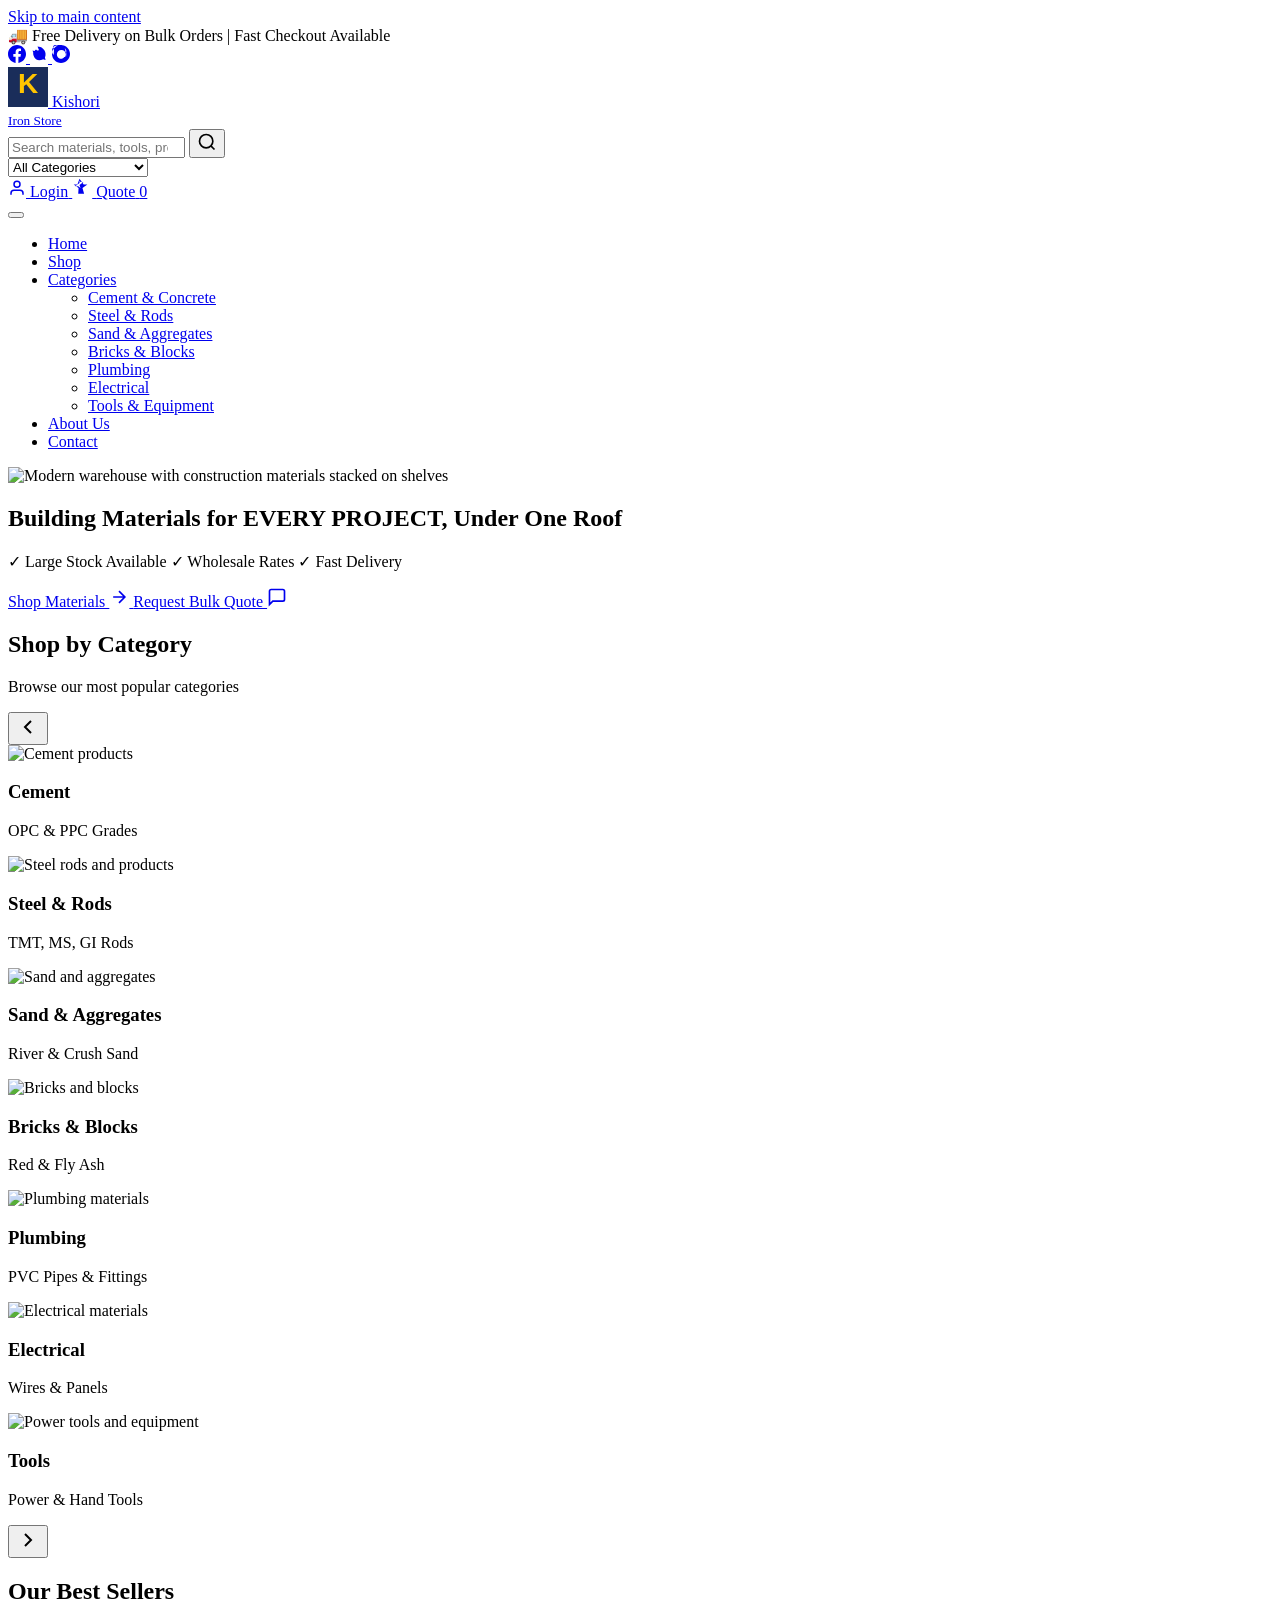
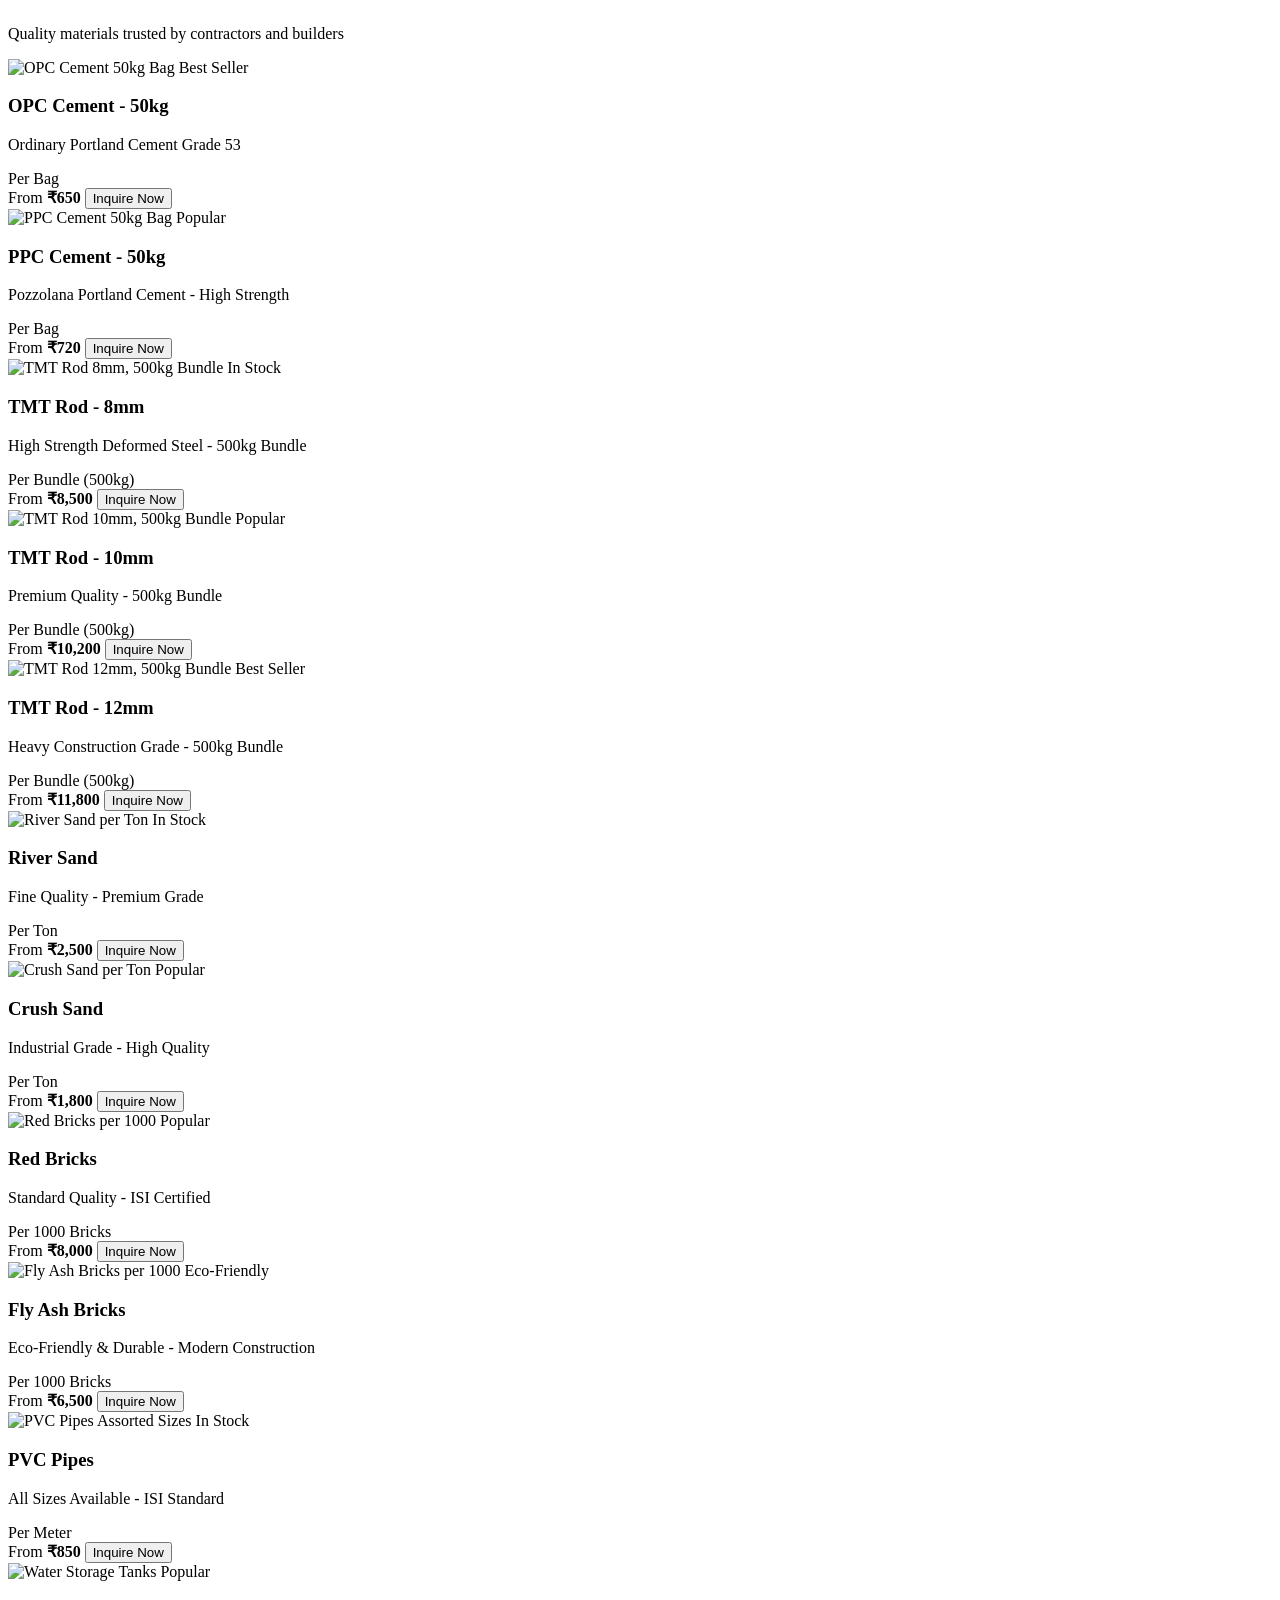
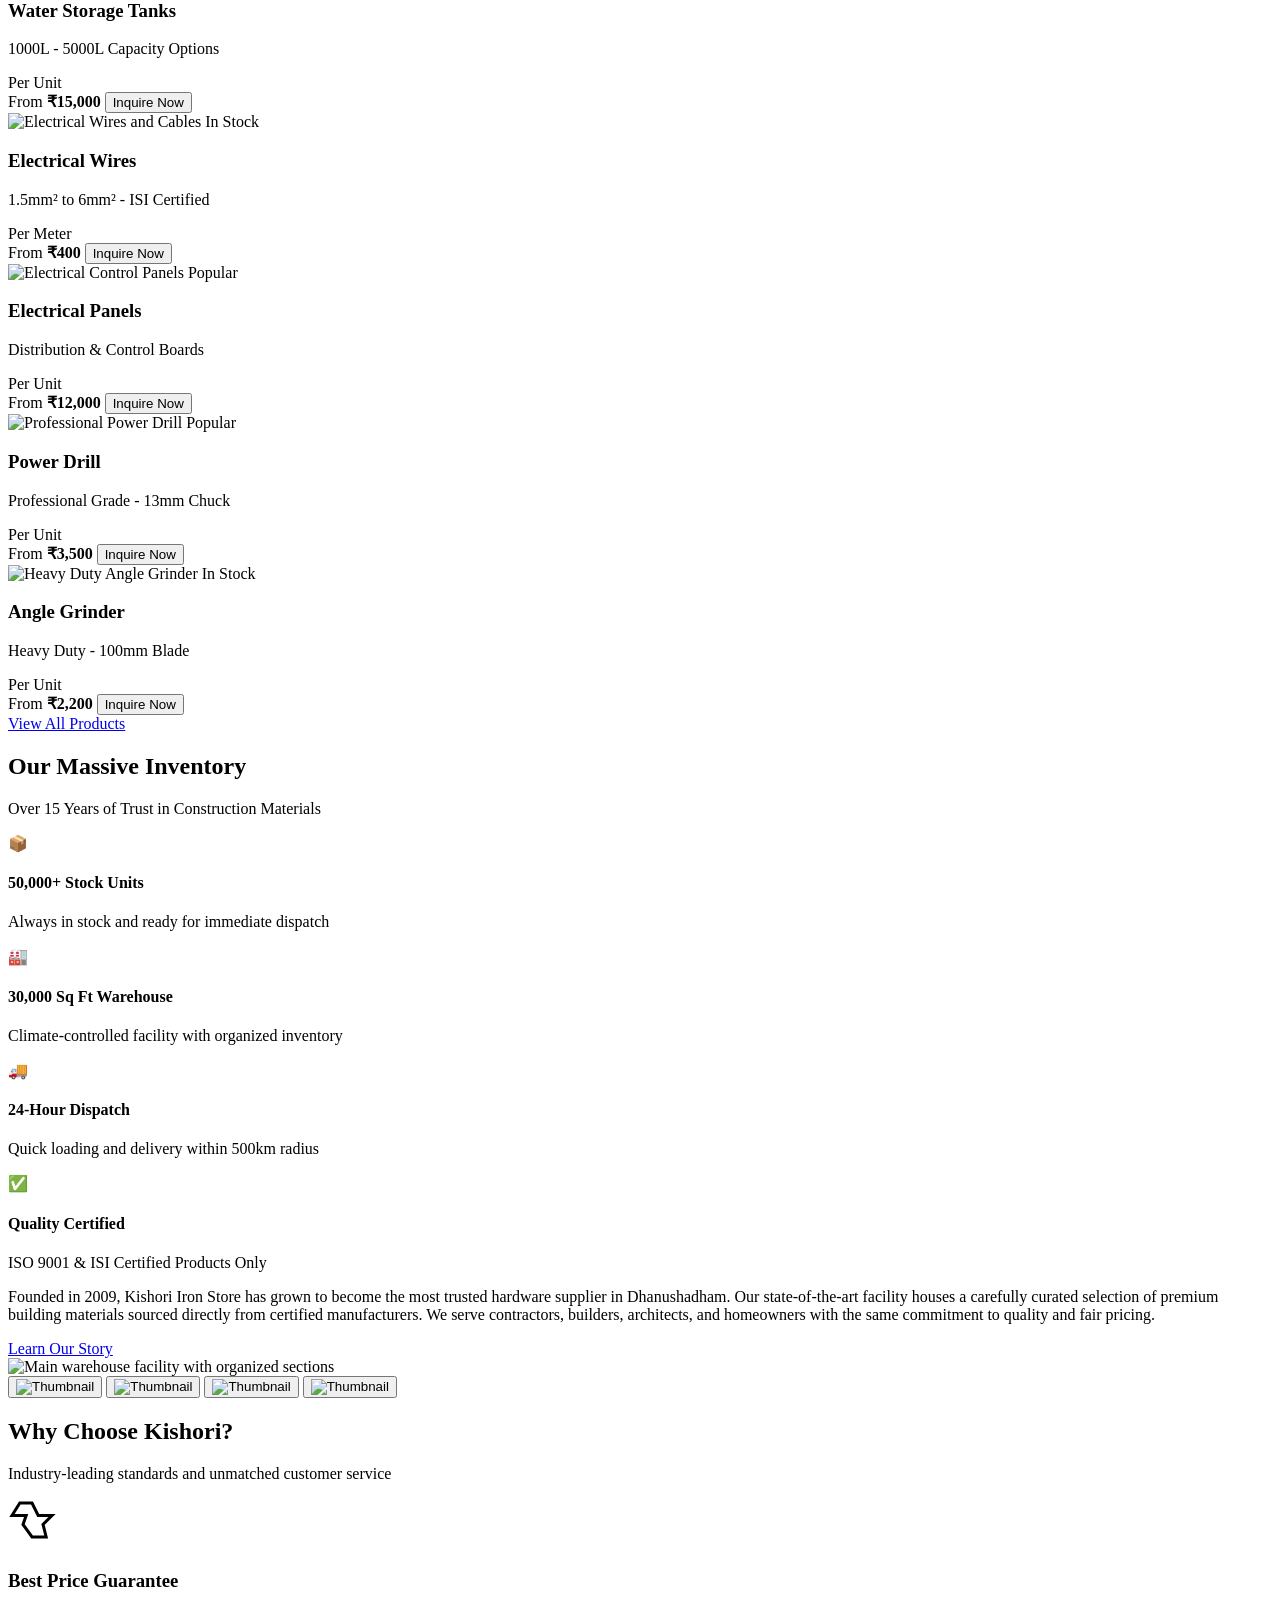
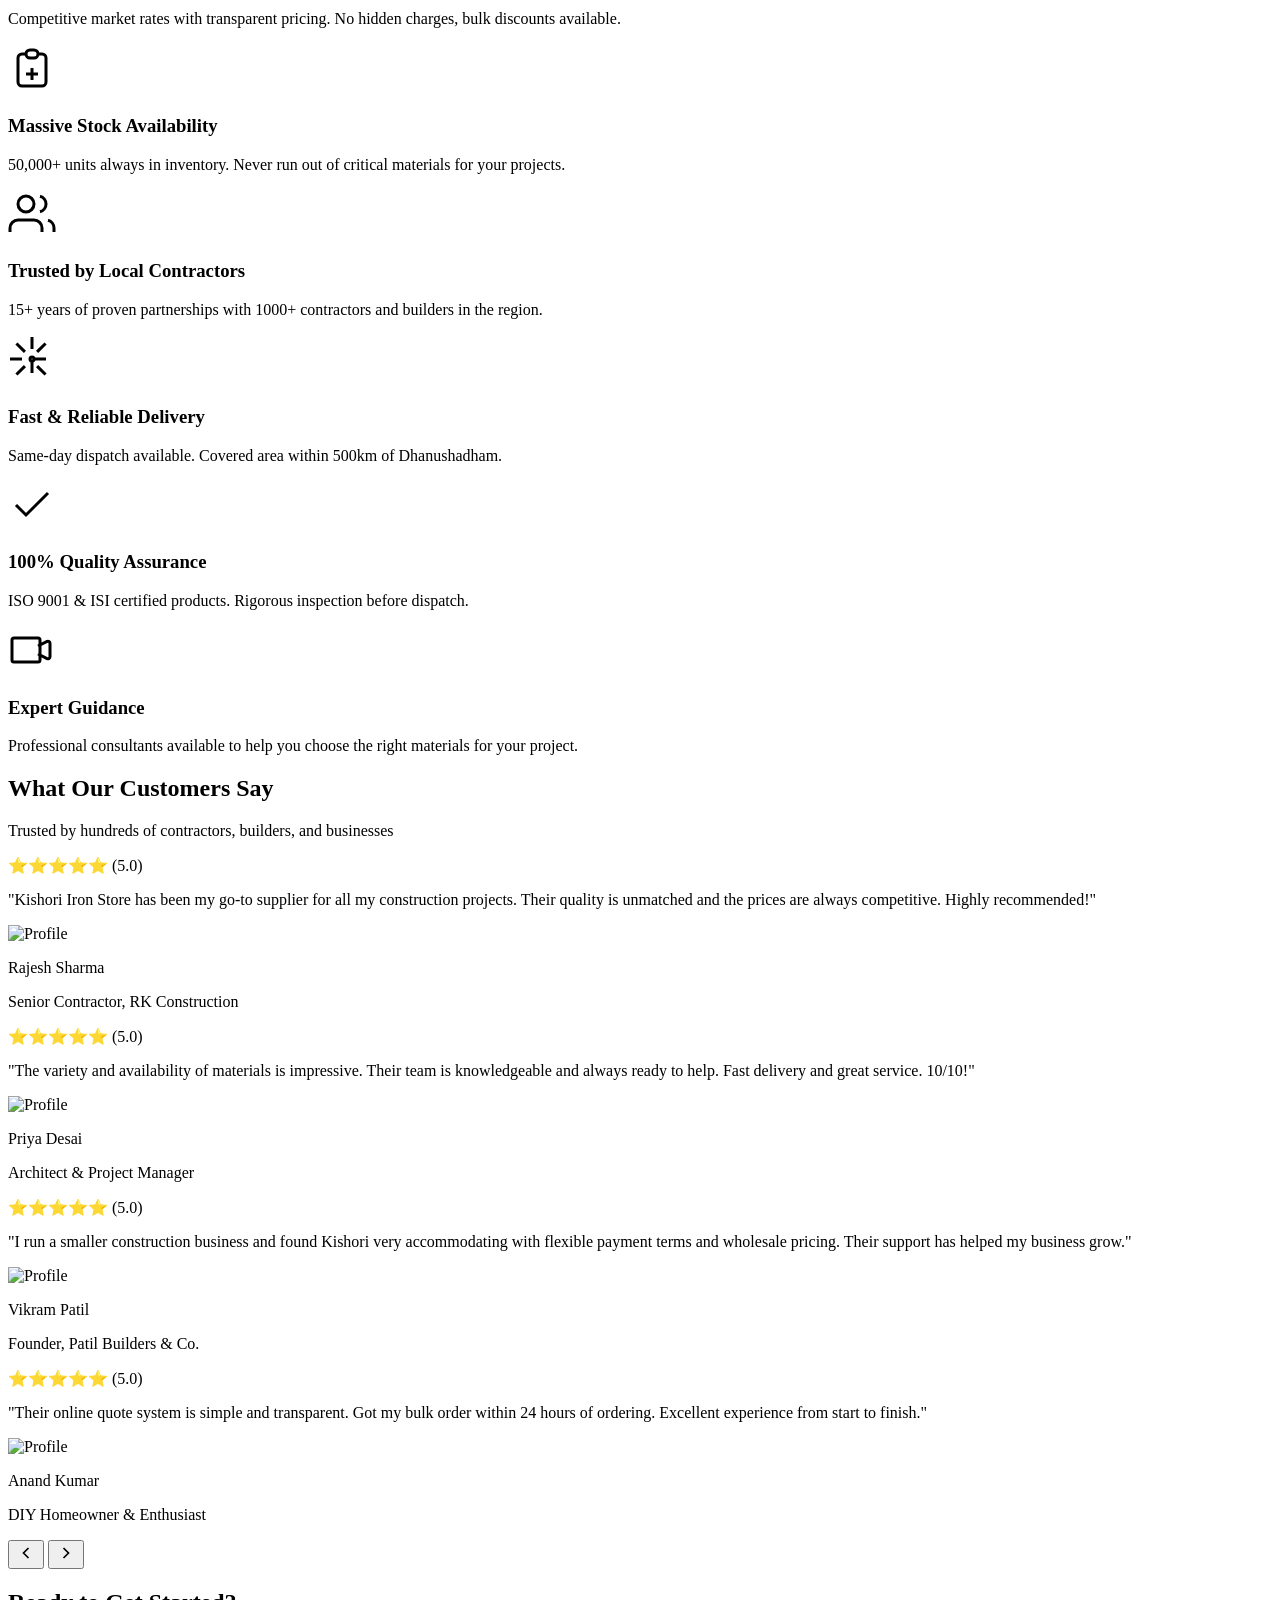
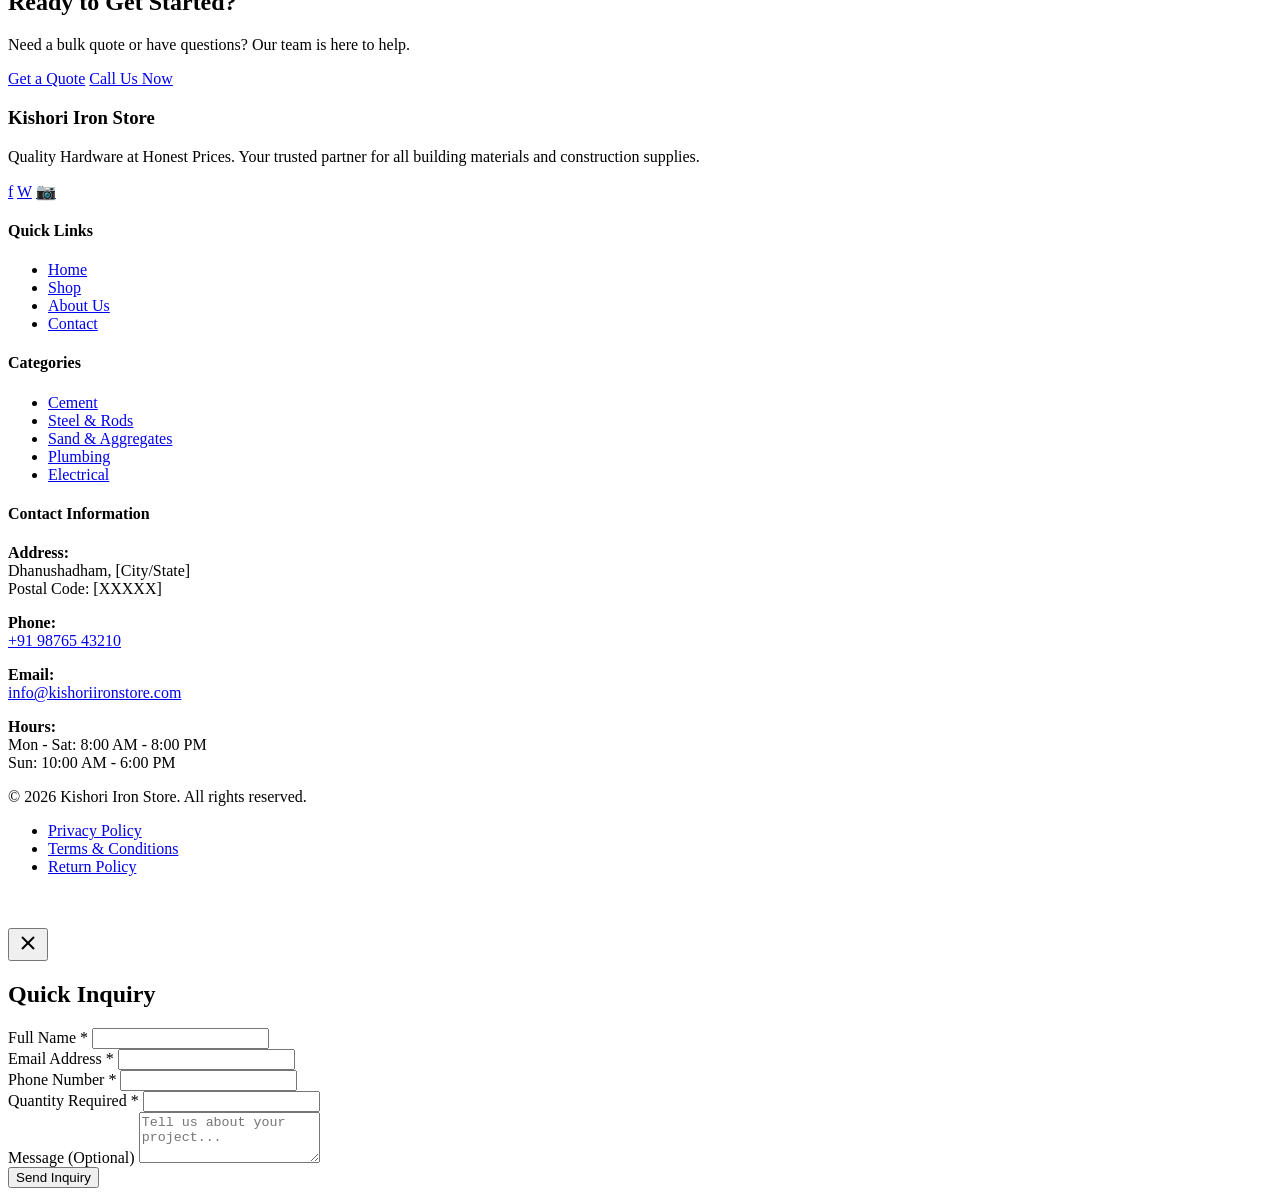
==== commit 0008a357: "Update index.html" ====
--- a/index.html
+++ b/index.html
@@ -3,922 +3,971 @@
 <head>
     <meta charset="UTF-8">
     <meta name="viewport" content="width=device-width, initial-scale=1.0">
-    <meta name="description" content="Kishori Iron Store - Premium Quality Hardware & Building Materials. Trusted supplier for cement, steel, sand, bricks & construction supplies in Dhanushadham.">
-    <meta name="keywords" content="hardware store, building materials, cement supplier, TMT rod, sand, bricks, dhanushadham, construction materials">
-    <title>Kishori Iron Store - Premium Hardware Solutions | Dhanushadham</title>
-    <link rel="stylesheet" href="styles.css">
-    <link rel="stylesheet" href="https://cdnjs.cloudflare.com/ajax/libs/font-awesome/6.4.0/css/all.min.css">
-    <link href="https://fonts.googleapis.com/css2?family=Inter:wght@300;400;500;600;700;800;900&family=Poppins:wght@400;600;700&display=swap" rel="stylesheet">
+    <meta name="description" content="Kishori Iron Store - Premium building materials supplier in Dhanushadham. Quality Hardware at Honest Prices. Wholesale cement, steel, and construction materials.">
+    <meta name="keywords" content="hardware shop Dhanushadham, building materials supplier, wholesale cement and steel, TMT rod supplier, construction materials">
+    <meta name="author" content="Kishori Iron Store">
+    <meta property="og:title" content="Kishori Iron Store - Building Materials Supplier">
+    <meta property="og:description" content="Quality Hardware at Honest Prices. Large stock of cement, steel, plumbing, electrical materials.">
+    <meta property="og:type" content="business.business">
+    
+    <title>Kishori Iron Store | Premium Building Materials Supplier Dhanushadham</title>
+    
+    <link rel="preconnect" href="https://fonts.googleapis.com">
+    <link rel="preconnect" href="https://fonts.gstatic.com" crossorigin>
+    <link href="https://fonts.googleapis.com/css2?family=Montserrat:wght@400;600;700;800&family=Poppins:wght@400;500;600;700&display=swap" rel="stylesheet">
+    
+    <link rel="stylesheet" href="css/styles.css">
+    <link rel="stylesheet" href="css/responsive.css">
+    <link rel="stylesheet" href="css/animations.css">
+    
+    <!-- Favicon -->
+    <link rel="icon" type="image/svg+xml" href="data:image/svg+xml,%3Csvg xmlns='http://www.w3.org/2000/svg' viewBox='0 0 100 100'%3E%3Crect fill='%231a2d5a' width='100' height='100'/%3E%3Ctext x='50' y='55' font-size='60' font-weight='bold' fill='%23ffc400' text-anchor='middle' font-family='Arial'%3EK%3C/text%3E%3C/svg%3E">
+    
+    <!-- Preload critical assets -->
+    <link rel="preload" as="image" href="assets/images/hero-warehouse.jpg">
 </head>
 <body>
-
-<!-- ============================================================================
-     SIDEBAR NAVIGATION
-     ============================================================================ -->
-<aside class="sidebar" id="sidebar">
-    <div class="sidebar-header">
-        <div class="sidebar-logo">
-            <div class="logo-icon"><i class="fas fa-gem"></i></div>
-            <div class="logo-info">
-                <h3>Kishori</h3>
-                <small>Iron Store</small>
-            </div>
-        </div>
-        <button class="sidebar-close" id="closeSidebar"><i class="fas fa-times"></i></button>
-    </div>
-
-    <div class="sidebar-promo">
-        <div class="promo-tag">LIMITED OFFER</div>
-        <h4>10% OFF</h4>
-        <p>On Bulk Orders Above ₹10,000</p>
-        <a href="#products" class="promo-btn">Claim Offer</a>
-    </div>
-
-    <nav class="sidebar-menu">
-        <a href="#home" class="sidebar-nav-link"><i class="fas fa-home"></i> Home</a>
-        <a href="#about" class="sidebar-nav-link"><i class="fas fa-info-circle"></i> About Us</a>
-        <a href="#products" class="sidebar-nav-link"><i class="fas fa-box"></i> Products</a>
-        
-        <div class="sidebar-category-group">
-            <button class="category-header" id="categoryBtn">
-                <i class="fas fa-list"></i> All Categories <i class="fas fa-chevron-down"></i>
-            </button>
-            <div class="category-list" id="categoryList">
-                <a href="#products" onclick="filterProducts('cement')"><i class="fas fa-cube"></i> Cement</a>
-                <a href="#products" onclick="filterProducts('steel')"><i class="fas fa-hammer"></i> Steel & Rod</a>
-                <a href="#products" onclick="filterProducts('sand')"><i class="fas fa-mountain"></i> Sand & Aggregates</a>
-                <a href="#products" onclick="filterProducts('bricks')"><i class="fas fa-brick"></i> Bricks</a>
-                <a href="#products" onclick="filterProducts('plumbing')"><i class="fas fa-pipe"></i> Plumbing</a>
-                <a href="#products" onclick="filterProducts('electrical')"><i class="fas fa-plug"></i> Electrical</a>
-                <a href="#products" onclick="filterProducts('tools')"><i class="fas fa-wrench"></i> Tools</a>
-            </div>
-        </div>
-
-        <a href="#warehouse" class="sidebar-nav-link"><i class="fas fa-warehouse"></i> Our Warehouse</a>
-        <a href="#why-us" class="sidebar-nav-link"><i class="fas fa-star"></i> Why Choose Us</a>
-        <a href="#testimonials" class="sidebar-nav-link"><i class="fas fa-comments"></i> Testimonials</a>
-        <a href="#contact" class="sidebar-nav-link"><i class="fas fa-envelope"></i> Contact</a>
-    </nav>
-
-    <div class="sidebar-footer-info">
-        <h5>Get in Touch</h5>
-        <a href="tel:+919876543210" class="footer-contact-link call">
-            <i class="fas fa-phone"></i> +91 98765 43210
-        </a>
-        <a href="https://wa.me/919876543210" target="_blank" class="footer-contact-link whatsapp">
-            <i class="fab fa-whatsapp"></i> WhatsApp Chat
-        </a>
-        <a href="mailto:info@kishoriironstore.com" class="footer-contact-link email">
-            <i class="fas fa-envelope"></i> Email Us
-        </a>
-    </div>
-
-    <div class="sidebar-divider"></div>
-
-    <div class="sidebar-hours">
-        <h5>Working Hours</h5>
-        <div class="hours-item">
-            <span>Mon - Sat</span>
-            <strong>9:00 AM - 7:00 PM</strong>
-        </div>
-        <div class="hours-item">
-            <span>Sunday</span>
-            <strong>10:00 AM - 5:00 PM</strong>
-        </div>
-        <div class="hours-item highlight">
-            <span>24/7 Emergency</span>
-            <strong>Always Available</strong>
+    <!-- Skip to Main Content Link (Accessibility) -->
+    <a href="#main-content" class="skip-link">Skip to main content</a>
+
+    <!-- ========== UTILITY BAR ========== -->
+    <div class="utility-bar">
+        <div class="utility-container">
+            <div class="utility-promo">
+                <span class="promo-icon">🚚</span>
+                <span>Free Delivery on Bulk Orders | Fast Checkout Available</span>
+            </div>
+            <div class="utility-socials">
+                <a href="#" aria-label="Facebook" title="Follow us on Facebook">
+                    <svg width="18" height="18" viewBox="0 0 24 24" fill="currentColor">
+                        <path d="M24 12.073c0-6.627-5.373-12-12-12s-12 5.373-12 12c0 5.99 4.388 10.954 10.125 11.854v-8.385H7.078v-3.47h3.047V9.43c0-3.007 1.792-4.669 4.533-4.669 1.312 0 2.686.235 2.686.235v2.953H15.83c-1.491 0-1.956.925-1.956 1.874v2.25h3.328l-.532 3.47h-2.796v8.385C19.612 23.027 24 18.062 24 12.073z"/>
+                    </svg>
+                </a>
+                <a href="#" aria-label="WhatsApp" title="Contact us on WhatsApp">
+                    <svg width="18" height="18" viewBox="0 0 24 24" fill="currentColor">
+                        <path d="M17.472 14.382c-.297-.149-1.758-.867-2.03-.967-.273-.099-.471-.148-.67.15-.197.297-.767.966-.94 1.164-.173.199-.347.223-.644.075-.297-.15-1.255-.463-2.39-1.475-.883-.788-1.48-1.761-1.653-2.059-.173-.297-.018-.458.13-.606.134-.133.298-.347.446-.52.149-.174.198-.298.298-.497.099-.198.05-.371-.025-.52-.075-.149-.669-1.612-.916-2.207-.242-.579-.487-.5-.67-.51-.173-.008-.371-.01-.57-.01-.198 0-.52.074-.792.372-.272.297-1.04 1.016-1.04 2.479 0 1.462 1.065 2.875 1.213 3.074.149.198 2.096 3.2 5.076 4.487.709.306 1.262.489 1.694.625.712.227 1.36.195 1.871.118.571-.085 1.758-.719 2.006-1.413.248-.694.248-1.289.173-1.413-.074-.124-.272-.198-.57-.347m-5.421-7.403h-.004a9.87 9.87 0 00-4.767 1.167l-.337.201-3.49-.917.936 3.297-.214.339a9.877 9.877 0 001.516 5.394c1.475 2.413 3.954 3.924 6.637 3.924 1.64 0 3.185-.36 4.654-1.088l.339-.169 3.511.905-.946-3.335.169-.338a9.9 9.9 0 00.625-5.203c-.73-5.232-5.418-9.016-10.629-9.016"/>
+                    </svg>
+                </a>
+                <a href="#" aria-label="Instagram" title="Follow us on Instagram">
+                    <svg width="18" height="18" viewBox="0 0 24 24" fill="currentColor">
+                        <path d="M12 0C5.373 0 0 5.373 0 12s5.373 12 12 12 12-5.373 12-12S18.627 0 12 0zm4.441 15.892c-1.0 1.469-2.588 2.352-4.441 2.352-1.853 0-3.441-.883-4.441-2.352-.665-.977-1.059-2.149-1.059-3.392 0-3.308 2.691-6 6-6s6 2.692 6 6c0 1.243-.394 2.415-1.059 3.392zm3.049-7.904c-.393.612-.943 1.142-1.591 1.536.024-.334.036-.671.036-1.012 0-2.651-1.089-5.049-2.854-6.814-1.764-1.765-4.162-2.854-6.813-2.854s-5.049 1.089-6.814 2.854C3.389 6.951 2.3 9.349 2.3 12c0 .341.012.678.036 1.012-.648-.394-1.198-.924-1.591-1.536C.417 10.602.198 8.975.198 7.28.198 3.689 3.068.819 6.66.819c1.695 0 3.322.219 4.863.636 1.54.418 2.958 1.025 4.22 1.81.376.25.736.518 1.076.799 1.764 1.765 2.854 4.163 2.854 6.814 0 1.695-.219 3.322-.636 4.863z"/>
+                    </svg>
+                </a>
+            </div>
         </div>
     </div>
 
-    <div class="sidebar-social">
-        <a href="#" title="Facebook"><i class="fab fa-facebook"></i></a>
-        <a href="#" title="Instagram"><i class="fab fa-instagram"></i></a>
-        <a href="#" title="Twitter"><i class="fab fa-twitter"></i></a>
-        <a href="https://wa.me/919876543210" title="WhatsApp"><i class="fab fa-whatsapp"></i></a>
-    </div>
-</aside>
-
-<div class="overlay" id="overlay"></div>
-
-<!-- ============================================================================
-     NAVBAR
-     ============================================================================ -->
-<header class="navbar">
-    <div class="navbar-top">
-        <div class="navbar-container">
-            <div class="navbar-left">
-                <button class="hamburger" id="openSidebar"><i class="fas fa-bars"></i></button>
-                <a href="#home" class="navbar-brand">
-                    <div class="brand-icon"><i class="fas fa-tools"></i></div>
-                    <div class="brand-text">
-                        <span class="brand-name">Kishori Iron Store</span>
-                        <span class="brand-tagline">Quality Hardware at Honest Prices</span>
-                    </div>
+    <!-- ========== HEADER / NAVIGATION ========== -->
+    <header class="main-header" role="banner">
+        <div class="header-container">
+            <!-- Logo -->
+            <div class="logo-section">
+                <a href="/" class="logo" aria-label="Kishori Iron Store Home">
+                    <svg width="40" height="40" viewBox="0 0 100 100" fill="none" xmlns="http://www.w3.org/2000/svg">
+                        <rect width="100" height="100" fill="#1a2d5a"/>
+                        <text x="50" y="65" font-size="70" font-weight="bold" fill="#ffc400" text-anchor="middle" font-family="Arial">K</text>
+                    </svg>
+                    <span class="logo-text">Kishori<br><small>Iron Store</small></span>
                 </a>
             </div>
 
-            <div class="navbar-search">
-                <input type="text" id="searchInput" placeholder="Search: Cement, TMT Rod, Bricks...">
-                <button id="searchBtn"><i class="fas fa-search"></i></button>
-            </div>
-
-            <div class="navbar-right">
-                <a href="tel:+919876543210" class="nav-action-btn call-btn" title="Call Us">
-                    <i class="fas fa-phone"></i>
-                    <span>Call</span>
+            <!-- Search Bar -->
+            <div class="search-container">
+                <form class="search-form" role="search">
+                    <div class="search-input-wrapper">
+                        <input 
+                            type="search" 
+                            class="search-input" 
+                            placeholder="Search materials, tools, products..." 
+                            aria-label="Search products"
+                            autocomplete="off"
+                        >
+                        <button type="submit" class="search-btn" aria-label="Search">
+                            <svg width="20" height="20" viewBox="0 0 24 24" fill="none" stroke="currentColor" stroke-width="2">
+                                <circle cx="11" cy="11" r="8"></circle>
+                                <path d="m21 21-4.35-4.35"></path>
+                            </svg>
+                        </button>
+                    </div>
+                    <div class="search-category-dropdown">
+                        <select class="category-select" aria-label="Search by category">
+                            <option value="">All Categories</option>
+                            <option value="cement">Cement & Concrete</option>
+                            <option value="steel">Steel & Rods</option>
+                            <option value="sand">Sand & Aggregates</option>
+                            <option value="bricks">Bricks & Blocks</option>
+                            <option value="plumbing">Plumbing</option>
+                            <option value="electrical">Electrical</option>
+                            <option value="tools">Tools & Equipment</option>
+                        </select>
+                    </div>
+                </form>
+            </div>
+
+            <!-- CTA Buttons -->
+            <div class="header-ctas">
+                <a href="pages/account.html" class="btn-login" aria-label="Login to your account">
+                    <svg width="18" height="18" viewBox="0 0 24 24" fill="none" stroke="currentColor" stroke-width="2">
+                        <path d="M20 21v-2a4 4 0 0 0-4-4H8a4 4 0 0 0-4 4v2"></path>
+                        <circle cx="12" cy="7" r="4"></circle>
+                    </svg>
+                    <span>Login</span>
                 </a>
-                <a href="https://wa.me/919876543210" target="_blank" class="nav-action-btn whatsapp-btn" title="WhatsApp">
-                    <i class="fab fa-whatsapp"></i>
-                    <span>Chat</span>
+                <a href="#" class="btn-cart cta-primary" aria-label="View your cart and quotes">
+                    <svg width="20" height="20" viewBox="0 0 24 24" fill="currentColor">
+                        <path d="M9 2L6.46 9H2l5.91 4.287L7.46 20h7.07L12.54 13.29L18.45 9h-4.46L9 2m0 2.246L10.23 6h3.54L9 9.57l1.23 3.75L7.46 11h-3.54L9 7.25V4.246z"/>
+                    </svg>
+                    <span>Quote</span>
+                    <span class="cart-badge">0</span>
                 </a>
-                <a href="#contact" class="nav-cta">Contact Us</a>
-            </div>
+            </div>
+
+            <!-- Mobile Menu Toggle -->
+            <button class="mobile-menu-toggle" aria-label="Toggle navigation menu" aria-expanded="false">
+                <span></span>
+                <span></span>
+                <span></span>
+            </button>
         </div>
-    </div>
-
-    <nav class="navbar-menu">
-        <div class="navbar-container">
-            <a href="#home" class="navbar-menu-link active">Home</a>
-            <a href="#about" class="navbar-menu-link">About</a>
-            <a href="#products" class="navbar-menu-link">Products</a>
-            <a href="#warehouse" class="navbar-menu-link">Warehouse</a>
-            <a href="#why-us" class="navbar-menu-link">Why Us</a>
-            <a href="#testimonials" class="navbar-menu-link">Testimonials</a>
-            <a href="#contact" class="navbar-menu-link">Contact</a>
+
+        <!-- Main Navigation -->
+        <nav class="main-nav" role="navigation" aria-label="Main navigation">
+            <ul class="nav-menu">
+                <li><a href="/" class="nav-link active">Home</a></li>
+                <li><a href="pages/catalog.html" class="nav-link">Shop</a></li>
+                <li class="nav-dropdown">
+                    <a href="#" class="nav-link">Categories</a>
+                    <ul class="dropdown-menu">
+                        <li><a href="pages/catalog.html?cat=cement">Cement & Concrete</a></li>
+                        <li><a href="pages/catalog.html?cat=steel">Steel & Rods</a></li>
+                        <li><a href="pages/catalog.html?cat=sand">Sand & Aggregates</a></li>
+                        <li><a href="pages/catalog.html?cat=bricks">Bricks & Blocks</a></li>
+                        <li><a href="pages/catalog.html?cat=plumbing">Plumbing</a></li>
+                        <li><a href="pages/catalog.html?cat=electrical">Electrical</a></li>
+                        <li><a href="pages/catalog.html?cat=tools">Tools & Equipment</a></li>
+                    </ul>
+                </li>
+                <li><a href="pages/about.html" class="nav-link">About Us</a></li>
+                <li><a href="pages/contact.html" class="nav-link">Contact</a></li>
+            </ul>
+        </nav>
+    </header>
+
+    <!-- ========== MAIN CONTENT ========== -->
+    <main id="main-content">
+
+        <!-- ===== HERO SECTION ===== -->
+        <section class="hero" role="banner" aria-label="Welcome to Kishori Iron Store">
+            <div class="hero-background">
+                <img 
+                    src="assets/images/hero-warehouse.jpg" 
+                    alt="Modern warehouse with construction materials stacked on shelves"
+                    loading="lazy"
+                    decoding="async"
+                >
+                <div class="hero-overlay"></div>
+            </div>
+
+            <div class="hero-content">
+                <h1 class="hero-headline">
+                    Building Materials for 
+                    <span class="highlight">EVERY PROJECT</span>,
+                    Under One Roof
+                </h1>
+                <p class="hero-subtext">
+                    <span class="value-point">✓ Large Stock Available</span>
+                    <span class="value-point">✓ Wholesale Rates</span>
+                    <span class="value-point">✓ Fast Delivery</span>
+                </p>
+                <div class="hero-ctas">
+                    <a href="pages/catalog.html" class="btn btn-primary btn-lg">
+                        Shop Materials
+                        <svg width="20" height="20" viewBox="0 0 24 24" fill="none" stroke="currentColor" stroke-width="2">
+                            <path d="M5 12h14M12 5l7 7-7 7"/>
+                        </svg>
+                    </a>
+                    <a href="pages/contact.html#bulk-quote" class="btn btn-secondary btn-lg">
+                        Request Bulk Quote
+                        <svg width="20" height="20" viewBox="0 0 24 24" fill="none" stroke="currentColor" stroke-width="2">
+                            <path d="M21 15a2 2 0 0 1-2 2H7l-4 4V5a2 2 0 0 1 2-2h14a2 2 0 0 1 2 2z"/>
+                        </svg>
+                    </a>
+                </div>
+            </div>
+        </section>
+
+        <!-- ===== TOP COLLECTIONS CAROUSEL ===== -->
+        <section class="collections-section" aria-labelledby="collections-title">
+            <div class="container">
+                <h2 id="collections-title" class="section-title">Shop by Category</h2>
+                <p class="section-subtitle">Browse our most popular categories</p>
+
+                <div class="carousel-wrapper">
+                    <button class="carousel-nav carousel-prev" aria-label="Previous category" title="Previous">
+                        <svg width="24" height="24" viewBox="0 0 24 24" fill="none" stroke="currentColor" stroke-width="2">
+                            <polyline points="15 18 9 12 15 6"></polyline>
+                        </svg>
+                    </button>
+
+                    <div class="collections-carousel">
+                        <div class="collection-card">
+                            <div class="collection-image">
+                                <img src="assets/images/categories/cement.jpg" alt="Cement products" loading="lazy">
+                            </div>
+                            <h3 class="collection-title">Cement</h3>
+                            <p class="collection-desc">OPC & PPC Grades</p>
+                        </div>
+
+                        <div class="collection-card">
+                            <div class="collection-image">
+                                <img src="assets/images/categories/steel.jpg" alt="Steel rods and products" loading="lazy">
+                            </div>
+                            <h3 class="collection-title">Steel & Rods</h3>
+                            <p class="collection-desc">TMT, MS, GI Rods</p>
+                        </div>
+
+                        <div class="collection-card">
+                            <div class="collection-image">
+                                <img src="assets/images/categories/sand.jpg" alt="Sand and aggregates" loading="lazy">
+                            </div>
+                            <h3 class="collection-title">Sand & Aggregates</h3>
+                            <p class="collection-desc">River & Crush Sand</p>
+                        </div>
+
+                        <div class="collection-card">
+                            <div class="collection-image">
+                                <img src="assets/images/categories/bricks.jpg" alt="Bricks and blocks" loading="lazy">
+                            </div>
+                            <h3 class="collection-title">Bricks & Blocks</h3>
+                            <p class="collection-desc">Red & Fly Ash</p>
+                        </div>
+
+                        <div class="collection-card">
+                            <div class="collection-image">
+                                <img src="assets/images/categories/plumbing.jpg" alt="Plumbing materials" loading="lazy">
+                            </div>
+                            <h3 class="collection-title">Plumbing</h3>
+                            <p class="collection-desc">PVC Pipes & Fittings</p>
+                        </div>
+
+                        <div class="collection-card">
+                            <div class="collection-image">
+                                <img src="assets/images/categories/electrical.jpg" alt="Electrical materials" loading="lazy">
+                            </div>
+                            <h3 class="collection-title">Electrical</h3>
+                            <p class="collection-desc">Wires & Panels</p>
+                        </div>
+
+                        <div class="collection-card">
+                            <div class="collection-image">
+                                <img src="assets/images/categories/tools.jpg" alt="Power tools and equipment" loading="lazy">
+                            </div>
+                            <h3 class="collection-title">Tools</h3>
+                            <p class="collection-desc">Power & Hand Tools</p>
+                        </div>
+                    </div>
+
+                    <button class="carousel-nav carousel-next" aria-label="Next category" title="Next">
+                        <svg width="24" height="24" viewBox="0 0 24 24" fill="none" stroke="currentColor" stroke-width="2">
+                            <polyline points="9 18 15 12 9 6"></polyline>
+                        </svg>
+                    </button>
+                </div>
+            </div>
+        </section>
+
+        <!-- ===== FEATURED PRODUCTS CATALOG ===== -->
+        <section class="products-section" aria-labelledby="products-title">
+            <div class="container">
+                <h2 id="products-title" class="section-title">Our Best Sellers</h2>
+                <p class="section-subtitle">Quality materials trusted by contractors and builders</p>
+
+                <div class="products-grid">
+
+                    <!-- Cement Category -->
+                    <div class="product-card" data-category="cement" data-price="650">
+                        <div class="product-image">
+                            <img src="assets/images/products/opc-cement.jpg" alt="OPC Cement 50kg Bag" loading="lazy">
+                            <span class="product-badge">Best Seller</span>
+                        </div>
+                        <div class="product-info">
+                            <h3 class="product-title">OPC Cement - 50kg</h3>
+                            <p class="product-desc">Ordinary Portland Cement Grade 53</p>
+                            <div class="product-specs">
+                                <span class="spec">Per Bag</span>
+                            </div>
+                            <div class="product-footer">
+                                <span class="product-price">From <strong>₹650</strong></span>
+                                <button class="btn-inquire" aria-label="Inquire about OPC Cement">Inquire Now</button>
+                            </div>
+                        </div>
+                    </div>
+
+                    <div class="product-card" data-category="cement" data-price="720">
+                        <div class="product-image">
+                            <img src="assets/images/products/ppc-cement.jpg" alt="PPC Cement 50kg Bag" loading="lazy">
+                            <span class="product-badge">Popular</span>
+                        </div>
+                        <div class="product-info">
+                            <h3 class="product-title">PPC Cement - 50kg</h3>
+                            <p class="product-desc">Pozzolana Portland Cement - High Strength</p>
+                            <div class="product-specs">
+                                <span class="spec">Per Bag</span>
+                            </div>
+                            <div class="product-footer">
+                                <span class="product-price">From <strong>₹720</strong></span>
+                                <button class="btn-inquire" aria-label="Inquire about PPC Cement">Inquire Now</button>
+                            </div>
+                        </div>
+                    </div>
+
+                    <!-- Steel & Rods -->
+                    <div class="product-card" data-category="steel" data-price="8500">
+                        <div class="product-image">
+                            <img src="assets/images/products/tmt-rod-8mm.jpg" alt="TMT Rod 8mm, 500kg Bundle" loading="lazy">
+                            <span class="product-badge">In Stock</span>
+                        </div>
+                        <div class="product-info">
+                            <h3 class="product-title">TMT Rod - 8mm</h3>
+                            <p class="product-desc">High Strength Deformed Steel - 500kg Bundle</p>
+                            <div class="product-specs">
+                                <span class="spec">Per Bundle (500kg)</span>
+                            </div>
+                            <div class="product-footer">
+                                <span class="product-price">From <strong>₹8,500</strong></span>
+                                <button class="btn-inquire" aria-label="Inquire about TMT Rod 8mm">Inquire Now</button>
+                            </div>
+                        </div>
+                    </div>
+
+                    <div class="product-card" data-category="steel" data-price="10200">
+                        <div class="product-image">
+                            <img src="assets/images/products/tmt-rod-10mm.jpg" alt="TMT Rod 10mm, 500kg Bundle" loading="lazy">
+                            <span class="product-badge">Popular</span>
+                        </div>
+                        <div class="product-info">
+                            <h3 class="product-title">TMT Rod - 10mm</h3>
+                            <p class="product-desc">Premium Quality - 500kg Bundle</p>
+                            <div class="product-specs">
+                                <span class="spec">Per Bundle (500kg)</span>
+                            </div>
+                            <div class="product-footer">
+                                <span class="product-price">From <strong>₹10,200</strong></span>
+                                <button class="btn-inquire" aria-label="Inquire about TMT Rod 10mm">Inquire Now</button>
+                            </div>
+                        </div>
+                    </div>
+
+                    <div class="product-card" data-category="steel" data-price="11800">
+                        <div class="product-image">
+                            <img src="assets/images/products/tmt-rod-12mm.jpg" alt="TMT Rod 12mm, 500kg Bundle" loading="lazy">
+                            <span class="product-badge">Best Seller</span>
+                        </div>
+                        <div class="product-info">
+                            <h3 class="product-title">TMT Rod - 12mm</h3>
+                            <p class="product-desc">Heavy Construction Grade - 500kg Bundle</p>
+                            <div class="product-specs">
+                                <span class="spec">Per Bundle (500kg)</span>
+                            </div>
+                            <div class="product-footer">
+                                <span class="product-price">From <strong>₹11,800</strong></span>
+                                <button class="btn-inquire" aria-label="Inquire about TMT Rod 12mm">Inquire Now</button>
+                            </div>
+                        </div>
+                    </div>
+
+                    <!-- Sand & Aggregates -->
+                    <div class="product-card" data-category="sand" data-price="2500">
+                        <div class="product-image">
+                            <img src="assets/images/products/river-sand.jpg" alt="River Sand per Ton" loading="lazy">
+                            <span class="product-badge">In Stock</span>
+                        </div>
+                        <div class="product-info">
+                            <h3 class="product-title">River Sand</h3>
+                            <p class="product-desc">Fine Quality - Premium Grade</p>
+                            <div class="product-specs">
+                                <span class="spec">Per Ton</span>
+                            </div>
+                            <div class="product-footer">
+                                <span class="product-price">From <strong>₹2,500</strong></span>
+                                <button class="btn-inquire" aria-label="Inquire about River Sand">Inquire Now</button>
+                            </div>
+                        </div>
+                    </div>
+
+                    <div class="product-card" data-category="sand" data-price="1800">
+                        <div class="product-image">
+                            <img src="assets/images/products/crush-sand.jpg" alt="Crush Sand per Ton" loading="lazy">
+                            <span class="product-badge">Popular</span>
+                        </div>
+                        <div class="product-info">
+                            <h3 class="product-title">Crush Sand</h3>
+                            <p class="product-desc">Industrial Grade - High Quality</p>
+                            <div class="product-specs">
+                                <span class="spec">Per Ton</span>
+                            </div>
+                            <div class="product-footer">
+                                <span class="product-price">From <strong>₹1,800</strong></span>
+                                <button class="btn-inquire" aria-label="Inquire about Crush Sand">Inquire Now</button>
+                            </div>
+                        </div>
+                    </div>
+
+                    <!-- Bricks -->
+                    <div class="product-card" data-category="bricks" data-price="8000">
+                        <div class="product-image">
+                            <img src="assets/images/products/red-bricks.jpg" alt="Red Bricks per 1000" loading="lazy">
+                            <span class="product-badge">Popular</span>
+                        </div>
+                        <div class="product-info">
+                            <h3 class="product-title">Red Bricks</h3>
+                            <p class="product-desc">Standard Quality - ISI Certified</p>
+                            <div class="product-specs">
+                                <span class="spec">Per 1000 Bricks</span>
+                            </div>
+                            <div class="product-footer">
+                                <span class="product-price">From <strong>₹8,000</strong></span>
+                                <button class="btn-inquire" aria-label="Inquire about Red Bricks">Inquire Now</button>
+                            </div>
+                        </div>
+                    </div>
+
+                    <div class="product-card" data-category="bricks" data-price="6500">
+                        <div class="product-image">
+                            <img src="assets/images/products/fly-ash-bricks.jpg" alt="Fly Ash Bricks per 1000" loading="lazy">
+                            <span class="product-badge">Eco-Friendly</span>
+                        </div>
+                        <div class="product-info">
+                            <h3 class="product-title">Fly Ash Bricks</h3>
+                            <p class="product-desc">Eco-Friendly & Durable - Modern Construction</p>
+                            <div class="product-specs">
+                                <span class="spec">Per 1000 Bricks</span>
+                            </div>
+                            <div class="product-footer">
+                                <span class="product-price">From <strong>₹6,500</strong></span>
+                                <button class="btn-inquire" aria-label="Inquire about Fly Ash Bricks">Inquire Now</button>
+                            </div>
+                        </div>
+                    </div>
+
+                    <!-- Plumbing -->
+                    <div class="product-card" data-category="plumbing" data-price="850">
+                        <div class="product-image">
+                            <img src="assets/images/products/pvc-pipes.jpg" alt="PVC Pipes Assorted Sizes" loading="lazy">
+                            <span class="product-badge">In Stock</span>
+                        </div>
+                        <div class="product-info">
+                            <h3 class="product-title">PVC Pipes</h3>
+                            <p class="product-desc">All Sizes Available - ISI Standard</p>
+                            <div class="product-specs">
+                                <span class="spec">Per Meter</span>
+                            </div>
+                            <div class="product-footer">
+                                <span class="product-price">From <strong>₹850</strong></span>
+                                <button class="btn-inquire" aria-label="Inquire about PVC Pipes">Inquire Now</button>
+                            </div>
+                        </div>
+                    </div>
+
+                    <div class="product-card" data-category="plumbing" data-price="15000">
+                        <div class="product-image">
+                            <img src="assets/images/products/water-tank.jpg" alt="Water Storage Tanks" loading="lazy">
+                            <span class="product-badge">Popular</span>
+                        </div>
+                        <div class="product-info">
+                            <h3 class="product-title">Water Storage Tanks</h3>
+                            <p class="product-desc">1000L - 5000L Capacity Options</p>
+                            <div class="product-specs">
+                                <span class="spec">Per Unit</span>
+                            </div>
+                            <div class="product-footer">
+                                <span class="product-price">From <strong>₹15,000</strong></span>
+                                <button class="btn-inquire" aria-label="Inquire about Water Storage Tanks">Inquire Now</button>
+                            </div>
+                        </div>
+                    </div>
+
+                    <!-- Electrical -->
+                    <div class="product-card" data-category="electrical" data-price="400">
+                        <div class="product-image">
+                            <img src="assets/images/products/electrical-wires.jpg" alt="Electrical Wires and Cables" loading="lazy">
+                            <span class="product-badge">In Stock</span>
+                        </div>
+                        <div class="product-info">
+                            <h3 class="product-title">Electrical Wires</h3>
+                            <p class="product-desc">1.5mm² to 6mm² - ISI Certified</p>
+                            <div class="product-specs">
+                                <span class="spec">Per Meter</span>
+                            </div>
+                            <div class="product-footer">
+                                <span class="product-price">From <strong>₹400</strong></span>
+                                <button class="btn-inquire" aria-label="Inquire about Electrical Wires">Inquire Now</button>
+                            </div>
+                        </div>
+                    </div>
+
+                    <div class="product-card" data-category="electrical" data-price="12000">
+                        <div class="product-image">
+                            <img src="assets/images/products/electrical-panel.jpg" alt="Electrical Control Panels" loading="lazy">
+                            <span class="product-badge">Popular</span>
+                        </div>
+                        <div class="product-info">
+                            <h3 class="product-title">Electrical Panels</h3>
+                            <p class="product-desc">Distribution & Control Boards</p>
+                            <div class="product-specs">
+                                <span class="spec">Per Unit</span>
+                            </div>
+                            <div class="product-footer">
+                                <span class="product-price">From <strong>₹12,000</strong></span>
+                                <button class="btn-inquire" aria-label="Inquire about Electrical Panels">Inquire Now</button>
+                            </div>
+                        </div>
+                    </div>
+
+                    <!-- Tools -->
+                    <div class="product-card" data-category="tools" data-price="3500">
+                        <div class="product-image">
+                            <img src="assets/images/products/power-drill.jpg" alt="Professional Power Drill" loading="lazy">
+                            <span class="product-badge">Popular</span>
+                        </div>
+                        <div class="product-info">
+                            <h3 class="product-title">Power Drill</h3>
+                            <p class="product-desc">Professional Grade - 13mm Chuck</p>
+                            <div class="product-specs">
+                                <span class="spec">Per Unit</span>
+                            </div>
+                            <div class="product-footer">
+                                <span class="product-price">From <strong>₹3,500</strong></span>
+                                <button class="btn-inquire" aria-label="Inquire about Power Drill">Inquire Now</button>
+                            </div>
+                        </div>
+                    </div>
+
+                    <div class="product-card" data-category="tools" data-price="2200">
+                        <div class="product-image">
+                            <img src="assets/images/products/angle-grinder.jpg" alt="Heavy Duty Angle Grinder" loading="lazy">
+                            <span class="product-badge">In Stock</span>
+                        </div>
+                        <div class="product-info">
+                            <h3 class="product-title">Angle Grinder</h3>
+                            <p class="product-desc">Heavy Duty - 100mm Blade</p>
+                            <div class="product-specs">
+                                <span class="spec">Per Unit</span>
+                            </div>
+                            <div class="product-footer">
+                                <span class="product-price">From <strong>₹2,200</strong></span>
+                                <button class="btn-inquire" aria-label="Inquire about Angle Grinder">Inquire Now</button>
+                            </div>
+                        </div>
+                    </div>
+
+                </div>
+
+                <div class="view-all-products">
+                    <a href="pages/catalog.html" class="btn btn-outline">View All Products</a>
+                </div>
+            </div>
+        </section>
+
+        <!-- ===== WAREHOUSE SHOWCASE ===== -->
+        <section class="warehouse-section" aria-labelledby="warehouse-title">
+            <div class="container">
+                <div class="warehouse-grid">
+                    <div class="warehouse-content">
+                        <h2 id="warehouse-title" class="section-title">Our Massive Inventory</h2>
+                        <p class="warehouse-tagline">Over 15 Years of Trust in Construction Materials</p>
+                        
+                        <div class="warehouse-highlights">
+                            <div class="highlight-item">
+                                <span class="highlight-icon">📦</span>
+                                <div>
+                                    <h4>50,000+ Stock Units</h4>
+                                    <p>Always in stock and ready for immediate dispatch</p>
+                                </div>
+                            </div>
+                            <div class="highlight-item">
+                                <span class="highlight-icon">🏭</span>
+                                <div>
+                                    <h4>30,000 Sq Ft Warehouse</h4>
+                                    <p>Climate-controlled facility with organized inventory</p>
+                                </div>
+                            </div>
+                            <div class="highlight-item">
+                                <span class="highlight-icon">🚚</span>
+                                <div>
+                                    <h4>24-Hour Dispatch</h4>
+                                    <p>Quick loading and delivery within 500km radius</p>
+                                </div>
+                            </div>
+                            <div class="highlight-item">
+                                <span class="highlight-icon">✅</span>
+                                <div>
+                                    <h4>Quality Certified</h4>
+                                    <p>ISO 9001 & ISI Certified Products Only</p>
+                                </div>
+                            </div>
+                        </div>
+
+                        <p class="warehouse-description">
+                            Founded in 2009, Kishori Iron Store has grown to become the most trusted hardware supplier in Dhanushadham. 
+                            Our state-of-the-art facility houses a carefully curated selection of premium building materials sourced 
+                            directly from certified manufacturers. We serve contractors, builders, architects, and homeowners with 
+                            the same commitment to quality and fair pricing.
+                        </p>
+
+                        <a href="pages/about.html" class="btn btn-secondary">Learn Our Story</a>
+                    </div>
+
+                    <div class="warehouse-gallery">
+                        <div class="gallery-main">
+                            <img src="assets/images/warehouse/warehouse-main.jpg" alt="Main warehouse facility with organized sections" id="gallery-main-img">
+                        </div>
+                        <div class="gallery-thumbs">
+                            <button class="thumb-btn active" data-src="assets/images/warehouse/warehouse-main.jpg" aria-label="Main warehouse view">
+                                <img src="assets/images/warehouse/warehouse-main-thumb.jpg" alt="Thumbnail">
+                            </button>
+                            <button class="thumb-btn" data-src="assets/images/warehouse/warehouse-steel.jpg" aria-label="Steel section">
+                                <img src="assets/images/warehouse/warehouse-steel-thumb.jpg" alt="Thumbnail">
+                            </button>
+                            <button class="thumb-btn" data-src="assets/images/warehouse/warehouse-cement.jpg" aria-label="Cement section">
+                                <img src="assets/images/warehouse/warehouse-cement-thumb.jpg" alt="Thumbnail">
+                            </button>
+                            <button class="thumb-btn" data-src="assets/images/warehouse/warehouse-tools.jpg" aria-label="Tools section">
+                                <img src="assets/images/warehouse/warehouse-tools-thumb.jpg" alt="Thumbnail">
+                            </button>
+                        </div>
+                    </div>
+                </div>
+            </div>
+        </section>
+
+        <!-- ===== VALUE PROPOSITION ===== -->
+        <section class="value-section" aria-labelledby="value-title">
+            <div class="container">
+                <h2 id="value-title" class="section-title">Why Choose Kishori?</h2>
+                <p class="section-subtitle">Industry-leading standards and unmatched customer service</p>
+
+                <div class="value-grid">
+                    <div class="value-card">
+                        <div class="value-icon">
+                            <svg width="48" height="48" viewBox="0 0 24 24" fill="none" stroke="currentColor" stroke-width="1.5">
+                                <path d="M12 2L15.09 8.26H22L17.5 12.74L19.09 19H12L7.5 12.74L9.09 8.26H2L5.91 2H12Z"/>
+                            </svg>
+                        </div>
+                        <h3 class="value-title">Best Price Guarantee</h3>
+                        <p class="value-desc">Competitive market rates with transparent pricing. No hidden charges, bulk discounts available.</p>
+                    </div>
+
+                    <div class="value-card">
+                        <div class="value-icon">
+                            <svg width="48" height="48" viewBox="0 0 24 24" fill="none" stroke="currentColor" stroke-width="1.5">
+                                <path d="M9 5H7a2 2 0 00-2 2v12a2 2 0 002 2h10a2 2 0 002-2V7a2 2 0 00-2-2h-2M9 5a2 2 0 002 2h2a2 2 0 002-2M9 5a2 2 0 012-2h2a2 2 0 012 2"/>
+                                <path d="M12 12v6m3-3H9"/>
+                            </svg>
+                        </div>
+                        <h3 class="value-title">Massive Stock Availability</h3>
+                        <p class="value-desc">50,000+ units always in inventory. Never run out of critical materials for your projects.</p>
+                    </div>
+
+                    <div class="value-card">
+                        <div class="value-icon">
+                            <svg width="48" height="48" viewBox="0 0 24 24" fill="none" stroke="currentColor" stroke-width="1.5">
+                                <path d="M17 21v-2a4 4 0 00-4-4H5a4 4 0 00-4 4v2"/>
+                                <circle cx="9" cy="7" r="4"/>
+                                <path d="M23 21v-2a4 4 0 00-3-3.87m-4-12a4 4 0 010 7.75"/>
+                            </svg>
+                        </div>
+                        <h3 class="value-title">Trusted by Local Contractors</h3>
+                        <p class="value-desc">15+ years of proven partnerships with 1000+ contractors and builders in the region.</p>
+                    </div>
+
+                    <div class="value-card">
+                        <div class="value-icon">
+                            <svg width="48" height="48" viewBox="0 0 24 24" fill="none" stroke="currentColor" stroke-width="1.5">
+                                <circle cx="12" cy="12" r="1"/>
+                                <path d="M12 1v6m0 6v6M4.22 4.22l4.24 4.24m6.08 0l4.24-4.24M1 12h6m6 0h6M4.22 19.78l4.24-4.24m6.08 0l4.24 4.24"/>
+                            </svg>
+                        </div>
+                        <h3 class="value-title">Fast & Reliable Delivery</h3>
+                        <p class="value-desc">Same-day dispatch available. Covered area within 500km of Dhanushadham.</p>
+                    </div>
+
+                    <div class="value-card">
+                        <div class="value-icon">
+                            <svg width="48" height="48" viewBox="0 0 24 24" fill="none" stroke="currentColor" stroke-width="1.5">
+                                <polyline points="20 6 9 17 4 12"/>
+                            </svg>
+                        </div>
+                        <h3 class="value-title">100% Quality Assurance</h3>
+                        <p class="value-desc">ISO 9001 & ISI certified products. Rigorous inspection before dispatch.</p>
+                    </div>
+
+                    <div class="value-card">
+                        <div class="value-icon">
+                            <svg width="48" height="48" viewBox="0 0 24 24" fill="none" stroke="currentColor" stroke-width="1.5">
+                                <path d="M15 10l4.553-2.276A1 1 0 0121 8.618v6.764a1 1 0 01-1.447.894L15 14M3 6h12a1 1 0 011 1v10a1 1 0 01-1 1H3a1 1 0 01-1-1V7a1 1 0 011-1z"/>
+                            </svg>
+                        </div>
+                        <h3 class="value-title">Expert Guidance</h3>
+                        <p class="value-desc">Professional consultants available to help you choose the right materials for your project.</p>
+                    </div>
+                </div>
+            </div>
+        </section>
+
+        <!-- ===== TESTIMONIALS SECTION ===== -->
+        <section class="testimonials-section" aria-labelledby="testimonials-title">
+            <div class="container">
+                <h2 id="testimonials-title" class="section-title">What Our Customers Say</h2>
+                <p class="section-subtitle">Trusted by hundreds of contractors, builders, and businesses</p>
+
+                <div class="testimonials-slider">
+                    <div class="testimonial-card">
+                        <div class="testimonial-stars">
+                            ⭐⭐⭐⭐⭐ <span class="rating">(5.0)</span>
+                        </div>
+                        <p class="testimonial-text">
+                            "Kishori Iron Store has been my go-to supplier for all my construction projects. Their quality is unmatched and 
+                            the prices are always competitive. Highly recommended!"
+                        </p>
+                        <div class="testimonial-author">
+                            <div class="author-avatar">
+                                <img src="assets/images/testimonials/avatar-1.jpg" alt="Profile" loading="lazy">
+                            </div>
+                            <div>
+                                <p class="author-name">Rajesh Sharma</p>
+                                <p class="author-title">Senior Contractor, RK Construction</p>
+                            </div>
+                        </div>
+                    </div>
+
+                    <div class="testimonial-card">
+                        <div class="testimonial-stars">
+                            ⭐⭐⭐⭐⭐ <span class="rating">(5.0)</span>
+                        </div>
+                        <p class="testimonial-text">
+                            "The variety and availability of materials is impressive. Their team is knowledgeable and always ready to help. 
+                            Fast delivery and great service. 10/10!"
+                        </p>
+                        <div class="testimonial-author">
+                            <div class="author-avatar">
+                                <img src="assets/images/testimonials/avatar-2.jpg" alt="Profile" loading="lazy">
+                            </div>
+                            <div>
+                                <p class="author-name">Priya Desai</p>
+                                <p class="author-title">Architect & Project Manager</p>
+                            </div>
+                        </div>
+                    </div>
+
+                    <div class="testimonial-card">
+                        <div class="testimonial-stars">
+                            ⭐⭐⭐⭐⭐ <span class="rating">(5.0)</span>
+                        </div>
+                        <p class="testimonial-text">
+                            "I run a smaller construction business and found Kishori very accommodating with flexible payment terms and 
+                            wholesale pricing. Their support has helped my business grow."
+                        </p>
+                        <div class="testimonial-author">
+                            <div class="author-avatar">
+                                <img src="assets/images/testimonials/avatar-3.jpg" alt="Profile" loading="lazy">
+                            </div>
+                            <div>
+                                <p class="author-name">Vikram Patil</p>
+                                <p class="author-title">Founder, Patil Builders & Co.</p>
+                            </div>
+                        </div>
+                    </div>
+
+                    <div class="testimonial-card">
+                        <div class="testimonial-stars">
+                            ⭐⭐⭐⭐⭐ <span class="rating">(5.0)</span>
+                        </div>
+                        <p class="testimonial-text">
+                            "Their online quote system is simple and transparent. Got my bulk order within 24 hours of ordering. 
+                            Excellent experience from start to finish."
+                        </p>
+                        <div class="testimonial-author">
+                            <div class="author-avatar">
+                                <img src="assets/images/testimonials/avatar-4.jpg" alt="Profile" loading="lazy">
+                            </div>
+                            <div>
+                                <p class="author-name">Anand Kumar</p>
+                                <p class="author-title">DIY Homeowner & Enthusiast</p>
+                            </div>
+                        </div>
+                    </div>
+                </div>
+
+                <div class="testimonials-nav">
+                    <button class="testimonial-prev" aria-label="Previous testimonial">
+                        <svg width="20" height="20" viewBox="0 0 24 24" fill="none" stroke="currentColor" stroke-width="2">
+                            <polyline points="15 18 9 12 15 6"></polyline>
+                        </svg>
+                    </button>
+                    <button class="testimonial-next" aria-label="Next testimonial">
+                        <svg width="20" height="20" viewBox="0 0 24 24" fill="none" stroke="currentColor" stroke-width="2">
+                            <polyline points="9 18 15 12 9 6"></polyline>
+                        </svg>
+                    </button>
+                </div>
+            </div>
+        </section>
+
+        <!-- ===== CONTACT CTA SECTION ===== -->
+        <section class="contact-cta-section" aria-labelledby="contact-cta-title">
+            <div class="container">
+                <div class="contact-cta-content">
+                    <h2 id="contact-cta-title">Ready to Get Started?</h2>
+                    <p>Need a bulk quote or have questions? Our team is here to help.</p>
+                    <div class="contact-cta-buttons">
+                        <a href="pages/contact.html" class="btn btn-primary btn-lg">Get a Quote</a>
+                        <a href="tel:+919876543210" class="btn btn-secondary btn-lg">Call Us Now</a>
+                    </div>
+                </div>
+            </div>
+        </section>
+
+    </main>
+
+    <!-- ========== FOOTER ========== -->
+    <footer class="main-footer" role="contentinfo">
+        <div class="container">
+            <div class="footer-grid">
+                <!-- Brand Info -->
+                <div class="footer-section">
+                    <h3>Kishori Iron Store</h3>
+                    <p>Quality Hardware at Honest Prices. Your trusted partner for all building materials and construction supplies.</p>
+                    <div class="footer-socials">
+                        <a href="#" aria-label="Facebook">f</a>
+                        <a href="#" aria-label="WhatsApp">W</a>
+                        <a href="#" aria-label="Instagram">📷</a>
+                    </div>
+                </div>
+
+                <!-- Quick Links -->
+                <div class="footer-section">
+                    <h4>Quick Links</h4>
+                    <ul>
+                        <li><a href="/">Home</a></li>
+                        <li><a href="pages/catalog.html">Shop</a></li>
+                        <li><a href="pages/about.html">About Us</a></li>
+                        <li><a href="pages/contact.html">Contact</a></li>
+                    </ul>
+                </div>
+
+                <!-- Categories -->
+                <div class="footer-section">
+                    <h4>Categories</h4>
+                    <ul>
+                        <li><a href="pages/catalog.html?cat=cement">Cement</a></li>
+                        <li><a href="pages/catalog.html?cat=steel">Steel & Rods</a></li>
+                        <li><a href="pages/catalog.html?cat=sand">Sand & Aggregates</a></li>
+                        <li><a href="pages/catalog.html?cat=plumbing">Plumbing</a></li>
+                        <li><a href="pages/catalog.html?cat=electrical">Electrical</a></li>
+                    </ul>
+                </div>
+
+                <!-- Contact Info -->
+                <div class="footer-section">
+                    <h4>Contact Information</h4>
+                    <p class="contact-item">
+                        <strong>Address:</strong><br>
+                        Dhanushadham, [City/State]<br>
+                        Postal Code: [XXXXX]
+                    </p>
+                    <p class="contact-item">
+                        <strong>Phone:</strong><br>
+                        <a href="tel:+919876543210">+91 98765 43210</a>
+                    </p>
+                    <p class="contact-item">
+                        <strong>Email:</strong><br>
+                        <a href="mailto:info@kishoriironstore.com">info@kishoriironstore.com</a>
+                    </p>
+                    <p class="contact-item">
+                        <strong>Hours:</strong><br>
+                        Mon - Sat: 8:00 AM - 8:00 PM<br>
+                        Sun: 10:00 AM - 6:00 PM
+                    </p>
+                </div>
+            </div>
+
+            <div class="footer-bottom">
+                <p>&copy; 2026 Kishori Iron Store. All rights reserved.</p>
+                <ul class="footer-legal">
+                    <li><a href="#">Privacy Policy</a></li>
+                    <li><a href="#">Terms & Conditions</a></li>
+                    <li><a href="#">Return Policy</a></li>
+                </ul>
+            </div>
         </div>
-    </nav>
-</header>
-
-<!-- ============================================================================
-     HERO SECTION WITH SLIDER
-     ============================================================================ -->
-<section class="hero" id="home">
-    <div class="hero-slider">
-        <div class="hero-slide active" style="background-image: linear-gradient(135deg, rgba(15,23,42,0.65) 0%, rgba(26,47,74,0.65) 100%), url('https://images.unsplash.com/photo-1531482615713-2afd69097998?w=1920&h=1080&fit=crop');">
-            <div class="hero-content">
-                <div class="hero-text">
-                    <h1 class="slide-title">Premium Quality Hardware</h1>
-                    <p class="slide-subtitle">Trusted by 500+ Builders & Contractors Across the Region</p>
-                    <div class="slide-buttons">
-                        <a href="#products" class="btn btn-primary"><i class="fas fa-shopping-cart"></i> Shop Now</a>
-                        <a href="#contact" class="btn btn-secondary"><i class="fas fa-quote-left"></i> Get Free Quote</a>
-                    </div>
-                </div>
-            </div>
-        </div>
-
-        <div class="hero-slide" style="background-image: linear-gradient(135deg, rgba(15,23,42,0.65) 0%, rgba(26,47,74,0.65) 100%), url('https://images.unsplash.com/photo-1581092918056-0c4c3acd3789?w=1920&h=1080&fit=crop');">
-            <div class="hero-content">
-                <div class="hero-text">
-                    <h1 class="slide-title">Largest Warehouse Facility</h1>
-                    <p class="slide-subtitle">50,000+ Sq.ft Modern Storage with Full Inventory Always Available</p>
-                    <div class="slide-buttons">
-                        <a href="#warehouse" class="btn btn-primary"><i class="fas fa-building"></i> View Warehouse</a>
-                        <a href="#contact" class="btn btn-secondary"><i class="fas fa-phone"></i> Call for Details</a>
-                    </div>
-                </div>
-            </div>
-        </div>
-
-        <div class="hero-slide" style="background-image: linear-gradient(135deg, rgba(15,23,42,0.65) 0%, rgba(26,47,74,0.65) 100%), url('https://images.unsplash.com/photo-1590080876-dfc236d69f25?w=1920&h=1080&fit=crop');">
-            <div class="hero-content">
-                <div class="hero-text">
-                    <h1 class="slide-title">Wholesale Rates Available</h1>
-                    <p class="slide-subtitle">Best Prices Guaranteed for Bulk Orders with Fast Local Delivery</p>
-                    <div class="slide-buttons">
-                        <a href="#products" class="btn btn-primary"><i class="fas fa-list"></i> Browse Catalog</a>
-                        <a href="#contact" class="btn btn-secondary"><i class="fas fa-tag"></i> Bulk Quote</a>
-                    </div>
-                </div>
-            </div>
-        </div>
-
-        <div class="hero-slide" style="background-image: linear-gradient(135deg, rgba(15,23,42,0.65) 0%, rgba(26,47,74,0.65) 100%), url('https://images.unsplash.com/photo-1581092165854-40129fb6b841?w=1920&h=1080&fit=crop');">
-            <div class="hero-content">
-                <div class="hero-text">
-                    <h1 class="slide-title">Quality Certified Materials</h1>
-                    <p class="slide-subtitle">All Products Meet Industry Standards with 100% Quality Assurance</p>
-                    <div class="slide-buttons">
-                        <a href="#products" class="btn btn-primary"><i class="fas fa-certificate"></i> View All Products</a>
-                        <a href="#contact" class="btn btn-secondary"><i class="fas fa-envelope"></i> Get Certified Report</a>
-                    </div>
-                </div>
-            </div>
-        </div>
-
-        <button class="slider-btn prev" id="prevSlide"><i class="fas fa-chevron-left"></i></button>
-        <button class="slider-btn next" id="nextSlide"><i class="fas fa-chevron-right"></i></button>
-
-        <div class="slider-dots">
-            <span class="dot active" data-index="0"></span>
-            <span class="dot" data-index="1"></span>
-            <span class="dot" data-index="2"></span>
-            <span class="dot" data-index="3"></span>
-        </div>
-
-        <div class="slider-progress">
-            <div class="progress-fill"></div>
-        </div>
-    </div>
-
-    <div class="hero-highlights">
-        <div class="highlight-card">
-            <div class="highlight-icon"><i class="fas fa-warehouse"></i></div>
-            <h4>Large Stock</h4>
-            <p>Always Available 24/7</p>
-        </div>
-        <div class="highlight-card">
-            <div class="highlight-icon"><i class="fas fa-tag"></i></div>
-            <h4>Best Prices</h4>
-            <p>Wholesale Rates Guaranteed</p>
-        </div>
-        <div class="highlight-card">
-            <div class="highlight-icon"><i class="fas fa-truck"></i></div>
-            <h4>Fast Delivery</h4>
-            <p>Quick Local Dispatch</p>
-        </div>
-        <div class="highlight-card">
-            <div class="highlight-icon"><i class="fas fa-certificate"></i></div>
-            <h4>Quality Assured</h4>
-            <p>100% Certified Materials</p>
-        </div>
-    </div>
-</section>
-
-<!-- ============================================================================
-     ABOUT SECTION
-     ============================================================================ -->
-<section class="section about" id="about">
-    <div class="container">
-        <div class="section-header">
-            <h2>About Kishori Iron Store</h2>
-            <p>Your Trusted Hardware Partner Since Many Years</p>
-            <div class="header-line"></div>
-        </div>
-
-        <div class="about-grid">
-            <div class="about-image">
-                <img src="https://images.unsplash.com/photo-1553095066-5014eb626f4b?w=700&h=700&fit=crop" alt="Kishori Iron Store Warehouse Facility">
-                <div class="image-overlay">
-                    <span class="trust-badge"><i class="fas fa-award"></i> Trusted Since Years</span>
-                </div>
-            </div>
-
-            <div class="about-content">
-                <h3>Premium Hardware Solutions for Construction</h3>
-                <p class="lead-text">Kishori Iron Store is a leading hardware and building materials supplier serving 500+ customers including contractors, builders, engineers, and homeowners across Dhanushadham and surrounding regions. Our state-of-the-art 50,000+ sq.ft warehouse ensures immediate availability of all materials with industry-certified quality.</p>
-
-                <div class="stats-grid">
-                    <div class="stat">
-                        <div class="stat-number">500+</div>
-                        <div class="stat-label">Happy Customers</div>
-                    </div>
-                    <div class="stat">
-                        <div class="stat-number">50K+</div>
-                        <div class="stat-label">Sq.ft Warehouse</div>
-                    </div>
-                    <div class="stat">
-                        <div class="stat-number">100%</div>
-                        <div class="stat-label">Quality Certified</div>
-                    </div>
-                </div>
-
-                <ul class="features-list">
-                    <li><i class="fas fa-check-circle"></i> <div><strong>Large Warehouse Facility</strong><br><small>Fully stocked with all building materials</small></div></li>
-                    <li><i class="fas fa-check-circle"></i> <div><strong>Bulk Supply Available</strong><br><small>Wholesale rates for contractors and projects</small></div></li>
-                    <li><i class="fas fa-check-circle"></i> <div><strong>24/7 Emergency Support</strong><br><small>Always available for urgent material needs</small></div></li>
-                    <li><i class="fas fa-check-circle"></i> <div><strong>Industry Certified</strong><br><small>All products meet standards with quality assurance</small></div></li>
-                </ul>
-
-                <a href="#products" class="btn btn-primary"><i class="fas fa-arrow-right"></i> Explore Products</a>
-            </div>
-        </div>
-    </div>
-</section>
-
-<!-- ============================================================================
-     PRODUCTS SECTION
-     ============================================================================ -->
-<section class="section products" id="products">
-    <div class="container">
-        <div class="section-header">
-            <h2>Premium Product Range</h2>
-            <p>Handpicked Quality Materials at the Best Prices</p>
-            <div class="header-line"></div>
-        </div>
-
-        <div class="product-filter-bar">
-            <div class="filter-title"><i class="fas fa-filter"></i> Filter by Category:</div>
-            <div class="filter-buttons">
-                <button class="filter-btn active" data-filter="all">All Products</button>
-                <button class="filter-btn" data-filter="cement"><i class="fas fa-cube"></i> Cement</button>
-                <button class="filter-btn" data-filter="steel"><i class="fas fa-hammer"></i> Steel & Rod</button>
-                <button class="filter-btn" data-filter="sand"><i class="fas fa-mountain"></i> Sand</button>
-                <button class="filter-btn" data-filter="bricks"><i class="fas fa-brick"></i> Bricks</button>
-                <button class="filter-btn" data-filter="plumbing"><i class="fas fa-pipe"></i> Plumbing</button>
-                <button class="filter-btn" data-filter="electrical"><i class="fas fa-plug"></i> Electrical</button>
-                <button class="filter-btn" data-filter="tools"><i class="fas fa-wrench"></i> Tools</button>
-            </div>
-        </div>
-
-        <div class="product-grid" id="productGrid">
-            <!-- CEMENT PRODUCTS -->
-            <div class="product-card" data-category="cement" data-price="450">
-                <div class="product-image">
-                    <img src="https://images.unsplash.com/photo-1581092918056-0c4c3acd3789?w=400&h=400&fit=crop" alt="OPC Cement 50kg">
-                    <div class="product-badges"><span class="badge badge-premium">Premium</span></div>
-                    <button class="wishlist-btn" onclick="toggleWishlist(this)" title="Add to Wishlist"><i class="far fa-heart"></i></button>
-                </div>
-                <div class="product-body">
-                    <h3 class="product-title">OPC Cement (50kg)</h3>
-                    <p class="product-desc">High-strength Ordinary Portland Cement for structural work</p>
-                    <div class="product-rating"><span class="stars">★★★★★</span><span class="review-count">(128)</span></div>
-                    <div class="product-price"><span class="price">₹450</span><span class="original-price">₹500</span><span class="discount">10%</span></div>
-                    <div class="product-features"><span><i class="fas fa-check"></i> In Stock</span><span><i class="fas fa-truck"></i> Free Delivery</span></div>
-                    <div class="product-actions">
-                        <button class="btn btn-outline" onclick="quickView('OPC Cement', '₹450', 'Premium OPC cement')">Quick View</button>
-                        <button class="btn btn-primary" onclick="inquireNow('OPC Cement')"><i class="fas fa-phone"></i> Inquiry</button>
-                    </div>
-                </div>
-            </div>
-
-            <div class="product-card" data-category="cement" data-price="480">
-                <div class="product-image">
-                    <img src="https://images.unsplash.com/photo-1581092918056-0c4c3acd3789?w=400&h=400&fit=crop" alt="PPC Cement 50kg">
-                    <div class="product-badges"><span class="badge badge-popular">Popular</span></div>
-                    <button class="wishlist-btn" onclick="toggleWishlist(this)" title="Add to Wishlist"><i class="far fa-heart"></i></button>
-                </div>
-                <div class="product-body">
-                    <h3 class="product-title">PPC Cement (50kg)</h3>
-                    <p class="product-desc">Pozzolana Portland Cement for improved durability</p>
-                    <div class="product-rating"><span class="stars">★★★★★</span><span class="review-count">(245)</span></div>
-                    <div class="product-price"><span class="price">₹480</span><span class="original-price">₹530</span><span class="discount">9%</span></div>
-                    <div class="product-features"><span><i class="fas fa-check"></i> In Stock</span><span><i class="fas fa-truck"></i> Free Delivery</span></div>
-                    <div class="product-actions">
-                        <button class="btn btn-outline" onclick="quickView('PPC Cement', '₹480', 'PPC Cement')">Quick View</button>
-                        <button class="btn btn-primary" onclick="inquireNow('PPC Cement')"><i class="fas fa-phone"></i> Inquiry</button>
-                    </div>
-                </div>
-            </div>
-
-            <!-- STEEL PRODUCTS -->
-            <div class="product-card" data-category="steel" data-price="680">
-                <div class="product-image">
-                    <img src="https://images.unsplash.com/photo-1587534382346-6873bff299c8?w=400&h=400&fit=crop" alt="TMT Rod 8mm">
-                    <div class="product-badges"><span class="badge badge-bestseller">Best Seller</span></div>
-                    <button class="wishlist-btn" onclick="toggleWishlist(this)" title="Add to Wishlist"><i class="far fa-heart"></i></button>
-                </div>
-                <div class="product-body">
-                    <h3 class="product-title">TMT Rod 8mm</h3>
-                    <p class="product-desc">Thermo-Mechanically Treated steel rod</p>
-                    <div class="product-rating"><span class="stars">★★★★★</span><span class="review-count">(356)</span></div>
-                    <div class="product-price"><span class="price">₹680/kg</span><span class="original-price">₹750/kg</span><span class="discount">9%</span></div>
-                    <div class="product-features"><span><i class="fas fa-check"></i> In Stock</span><span><i class="fas fa-truck"></i> Free Delivery</span></div>
-                    <div class="product-actions">
-                        <button class="btn btn-outline" onclick="quickView('TMT Rod 8mm', '₹680/kg', 'TMT Rod')">Quick View</button>
-                        <button class="btn btn-primary" onclick="inquireNow('TMT Rod 8mm')"><i class="fas fa-phone"></i> Inquiry</button>
-                    </div>
-                </div>
-            </div>
-
-            <div class="product-card" data-category="steel" data-price="720">
-                <div class="product-image">
-                    <img src="https://images.unsplash.com/photo-1587534382346-6873bff299c8?w=400&h=400&fit=crop" alt="TMT Rod 10mm">
-                    <button class="wishlist-btn" onclick="toggleWishlist(this)" title="Add to Wishlist"><i class="far fa-heart"></i></button>
-                </div>
-                <div class="product-body">
-                    <h3 class="product-title">TMT Rod 10mm</h3>
-                    <p class="product-desc">Premium quality reinforcement rod</p>
-                    <div class="product-rating"><span class="stars">★★★★★</span><span class="review-count">(298)</span></div>
-                    <div class="product-price"><span class="price">₹720/kg</span><span class="original-price">₹800/kg</span><span class="discount">10%</span></div>
-                    <div class="product-features"><span><i class="fas fa-check"></i> In Stock</span><span><i class="fas fa-truck"></i> Free Delivery</span></div>
-                    <div class="product-actions">
-                        <button class="btn btn-outline" onclick="quickView('TMT Rod 10mm', '₹720/kg', 'TMT Rod')">Quick View</button>
-                        <button class="btn btn-primary" onclick="inquireNow('TMT Rod 10mm')"><i class="fas fa-phone"></i> Inquiry</button>
-                    </div>
-                </div>
-            </div>
-
-            <div class="product-card" data-category="steel" data-price="760">
-                <div class="product-image">
-                    <img src="https://images.unsplash.com/photo-1587534382346-6873bff299c8?w=400&h=400&fit=crop" alt="TMT Rod 12mm">
-                    <button class="wishlist-btn" onclick="toggleWishlist(this)" title="Add to Wishlist"><i class="far fa-heart"></i></button>
-                </div>
-                <div class="product-body">
-                    <h3 class="product-title">TMT Rod 12mm</h3>
-                    <p class="product-desc">Heavy-duty reinforcement solution</p>
-                    <div class="product-rating"><span class="stars">★★★★☆</span><span class="review-count">(187)</span></div>
-                    <div class="product-price"><span class="price">₹760/kg</span><span class="original-price">₹850/kg</span><span class="discount">10%</span></div>
-                    <div class="product-features"><span><i class="fas fa-check"></i> In Stock</span><span><i class="fas fa-truck"></i> Free Delivery</span></div>
-                    <div class="product-actions">
-                        <button class="btn btn-outline" onclick="quickView('TMT Rod 12mm', '₹760/kg', 'TMT Rod')">Quick View</button>
-                        <button class="btn btn-primary" onclick="inquireNow('TMT Rod 12mm')"><i class="fas fa-phone"></i> Inquiry</button>
-                    </div>
-                </div>
-            </div>
-
-            <!-- SAND PRODUCTS -->
-            <div class="product-card" data-category="sand" data-price="1200">
-                <div class="product-image">
-                    <img src="https://images.unsplash.com/photo-1580882631201-48d86c0b8cc9?w=400&h=400&fit=crop" alt="River Sand">
-                    <div class="product-badges"><span class="badge badge-bulk">Bulk</span></div>
-                    <button class="wishlist-btn" onclick="toggleWishlist(this)" title="Add to Wishlist"><i class="far fa-heart"></i></button>
-                </div>
-                <div class="product-body">
-                    <h3 class="product-title">River Sand</h3>
-                    <p class="product-desc">Clean river sand for construction</p>
-                    <div class="product-rating"><span class="stars">★★★★★</span><span class="review-count">(412)</span></div>
-                    <div class="product-price"><span class="price">₹1,200/ton</span><span class="original-price">₹1,350/ton</span><span class="discount">11%</span></div>
-                    <div class="product-features"><span><i class="fas fa-check"></i> In Stock</span><span><i class="fas fa-truck"></i> Free Delivery</span></div>
-                    <div class="product-actions">
-                        <button class="btn btn-outline" onclick="quickView('River Sand', '₹1,200/ton', 'Sand')">Quick View</button>
-                        <button class="btn btn-primary" onclick="inquireNow('River Sand')"><i class="fas fa-phone"></i> Inquiry</button>
-                    </div>
-                </div>
-            </div>
-
-            <div class="product-card" data-category="sand" data-price="950">
-                <div class="product-image">
-                    <img src="https://images.unsplash.com/photo-1580882631201-48d86c0b8cc9?w=400&h=400&fit=crop" alt="Crush Sand">
-                    <button class="wishlist-btn" onclick="toggleWishlist(this)" title="Add to Wishlist"><i class="far fa-heart"></i></button>
-                </div>
-                <div class="product-body">
-                    <h3 class="product-title">Crush Sand (M-Sand)</h3>
-                    <p class="product-desc">Manufactured sand for concrete</p>
-                    <div class="product-rating"><span class="stars">★★★★★</span><span class="review-count">(367)</span></div>
-                    <div class="product-price"><span class="price">₹950/ton</span><span class="original-price">₹1,050/ton</span><span class="discount">9%</span></div>
-                    <div class="product-features"><span><i class="fas fa-check"></i> In Stock</span><span><i class="fas fa-truck"></i> Free Delivery</span></div>
-                    <div class="product-actions">
-                        <button class="btn btn-outline" onclick="quickView('Crush Sand', '₹950/ton', 'Sand')">Quick View</button>
-                        <button class="btn btn-primary" onclick="inquireNow('Crush Sand')"><i class="fas fa-phone"></i> Inquiry</button>
-                    </div>
-                </div>
-            </div>
-
-            <!-- BRICKS PRODUCTS -->
-            <div class="product-card" data-category="bricks" data-price="6500">
-                <div class="product-image">
-                    <img src="https://images.unsplash.com/photo-1581092165854-40129fb6b841?w=400&h=400&fit=crop" alt="Red Bricks">
-                    <button class="wishlist-btn" onclick="toggleWishlist(this)" title="Add to Wishlist"><i class="far fa-heart"></i></button>
-                </div>
-                <div class="product-body">
-                    <h3 class="product-title">Red Bricks</h3>
-                    <p class="product-desc">Traditional quality clay bricks</p>
-                    <div class="product-rating"><span class="stars">★★★★★</span><span class="review-count">(524)</span></div>
-                    <div class="product-price"><span class="price">₹6,500/1000</span><span class="original-price">₹7,200/1000</span><span class="discount">10%</span></div>
-                    <div class="product-features"><span><i class="fas fa-check"></i> In Stock</span><span><i class="fas fa-truck"></i> Free Delivery</span></div>
-                    <div class="product-actions">
-                        <button class="btn btn-outline" onclick="quickView('Red Bricks', '₹6,500/1000', 'Bricks')">Quick View</button>
-                        <button class="btn btn-primary" onclick="inquireNow('Red Bricks')"><i class="fas fa-phone"></i> Inquiry</button>
-                    </div>
-                </div>
-            </div>
-
-            <div class="product-card" data-category="bricks" data-price="4500">
-                <div class="product-image">
-                    <img src="https://images.unsplash.com/photo-1581092165854-40129fb6b841?w=400&h=400&fit=crop" alt="Fly Ash Bricks">
-                    <button class="wishlist-btn" onclick="toggleWishlist(this)" title="Add to Wishlist"><i class="far fa-heart"></i></button>
-                </div>
-                <div class="product-body">
-                    <h3 class="product-title">Fly Ash Bricks</h3>
-                    <p class="product-desc">Eco-friendly lightweight bricks</p>
-                    <div class="product-rating"><span class="stars">★★★★☆</span><span class="review-count">(289)</span></div>
-                    <div class="product-price"><span class="price">₹4,500/1000</span><span class="original-price">₹5,000/1000</span><span class="discount">10%</span></div>
-                    <div class="product-features"><span><i class="fas fa-check"></i> In Stock</span><span><i class="fas fa-truck"></i> Free Delivery</span></div>
-                    <div class="product-actions">
-                        <button class="btn btn-outline" onclick="quickView('Fly Ash Bricks', '₹4,500/1000', 'Bricks')">Quick View</button>
-                        <button class="btn btn-primary" onclick="inquireNow('Fly Ash Bricks')"><i class="fas fa-phone"></i> Inquiry</button>
-                    </div>
-                </div>
-            </div>
-
-            <!-- PLUMBING PRODUCTS -->
-            <div class="product-card" data-category="plumbing" data-price="180">
-                <div class="product-image">
-                    <img src="https://images.unsplash.com/photo-1584622181563-430f63602d4b?w=400&h=400&fit=crop" alt="PVC Pipes">
-                    <button class="wishlist-btn" onclick="toggleWishlist(this)" title="Add to Wishlist"><i class="far fa-heart"></i></button>
-                </div>
-                <div class="product-body">
-                    <h3 class="product-title">PVC Pipes (1 inch)</h3>
-                    <p class="product-desc">Durable water supply pipes</p>
-                    <div class="product-rating"><span class="stars">★★★★★</span><span class="review-count">(201)</span></div>
-                    <div class="product-price"><span class="price">₹180/meter</span><span class="original-price">₹200/meter</span><span class="discount">10%</span></div>
-                    <div class="product-features"><span><i class="fas fa-check"></i> In Stock</span><span><i class="fas fa-truck"></i> Free Delivery</span></div>
-                    <div class="product-actions">
-                        <button class="btn btn-outline" onclick="quickView('PVC Pipes', '₹180/meter', 'Plumbing')">Quick View</button>
-                        <button class="btn btn-primary" onclick="inquireNow('PVC Pipes')"><i class="fas fa-phone"></i> Inquiry</button>
-                    </div>
-                </div>
-            </div>
-
-            <div class="product-card" data-category="plumbing" data-price="8500">
-                <div class="product-image">
-                    <img src="https://images.unsplash.com/photo-1584622181563-430f63602d4b?w=400&h=400&fit=crop" alt="Water Tanks">
-                    <button class="wishlist-btn" onclick="toggleWishlist(this)" title="Add to Wishlist"><i class="far fa-heart"></i></button>
-                </div>
-                <div class="product-body">
-                    <h3 class="product-title">Water Tanks (1000L)</h3>
-                    <p class="product-desc">High-quality plastic storage tank</p>
-                    <div class="product-rating"><span class="stars">★★★★★</span><span class="review-count">(178)</span></div>
-                    <div class="product-price"><span class="price">₹8,500</span><span class="original-price">₹9,500</span><span class="discount">11%</span></div>
-                    <div class="product-features"><span><i class="fas fa-check"></i> In Stock</span><span><i class="fas fa-truck"></i> Free Delivery</span></div>
-                    <div class="product-actions">
-                        <button class="btn btn-outline" onclick="quickView('Water Tank', '₹8,500', 'Plumbing')">Quick View</button>
-                        <button class="btn btn-primary" onclick="inquireNow('Water Tanks')"><i class="fas fa-phone"></i> Inquiry</button>
-                    </div>
-                </div>
-            </div>
-
-            <!-- ELECTRICAL PRODUCTS -->
-            <div class="product-card" data-category="electrical" data-price="85">
-                <div class="product-image">
-                    <img src="https://images.unsplash.com/photo-1581092918056-0c4c3acd3789?w=400&h=400&fit=crop" alt="Electrical Wires">
-                    <button class="wishlist-btn" onclick="toggleWishlist(this)" title="Add to Wishlist"><i class="far fa-heart"></i></button>
-                </div>
-                <div class="product-body">
-                    <h3 class="product-title">Electrical Wires (6 Sq.mm)</h3>
-                    <p class="product-desc">Pure copper quality wiring</p>
-                    <div class="product-rating"><span class="stars">★★★★★</span><span class="review-count">(343)</span></div>
-                    <div class="product-price"><span class="price">₹85/meter</span><span class="original-price">₹95/meter</span><span class="discount">10%</span></div>
-                    <div class="product-features"><span><i class="fas fa-check"></i> In Stock</span><span><i class="fas fa-truck"></i> Free Delivery</span></div>
-                    <div class="product-actions">
-                        <button class="btn btn-outline" onclick="quickView('Electrical Wires', '₹85/meter', 'Electrical')">Quick View</button>
-                        <button class="btn btn-primary" onclick="inquireNow('Electrical Wires')"><i class="fas fa-phone"></i> Inquiry</button>
-                    </div>
-                </div>
-            </div>
-
-            <div class="product-card" data-category="electrical" data-price="200">
-                <div class="product-image">
-                    <img src="https://images.unsplash.com/photo-1581092918056-0c4c3acd3789?w=400&h=400&fit=crop" alt="Switches">
-                    <button class="wishlist-btn" onclick="toggleWishlist(this)" title="Add to Wishlist"><i class="far fa-heart"></i></button>
-                </div>
-                <div class="product-body">
-                    <h3 class="product-title">Electrical Switches</h3>
-                    <p class="product-desc">Premium wall switches and outlets</p>
-                    <div class="product-rating"><span class="stars">★★★★☆</span><span class="review-count">(256)</span></div>
-                    <div class="product-price"><span class="price">₹150-300</span><span class="discount">Varied</span></div>
-                    <div class="product-features"><span><i class="fas fa-check"></i> In Stock</span><span><i class="fas fa-truck"></i> Free Delivery</span></div>
-                    <div class="product-actions">
-                        <button class="btn btn-outline" onclick="quickView('Switches', '₹150-300', 'Electrical')">Quick View</button>
-                        <button class="btn btn-primary" onclick="inquireNow('Switches')"><i class="fas fa-phone"></i> Inquiry</button>
-                    </div>
-                </div>
-            </div>
-
-            <!-- TOOLS PRODUCTS -->
-            <div class="product-card" data-category="tools" data-price="4500">
-                <div class="product-image">
-                    <img src="https://images.unsplash.com/photo-1568605114967-8130f3a36994?w=400&h=400&fit=crop" alt="Power Drill">
-                    <button class="wishlist-btn" onclick="toggleWishlist(this)" title="Add to Wishlist"><i class="far fa-heart"></i></button>
-                </div>
-                <div class="product-body">
-                    <h3 class="product-title">Power Drilling Machine</h3>
-                    <p class="product-desc">Professional heavy-duty equipment</p>
-                    <div class="product-rating"><span class="stars">★★★★★</span><span class="review-count">(432)</span></div>
-                    <div class="product-price"><span class="price">₹4,500</span><span class="original-price">₹5,500</span><span class="discount">18%</span></div>
-                    <div class="product-features"><span><i class="fas fa-check"></i> In Stock</span><span><i class="fas fa-truck"></i> Free Delivery</span></div>
-                    <div class="product-actions">
-                        <button class="btn btn-outline" onclick="quickView('Drill', '₹4,500', 'Tools')">Quick View</button>
-                        <button class="btn btn-primary" onclick="inquireNow('Drill')"><i class="fas fa-phone"></i> Inquiry</button>
-                    </div>
-                </div>
-            </div>
-
-            <div class="product-card" data-category="tools" data-price="2200">
-                <div class="product-image">
-                    <img src="https://images.unsplash.com/photo-1568605114967-8130f3a36994?w=400&h=400&fit=crop" alt="Hand Tools">
-                    <button class="wishlist-btn" onclick="toggleWishlist(this)" title="Add to Wishlist"><i class="far fa-heart"></i></button>
-                </div>
-                <div class="product-body">
-                    <h3 class="product-title">Professional Hand Tools Set</h3>
-                    <p class="product-desc">Complete tool kit with essentials</p>
-                    <div class="product-rating"><span class="stars">★★★★★</span><span class="review-count">(567)</span></div>
-                    <div class="product-price"><span class="price">₹2,200</span><span class="original-price">₹3,000</span><span class="discount">27%</span></div>
-                    <div class="product-features"><span><i class="fas fa-check"></i> In Stock</span><span><i class="fas fa-truck"></i> Free Delivery</span></div>
-                    <div class="product-actions">
-                        <button class="btn btn-outline" onclick="quickView('Hand Tools', '₹2,200', 'Tools')">Quick View</button>
-                        <button class="btn btn-primary" onclick="inquireNow('Hand Tools')"><i class="fas fa-phone"></i> Inquiry</button>
-                    </div>
-                </div>
-            </div>
-        </div>
-    </div>
-</section>
-
-<!-- ============================================================================
-     WAREHOUSE SECTION
-     ============================================================================ -->
-<section class="section warehouse" id="warehouse">
-    <div class="container">
-        <div class="section-header">
-            <h2>Our Modern Warehouse Facility</h2>
-            <p>State-of-the-Art Storage with Complete Inventory</p>
-            <div class="header-line"></div>
-        </div>
-
-        <div class="warehouse-grid">
-            <div class="warehouse-images">
-                <img src="https://images.unsplash.com/photo-1553095066-5014eb626f4b?w=900&h=800&fit=crop" alt="Warehouse">
-            </div>
-
-            <div class="warehouse-info">
-                <h3>Large Stock Always Available</h3>
-                <p>Our state-of-the-art warehouse with 50,000+ sq.ft storage ensures we always have materials in stock. Strategic inventory management guarantees immediate availability of quality products.</p>
-
-                <ul class="warehouse-features">
-                    <li><i class="fas fa-check-circle"></i> <span>Bulk quantities in stock at all times</span></li>
-                    <li><i class="fas fa-check-circle"></i> <span>Organized storage for easy access</span></li>
-                    <li><i class="fas fa-check-circle"></i> <span>Quality control on all materials</span></li>
-                    <li><i class="fas fa-check-circle"></i> <span>Quick loading and dispatch</span></li>
-                    <li><i class="fas fa-check-circle"></i> <span>Weather-protected storage</span></li>
-                    <li><i class="fas fa-check-circle"></i> <span>Ready for wholesale orders</span></li>
-                </ul>
-
-                <div class="warehouse-stats">
-                    <div class="w-stat">
-                        <div class="w-icon"><i class="fas fa-building"></i></div>
-                        <div class="w-number">50,000+</div>
-                        <div class="w-label">Sq.ft Storage</div>
-                    </div>
-                    <div class="w-stat">
-                        <div class="w-icon"><i class="fas fa-box"></i></div>
-                        <div class="w-number">500+</div>
-                        <div class="w-label">Products</div>
-                    </div>
-                    <div class="w-stat">
-                        <div class="w-icon"><i class="fas fa-clock"></i></div>
-                        <div class="w-number">24/7</div>
-                        <div class="w-label">Available</div>
-                    </div>
-                </div>
-
-                <a href="#contact" class="btn btn-primary"><i class="fas fa-phone"></i> Request Quote</a>
-            </div>
-        </div>
-    </div>
-</section>
-
-<!-- ============================================================================
-     WHY CHOOSE US SECTION
-     ============================================================================ -->
-<section class="section why-us" id="why-us">
-    <div class="container">
-        <div class="section-header">
-            <h2>Why Choose Kishori Iron Store?</h2>
-            <p>Premium Service & Quality Guaranteed</p>
-            <div class="header-line"></div>
-        </div>
-
-        <div class="why-us-grid">
-            <div class="why-card">
-                <div class="why-icon"><i class="fas fa-tags"></i></div>
-                <h3>Best Price Guarantee</h3>
-                <p>Competitive wholesale rates for bulk orders. We beat any reasonable quote.</p>
-            </div>
-
-            <div class="why-card">
-                <div class="why-icon"><i class="fas fa-warehouse"></i></div>
-                <h3>Large Stock Availability</h3>
-                <p>Fully stocked warehouse ensures immediate availability year-round.</p>
-            </div>
-
-            <div class="why-card">
-                <div class="why-icon"><i class="fas fa-shipping-fast"></i></div>
-                <h3>Fast Local Delivery</h3>
-                <p>Quick dispatch and reliable delivery within Dhanushadham and nearby areas.</p>
-            </div>
-
-            <div class="why-card">
-                <div class="why-icon"><i class="fas fa-certificate"></i></div>
-                <h3>Quality Certified</h3>
-                <p>All products certified by industry standards. 100% quality assurance.</p>
-            </div>
-
-            <div class="why-card">
-                <div class="why-icon"><i class="fas fa-handshake"></i></div>
-                <h3>Expert Support</h3>
-                <p>Knowledgeable team for selection, specifications, and technical guidance.</p>
-            </div>
-
-            <div class="why-card">
-                <div class="why-icon"><i class="fas fa-heart"></i></div>
-                <h3>Customer First</h3>
-                <p>Trusted by 500+ customers with 100% satisfaction guarantee.</p>
-            </div>
-        </div>
-    </div>
-</section>
-
-<!-- ============================================================================
-     TESTIMONIALS SECTION
-     ============================================================================ -->
-<section class="section testimonials" id="testimonials">
-    <div class="container">
-        <div class="section-header">
-            <h2>Customer Testimonials</h2>
-            <p>What Our Satisfied Customers Say About Us</p>
-            <div class="header-line"></div>
-        </div>
-
-        <div class="testimonials-grid">
-            <div class="testimonial-card">
-                <div class="testimonial-stars">★★★★★</div>
-                <p class="testimonial-text">"Kishori Iron Store is my go-to supplier. Excellent quality, honest pricing, and reliable delivery. Highly recommended!"</p>
-                <div class="testimonial-author">
-                    <strong>Rajesh Kumar</strong>
-                    <span>Contractor, Dhanushadham</span>
-                </div>
-            </div>
-
-            <div class="testimonial-card">
-                <div class="testimonial-stars">★★★★★</div>
-                <p class="testimonial-text">"Best prices in town with no compromise on quality. Their staff is knowledgeable and helpful. Loyal customer for 5 years!"</p>
-                <div class="testimonial-author">
-                    <strong>Priya Sharma</strong>
-                    <span>Building Developer</span>
-                </div>
-            </div>
-
-            <div class="testimonial-card">
-                <div class="testimonial-stars">★★★★★</div>
-                <p class="testimonial-text">"For our large housing project, reliable bulk supply with on-time delivery and consistent quality. Perfect partnership!"</p>
-                <div class="testimonial-author">
-                    <strong>Vikram Singh</strong>
-                    <span>Construction Engineer</span>
-                </div>
-            </div>
-
-            <div class="testimonial-card">
-                <div class="testimonial-stars">★★★★★</div>
-                <p class="testimonial-text">"Exceptional service and quick response. They understand construction needs perfectly. Highly recommend!"</p>
-                <div class="testimonial-author">
-                    <strong>Anil Patel</strong>
-                    <span>Building Contractor</span>
-                </div>
-            </div>
-        </div>
-    </div>
-</section>
-
-<!-- ============================================================================
-     CONTACT SECTION
-     ============================================================================ -->
-<section class="section contact" id="contact">
-    <div class="container">
-        <div class="section-header">
-            <h2>Get in Touch</h2>
-            <p>We're Here to Help with Your Construction Needs</p>
-            <div class="header-line"></div>
-        </div>
-
-        <div class="contact-grid">
-            <div class="contact-info">
-                <h3>Contact Information</h3>
-
-                <div class="info-box">
-                    <div class="info-icon"><i class="fas fa-map-marker-alt"></i></div>
-                    <div class="info-text">
-                        <h4>Visit Us</h4>
-                        <p>Kishori Iron Store<br>Dhanushadham<br>Building Materials Warehouse</p>
-                    </div>
-                </div>
-
-                <div class="info-box">
-                    <div class="info-icon"><i class="fas fa-phone"></i></div>
-                    <div class="info-text">
-                        <h4>Call Us</h4>
-                        <a href="tel:+919876543210">+91 98765 43210</a>
-                    </div>
-                </div>
-
-                <div class="info-box">
-                    <div class="info-icon"><i class="fas fa-envelope"></i></div>
-                    <div class="info-text">
-                        <h4>Email Us</h4>
-                        <a href="mailto:info@kishoriironstore.com">info@kishoriironstore.com</a>
-                    </div>
-                </div>
-
-                <div class="info-box">
-                    <div class="info-icon"><i class="fab fa-whatsapp"></i></div>
-                    <div class="info-text">
-                        <h4>WhatsApp Chat</h4>
-                        <a href="https://wa.me/919876543210" target="_blank">Chat Now</a>
-                    </div>
-                </div>
-
-                <div class="info-box">
-                    <div class="info-icon"><i class="fas fa-clock"></i></div>
-                    <div class="info-text">
-                        <h4>Business Hours</h4>
-                        <p>Mon-Sat: 9:00 AM - 7:00 PM<br>Sun: 10:00 AM - 5:00 PM<br>24/7 Emergency</p>
-                    </div>
-                </div>
-
-                <div class="social-links">
-                    <a href="#" title="Facebook"><i class="fab fa-facebook"></i></a>
-                    <a href="#" title="Instagram"><i class="fab fa-instagram"></i></a>
-                    <a href="#" title="Twitter"><i class="fab fa-twitter"></i></a>
-                    <a href="https://wa.me/919876543210" title="WhatsApp"><i class="fab fa-whatsapp"></i></a>
-                </div>
-            </div>
-
-            <form class="contact-form" onsubmit="submitContactForm(event)">
-                <h3>Send Us a Message</h3>
-                <input type="text" placeholder="Your Full Name" required>
-                <input type="email" placeholder="Email Address" required>
-                <input type="tel" placeholder="Phone Number" required>
-                <input type="text" placeholder="Subject" required>
-                <textarea placeholder="Your Message..." rows="5" required></textarea>
-                <button type="submit" class="btn btn-primary"><i class="fas fa-paper-plane"></i> Send</button>
+    </footer>
+
+    <!-- ========== FLOATING WHATSAPP WIDGET ========== -->
+    <a href="https://wa.me/919876543210?text=Hi%20Kishori%20Iron%20Store%2C%20I%20have%20a%20product%20inquiry" 
+       class="whatsapp-widget" 
+       title="Chat on WhatsApp"
+       aria-label="Contact us on WhatsApp">
+        <svg width="32" height="32" viewBox="0 0 24 24" fill="white">
+            <path d="M17.472 14.382c-.297-.149-1.758-.867-2.03-.967-.273-.099-.471-.148-.67.15-.197.297-.767.966-.94 1.164-.173.199-.347.223-.644.075-.297-.15-1.255-.463-2.39-1.475-.883-.788-1.48-1.761-1.653-2.059-.173-.297-.018-.458.13-.606.134-.133.298-.347.446-.52.149-.174.198-.298.298-.497.099-.198.05-.371-.025-.52-.075-.149-.669-1.612-.916-2.207-.242-.579-.487-.5-.67-.51-.173-.008-.371-.01-.57-.01-.198 0-.52.074-.792.372-.272.297-1.04 1.016-1.04 2.479 0 1.462 1.065 2.875 1.213 3.074.149.198 2.096 3.2 5.076 4.487.709.306 1.262.489 1.694.625.712.227 1.36.195 1.871.118.571-.085 1.758-.719 2.006-1.413.248-.694.248-1.289.173-1.413-.074-.124-.272-.198-.57-.347m-5.421-7.403h-.004a9.87 9.87 0 00-4.767 1.167l-.337.201-3.49-.917.936 3.297-.214.339a9.877 9.877 0 001.516 5.394c1.475 2.413 3.954 3.924 6.637 3.924 1.64 0 3.185-.36 4.654-1.088l.339-.169 3.511.905-.946-3.335.169-.338a9.9 9.9 0 00.625-5.203c-.73-5.232-5.418-9.016-10.629-9.016"/>
+        </svg>
+    </a>
+
+    <!-- ========== MODAL - PRODUCT INQUIRY ========== -->
+    <div class="modal" id="inquiry-modal" role="dialog" aria-labelledby="inquiry-modal-title">
+        <div class="modal-content">
+            <button class="modal-close" aria-label="Close inquiry form">
+                <svg width="24" height="24" viewBox="0 0 24 24" fill="none" stroke="currentColor" stroke-width="2">
+                    <line x1="18" y1="6" x2="6" y2="18"></line>
+                    <line x1="6" y1="6" x2="18" y2="18"></line>
+                </svg>
+            </button>
+            <h2 id="inquiry-modal-title">Quick Inquiry</h2>
+            <form id="inquiry-form" class="inquiry-form">
+                <input type="hidden" id="product-id" name="product_id">
+                <input type="hidden" id="product-name" name="product_name">
+                
+                <div class="form-group">
+                    <label for="inquiry-name">Full Name *</label>
+                    <input type="text" id="inquiry-name" name="name" required>
+                </div>
+
+                <div class="form-group">
+                    <label for="inquiry-email">Email Address *</label>
+                    <input type="email" id="inquiry-email" name="email" required>
+                </div>
+
+                <div class="form-group">
+                    <label for="inquiry-phone">Phone Number *</label>
+                    <input type="tel" id="inquiry-phone" name="phone" required>
+                </div>
+
+                <div class="form-group">
+                    <label for="inquiry-quantity">Quantity Required *</label>
+                    <input type="number" id="inquiry-quantity" name="quantity" min="1" required>
+                </div>
+
+                <div class="form-group">
+                    <label for="inquiry-message">Message (Optional)</label>
+                    <textarea id="inquiry-message" name="message" rows="3" placeholder="Tell us about your project..."></textarea>
+                </div>
+
+                <button type="submit" class="btn btn-primary btn-block">Send Inquiry</button>
             </form>
         </div>
     </div>
-</section>
-
-<!-- ============================================================================
-     FOOTER
-     ============================================================================ -->
-<footer class="footer">
-    <div class="container">
-        <div class="footer-grid">
-            <div class="footer-col">
-                <h4>Kishori Iron Store</h4>
-                <p>Premium hardware with transparent pricing and quality assurance. Trusted by 500+ customers in Dhanushadham.</p>
-                <div class="footer-social">
-                    <a href="#"><i class="fab fa-facebook"></i></a>
-                    <a href="#"><i class="fab fa-instagram"></i></a>
-                    <a href="#"><i class="fab fa-twitter"></i></a>
-                    <a href="https://wa.me/919876543210"><i class="fab fa-whatsapp"></i></a>
-                </div>
-            </div>
-
-            <div class="footer-col">
-                <h4>Quick Links</h4>
-                <a href="#home">Home</a>
-                <a href="#about">About Us</a>
-                <a href="#products">Products</a>
-                <a href="#warehouse">Warehouse</a>
-                <a href="#contact">Contact</a>
-            </div>
-
-            <div class="footer-col">
-                <h4>Products</h4>
-                <a href="#products">Cement</a>
-                <a href="#products">Steel & Rod</a>
-                <a href="#products">Sand & Aggregates</a>
-                <a href="#products">Bricks</a>
-                <a href="#products">Plumbing</a>
-            </div>
-
-            <div class="footer-col">
-                <h4>Contact</h4>
-                <a href="tel:+919876543210"><i class="fas fa-phone"></i> +91 98765 43210</a>
-                <a href="mailto:info@kishoriironstore.com"><i class="fas fa-envelope"></i> Email</a>
-                <a href="https://wa.me/919876543210"><i class="fab fa-whatsapp"></i> WhatsApp</a>
-                <a href="#"><i class="fas fa-map-marker-alt"></i> Dhanushadham</a>
-            </div>
-        </div>
-
-        <div class="footer-bottom">
-            <p>&copy; 2026 Kishori Iron Store. All rights reserved.</p>
-        </div>
-    </div>
-</footer>
-
-<!-- ============================================================================
-     MODALS
-     ============================================================================ -->
-<!-- Quick View Modal -->
-<div id="quickViewModal" class="modal">
-    <div class="modal-content">
-        <button class="modal-close" onclick="closeQuickView()">×</button>
-        <div id="quickViewBody"></div>
-    </div>
-</div>
-
-<!-- Inquiry Modal -->
-<div id="inquiryModal" class="modal">
-    <div class="modal-content">
-        <button class="modal-close" onclick="closeInquiry()">×</button>
-        <h2>Product Inquiry</h2>
-        <form id="inquiryForm" onsubmit="submitInquiry(event)">
-            <input type="text" id="inquiryProduct" readonly>
-            <input type="text" placeholder="Your Name" required>
-            <input type="email" placeholder="Email" required>
-            <input type="tel" placeholder="Phone" required>
-            <input type="number" placeholder="Quantity" min="1" required>
-            <textarea placeholder="Message" rows="4" required></textarea>
-            <button type="submit" class="btn btn-primary">Send via WhatsApp</button>
-        </form>
-    </div>
-</div>
-
-<!-- Back to Top -->
-<button id="backToTop" class="back-to-top" title="Back to top"><i class="fas fa-arrow-up"></i></button>
-
-<script src="script.js"></script>
-</body>
-</html>
+
+    <!-- ========== SCRIPTS ========== -->
+    <script src="js/main.js" defer></script>
+    <script src="js/carousel.js" defer></script>
+    <script src="js/forms.js" defer></script>
+
+    <!-- Schema.org Structured Data (JSON-LD) -->
+    <script type="application/ld+json">
+    {
+        "@context": "https://schema.org",
+        "@type": "LocalBusiness",
+        "name": "Kishori Iron Store",
+        "url": "https://www.kishoriironstore.com",
+        "logo": "https://www.kishoriironstore.com/assets/logo.svg",
+        "description": "Premium building materials supplier in Dhanushadham. Quality Hardware at Honest
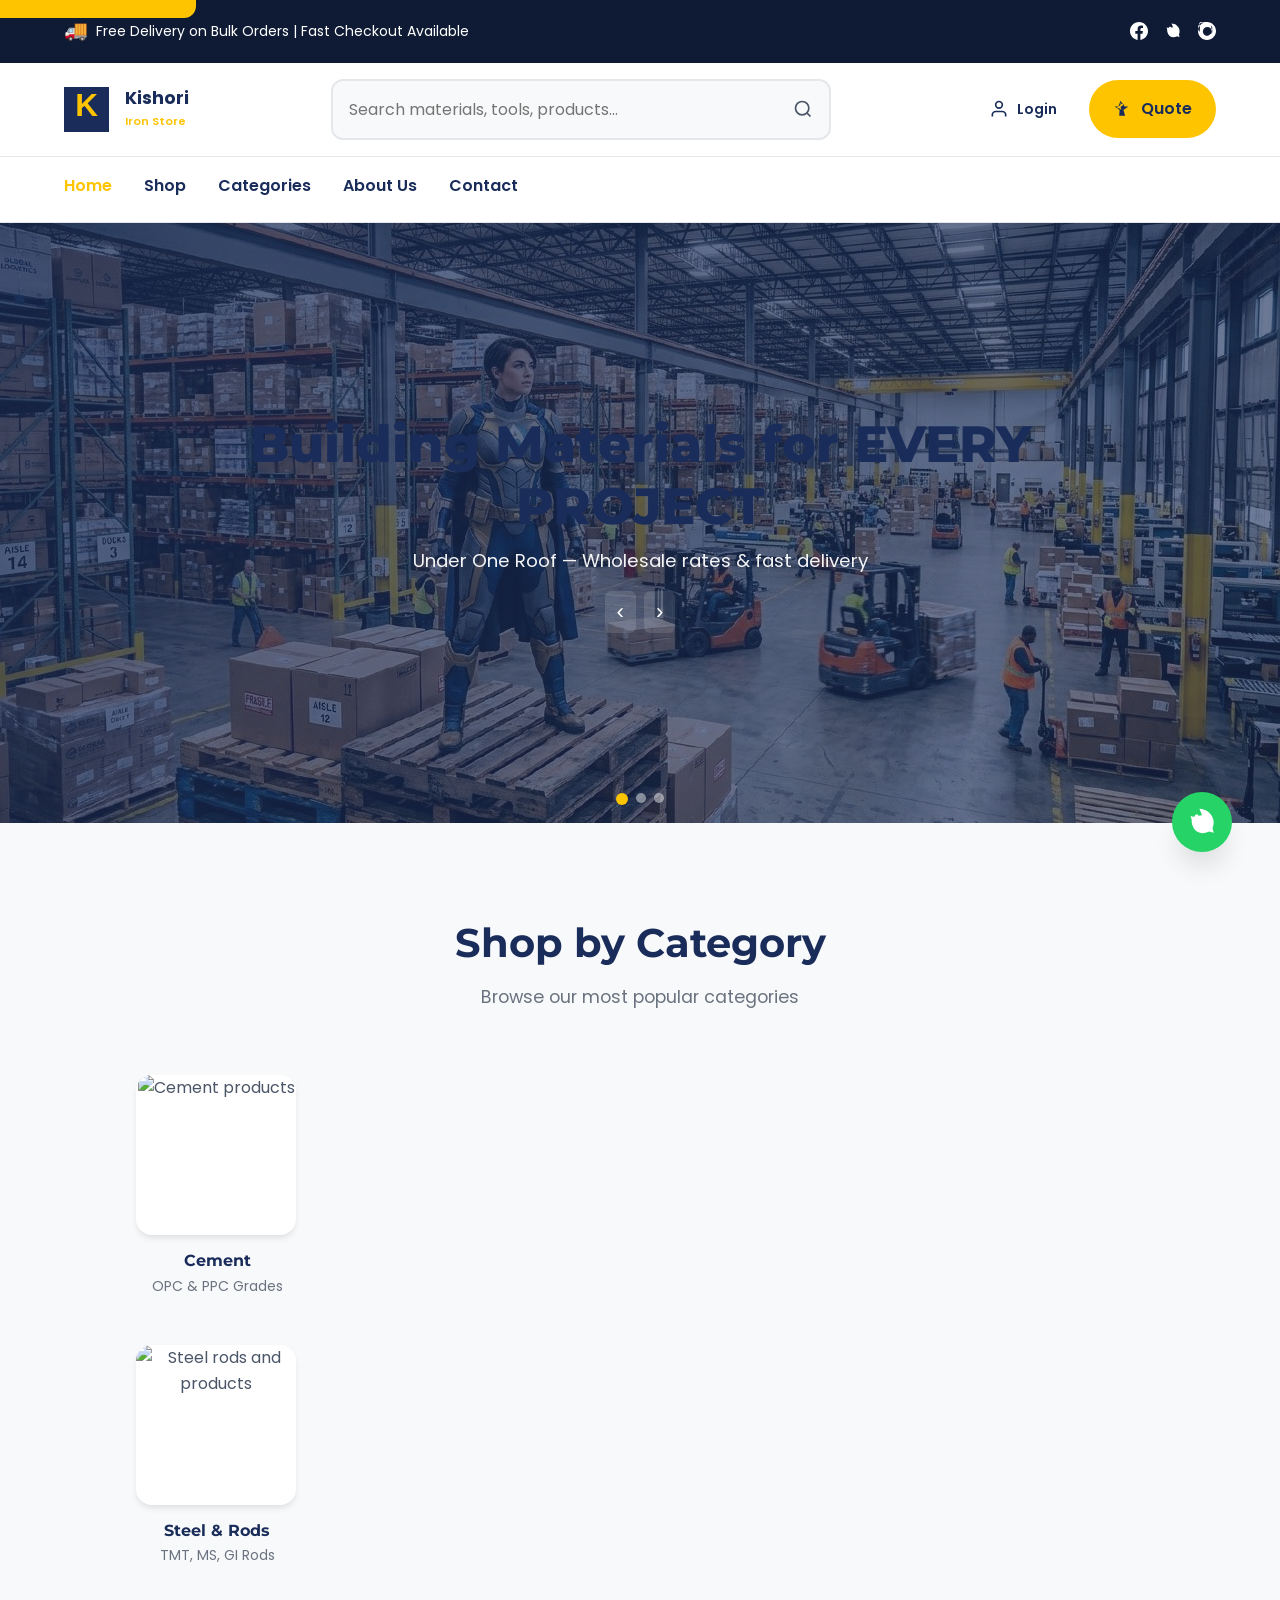
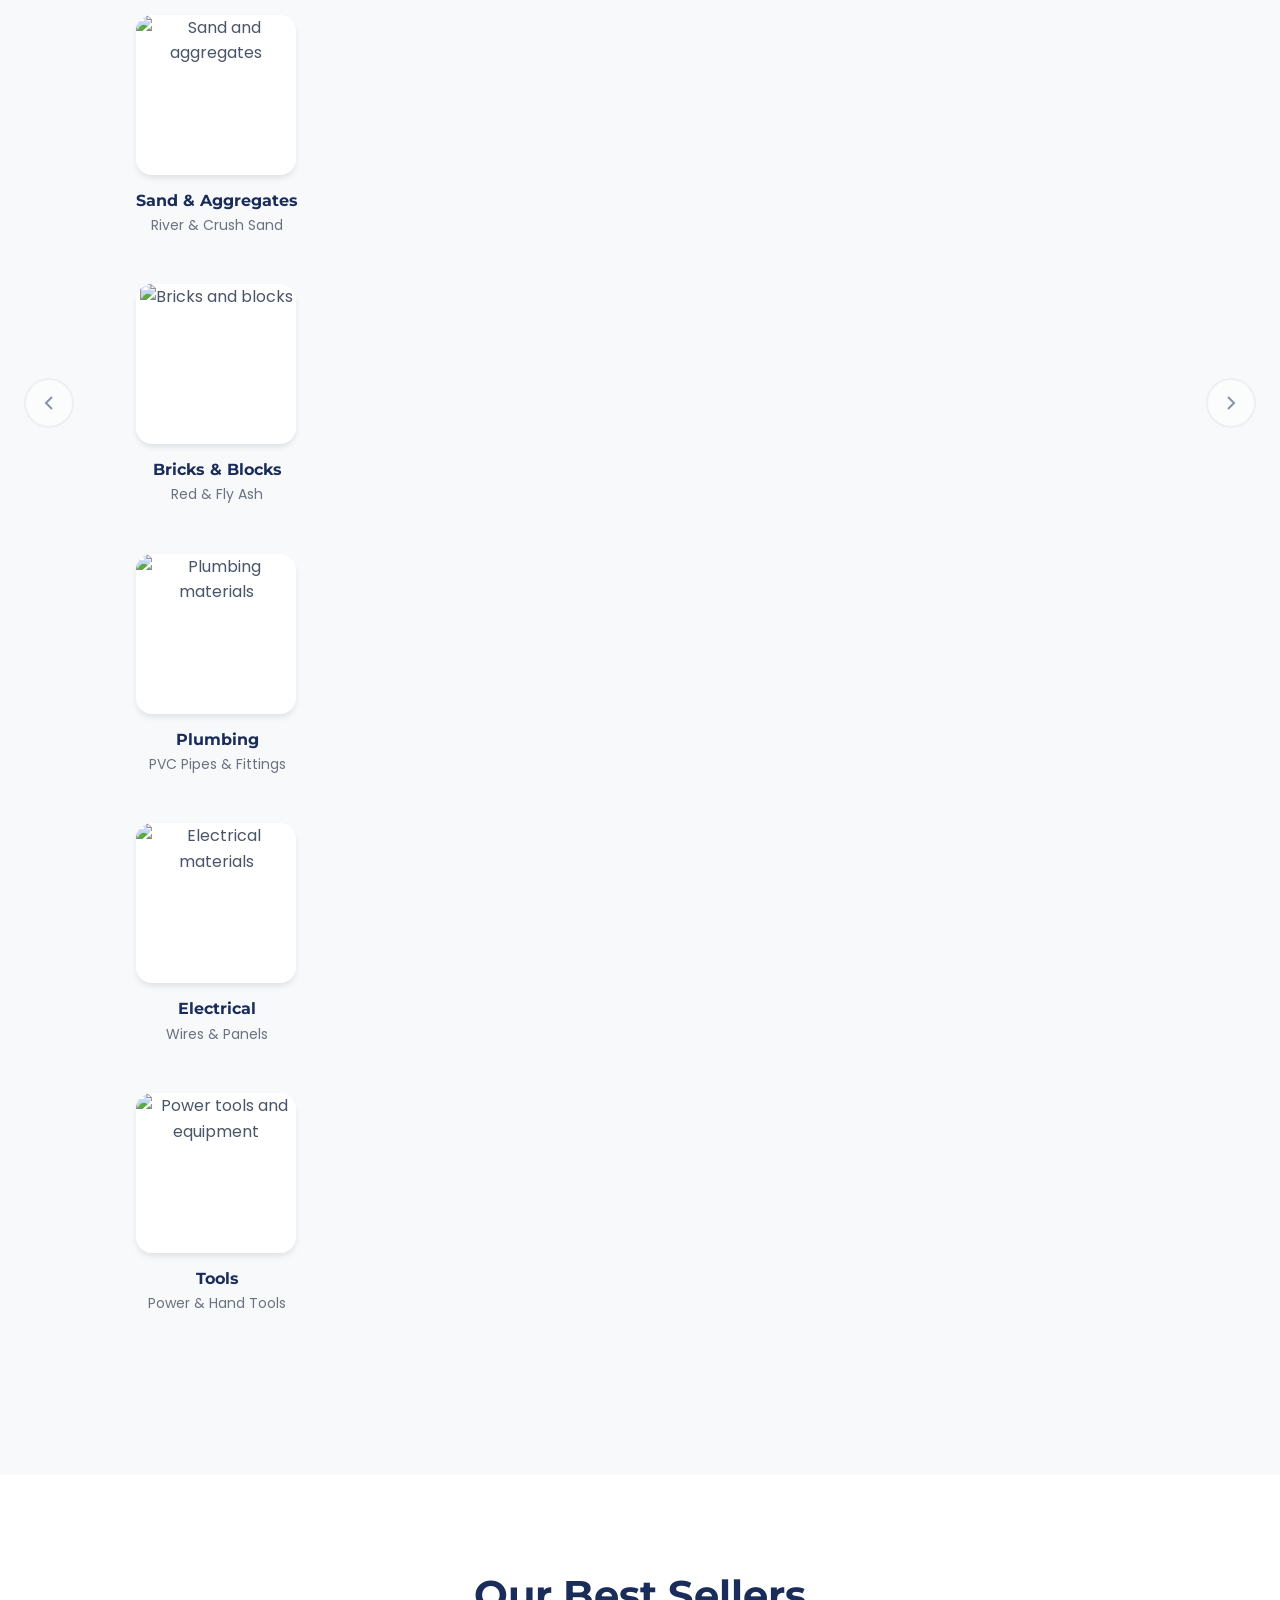
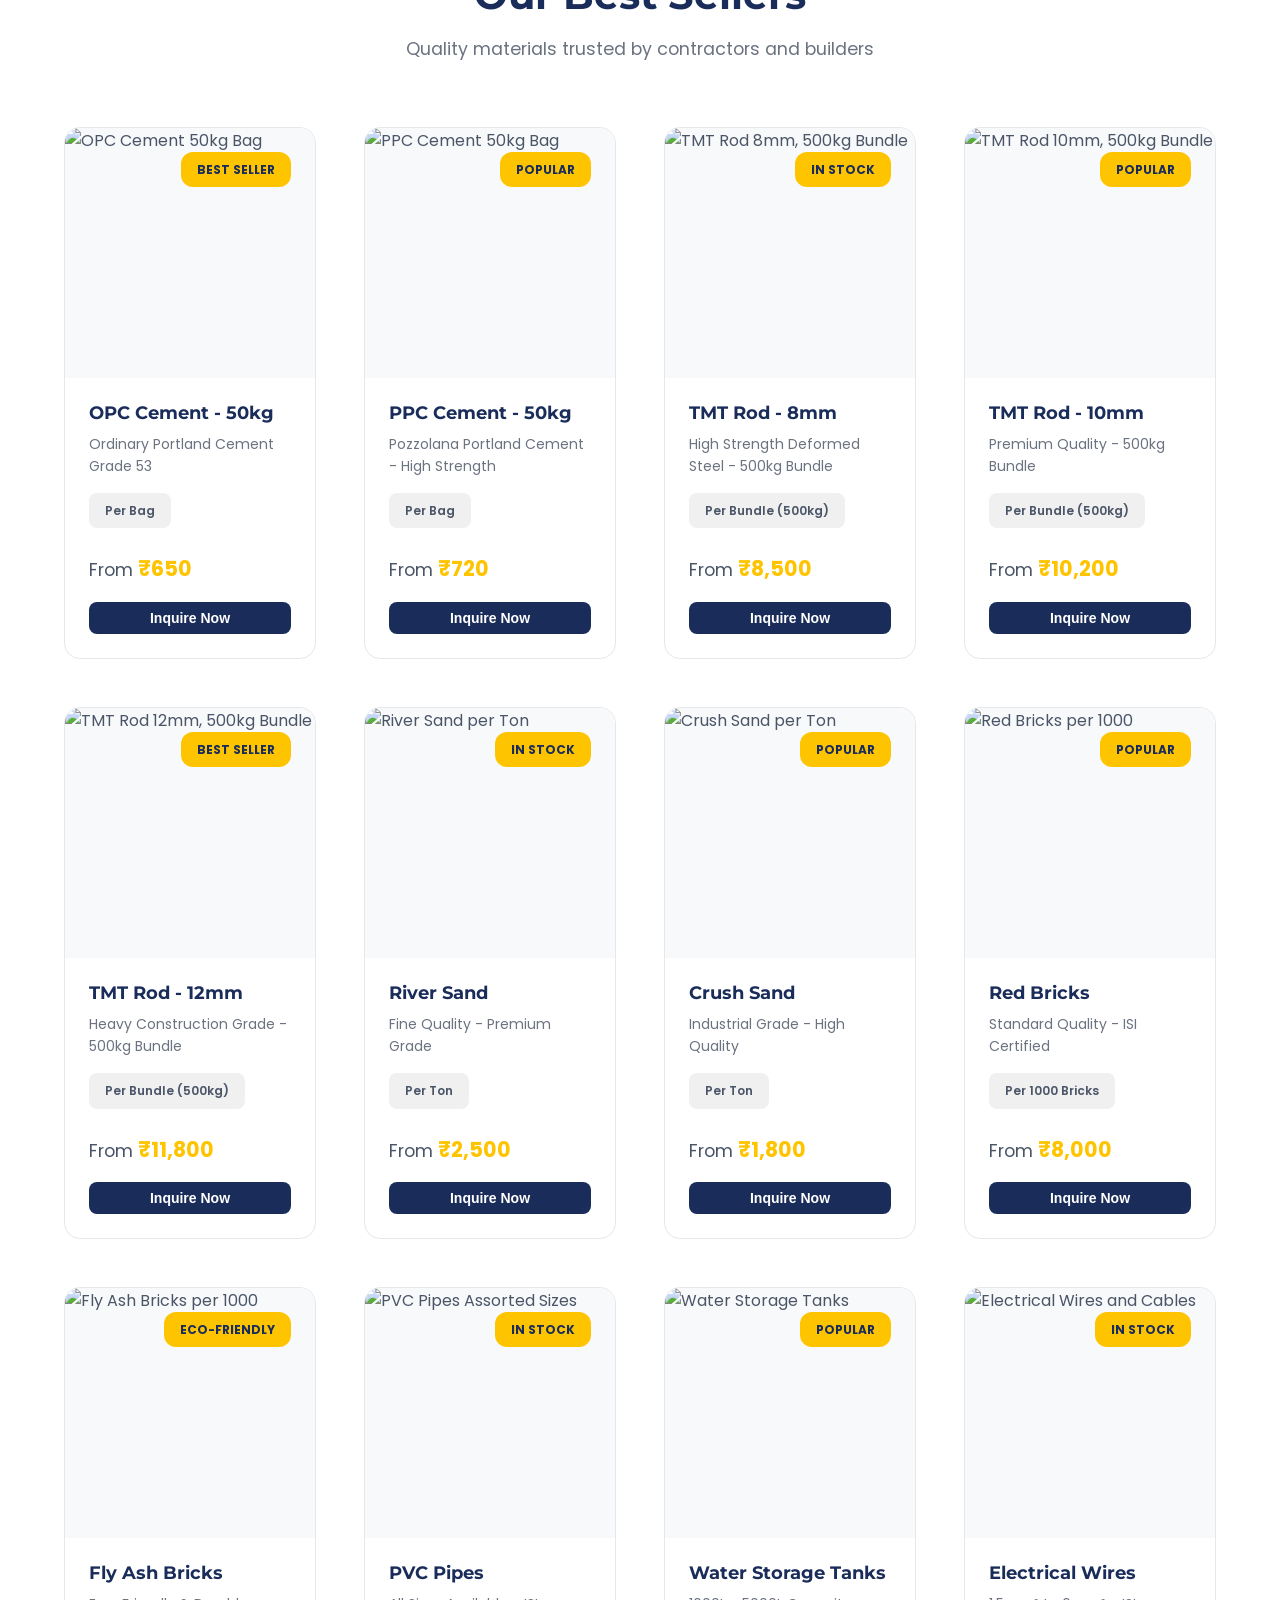
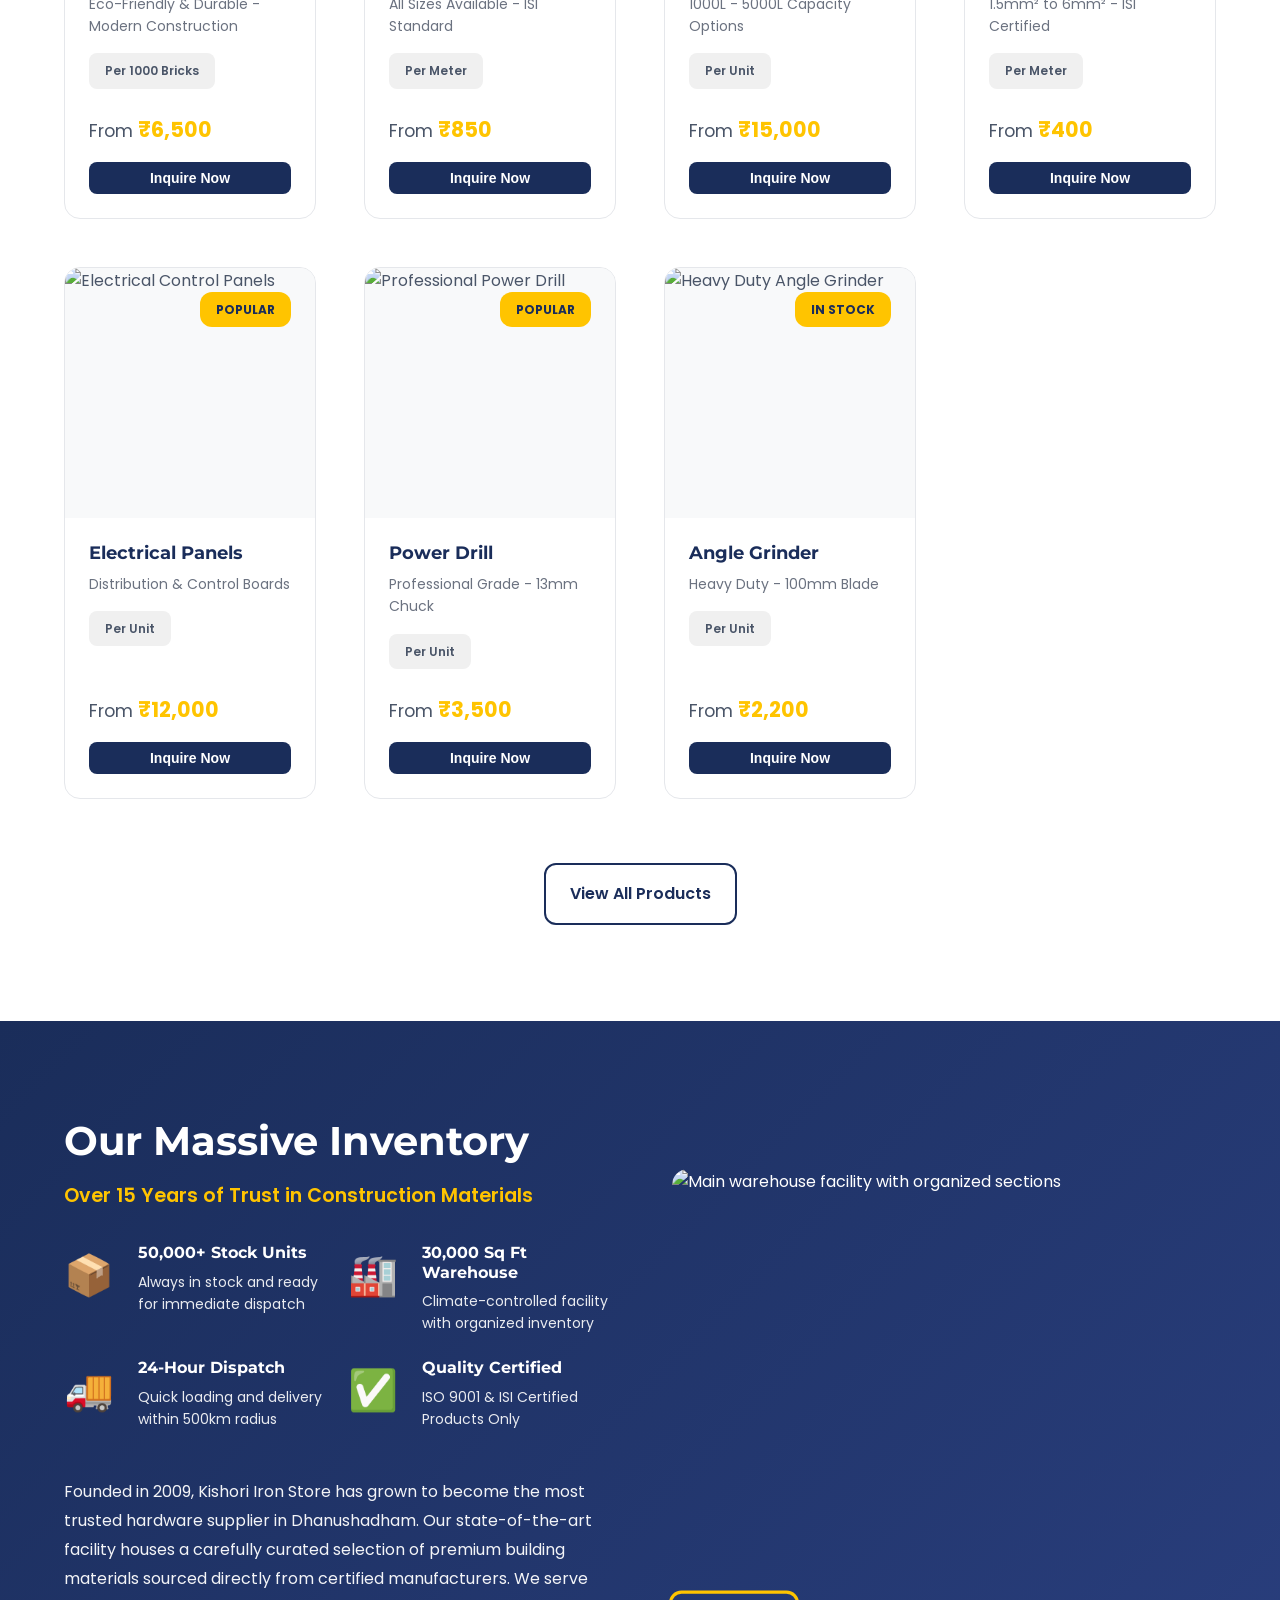
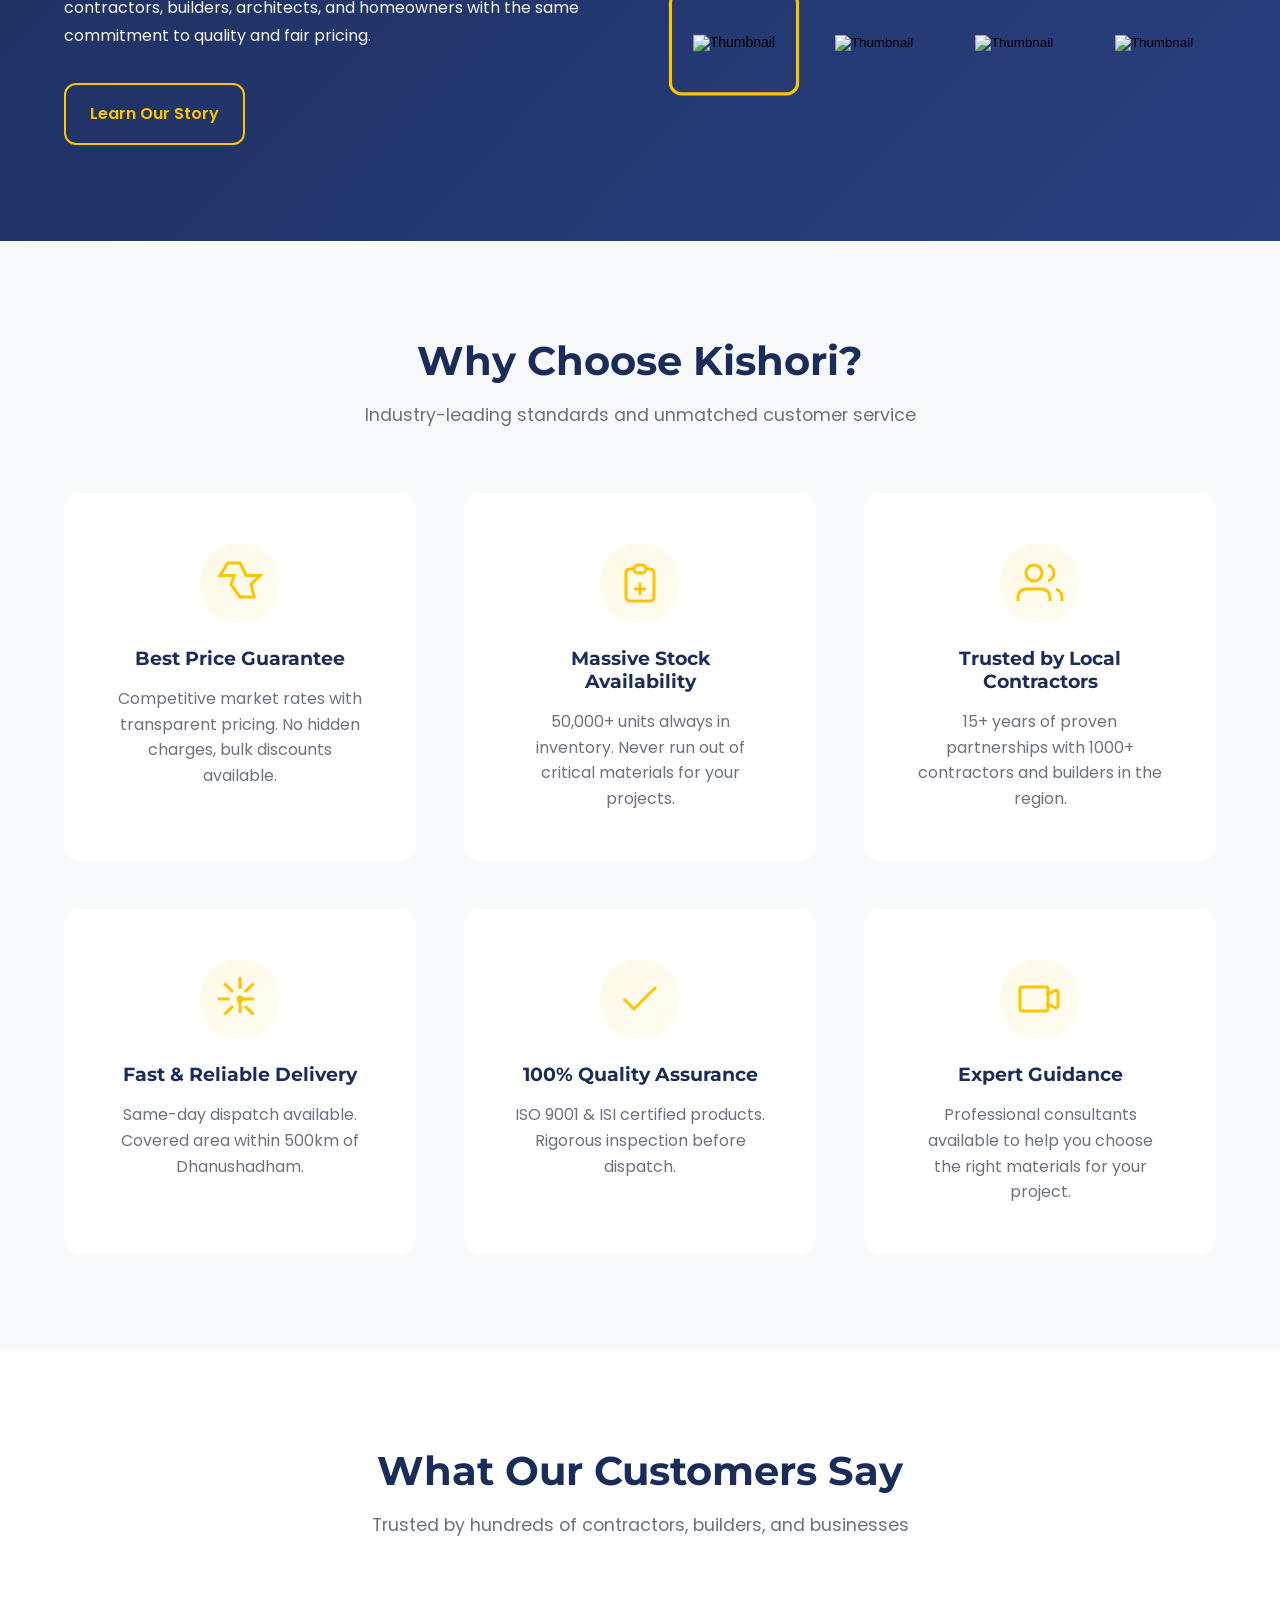
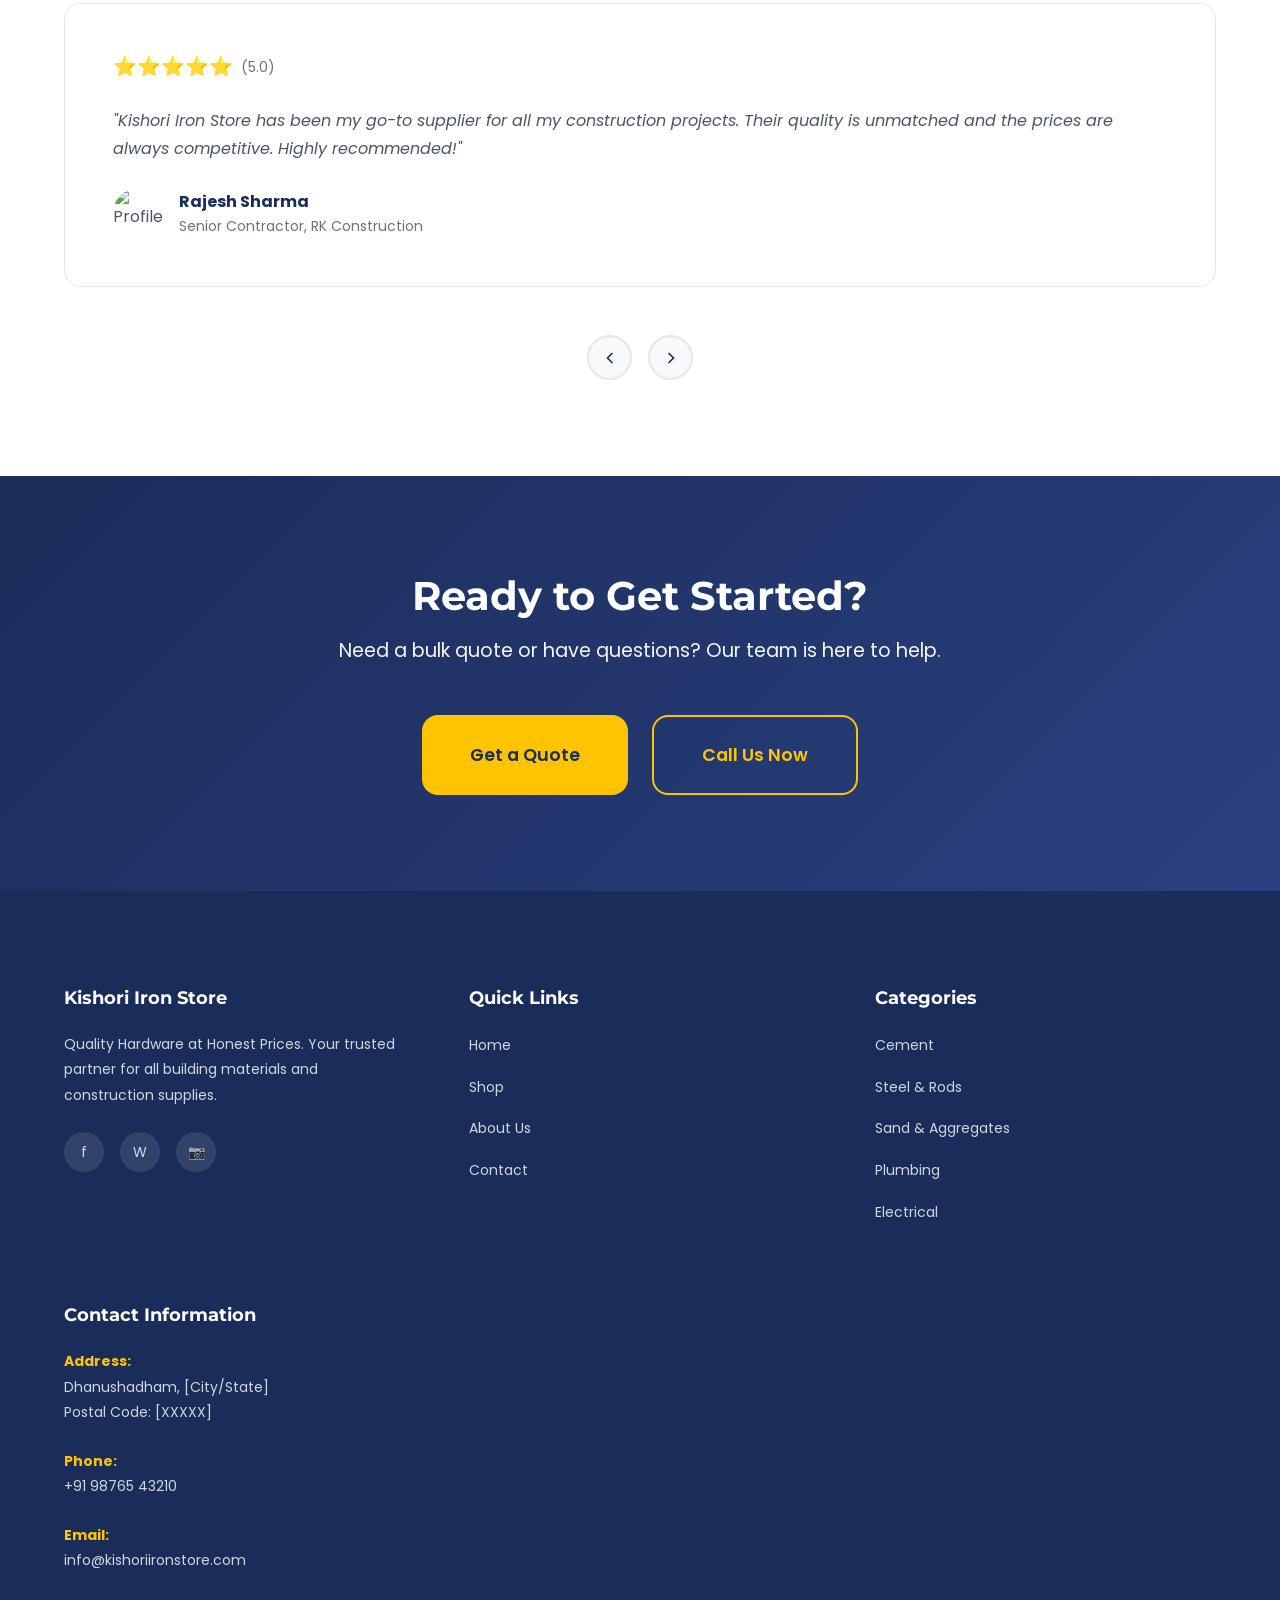
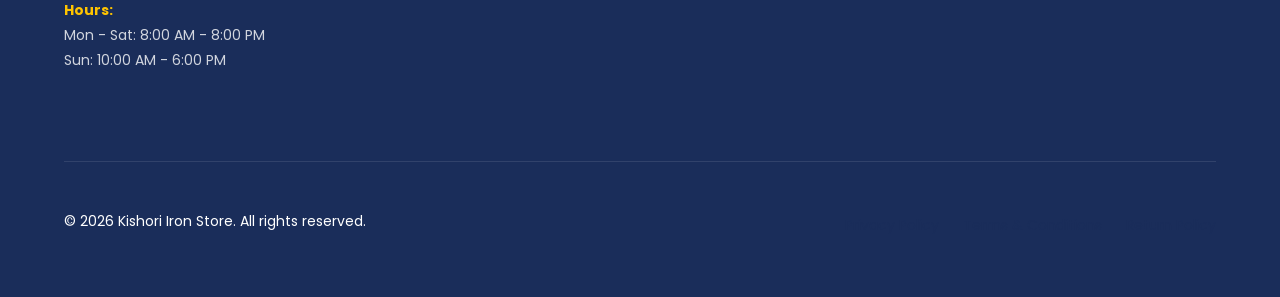
==== commit e90f384b: "Update index.html" ====
--- a/index.html
+++ b/index.html
@@ -24,7 +24,25 @@
     <link rel="icon" type="image/svg+xml" href="data:image/svg+xml,%3Csvg xmlns='http://www.w3.org/2000/svg' viewBox='0 0 100 100'%3E%3Crect fill='%231a2d5a' width='100' height='100'/%3E%3Ctext x='50' y='55' font-size='60' font-weight='bold' fill='%23ffc400' text-anchor='middle' font-family='Arial'%3EK%3C/text%3E%3C/svg%3E">
     
     <!-- Preload critical assets -->
-    <link rel="preload" as="image" href="assets/images/hero-warehouse.jpg">
+    <link rel="preload" as="image" href="https://source.unsplash.com/1600x900/?warehouse,construction">
+    <style>
+        /* Hero slider styles (shared quick copy of about page slider) */
+        .home-hero-slider { position: relative; height: 600px; display:flex; align-items:center; overflow:hidden; color:#fff; }
+        .home-hero-slider .hero-slides { position:absolute; inset:0; z-index:0; }
+        .home-hero-slider .hero-slide { position:absolute; inset:0; opacity:0; transition:opacity 600ms ease; }
+        .home-hero-slider .hero-slide.active { opacity:1; }
+        .home-hero-slider .hero-slide img { width:100%; height:100%; object-fit:cover; object-position:center; display:block; }
+        .home-hero-slider .hero-overlay { position:absolute; inset:0; background: linear-gradient(135deg, rgba(26,45,90,0.75) 0%, rgba(26,45,90,0.6) 100%); z-index:1; }
+        .home-hero-slider .hero-slide-content { position:relative; z-index:2; max-width:1000px; padding:2rem 1rem; text-align:center; margin:0 auto; }
+        .home-hero-slider .hero-title { font-size:3.2rem; font-weight:800; margin-bottom:.6rem; }
+        .home-hero-slider .hero-sub { font-size:1.15rem; opacity:.95; margin-bottom:1rem; }
+        .home-hero-slider .hero-controls { display:flex; gap:.5rem; justify-content:center; }
+        .home-hero-slider .hero-controls button { background: rgba(255,255,255,0.12); border:none; color:#fff; padding:8px 12px; border-radius:6px; cursor:pointer; font-size:1.4rem; }
+        .home-hero-slider .hero-dots { position:absolute; bottom:18px; left:50%; transform:translateX(-50%); z-index:3; display:flex; gap:8px; }
+        .home-hero-slider .hero-dots button { width:10px; height:10px; border-radius:50%; border:none; background:rgba(255,255,255,0.45); cursor:pointer; }
+        .home-hero-slider .hero-dots button.active { background:var(--color-accent); width:12px; height:12px; }
+        @media (max-width:768px){ .home-hero-slider{height:400px} .home-hero-slider .hero-title{font-size:2rem} .home-hero-slider .hero-sub{font-size:.95rem} }
+    </style>
 </head>
 <body>
     <!-- Skip to Main Content Link (Accessibility) -->
@@ -156,44 +174,32 @@
     <!-- ========== MAIN CONTENT ========== -->
     <main id="main-content">
 
-        <!-- ===== HERO SECTION ===== -->
-        <section class="hero" role="banner" aria-label="Welcome to Kishori Iron Store">
-            <div class="hero-background">
-                <img 
-                    src="assets/images/hero-warehouse.jpg" 
-                    alt="Modern warehouse with construction materials stacked on shelves"
-                    loading="lazy"
-                    decoding="async"
-                >
-                <div class="hero-overlay"></div>
-            </div>
-
-            <div class="hero-content">
-                <h1 class="hero-headline">
-                    Building Materials for 
-                    <span class="highlight">EVERY PROJECT</span>,
-                    Under One Roof
-                </h1>
-                <p class="hero-subtext">
-                    <span class="value-point">✓ Large Stock Available</span>
-                    <span class="value-point">✓ Wholesale Rates</span>
-                    <span class="value-point">✓ Fast Delivery</span>
-                </p>
-                <div class="hero-ctas">
-                    <a href="pages/catalog.html" class="btn btn-primary btn-lg">
-                        Shop Materials
-                        <svg width="20" height="20" viewBox="0 0 24 24" fill="none" stroke="currentColor" stroke-width="2">
-                            <path d="M5 12h14M12 5l7 7-7 7"/>
-                        </svg>
-                    </a>
-                    <a href="pages/contact.html#bulk-quote" class="btn btn-secondary btn-lg">
-                        Request Bulk Quote
-                        <svg width="20" height="20" viewBox="0 0 24 24" fill="none" stroke="currentColor" stroke-width="2">
-                            <path d="M21 15a2 2 0 0 1-2 2H7l-4 4V5a2 2 0 0 1 2-2h14a2 2 0 0 1 2 2z"/>
-                        </svg>
-                    </a>
-                </div>
-            </div>
+        <!-- ===== HERO SLIDER SECTION ===== -->
+        <section class="home-hero-slider" role="banner" aria-label="Welcome to Kishori Iron Store">
+            <div class="hero-slides">
+                <div class="hero-slide active" data-title="Building Materials for EVERY PROJECT" data-sub="Under One Roof — Wholesale rates & fast delivery">
+                    <img src="aassets/images/hero-warehouse.jpg" alt="Modern warehouse" loading="lazy" onerror="this.onerror=null;this.src='https://source.unsplash.com/1600x900/?warehouse,construction'">
+                </div>
+                <div class="hero-slide" data-title="Quality Cement & Steel" data-sub="ISO & ISI certified products for reliable construction">
+                    <img src="aassets/images/categories/cement.jpg" alt="cement" loading="lazy" onerror="this.onerror=null;this.src='https://source.unsplash.com/1600x900/?cement,building-materials'">
+                </div>
+                <div class="hero-slide" data-title="Tools & Equipment" data-sub="Power & hand tools from trusted brands">
+                    <img src="aassets/images/products/Se" alt="tools" loading="lazy" onerror="this.onerror=null;this.src='https://source.unsplash.com/1600x900/?tools,power-drill'">
+                </div>
+            </div>
+
+            <div class="hero-overlay"></div>
+
+            <div class="hero-slide-content">
+                <h1 class="hero-title">Building Materials for <span style="color:var(--color-accent)">EVERY PROJECT</span></h1>
+                <p class="hero-sub">Under One Roof — Wholesale rates, large stock, fast delivery</p>
+                <div class="hero-controls">
+                    <button class="hero-prev" aria-label="Previous slide">‹</button>
+                    <button class="hero-next" aria-label="Next slide">›</button>
+                </div>
+            </div>
+
+            <div class="hero-dots" aria-hidden="false"></div>
         </section>
 
         <!-- ===== TOP COLLECTIONS CAROUSEL ===== -->
@@ -212,7 +218,7 @@
                     <div class="collections-carousel">
                         <div class="collection-card">
                             <div class="collection-image">
-                                <img src="assets/images/categories/cement.jpg" alt="Cement products" loading="lazy">
+                                <img src="https://source.unsplash.com/600x400/?cement,construction" alt="Cement products" loading="lazy">
                             </div>
                             <h3 class="collection-title">Cement</h3>
                             <p class="collection-desc">OPC & PPC Grades</p>
@@ -220,7 +226,7 @@
 
                         <div class="collection-card">
                             <div class="collection-image">
-                                <img src="assets/images/categories/steel.jpg" alt="Steel rods and products" loading="lazy">
+                                <img src="https://source.unsplash.com/600x400/?steel,metal" alt="Steel rods and products" loading="lazy">
                             </div>
                             <h3 class="collection-title">Steel & Rods</h3>
                             <p class="collection-desc">TMT, MS, GI Rods</p>
@@ -228,7 +234,7 @@
 
                         <div class="collection-card">
                             <div class="collection-image">
-                                <img src="assets/images/categories/sand.jpg" alt="Sand and aggregates" loading="lazy">
+                                <img src="https://source.unsplash.com/600x400/?sand,aggregate" alt="Sand and aggregates" loading="lazy">
                             </div>
                             <h3 class="collection-title">Sand & Aggregates</h3>
                             <p class="collection-desc">River & Crush Sand</p>
@@ -236,7 +242,7 @@
 
                         <div class="collection-card">
                             <div class="collection-image">
-                                <img src="assets/images/categories/bricks.jpg" alt="Bricks and blocks" loading="lazy">
+                                <img src="https://source.unsplash.com/600x400/?bricks,brick" alt="Bricks and blocks" loading="lazy">
                             </div>
                             <h3 class="collection-title">Bricks & Blocks</h3>
                             <p class="collection-desc">Red & Fly Ash</p>
@@ -244,7 +250,7 @@
 
                         <div class="collection-card">
                             <div class="collection-image">
-                                <img src="assets/images/categories/plumbing.jpg" alt="Plumbing materials" loading="lazy">
+                                <img src="https://source.unsplash.com/600x400/?plumbing,pipes" alt="Plumbing materials" loading="lazy">
                             </div>
                             <h3 class="collection-title">Plumbing</h3>
                             <p class="collection-desc">PVC Pipes & Fittings</p>
@@ -252,7 +258,7 @@
 
                         <div class="collection-card">
                             <div class="collection-image">
-                                <img src="assets/images/categories/electrical.jpg" alt="Electrical materials" loading="lazy">
+                                <img src="https://source.unsplash.com/600x400/?electrical,wires" alt="Electrical materials" loading="lazy">
                             </div>
                             <h3 class="collection-title">Electrical</h3>
                             <p class="collection-desc">Wires & Panels</p>
@@ -260,7 +266,7 @@
 
                         <div class="collection-card">
                             <div class="collection-image">
-                                <img src="assets/images/categories/tools.jpg" alt="Power tools and equipment" loading="lazy">
+                                <img src="https://source.unsplash.com/600x400/?tools,power-tools" alt="Power tools and equipment" loading="lazy">
                             </div>
                             <h3 class="collection-title">Tools</h3>
                             <p class="collection-desc">Power & Hand Tools</p>
@@ -287,7 +293,7 @@
                     <!-- Cement Category -->
                     <div class="product-card" data-category="cement" data-price="650">
                         <div class="product-image">
-                            <img src="assets/images/products/opc-cement.jpg" alt="OPC Cement 50kg Bag" loading="lazy">
+                            <img src="https://source.unsplash.com/400x300/?cement,sack" alt="OPC Cement 50kg Bag" loading="lazy">
                             <span class="product-badge">Best Seller</span>
                         </div>
                         <div class="product-info">
@@ -305,7 +311,7 @@
 
                     <div class="product-card" data-category="cement" data-price="720">
                         <div class="product-image">
-                            <img src="assets/images/products/ppc-cement.jpg" alt="PPC Cement 50kg Bag" loading="lazy">
+                            <img src="https://source.unsplash.com/400x300/?cement,bags" alt="PPC Cement 50kg Bag" loading="lazy">
                             <span class="product-badge">Popular</span>
                         </div>
                         <div class="product-info">
@@ -324,7 +330,7 @@
                     <!-- Steel & Rods -->
                     <div class="product-card" data-category="steel" data-price="8500">
                         <div class="product-image">
-                            <img src="assets/images/products/tmt-rod-8mm.jpg" alt="TMT Rod 8mm, 500kg Bundle" loading="lazy">
+                            <img src="https://source.unsplash.com/400x300/?steel,rod" alt="TMT Rod 8mm, 500kg Bundle" loading="lazy">
                             <span class="product-badge">In Stock</span>
                         </div>
                         <div class="product-info">
@@ -342,7 +348,7 @@
 
                     <div class="product-card" data-category="steel" data-price="10200">
                         <div class="product-image">
-                            <img src="assets/images/products/tmt-rod-10mm.jpg" alt="TMT Rod 10mm, 500kg Bundle" loading="lazy">
+                            <img src="https://source.unsplash.com/400x300/?rebar,steel" alt="TMT Rod 10mm, 500kg Bundle" loading="lazy">
                             <span class="product-badge">Popular</span>
                         </div>
                         <div class="product-info">
@@ -360,7 +366,7 @@
 
                     <div class="product-card" data-category="steel" data-price="11800">
                         <div class="product-image">
-                            <img src="assets/images/products/tmt-rod-12mm.jpg" alt="TMT Rod 12mm, 500kg Bundle" loading="lazy">
+                            <img src="https://source.unsplash.com/400x300/?rebar,construction" alt="TMT Rod 12mm, 500kg Bundle" loading="lazy">
                             <span class="product-badge">Best Seller</span>
                         </div>
                         <div class="product-info">
@@ -379,7 +385,7 @@
                     <!-- Sand & Aggregates -->
                     <div class="product-card" data-category="sand" data-price="2500">
                         <div class="product-image">
-                            <img src="assets/images/products/river-sand.jpg" alt="River Sand per Ton" loading="lazy">
+                            <img src="https://source.unsplash.com/400x300/?sand" alt="River Sand per Ton" loading="lazy">
                             <span class="product-badge">In Stock</span>
                         </div>
                         <div class="product-info">
@@ -397,7 +403,7 @@
 
                     <div class="product-card" data-category="sand" data-price="1800">
                         <div class="product-image">
-                            <img src="assets/images/products/crush-sand.jpg" alt="Crush Sand per Ton" loading="lazy">
+                            <img src="https://source.unsplash.com/400x300/?aggregate,sand" alt="Crush Sand per Ton" loading="lazy">
                             <span class="product-badge">Popular</span>
                         </div>
                         <div class="product-info">
@@ -416,7 +422,7 @@
                     <!-- Bricks -->
                     <div class="product-card" data-category="bricks" data-price="8000">
                         <div class="product-image">
-                            <img src="assets/images/products/red-bricks.jpg" alt="Red Bricks per 1000" loading="lazy">
+                            <img src="https://source.unsplash.com/400x300/?bricks,red" alt="Red Bricks per 1000" loading="lazy">
                             <span class="product-badge">Popular</span>
                         </div>
                         <div class="product-info">
@@ -434,7 +440,7 @@
 
                     <div class="product-card" data-category="bricks" data-price="6500">
                         <div class="product-image">
-                            <img src="assets/images/products/fly-ash-bricks.jpg" alt="Fly Ash Bricks per 1000" loading="lazy">
+                            <img src="https://source.unsplash.com/400x300/?fly-ash,bricks" alt="Fly Ash Bricks per 1000" loading="lazy">
                             <span class="product-badge">Eco-Friendly</span>
                         </div>
                         <div class="product-info">
@@ -453,7 +459,7 @@
                     <!-- Plumbing -->
                     <div class="product-card" data-category="plumbing" data-price="850">
                         <div class="product-image">
-                            <img src="assets/images/products/pvc-pipes.jpg" alt="PVC Pipes Assorted Sizes" loading="lazy">
+                            <img src="https://source.unsplash.com/400x300/?pipes" alt="PVC Pipes Assorted Sizes" loading="lazy">
                             <span class="product-badge">In Stock</span>
                         </div>
                         <div class="product-info">
@@ -471,7 +477,7 @@
 
                     <div class="product-card" data-category="plumbing" data-price="15000">
                         <div class="product-image">
-                            <img src="assets/images/products/water-tank.jpg" alt="Water Storage Tanks" loading="lazy">
+                            <img src="https://source.unsplash.com/400x300/?water,tank" alt="Water Storage Tanks" loading="lazy">
                             <span class="product-badge">Popular</span>
                         </div>
                         <div class="product-info">
@@ -490,7 +496,7 @@
                     <!-- Electrical -->
                     <div class="product-card" data-category="electrical" data-price="400">
                         <div class="product-image">
-                            <img src="assets/images/products/electrical-wires.jpg" alt="Electrical Wires and Cables" loading="lazy">
+                            <img src="https://source.unsplash.com/400x300/?wires,cable" alt="Electrical Wires and Cables" loading="lazy">
                             <span class="product-badge">In Stock</span>
                         </div>
                         <div class="product-info">
@@ -508,7 +514,7 @@
 
                     <div class="product-card" data-category="electrical" data-price="12000">
                         <div class="product-image">
-                            <img src="assets/images/products/electrical-panel.jpg" alt="Electrical Control Panels" loading="lazy">
+                            <img src="https://source.unsplash.com/400x300/?electrical,control-panel" alt="Electrical Control Panels" loading="lazy">
                             <span class="product-badge">Popular</span>
                         </div>
                         <div class="product-info">
@@ -527,7 +533,7 @@
                     <!-- Tools -->
                     <div class="product-card" data-category="tools" data-price="3500">
                         <div class="product-image">
-                            <img src="assets/images/products/power-drill.jpg" alt="Professional Power Drill" loading="lazy">
+                            <img src="https://source.unsplash.com/400x300/?power-drill,tool" alt="Professional Power Drill" loading="lazy">
                             <span class="product-badge">Popular</span>
                         </div>
                         <div class="product-info">
@@ -545,7 +551,7 @@
 
                     <div class="product-card" data-category="tools" data-price="2200">
                         <div class="product-image">
-                            <img src="assets/images/products/angle-grinder.jpg" alt="Heavy Duty Angle Grinder" loading="lazy">
+                            <img src="https://source.unsplash.com/400x300/?angle-grinder,tool" alt="Heavy Duty Angle Grinder" loading="lazy">
                             <span class="product-badge">In Stock</span>
                         </div>
                         <div class="product-info">
@@ -829,6 +835,73 @@
         </section>
 
     </main>
+
+    <div class="main-nav-overlay" id="mainNavOverlay"></div>
+
+    <script>
+        (function(){
+            // Home hero slider
+            const slider = document.querySelector('.home-hero-slider');
+            if (slider) {
+                const slides = Array.from(slider.querySelectorAll('.hero-slide'));
+                const titleEl = slider.querySelector('.hero-title');
+                const subEl = slider.querySelector('.hero-sub');
+                const prevBtn = slider.querySelector('.hero-prev');
+                const nextBtn = slider.querySelector('.hero-next');
+                const dotsContainer = slider.querySelector('.hero-dots');
+                let current = slides.findIndex(s=>s.classList.contains('active'))||0;
+                let timer = null;
+
+                function showSlide(index){
+                    slides.forEach((s,i)=>s.classList.toggle('active', i===index));
+                    const active = slides[index];
+                    titleEl.innerHTML = active.dataset.title || '';
+                    subEl.textContent = active.dataset.sub || '';
+                    dotsContainer.querySelectorAll('button').forEach((b,i)=>b.classList.toggle('active', i===index));
+                    current = index;
+                }
+
+                function next(){ showSlide((current+1)%slides.length); }
+                function prev(){ showSlide((current-1+slides.length)%slides.length); }
+
+                slides.forEach((s,i)=>{ const btn=document.createElement('button'); btn.className=i===current?'active':''; btn.addEventListener('click',()=>{ showSlide(i); reset();}); dotsContainer.appendChild(btn); });
+                nextBtn.addEventListener('click',()=>{ next(); reset(); });
+                prevBtn.addEventListener('click',()=>{ prev(); reset(); });
+
+                function start(){ timer = setInterval(next,5000); }
+                function stop(){ clearInterval(timer); }
+                function reset(){ stop(); start(); }
+
+                // touch
+                let startX=0;
+                slider.addEventListener('touchstart', e=>{ startX=e.touches[0].clientX; stop(); });
+                slider.addEventListener('touchend', e=>{ const endX=e.changedTouches[0].clientX; if(startX-endX>40) next(); if(endX-startX>40) prev(); start(); });
+
+                showSlide(current);
+                start();
+            }
+
+            // slide-in nav overlay toggle (home)
+            const mobileToggle = document.querySelector('.mobile-menu-toggle');
+            const nav = document.querySelector('.main-nav');
+            const overlay = document.getElementById('mainNavOverlay');
+            if (mobileToggle && nav && overlay) {
+                mobileToggle.addEventListener('click', ()=>{
+                    const open = mobileToggle.classList.toggle('active');
+                    nav.classList.toggle('active', open);
+                    overlay.classList.toggle('active', open);
+                    mobileToggle.setAttribute('aria-expanded', open);
+                });
+
+                overlay.addEventListener('click', ()=>{
+                    mobileToggle.classList.remove('active');
+                    nav.classList.remove('active');
+                    overlay.classList.remove('active');
+                    mobileToggle.setAttribute('aria-expanded','false');
+                });
+            }
+        })();
+    </script>
 
     <!-- ========== FOOTER ========== -->
     <footer class="main-footer" role="contentinfo">
--- a/css/styles.css
+++ b/css/styles.css
@@ -0,0 +1,1523 @@
+/* ============================================
+   KISHORI IRON STORE - PRIMARY STYLESHEET
+   Modern, Clean, Production-Ready CSS
+   ============================================ */
+
+/* ===== ROOT & VARIABLES ===== */
+:root {
+    /* Color Palette */
+    --color-primary: #1a2d5a;           /* Deep Navy Blue */
+    --color-primary-light: #2a3f7f;
+    --color-primary-dark: #0f1b35;
+    
+    --color-accent: #ffc400;            /* Vibrant Yellow/Orange */
+    --color-accent-light: #ffd700;
+    --color-accent-dark: #e6b000;
+    
+    --color-white: #ffffff;
+    --color-light-bg: #f8f9fa;
+    --color-slate: #4a5568;             /* Slate Grey */
+    --color-slate-light: #6b7280;
+    
+    --color-success: #10b981;
+    --color-warning: #f59e0b;
+    --color-error: #ef4444;
+    
+    /* Typography */
+    --font-heading: 'Montserrat', sans-serif;
+    --font-body: 'Poppins', sans-serif;
+    
+    --fs-h1: 3.5rem;
+    --fs-h2: 2.5rem;
+    --fs-h3: 1.75rem;
+    --fs-h4: 1.25rem;
+    --fs-base: 1rem;
+    --fs-sm: 0.875rem;
+    --fs-xs: 0.75rem;
+    
+    /* Spacing */
+    --spacing-xs: 0.25rem;
+    --spacing-sm: 0.5rem;
+    --spacing-md: 1rem;
+    --spacing-lg: 1.5rem;
+    --spacing-xl: 2rem;
+    --spacing-2xl: 3rem;
+    --spacing-3xl: 4rem;
+    --spacing-4xl: 6rem;
+    
+    /* Border Radius */
+    --radius-sm: 0.375rem;
+    --radius-md: 0.5rem;
+    --radius-lg: 0.75rem;
+    --radius-xl: 1rem;
+    --radius-2xl: 1.5rem;
+    
+    /* Shadows */
+    --shadow-sm: 0 1px 2px 0 rgba(0, 0, 0, 0.05);
+    --shadow-md: 0 4px 6px -1px rgba(0, 0, 0, 0.1);
+    --shadow-lg: 0 10px 15px -3px rgba(0, 0, 0, 0.1);
+    --shadow-xl: 0 20px 25px -5px rgba(0, 0, 0, 0.1);
+    
+    /* Transitions */
+    --transition-fast: 150ms ease-in-out;
+    --transition-base: 250ms ease-in-out;
+    --transition-slow: 350ms ease-in-out;
+    
+    /* Z-index */
+    --z-dropdown: 100;
+    --z-sticky: 200;
+    --z-fixed: 300;
+    --z-modal: 400;
+}
+
+/* ===== RESET & BASE ===== */
+* {
+    margin: 0;
+    padding: 0;
+    box-sizing: border-box;
+}
+
+html {
+    scroll-behavior: smooth;
+    scroll-padding-top: 120px;
+}
+
+body {
+    font-family: var(--font-body);
+    font-size: var(--fs-base);
+    line-height: 1.6;
+    color: var(--color-slate);
+    background-color: var(--color-white);
+    -webkit-font-smoothing: antialiased;
+    -moz-osx-font-smoothing: grayscale;
+}
+
+/* ===== TYPOGRAPHY ===== */
+h1, h2, h3, h4, h5, h6 {
+    font-family: var(--font-heading);
+    font-weight: 700;
+    line-height: 1.2;
+    color: var(--color-primary);
+    margin-bottom: var(--spacing-lg);
+}
+
+h1 { font-size: var(--fs-h1); }
+h2 { font-size: var(--fs-h2); }
+h3 { font-size: var(--fs-h3); }
+h4 { font-size: var(--fs-h4); }
+
+p {
+    margin-bottom: var(--spacing-md);
+}
+
+a {
+    color: var(--color-primary);
+    text-decoration: none;
+    transition: color var(--transition-fast);
+}
+
+a:hover {
+    color: var(--color-accent);
+}
+
+ul, ol {
+    margin-bottom: var(--spacing-lg);
+    padding-left: var(--spacing-xl);
+}
+
+li {
+    margin-bottom: var(--spacing-sm);
+}
+
+/* ===== CONTAINERS & LAYOUT ===== */
+.container {
+    max-width: 1200px;
+    margin: 0 auto;
+    padding: 0 var(--spacing-lg);
+}
+
+.skip-link {
+    position: absolute;
+    top: -40px;
+    left: 0;
+    background: var(--color-accent);
+    color: var(--color-primary);
+    padding: var(--spacing-md);
+    text-decoration: none;
+    z-index: var(--z-modal);
+    border-radius: 0 0 var(--radius-lg) 0;
+}
+
+.skip-link:focus {
+    top: 0;
+}
+
+/* ===== UTILITY BAR ===== */
+.utility-bar {
+    background: var(--color-primary-dark);
+    color: var(--color-white);
+    padding: var(--spacing-md) 0;
+    font-size: var(--fs-sm);
+}
+
+.utility-container {
+    max-width: 1200px;
+    margin: 0 auto;
+    padding: 0 var(--spacing-lg);
+    display: flex;
+    justify-content: space-between;
+    align-items: center;
+    gap: var(--spacing-lg);
+}
+
+.utility-promo {
+    display: flex;
+    align-items: center;
+    gap: var(--spacing-sm);
+}
+
+.promo-icon {
+    font-size: 1.2rem;
+}
+
+.utility-socials {
+    display: flex;
+    gap: var(--spacing-md);
+}
+
+.utility-socials a {
+    color: var(--color-white);
+    transition: color var(--transition-fast);
+    display: flex;
+    align-items: center;
+}
+
+.utility-socials a:hover {
+    color: var(--color-accent);
+}
+
+.utility-socials svg {
+    width: 18px;
+    height: 18px;
+}
+
+/* ===== HEADER ===== */
+.main-header {
+    background: var(--color-white);
+    border-bottom: 1px solid #e5e7eb;
+    position: sticky;
+    top: 0;
+    z-index: var(--z-sticky);
+    box-shadow: var(--shadow-sm);
+}
+
+.header-container {
+    max-width: 1200px;
+    margin: 0 auto;
+    padding: var(--spacing-md) var(--spacing-lg);
+    display: flex;
+    align-items: center;
+    justify-content: space-between;
+    gap: var(--spacing-xl);
+}
+
+/* Logo Section */
+.logo-section {
+    flex-shrink: 0;
+}
+
+.logo {
+    display: flex;
+    align-items: center;
+    gap: var(--spacing-md);
+    font-weight: 700;
+    font-size: 1.1rem;
+    color: var(--color-primary);
+    transition: transform var(--transition-fast);
+}
+
+.logo:hover {
+    transform: scale(1.05);
+}
+
+.logo svg {
+    width: 45px;
+    height: 45px;
+}
+
+.logo-text {
+    line-height: 1.2;
+}
+
+.logo-text small {
+    font-size: 0.7rem;
+    color: var(--color-accent);
+    font-weight: 600;
+}
+
+/* Search Bar */
+.search-container {
+    flex: 1;
+    max-width: 500px;
+}
+
+.search-form {
+    display: flex;
+    gap: var(--spacing-md);
+    align-items: stretch;
+}
+
+.search-input-wrapper {
+    flex: 1;
+    display: flex;
+    align-items: center;
+    background: var(--color-light-bg);
+    border: 2px solid #e5e7eb;
+    border-radius: var(--radius-lg);
+    transition: all var(--transition-fast);
+}
+
+.search-input-wrapper:focus-within {
+    border-color: var(--color-accent);
+    box-shadow: 0 0 0 3px rgba(255, 196, 0, 0.1);
+}
+
+.search-input {
+    flex: 1;
+    border: none;
+    background: transparent;
+    padding: var(--spacing-md);
+    font-size: var(--fs-base);
+    font-family: inherit;
+    outline: none;
+}
+
+.search-btn {
+    background: none;
+    border: none;
+    color: var(--color-slate);
+    padding: 0 var(--spacing-md);
+    cursor: pointer;
+    display: flex;
+    align-items: center;
+    transition: color var(--transition-fast);
+}
+
+.search-btn:hover {
+    color: var(--color-accent);
+}
+
+.search-category-dropdown {
+    display: none;
+}
+
+.category-select {
+    padding: var(--spacing-md);
+    border: 2px solid #e5e7eb;
+    border-radius: var(--radius-lg);
+    font-family: inherit;
+    font-size: var(--fs-base);
+    cursor: pointer;
+    transition: all var(--transition-fast);
+}
+
+.category-select:hover {
+    border-color: var(--color-accent);
+}
+
+.category-select:focus {
+    outline: none;
+    border-color: var(--color-accent);
+    box-shadow: 0 0 0 3px rgba(255, 196, 0, 0.1);
+}
+
+/* CTA Buttons */
+.header-ctas {
+    display: flex;
+    align-items: center;
+    gap: var(--spacing-md);
+    flex-shrink: 0;
+}
+
+.btn-login {
+    display: flex;
+    align-items: center;
+    gap: var(--spacing-sm);
+    padding: var(--spacing-sm) var(--spacing-md);
+    color: var(--color-primary);
+    font-size: var(--fs-sm);
+    font-weight: 600;
+    transition: all var(--transition-fast);
+}
+
+.btn-login:hover {
+    color: var(--color-accent);
+}
+
+.btn-login svg {
+    width: 20px;
+    height: 20px;
+}
+
+.btn-cart {
+    position: relative;
+    padding: var(--spacing-md) var(--spacing-lg);
+    border-radius: 50px;
+    font-weight: 600;
+    display: flex;
+    align-items: center;
+    gap: var(--spacing-sm);
+}
+
+.cart-badge {
+    position: absolute;
+    top: -8px;
+    right: -8px;
+    background: var(--color-error);
+    color: white;
+    width: 24px;
+    height: 24px;
+    border-radius: 50%;
+    display: flex;
+    align-items: center;
+    justify-content: center;
+    font-size: var(--fs-xs);
+    font-weight: 700;
+}
+
+/* Mobile Menu Toggle */
+.mobile-menu-toggle {
+    display: none;
+    flex-direction: column;
+    gap: 5px;
+    background: none;
+    border: none;
+    cursor: pointer;
+    padding: var(--spacing-md);
+    margin-right: calc(var(--spacing-md) * -1);
+}
+
+.mobile-menu-toggle span {
+    width: 25px;
+    height: 3px;
+    background: var(--color-primary);
+    transition: all var(--transition-fast);
+    border-radius: var(--radius-sm);
+}
+
+.mobile-menu-toggle.active span:nth-child(1) {
+    transform: rotate(45deg) translate(8px, 8px);
+}
+
+.mobile-menu-toggle.active span:nth-child(2) {
+    opacity: 0;
+}
+
+.mobile-menu-toggle.active span:nth-child(3) {
+    transform: rotate(-45deg) translate(7px, -7px);
+}
+
+/* Navigation Menu */
+.main-nav {
+    border-top: 1px solid #e5e7eb;
+}
+
+.nav-menu {
+    max-width: 1200px;
+    margin: 0 auto;
+    padding: 0 var(--spacing-lg);
+    list-style: none;
+    display: flex;
+    gap: var(--spacing-xl);
+    align-items: center;
+}
+
+.nav-link {
+    display: block;
+    padding: var(--spacing-md) 0;
+    color: var(--color-primary);
+    font-weight: 600;
+    transition: color var(--transition-fast);
+    position: relative;
+}
+
+.nav-link:hover,
+.nav-link.active {
+    color: var(--color-accent);
+}
+
+.nav-link.active::after {
+    content: '';
+    position: absolute;
+    bottom: -1px;
+    left: 0;
+    right: 0;
+    height: 3px;
+    background: var(--color-accent);
+}
+
+.nav-dropdown {
+    position: relative;
+}
+
+.dropdown-menu {
+    position: absolute;
+    top: 100%;
+    left: 0;
+    background: var(--color-white);
+    list-style: none;
+    padding: var(--spacing-md) 0;
+    border-radius: var(--radius-lg);
+    box-shadow: var(--shadow-lg);
+    min-width: 200px;
+    opacity: 0;
+    visibility: hidden;
+    transform: translateY(-10px);
+    transition: all var(--transition-fast);
+    border-top: 3px solid var(--color-accent);
+    z-index: var(--z-dropdown);
+}
+
+.nav-dropdown:hover .dropdown-menu {
+    opacity: 1;
+    visibility: visible;
+    transform: translateY(0);
+}
+
+.dropdown-menu li {
+    margin: 0;
+}
+
+.dropdown-menu a {
+    display: block;
+    padding: var(--spacing-md) var(--spacing-lg);
+    color: var(--color-primary);
+    font-size: var(--fs-sm);
+    font-weight: 500;
+    transition: all var(--transition-fast);
+}
+
+.dropdown-menu a:hover {
+    background: var(--color-light-bg);
+    color: var(--color-accent);
+    padding-left: calc(var(--spacing-lg) + 4px);
+}
+
+/* ===== BUTTONS ===== */
+.btn {
+    display: inline-flex;
+    align-items: center;
+    gap: var(--spacing-sm);
+    padding: var(--spacing-md) var(--spacing-lg);
+    border: none;
+    border-radius: var(--radius-lg);
+    font-family: inherit;
+    font-size: var(--fs-base);
+    font-weight: 600;
+    cursor: pointer;
+    transition: all var(--transition-fast);
+    text-align: center;
+    white-space: nowrap;
+    text-decoration: none;
+}
+
+.btn:focus {
+    outline: 2px solid var(--color-accent);
+    outline-offset: 2px;
+}
+
+.btn-primary {
+    background: var(--color-accent);
+    color: var(--color-primary);
+}
+
+.btn-primary:hover {
+    background: var(--color-accent-dark);
+    transform: translateY(-2px);
+    box-shadow: var(--shadow-lg);
+}
+
+.btn-secondary {
+    background: transparent;
+    color: var(--color-accent);
+    border: 2px solid var(--color-accent);
+}
+
+.btn-secondary:hover {
+    background: var(--color-accent);
+    color: var(--color-primary);
+    transform: translateY(-2px);
+}
+
+.btn-outline {
+    background: transparent;
+    color: var(--color-primary);
+    border: 2px solid var(--color-primary);
+}
+
+.btn-outline:hover {
+    background: var(--color-primary);
+    color: var(--color-white);
+}
+
+.btn-lg {
+    padding: var(--spacing-lg) var(--spacing-2xl);
+    font-size: 1.1rem;
+    border-radius: var(--radius-xl);
+}
+
+.btn-sm {
+    padding: var(--spacing-sm) var(--spacing-md);
+    font-size: var(--fs-sm);
+}
+
+.btn-block {
+    width: 100%;
+    justify-content: center;
+}
+
+.cta-primary {
+    background: var(--color-accent);
+    color: var(--color-primary);
+}
+
+.cta-primary:hover {
+    background: var(--color-accent-dark);
+}
+
+.btn-inquire {
+    background: var(--color-primary);
+    color: var(--color-white);
+    border: none;
+    padding: var(--spacing-sm) var(--spacing-md);
+    border-radius: var(--radius-md);
+    font-size: var(--fs-sm);
+    font-weight: 600;
+    cursor: pointer;
+    transition: all var(--transition-fast);
+    width: 100%;
+}
+
+.btn-inquire:hover {
+    background: var(--color-primary-light);
+    transform: translateY(-2px);
+    box-shadow: var(--shadow-md);
+}
+
+/* ===== HERO SECTION ===== */
+.hero {
+    position: relative;
+    height: 600px;
+    display: flex;
+    align-items: center;
+    justify-content: center;
+    text-align: center;
+    color: var(--color-white);
+    overflow: hidden;
+}
+
+.hero-background {
+    position: absolute;
+    top: 0;
+    left: 0;
+    width: 100%;
+    height: 100%;
+    z-index: 0;
+}
+
+.hero-background img {
+    width: 100%;
+    height: 100%;
+    object-fit: cover;
+    object-position: center;
+}
+
+.hero-overlay {
+    position: absolute;
+    top: 0;
+    left: 0;
+    width: 100%;
+    height: 100%;
+    background: linear-gradient(135deg, rgba(26, 45, 90, 0.85) 0%, rgba(26, 45, 90, 0.75) 100%);
+    z-index: 1;
+}
+
+.hero-content {
+    position: relative;
+    z-index: 2;
+    max-width: 900px;
+    padding: var(--spacing-2xl) var(--spacing-lg);
+}
+
+.hero-headline {
+    font-size: var(--fs-h1);
+    font-weight: 800;
+    margin-bottom: var(--spacing-lg);
+    color: var(--color-white);
+    line-height: 1.1;
+}
+
+.hero-headline .highlight {
+    color: var(--color-accent);
+    text-shadow: 2px 2px 4px rgba(0, 0, 0, 0.3);
+}
+
+.hero-subtext {
+    font-size: 1.2rem;
+    margin-bottom: var(--spacing-2xl);
+    display: flex;
+    justify-content: center;
+    gap: var(--spacing-xl);
+    flex-wrap: wrap;
+    align-items: center;
+}
+
+.value-point {
+    display: flex;
+    align-items: center;
+    gap: var(--spacing-sm);
+    font-weight: 600;
+}
+
+.hero-ctas {
+    display: flex;
+    gap: var(--spacing-lg);
+    justify-content: center;
+    flex-wrap: wrap;
+}
+
+/* ===== COLLECTIONS CAROUSEL ===== */
+.collections-section {
+    padding: var(--spacing-4xl) 0;
+    background: var(--color-light-bg);
+}
+
+.section-title {
+    text-align: center;
+    font-size: var(--fs-h2);
+    margin-bottom: var(--spacing-md);
+}
+
+.section-subtitle {
+    text-align: center;
+    color: var(--color-slate-light);
+    margin-bottom: var(--spacing-3xl);
+    font-size: 1.1rem;
+}
+
+.carousel-wrapper {
+    position: relative;
+    display: flex;
+    align-items: center;
+    gap: var(--spacing-lg);
+    margin-bottom: var(--spacing-2xl);
+}
+
+.carousel-nav {
+    position: absolute;
+    top: 50%;
+    transform: translateY(-50%);
+    background: var(--color-white);
+    border: 2px solid #e5e7eb;
+    width: 50px;
+    height: 50px;
+    border-radius: 50%;
+    display: flex;
+    align-items: center;
+    justify-content: center;
+    cursor: pointer;
+    transition: all var(--transition-fast);
+    z-index: 10;
+    color: var(--color-primary);
+}
+
+.carousel-nav:hover {
+    border-color: var(--color-accent);
+    color: var(--color-accent);
+    box-shadow: var(--shadow-lg);
+}
+
+.carousel-prev {
+    left: -25px;
+}
+
+.carousel-next {
+    right: -25px;
+}
+
+.collections-carousel {
+    display: grid;
+    grid-template-columns: repeat(auto-fit, minmax(160px, 1fr));
+    gap: var(--spacing-xl);
+    margin: 0 var(--spacing-2xl);
+    padding: 0 var(--spacing-lg);
+    overflow-x: auto;
+    scroll-behavior: smooth;
+    scroll-snap-type: x mandatory;
+}
+
+.collections-carousel::-webkit-scrollbar {
+    height: 8px;
+}
+
+.collections-carousel::-webkit-scrollbar-track {
+    background: #f1f1f1;
+    border-radius: var(--radius-lg);
+}
+
+.collections-carousel::-webkit-scrollbar-thumb {
+    background: var(--color-accent);
+    border-radius: var(--radius-lg);
+}
+
+.collections-carousel::-webkit-scrollbar-thumb:hover {
+    background: var(--color-accent-dark);
+}
+
+.collection-card {
+    flex-shrink: 0;
+    text-align: center;
+    cursor: pointer;
+    transition: transform var(--transition-base);
+    scroll-snap-align: start;
+}
+
+.collection-card:hover {
+    transform: translateY(-8px);
+}
+
+.collection-image {
+    width: 160px;
+    height: 160px;
+    border-radius: var(--radius-xl);
+    overflow: hidden;
+    margin-bottom: var(--spacing-md);
+    background: var(--color-white);
+    box-shadow: var(--shadow-md);
+    transition: box-shadow var(--transition-fast);
+}
+
+.collection-card:hover .collection-image {
+    box-shadow: var(--shadow-lg);
+}
+
+.collection-image img {
+    width: 100%;
+    height: 100%;
+    object-fit: cover;
+    object-position: center;
+    transition: transform var(--transition-base);
+}
+
+.collection-card:hover .collection-image img {
+    transform: scale(1.1);
+}
+
+.collection-title {
+    font-size: 1rem;
+    font-weight: 700;
+    color: var(--color-primary);
+    margin-bottom: var(--spacing-xs);
+}
+
+.collection-desc {
+    font-size: var(--fs-sm);
+    color: var(--color-slate-light);
+}
+
+/* ===== PRODUCTS GRID ===== */
+.products-section {
+    padding: var(--spacing-4xl) 0;
+}
+
+.products-grid {
+    display: grid;
+    grid-template-columns: repeat(auto-fill, minmax(280px, 1fr));
+    gap: var(--spacing-2xl);
+    margin-bottom: var(--spacing-3xl);
+}
+
+.product-card {
+    background: var(--color-white);
+    border: 1px solid #e5e7eb;
+    border-radius: var(--radius-xl);
+    overflow: hidden;
+    transition: all var(--transition-base);
+    display: flex;
+    flex-direction: column;
+    height: 100%;
+}
+
+.product-card:hover {
+    transform: translateY(-8px);
+    box-shadow: var(--shadow-xl);
+    border-color: var(--color-accent);
+}
+
+.product-image {
+    position: relative;
+    width: 100%;
+    padding-top: 100%;
+    overflow: hidden;
+    background: var(--color-light-bg);
+}
+
+.product-image img {
+    position: absolute;
+    top: 0;
+    left: 0;
+    width: 100%;
+    height: 100%;
+    object-fit: cover;
+    object-position: center;
+    transition: transform var(--transition-base);
+}
+
+.product-card:hover .product-image img {
+    transform: scale(1.1);
+}
+
+.product-badge {
+    position: absolute;
+    top: var(--spacing-lg);
+    right: var(--spacing-lg);
+    background: var(--color-accent);
+    color: var(--color-primary);
+    padding: var(--spacing-sm) var(--spacing-md);
+    border-radius: var(--radius-lg);
+    font-size: var(--fs-xs);
+    font-weight: 700;
+    text-transform: uppercase;
+}
+
+.product-info {
+    padding: var(--spacing-lg);
+    display: flex;
+    flex-direction: column;
+    flex-grow: 1;
+}
+
+.product-title {
+    font-size: 1.1rem;
+    font-weight: 700;
+    color: var(--color-primary);
+    margin-bottom: var(--spacing-sm);
+    line-height: 1.3;
+}
+
+.product-desc {
+    font-size: var(--fs-sm);
+    color: var(--color-slate-light);
+    margin-bottom: var(--spacing-md);
+}
+
+.product-specs {
+    display: flex;
+    gap: var(--spacing-md);
+    margin-bottom: var(--spacing-lg);
+    flex-wrap: wrap;
+}
+
+.spec {
+    background: #f0f0f0;
+    padding: var(--spacing-sm) var(--spacing-md);
+    border-radius: var(--radius-md);
+    font-size: var(--fs-xs);
+    font-weight: 600;
+    color: var(--color-slate);
+}
+
+.product-footer {
+    display: flex;
+    flex-direction: column;
+    gap: var(--spacing-md);
+    margin-top: auto;
+}
+
+.product-price {
+    font-size: 1.1rem;
+    color: var(--color-slate);
+}
+
+.product-price strong {
+    color: var(--color-accent);
+    font-size: 1.3rem;
+}
+
+.view-all-products {
+    text-align: center;
+}
+
+/* ===== WAREHOUSE SECTION ===== */
+.warehouse-section {
+    padding: var(--spacing-4xl) 0;
+    background: linear-gradient(135deg, var(--color-primary) 0%, var(--color-primary-light) 100%);
+    color: var(--color-white);
+}
+
+.warehouse-grid {
+    display: grid;
+    grid-template-columns: 1fr 1fr;
+    gap: var(--spacing-3xl);
+    align-items: center;
+}
+
+.warehouse-section .section-title {
+    color: var(--color-white);
+    text-align: left;
+}
+
+.warehouse-section .section-subtitle {
+    color: var(--color-accent);
+    text-align: left;
+}
+
+.warehouse-tagline {
+    font-size: 1.2rem;
+    color: var(--color-accent);
+    margin-bottom: var(--spacing-xl);
+    font-weight: 600;
+}
+
+.warehouse-highlights {
+    display: grid;
+    grid-template-columns: repeat(2, 1fr);
+    gap: var(--spacing-lg);
+    margin-bottom: var(--spacing-2xl);
+}
+
+.highlight-item {
+    display: flex;
+    gap: var(--spacing-lg);
+}
+
+.highlight-icon {
+    font-size: 2.5rem;
+    flex-shrink: 0;
+}
+
+.highlight-item h4 {
+    color: var(--color-white);
+    font-size: 1rem;
+    margin-bottom: var(--spacing-sm);
+}
+
+.highlight-item p {
+    font-size: var(--fs-sm);
+    color: rgba(255, 255, 255, 0.9);
+    margin: 0;
+}
+
+.warehouse-description {
+    font-size: 1rem;
+    line-height: 1.8;
+    margin-bottom: var(--spacing-xl);
+    color: rgba(255, 255, 255, 0.95);
+}
+
+.warehouse-section .btn-secondary {
+    color: var(--color-accent);
+    border-color: var(--color-accent);
+}
+
+.warehouse-section .btn-secondary:hover {
+    background: var(--color-accent);
+    color: var(--color-primary);
+}
+
+.warehouse-gallery {
+    display: flex;
+    flex-direction: column;
+    gap: var(--spacing-lg);
+}
+
+.gallery-main {
+    width: 100%;
+    border-radius: var(--radius-xl);
+    overflow: hidden;
+    height: 400px;
+}
+
+.gallery-main img {
+    width: 100%;
+    height: 100%;
+    object-fit: cover;
+    object-position: center;
+}
+
+.gallery-thumbs {
+    display: grid;
+    grid-template-columns: repeat(4, 1fr);
+    gap: var(--spacing-md);
+}
+
+.thumb-btn {
+    border: 3px solid transparent;
+    border-radius: var(--radius-lg);
+    overflow: hidden;
+    cursor: pointer;
+    transition: all var(--transition-fast);
+    background: none;
+    padding: 0;
+    height: 100px;
+}
+
+.thumb-btn img {
+    width: 100%;
+    height: 100%;
+    object-fit: cover;
+}
+
+.thumb-btn:hover,
+.thumb-btn.active {
+    border-color: var(--color-accent);
+    transform: scale(1.05);
+}
+
+/* ===== VALUE PROPOSITION ===== */
+.value-section {
+    padding: var(--spacing-4xl) 0;
+    background: var(--color-light-bg);
+}
+
+.value-grid {
+    display: grid;
+    grid-template-columns: repeat(auto-fit, minmax(280px, 1fr));
+    gap: var(--spacing-2xl);
+}
+
+.value-card {
+    background: var(--color-white);
+    padding: var(--spacing-2xl);
+    border-radius: var(--radius-xl);
+    text-align: center;
+    transition: all var(--transition-base);
+    border: 2px solid transparent;
+}
+
+.value-card:hover {
+    transform: translateY(-8px);
+    border-color: var(--color-accent);
+    box-shadow: var(--shadow-lg);
+}
+
+.value-icon {
+    width: 80px;
+    height: 80px;
+    margin: 0 auto var(--spacing-lg);
+    background: linear-gradient(135deg, rgba(255, 196, 0, 0.1) 0%, rgba(255, 196, 0, 0.05) 100%);
+    border-radius: 50%;
+    display: flex;
+    align-items: center;
+    justify-content: center;
+    color: var(--color-accent);
+}
+
+.value-title {
+    font-size: 1.2rem;
+    margin-bottom: var(--spacing-md);
+}
+
+.value-desc {
+    color: var(--color-slate-light);
+    margin: 0;
+}
+
+/* ===== TESTIMONIALS ===== */
+.testimonials-section {
+    padding: var(--spacing-4xl) 0;
+}
+
+.testimonials-slider {
+    display: grid;
+    grid-template-columns: repeat(auto-fit, minmax(300px, 1fr));
+    gap: var(--spacing-2xl);
+    margin-bottom: var(--spacing-2xl);
+    position: relative;
+}
+
+.testimonial-card {
+    background: var(--color-white);
+    padding: var(--spacing-2xl);
+    border-radius: var(--radius-xl);
+    border: 1px solid #e5e7eb;
+    transition: all var(--transition-base);
+    display: none;
+}
+
+.testimonial-card.active {
+    display: block;
+}
+
+.testimonial-card:hover {
+    box-shadow: var(--shadow-lg);
+    border-color: var(--color-accent);
+}
+
+.testimonial-stars {
+    display: flex;
+    align-items: center;
+    gap: var(--spacing-sm);
+    margin-bottom: var(--spacing-lg);
+    font-size: 1.2rem;
+}
+
+.rating {
+    font-size: var(--fs-sm);
+    color: var(--color-slate-light);
+}
+
+.testimonial-text {
+    font-size: 1rem;
+    line-height: 1.8;
+    margin-bottom: var(--spacing-lg);
+    color: var(--color-slate);
+    font-style: italic;
+}
+
+.testimonial-author {
+    display: flex;
+    align-items: center;
+    gap: var(--spacing-md);
+}
+
+.author-avatar {
+    width: 50px;
+    height: 50px;
+    border-radius: 50%;
+    overflow: hidden;
+    flex-shrink: 0;
+}
+
+.author-avatar img {
+    width: 100%;
+    height: 100%;
+    object-fit: cover;
+}
+
+.author-name {
+    font-weight: 700;
+    color: var(--color-primary);
+    margin: 0;
+}
+
+.author-title {
+    font-size: var(--fs-sm);
+    color: var(--color-slate-light);
+    margin: 0;
+}
+
+.testimonials-nav {
+    display: flex;
+    justify-content: center;
+    gap: var(--spacing-md);
+}
+
+.testimonial-prev,
+.testimonial-next {
+    background: var(--color-light-bg);
+    border: 2px solid #e5e7eb;
+    width: 45px;
+    height: 45px;
+    border-radius: 50%;
+    display: flex;
+    align-items: center;
+    justify-content: center;
+    cursor: pointer;
+    transition: all var(--transition-fast);
+    color: var(--color-primary);
+}
+
+.testimonial-prev:hover,
+.testimonial-next:hover {
+    border-color: var(--color-accent);
+    color: var(--color-accent);
+    background: rgba(255, 196, 0, 0.1);
+}
+
+/* ===== CONTACT CTA ===== */
+.contact-cta-section {
+    padding: var(--spacing-4xl) 0;
+    background: linear-gradient(135deg, var(--color-primary) 0%, var(--color-primary-light) 100%);
+    text-align: center;
+    color: var(--color-white);
+}
+
+.contact-cta-content h2 {
+    color: var(--color-white);
+    font-size: var(--fs-h2);
+    margin-bottom: var(--spacing-md);
+}
+
+.contact-cta-content p {
+    font-size: 1.2rem;
+    margin-bottom: var(--spacing-2xl);
+    color: rgba(255, 255, 255, 0.95);
+}
+
+.contact-cta-buttons {
+    display: flex;
+    gap: var(--spacing-lg);
+    justify-content: center;
+    flex-wrap: wrap;
+}
+
+/* ===== FOOTER ===== */
+.main-footer {
+    background: var(--color-primary);
+    color: var(--color-white);
+    padding: var(--spacing-4xl) 0 var(--spacing-2xl);
+}
+
+.footer-grid {
+    display: grid;
+    grid-template-columns: repeat(auto-fit, minmax(250px, 1fr));
+    gap: var(--spacing-3xl);
+    margin-bottom: var(--spacing-3xl);
+}
+
+.footer-section h3,
+.footer-section h4 {
+    color: var(--color-white);
+    margin-bottom: var(--spacing-lg);
+    font-size: 1.1rem;
+}
+
+.footer-section p {
+    color: rgba(255, 255, 255, 0.8);
+    font-size: var(--fs-sm);
+    line-height: 1.8;
+}
+
+.footer-section ul {
+    list-style: none;
+    padding: 0;
+    margin: 0;
+}
+
+.footer-section li {
+    margin-bottom: var(--spacing-md);
+}
+
+.footer-section a {
+    color: rgba(255, 255, 255, 0.8);
+    font-size: var(--fs-sm);
+    transition: color var(--transition-fast);
+}
+
+.footer-section a:hover {
+    color: var(--color-accent);
+}
+
+.footer-socials {
+    display: flex;
+    gap: var(--spacing-md);
+    margin-top: var(--spacing-lg);
+}
+
+.footer-socials a {
+    width: 40px;
+    height: 40px;
+    background: rgba(255, 255, 255, 0.1);
+    border-radius: 50%;
+    display: flex;
+    align-items: center;
+    justify-content: center;
+    transition: all var(--transition-fast);
+}
+
+.footer-socials a:hover {
+    background: var(--color-accent);
+    color: var(--color-primary);
+}
+
+.contact-item {
+    margin-bottom: var(--spacing-lg);
+}
+
+.contact-item strong {
+    color: var(--color-accent);
+}
+
+.footer-bottom {
+    border-top: 1px solid rgba(255, 255, 255, 0.1);
+    padding-top: var(--spacing-2xl);
+    display: flex;
+    justify-content: space-between;
+    align-items: center;
+    flex-wrap: wrap;
+    gap: var(--spacing-lg);
+    font-size: var(--fs-sm);
+}
+
+.footer-legal {
+    list-style: none;
+    display: flex;
+    gap: var(--spacing-lg);
+    padding: 0;
+    margin: 0;
+}
+
+/* ===== FLOATING WHATSAPP ===== */
+.whatsapp-widget {
+    position: fixed;
+    bottom: var(--spacing-2xl);
+    right: var(--spacing-2xl);
+    width: 60px;
+    height: 60px;
+    background: #25d366;
+    border-radius: 50%;
+    display: flex;
+    align-items: center;
+    justify-content: center;
+    z-index: 300;
+    transition: all var(--transition-base);
+    box-shadow: var(--shadow-xl);
+    animation: pulse 2s infinite;
+}
+
+.whatsapp-widget:hover {
+    transform: scale(1.15);
+    box-shadow: 0 10px 30px rgba(37, 211, 102, 0.4);
+}
+
+.whatsapp-widget svg {
+    width: 32px;
+    height: 32px;
+}
+
+@keyframes pulse {
+    0%, 100% {
+        box-shadow: 0 10px 25px rgba(37, 211, 102, 0.2);
+    }
+    50% {
+        box-shadow: 0 10px 35px rgba(37, 211, 102, 0.4);
+    }
+}
+
+/* ===== MODAL ===== */
+.modal {
+    display: none;
+    position: fixed;
+    top: 0;
+    left: 0;
+    width: 100%;
+    height: 100%;
+    background: rgba(0, 0, 0, 0.6);
+    z-index: var(--z-modal);
+    align-items: center;
+    justify-content: center;
+    animation: fadeIn var(--transition-base);
+}
+
+.modal.active {
+    display: flex;
+}
+
+.modal-content {
+    background: var(--color-white);
+    padding: var(--spacing-3xl);
+    border-radius: var(--radius-xl);
+    max-width: 500px;
+    width: 90%;
+    max-height: 90vh;
+    overflow-y: auto;
+    position: relative;
+    animation: slideUp var(--transition-base);
+}
+
+.modal-close {
+    position: absolute;
+    top: var(--spacing-lg);
+    right: var(--spacing-lg);
+    background: none;
+    border: none;
+    color: var(--color-slate);
+    cursor: pointer;
+    display: flex;
+    align-items: center;
+    justify-content: center;
+    transition: color var(--transition-fast);
+}
+
+.modal-close:hover {
+    color: var(--color-accent);
+}
+
+.modal h2 {
+    margin-bottom: var(--spacing-2xl);
+    margin-top: 0;
+}
+
+/* ===== FORMS ===== */
+.inquiry-form {
+    display: grid;
+    gap: var(--spacing-lg);
+}
+
+.form-group {
+    display: grid;
+    gap: var(--spacing-sm);
+}
+
+.form-group label {
+    font-weight: 600;
+    color: var(--color-primary);
+    font-size: var(--fs-sm);
+}
+
+.form-group input,
+.form-group textarea,
+.form-group select {
+    padding: var(--spacing-md);
+    border: 2px solid #e5e7eb;
+    border-radius: var(--radius-lg);
+    font-family: inherit;
+    font-size: inherit;
+    transition: all var(--transition-fast);
+}
+
+.form-group input:focus,
+.form-group textarea:focus,
+.form-group select:focus {
+    outline: none;
+    border-color: var(--color-accent);
+    box-shadow: 0 0 0 3px rgba(255, 196, 0, 0.1);
+}
+
+.form-group textarea {
+    resize: vertical;
+    min-height: 100px;
+}
+
+/* ===== ANIMATIONS ===== */
+@keyframes fadeIn {
+    from {
+        opacity: 0;
+    }
+    to {
+        opacity: 1;
+    }
+}
+
+@keyframes slideUp {
+    from {
+        transform: translateY(20px);
+        opacity: 0;
+    }
+    to {
+        transform: translateY(0);
+        opacity: 1;
+    }
+}
+
+@keyframes slideDown {
+    from {
+        transform: translateY(-20px);
+        opacity: 0;
+    }
+    to {
+        transform: translateY(0);
+        opacity: 1;
+    }
+}
--- a/css/responsive.css
+++ b/css/responsive.css
@@ -0,0 +1,681 @@
+/* ============================================
+   RESPONSIVE DESIGN OPTIMIZATIONS
+   Mobile-First Approach
+   ============================================ */
+
+/* ===== TABLET (768px and below) ===== */
+@media (max-width: 768px) {
+    
+    :root {
+        --fs-h1: 2.5rem;
+        --fs-h2: 1.75rem;
+        --fs-h3: 1.4rem;
+    }
+
+    /* Utility Bar */
+    .utility-container {
+        flex-direction: column;
+        gap: var(--spacing-sm);
+    }
+
+    .utility-promo {
+        font-size: var(--fs-xs);
+        width: 100%;
+    }
+
+    /* Header */
+    .header-container {
+        flex-wrap: wrap;
+        gap: var(--spacing-md);
+        padding: var(--spacing-md);
+    }
+
+    .search-container {
+        order: 3;
+        width: 100%;
+        max-width: none;
+        flex-basis: 100%;
+    }
+
+    .search-form {
+        width: 100%;
+    }
+
+    .header-ctas {
+        gap: var(--spacing-sm);
+    }
+
+    .mobile-menu-toggle {
+        display: flex;
+    }
+
+    /* Mobile Menu - slide-in off-canvas */
+    .main-nav {
+        display: flex;
+        position: fixed;
+        top: 0;
+        left: 0;
+        height: 100vh;
+        width: 280px;
+        max-width: 85%;
+        background: var(--color-white);
+        box-shadow: 4px 0 24px rgba(0,0,0,0.12);
+        transform: translateX(-110%);
+        transition: transform 320ms var(--transition-base);
+        z-index: 999;
+        flex-direction: column;
+        padding-top: 100px; /* leave space for header */
+    }
+
+    /* When active, slide into view */
+    .main-nav.active {
+        transform: translateX(0);
+    }
+
+    /* Overlay behind menu when open */
+    .main-nav-overlay {
+        display: none;
+        position: fixed;
+        inset: 0;
+        background: rgba(0,0,0,0.35);
+        z-index: 950;
+        opacity: 0;
+        transition: opacity 220ms ease-in-out;
+    }
+
+    .main-nav-overlay.active {
+        display: block;
+        opacity: 1;
+    }
+
+    .nav-menu {
+        flex-direction: column;
+        gap: 0;
+        width: 100%;
+        border-top: none;
+    }
+
+    .nav-link {
+        padding: var(--spacing-lg);
+        border-bottom: 1px solid #f0f0f0;
+        width: 100%;
+    }
+
+    .nav-dropdown {
+        width: 100%;
+    }
+
+    .dropdown-menu {
+        position: static;
+        opacity: 0;
+        visibility: hidden;
+        max-height: 0;
+        overflow: hidden;
+        transition: all var(--transition-fast);
+    }
+
+    .nav-dropdown.active .dropdown-menu {
+        opacity: 1;
+        visibility: visible;
+        max-height: 500px;
+    }
+
+    /* Hero */
+    .hero {
+        height: 400px;
+    }
+
+    .hero-headline {
+        font-size: 2rem;
+    }
+
+    .hero-subtext {
+        gap: var(--spacing-md);
+        flex-direction: column;
+    }
+
+    .hero-ctas {
+        gap: var(--spacing-md);
+    }
+
+    /* Collections Carousel */
+    .carousel-wrapper {
+        margin: 0;
+        gap: 0;
+    }
+
+    .carousel-nav {
+        position: static;
+        width: 40px;
+        height: 40px;
+        flex-shrink: 0;
+    }
+
+    .carousel-prev {
+        left: auto;
+    }
+
+    .carousel-next {
+        right: auto;
+    }
+
+    .collections-carousel {
+        margin: 0;
+        grid-template-columns: repeat(3, minmax(120px, 1fr));
+        gap: var(--spacing-md);
+        padding: 0;
+    }
+
+    .collection-image {
+        width: 120px;
+        height: 120px;
+    }
+
+    .collection-title {
+        font-size: 0.9rem;
+    }
+
+    /* Products Grid */
+    .products-grid {
+        grid-template-columns: repeat(auto-fill, minmax(200px, 1fr));
+        gap: var(--spacing-lg);
+    }
+
+    /* Warehouse Section */
+    .warehouse-grid {
+        grid-template-columns: 1fr;
+        gap: var(--spacing-2xl);
+    }
+
+    .warehouse-highlights {
+        grid-template-columns: 1fr;
+    }
+
+    .gallery-main {
+        height: 250px;
+    }
+
+    /* Value Grid */
+    .value-grid {
+        grid-template-columns: 1fr;
+    }
+
+    /* Testimonials */
+    .testimonials-slider {
+        grid-template-columns: 1fr;
+    }
+
+    .testimonial-card {
+        display: block !important;
+    }
+
+    /* Footer */
+    .footer-grid {
+        grid-template-columns: 1fr;
+        gap: var(--spacing-2xl);
+    }
+
+    .footer-bottom {
+        flex-direction: column;
+        text-align: center;
+    }
+
+    .footer-legal {
+        justify-content: center;
+    }
+
+    /* WhatsApp Widget */
+    .whatsapp-widget {
+        bottom: var(--spacing-lg);
+        right: var(--spacing-lg);
+        width: 50px;
+        height: 50px;
+    }
+
+    .whatsapp-widget svg {
+        width: 28px;
+        height: 28px;
+    }
+}
+
+/* ===== MOBILE (576px and below) ===== */
+@media (max-width: 576px) {
+    
+    :root {
+        --fs-h1: 1.8rem;
+        --fs-h2: 1.4rem;
+        --fs-h3: 1.1rem;
+        --spacing-lg: 1rem;
+        --spacing-2xl: 2rem;
+    }
+
+    /* Utility Bar */
+    .utility-bar {
+        padding: var(--spacing-sm) 0;
+    }
+
+    .utility-container {
+        padding: 0 var(--spacing-md);
+    }
+
+    .utility-promo span:not(.promo-icon) {
+        display: none;
+    }
+
+    .promo-icon {
+        margin: 0 auto;
+    }
+
+    /* Header */
+    .header-container {
+        padding: var(--spacing-sm);
+    }
+
+    .logo {
+        gap: var(--spacing-sm);
+    }
+
+    .logo svg {
+        width: 35px;
+        height: 35px;
+    }
+
+    .logo-text {
+        font-size: 0.9rem;
+    }
+
+    .logo-text small {
+        display: none;
+    }
+
+    .search-input {
+        padding: var(--spacing-sm);
+        font-size: 14px;
+    }
+
+    .btn-login span {
+        display: none;
+    }
+
+    .btn-cart span:not(.cart-badge) {
+        display: none;
+    }
+
+    /* Hero */
+    .hero {
+        height: 300px;
+    }
+
+    .hero-headline {
+        font-size: 1.5rem;
+        margin-bottom: var(--spacing-md);
+    }
+
+    .hero-headline .highlight {
+        display: block;
+    }
+
+    .hero-subtext {
+        font-size: 0.9rem;
+        gap: var(--spacing-sm);
+        margin-bottom: var(--spacing-lg);
+    }
+
+    .value-point {
+        font-size: 0.85rem;
+    }
+
+    .hero-content {
+        padding: var(--spacing-lg);
+    }
+
+    .hero-ctas {
+        gap: var(--spacing-sm);
+    }
+
+    .hero-ctas .btn {
+        padding: var(--spacing-md) var(--spacing-lg);
+        font-size: var(--fs-sm);
+    }
+
+    .hero-ctas .btn svg {
+        display: none;
+    }
+
+    /* Sections */
+    .collections-section,
+    .products-section,
+    .warehouse-section,
+    .value-section,
+    .testimonials-section,
+    .contact-cta-section {
+        padding: var(--spacing-2xl) 0;
+    }
+
+    .section-title {
+        font-size: 1.4rem;
+    }
+
+    .section-subtitle {
+        font-size: 1rem;
+        margin-bottom: var(--spacing-2xl);
+    }
+
+    /* Collections */
+    .collections-carousel {
+        grid-template-columns: repeat(2, minmax(90px, 1fr));
+    }
+
+    .collection-image {
+        width: 90px;
+        height: 90px;
+    }
+
+    .collection-title {
+        font-size: 0.85rem;
+    }
+
+    .collection-desc {
+        font-size: var(--fs-xs);
+    }
+
+    /* Products */
+    .products-grid {
+        grid-template-columns: repeat(auto-fill, minmax(150px, 1fr));
+        gap: var(--spacing-md);
+    }
+
+    .product-card {
+        border-radius: var(--radius-lg);
+    }
+
+    .product-info {
+        padding: var(--spacing-md);
+    }
+
+    .product-title {
+        font-size: 0.95rem;
+    }
+
+    .product-desc {
+        font-size: var(--fs-xs);
+    }
+
+    .product-specs {
+        margin-bottom: var(--spacing-md);
+    }
+
+    .spec {
+        padding: var(--spacing-xs) var(--spacing-sm);
+        font-size: var(--fs-xs);
+    }
+
+    .product-badge {
+        padding: var(--spacing-xs) var(--spacing-sm);
+        font-size: var(--fs-xs);
+        top: var(--spacing-md);
+        right: var(--spacing-md);
+    }
+
+    /* Warehouse */
+    .warehouse-highlights {
+        gap: var(--spacing-md);
+    }
+
+    .highlight-icon {
+        font-size: 2rem;
+    }
+
+    .highlight-item h4 {
+        font-size: 0.95rem;
+    }
+
+    .highlight-item p {
+        font-size: var(--fs-xs);
+    }
+
+    .warehouse-description {
+        font-size: 0.95rem;
+    }
+
+    .gallery-main {
+        height: 200px;
+    }
+
+    .gallery-thumbs {
+        grid-template-columns: repeat(3, 1fr);
+        gap: var(--spacing-sm);
+    }
+
+    .thumb-btn {
+        height: 80px;
+    }
+
+    /* Value */
+    .value-icon {
+        width: 60px;
+        height: 60px;
+    }
+
+    .value-title {
+        font-size: 1rem;
+    }
+
+    .value-desc {
+        font-size: 0.9rem;
+    }
+
+    /* Testimonials */
+    .testimonial-card {
+        padding: var(--spacing-lg);
+    }
+
+    .testimonial-text {
+        font-size: 0.95rem;
+    }
+
+    .author-avatar {
+        width: 45px;
+        height: 45px;
+    }
+
+    .author-name {
+        font-size: 0.95rem;
+    }
+
+    .author-title {
+        font-size: var(--fs-xs);
+    }
+
+    /* Contact CTA */
+    .contact-cta-content h2 {
+        font-size: 1.5rem;
+    }
+
+    .contact-cta-content p {
+        font-size: 1rem;
+    }
+
+    .contact-cta-buttons {
+        flex-direction: column;
+    }
+
+    .contact-cta-buttons .btn {
+        width: 100%;
+    }
+
+    /* Footer */
+    .footer-section h3,
+    .footer-section h4 {
+        font-size: 1rem;
+    }
+
+    .footer-section p,
+    .footer-section a {
+        font-size: var(--fs-xs);
+    }
+
+    .footer-socials {
+        gap: var(--spacing-sm);
+    }
+
+    .footer-socials a {
+        width: 35px;
+        height: 35px;
+    }
+
+    .footer-bottom {
+        font-size: var(--fs-xs);
+    }
+
+    .footer-legal {
+        flex-direction: column;
+        gap: var(--spacing-sm);
+    }
+
+    /* Modal */
+    .modal-content {
+        padding: var(--spacing-2xl);
+        width: 95%;
+    }
+
+    /* WhatsApp */
+    .whatsapp-widget {
+        bottom: var(--spacing-md);
+        right: var(--spacing-md);
+        width: 48px;
+        height: 48px;
+    }
+
+    .whatsapp-widget svg {
+        width: 24px;
+        height: 24px;
+    }
+}
+
+/* ===== SMALL MOBILE (360px and below) ===== */
+@media (max-width: 360px) {
+    
+    :root {
+        --fs-h1: 1.4rem;
+        --fs-h2: 1.1rem;
+        --spacing-md: 0.75rem;
+        --spacing-lg: 0.875rem;
+    }
+
+    .container {
+        padding: 0 var(--spacing-md);
+    }
+
+    .hero-headline {
+        font-size: 1.2rem;
+    }
+
+    .products-grid {
+        grid-template-columns: repeat(2, 1fr);
+    }
+}
+
+/* ===== LARGE SCREENS (1200px+) ===== */
+@media (min-width: 1200px) {
+    
+    .carousel-prev {
+        left: -40px;
+    }
+
+    .carousel-next {
+        right: -40px;
+    }
+
+    .products-grid {
+        grid-template-columns: repeat(4, 1fr);
+    }
+}
+
+/* ===== LANDSCAPE MODE ===== */
+@media (max-height: 600px) and (orientation: landscape) {
+    
+    .hero {
+        height: 250px;
+    }
+
+    .hero-headline {
+        font-size: 1.8rem;
+        margin-bottom: var(--spacing-md);
+    }
+
+    .hero-subtext {
+        font-size: 0.9rem;
+        margin-bottom: var(--spacing-md);
+    }
+
+    .hero-ctas .btn {
+        padding: var(--spacing-sm) var(--spacing-lg);
+        font-size: var(--fs-sm);
+    }
+}
+
+/* ===== TOUCH DEVICES ===== */
+@media (hover: none) and (pointer: coarse) {
+    
+    .btn {
+        min-height: 48px;
+        min-width: 48px;
+    }
+
+    .whatsapp-widget {
+        bottom: calc(var(--spacing-2xl) + 20px);
+    }
+}
+
+/* ===== HIGH RESOLUTION DISPLAYS ===== */
+@media (-webkit-min-device-pixel-ratio: 2), (min-resolution: 192dpi) {
+    
+    .product-image img,
+    .collection-image img,
+    .gallery-main img {
+        image-rendering: crisp-edges;
+    }
+}
+
+/* ===== REDUCED MOTION ===== */
+@media (prefers-reduced-motion: reduce) {
+    
+    * {
+        animation-duration: 0.01ms !important;
+        animation-iteration-count: 1 !important;
+        transition-duration: 0.01ms !important;
+        scroll-behavior: auto !important;
+    }
+}
+
+/* ===== DARK MODE SUPPORT ===== */
+@media (prefers-color-scheme: dark) {
+    
+    body {
+        background-color: #1a1a1a;
+        color: #e0e0e0;
+    }
+
+    .modal-content,
+    .product-card,
+    .value-card,
+    .testimonial-card,
+    .main-header {
+        background-color: #2a2a2a;
+        color: #e0e0e0;
+    }
+
+    .search-input-wrapper {
+        background: #333;
+    }
+
+    .search-input {
+        color: #e0e0e0;
+    }
+
+    .search-input::placeholder {
+        color: #888;
+    }
+}
+
--- a/css/animations.css
+++ b/css/animations.css
@@ -0,0 +1,428 @@
+/* ============================================
+   MICRO-INTERACTIONS & ANIMATIONS
+   Smooth, Professional User Experience
+   ============================================ */
+
+/* ===== SCALE ANIMATIONS ===== */
+@keyframes scaleIn {
+    from {
+        opacity: 0;
+        transform: scale(0.95);
+    }
+    to {
+        opacity: 1;
+        transform: scale(1);
+    }
+}
+
+@keyframes scaleUp {
+    from {
+        transform: scale(1);
+    }
+    to {
+        transform: scale(1.05);
+    }
+}
+
+/* ===== BOUNCE ANIMATIONS ===== */
+@keyframes bounce {
+    0%, 100% {
+        transform: translateY(0);
+    }
+    50% {
+        transform: translateY(-10px);
+    }
+}
+
+@keyframes slideUp {
+    from {
+        opacity: 0;
+        transform: translateY(30px);
+    }
+    to {
+        opacity: 1;
+        transform: translateY(0);
+    }
+}
+
+@keyframes slideDown {
+    from {
+        opacity: 0;
+        transform: translateY(-30px);
+    }
+    to {
+        opacity: 1;
+        transform: translateY(0);
+    }
+}
+
+/* ===== PULSE ANIMATIONS ===== */
+@keyframes pulse {
+    0%, 100% {
+        opacity: 1;
+    }
+    50% {
+        opacity: 0.7;
+    }
+}
+
+@keyframes glow {
+    0%, 100% {
+        box-shadow: 0 0 5px rgba(255, 196, 0, 0.5);
+    }
+    50% {
+        box-shadow: 0 0 20px rgba(255, 196, 0, 0.8);
+    }
+}
+
+/* ===== SHIMMER LOADING ===== */
+@keyframes shimmer {
+    0% {
+        background-position: -1000px 0;
+    }
+    100% {
+        background-position: 1000px 0;
+    }
+}
+
+.loading {
+    animation: shimmer 2s infinite;
+    background: linear-gradient(
+        90deg,
+        #f0f0f0 25%,
+        #e0e0e0 50%,
+        #f0f0f0 75%
+    );
+    background-size: 1000px 100%;
+}
+
+/* ===== ROTATION ANIMATIONS ===== */
+@keyframes spin {
+    from {
+        transform: rotate(0deg);
+    }
+    to {
+        transform: rotate(360deg);
+    }
+}
+
+@keyframes spinSlow {
+    from {
+        transform: rotate(0deg);
+    }
+    to {
+        transform: rotate(360deg);
+    }
+}
+
+.spin {
+    animation: spin 1s linear infinite;
+}
+
+.spin-slow {
+    animation: spinSlow 3s linear infinite;
+}
+
+/* ===== HOVER ANIMATIONS ===== */
+.lift-on-hover:hover {
+    transform: translateY(-4px);
+    box-shadow: 0 10px 25px rgba(0, 0, 0, 0.15);
+}
+
+.scale-on-hover:hover {
+    transform: scale(1.05);
+}
+
+.glow-on-hover:hover {
+    box-shadow: 0 0 15px rgba(255, 196, 0, 0.5);
+}
+
+/* ===== BUTTON ANIMATIONS ===== */
+.btn {
+    position: relative;
+    overflow: hidden;
+}
+
+.btn::before {
+    content: '';
+    position: absolute;
+    top: 50%;
+    left: 50%;
+    width: 0;
+    height: 0;
+    background: rgba(255, 255, 255, 0.2);
+    border-radius: 50%;
+    transform: translate(-50%, -50%);
+    transition: width 0.6s, height 0.6s;
+}
+
+.btn:active::before {
+    width: 300px;
+    height: 300px;
+}
+
+/* ===== LINK ANIMATIONS ===== */
+a {
+    position: relative;
+}
+
+a:not(.btn)::after {
+    content: '';
+    position: absolute;
+    bottom: -2px;
+    left: 0;
+    width: 0;
+    height: 2px;
+    background: currentColor;
+    transition: width 0.3s ease;
+}
+
+a:not(.btn):hover::after {
+    width: 100%;
+}
+
+/* ===== CARD ANIMATIONS ===== */
+.product-card,
+.value-card,
+.testimonial-card {
+    animation: fadeInUp 0.6s ease-out;
+}
+
+.product-card:nth-child(1) { animation-delay: 0.1s; }
+.product-card:nth-child(2) { animation-delay: 0.2s; }
+.product-card:nth-child(3) { animation-delay: 0.3s; }
+.product-card:nth-child(4) { animation-delay: 0.4s; }
+.product-card:nth-child(n+5) { animation-delay: 0.5s; }
+
+/* ===== COLLECTION CARD HOVER ===== */
+.collection-card {
+    transition: all 0.3s ease;
+}
+
+.collection-card:hover {
+    transform: translateY(-8px);
+}
+
+.collection-card:hover .collection-image {
+    box-shadow: 0 15px 40px rgba(0, 0, 0, 0.15);
+}
+
+.collection-image img {
+    transition: transform 0.4s ease;
+}
+
+.collection-card:hover .collection-image img {
+    transform: scale(1.1) rotate(1deg);
+}
+
+/* ===== HERO SECTION ANIMATIONS ===== */
+.hero-headline {
+    animation: slideDown 0.8s ease-out;
+}
+
+.hero-subtext {
+    animation: fadeIn 0.8s ease-out 0.2s both;
+}
+
+.hero-ctas {
+    animation: slideUp 0.8s ease-out 0.4s both;
+}
+
+/* ===== BADGE ANIMATIONS ===== */
+.product-badge {
+    animation: slideInRight 0.5s ease-out;
+}
+
+@keyframes slideInRight {
+    from {
+        transform: translateX(20px);
+        opacity: 0;
+    }
+    to {
+        transform: translateX(0);
+        opacity: 1;
+    }
+}
+
+/* ===== FORM ANIMATIONS ===== */
+.form-group {
+    animation: fadeInUp 0.4s ease-out;
+}
+
+.form-group:nth-child(1) { animation-delay: 0s; }
+.form-group:nth-child(2) { animation-delay: 0.1s; }
+.form-group:nth-child(3) { animation-delay: 0.2s; }
+.form-group:nth-child(4) { animation-delay: 0.3s; }
+.form-group:nth-child(5) { animation-delay: 0.4s; }
+
+.form-group input:focus,
+.form-group textarea:focus {
+    animation: glow 0.3s ease-out;
+}
+
+/* ===== MODAL ANIMATIONS ===== */
+.modal.active {
+    animation: fadeIn 0.3s ease-out;
+}
+
+.modal.active .modal-content {
+    animation: slideUp 0.4s ease-out;
+}
+
+/* ===== SUCCESS/ERROR MESSAGES ===== */
+@keyframes slideInDown {
+    from {
+        transform: translateY(-20px);
+        opacity: 0;
+    }
+    to {
+        transform: translateY(0);
+        opacity: 1;
+    }
+}
+
+.message {
+    animation: slideInDown 0.4s ease-out;
+}
+
+.message.success {
+    background: #d4edda;
+    color: #155724;
+    border: 1px solid #c3e6cb;
+}
+
+.message.error {
+    background: #f8d7da;
+    color: #721c24;
+    border: 1px solid #f5c6cb;
+}
+
+/* ===== CHECKBOX & RADIO ANIMATIONS ===== */
+input[type="checkbox"],
+input[type="radio"] {
+    appearance: none;
+    -webkit-appearance: none;
+    -moz-appearance: none;
+    width: 20px;
+    height: 20px;
+    border: 2px solid #e0e0e0;
+    border-radius: 4px;
+    cursor: pointer;
+    transition: all 0.3s ease;
+}
+
+input[type="checkbox"]:checked,
+input[type="radio"]:checked {
+    background: var(--color-accent);
+    border-color: var(--color-accent);
+    animation: scaleIn 0.3s ease-out;
+}
+
+/* ===== SCROLL ANIMATIONS ===== */
+.scroll-reveal {
+    opacity: 0;
+    transform: translateY(20px);
+    transition: opacity 0.6s ease, transform 0.6s ease;
+}
+
+.scroll-reveal.visible {
+    opacity: 1;
+    transform: translateY(0);
+}
+
+/* ===== PARALLAX EFFECT ===== */
+.parallax {
+    background-attachment: fixed;
+    background-position: center;
+    background-repeat: no-repeat;
+    background-size: cover;
+}
+
+/* ===== GRADIENT ANIMATIONS ===== */
+@keyframes gradientShift {
+    0% {
+        background-position: 0% 50%;
+    }
+    50% {
+        background-position: 100% 50%;
+    }
+    100% {
+        background-position: 0% 50%;
+    }
+}
+
+.gradient-animate {
+    background-size: 200% 200%;
+    animation: gradientShift 6s ease infinite;
+}
+
+/* ===== SKELETON LOADER ===== */
+.skeleton {
+    background: linear-gradient(
+        90deg,
+        #f0f0f0 25%,
+        #e0e0e0 50%,
+        #f0f0f0 75%
+    );
+    background-size: 200% 100%;
+    animation: shimmer 2s infinite;
+}
+
+/* ===== TOOLTIP ANIMATIONS ===== */
+.tooltip {
+    position: relative;
+    opacity: 0;
+    visibility: hidden;
+    transition: opacity 0.3s ease, visibility 0.3s ease;
+}
+
+.tooltip:hover::after {
+    opacity: 1;
+    visibility: visible;
+}
+
+/* ===== STAGGER ANIMATIONS FOR LISTS ===== */
+.stagger-list li {
+    animation: fadeInUp 0.5s ease-out;
+}
+
+.stagger-list li:nth-child(1) { animation-delay: 0.1s; }
+.stagger-list li:nth-child(2) { animation-delay: 0.2s; }
+.stagger-list li:nth-child(3) { animation-delay: 0.3s; }
+.stagger-list li:nth-child(4) { animation-delay: 0.4s; }
+.stagger-list li:nth-child(n+5) { animation-delay: 0.5s; }
+
+/* ===== INFINITE ANIMATIONS ===== */
+.infinite-bounce {
+    animation: bounce 1s ease-in-out infinite;
+}
+
+.infinite-pulse {
+    animation: pulse 2s ease-in-out infinite;
+}
+
+.infinite-glow {
+    animation: glow 2s ease-in-out infinite;
+}
+
+/* ===== TRANSITION UTILITIES ===== */
+.transition-fast {
+    transition: all 150ms ease-in-out;
+}
+
+.transition-base {
+    transition: all 250ms ease-in-out;
+}
+
+.transition-slow {
+    transition: all 350ms ease-in-out;
+}
+
+/* ===== ACCESSIBILITY - REMOVE ANIMATIONS FOR USERS WHO PREFER REDUCED MOTION ===== */
+@media (prefers-reduced-motion: reduce) {
+    * {
+        animation-duration: 0.01ms !important;
+        animation-iteration-count: 1 !important;
+        transition-duration: 0.01ms !important;
+    }
+}
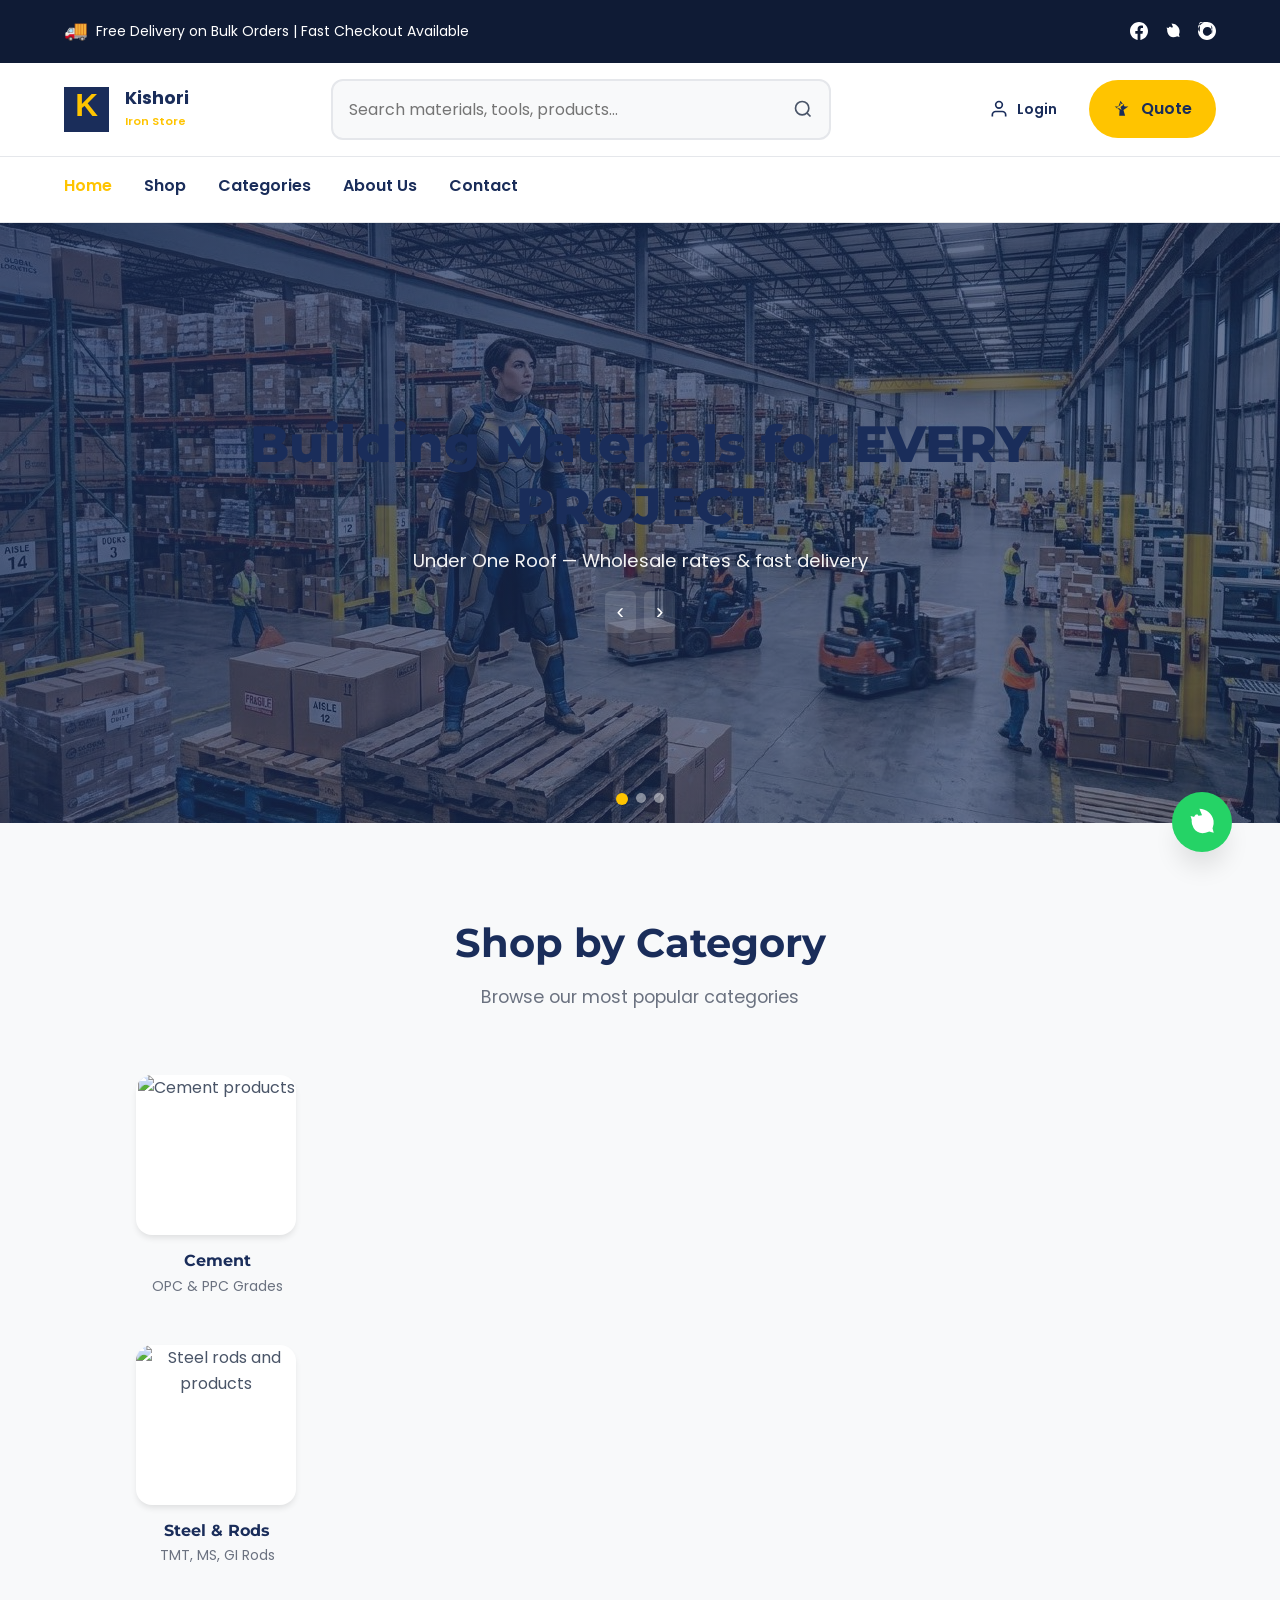
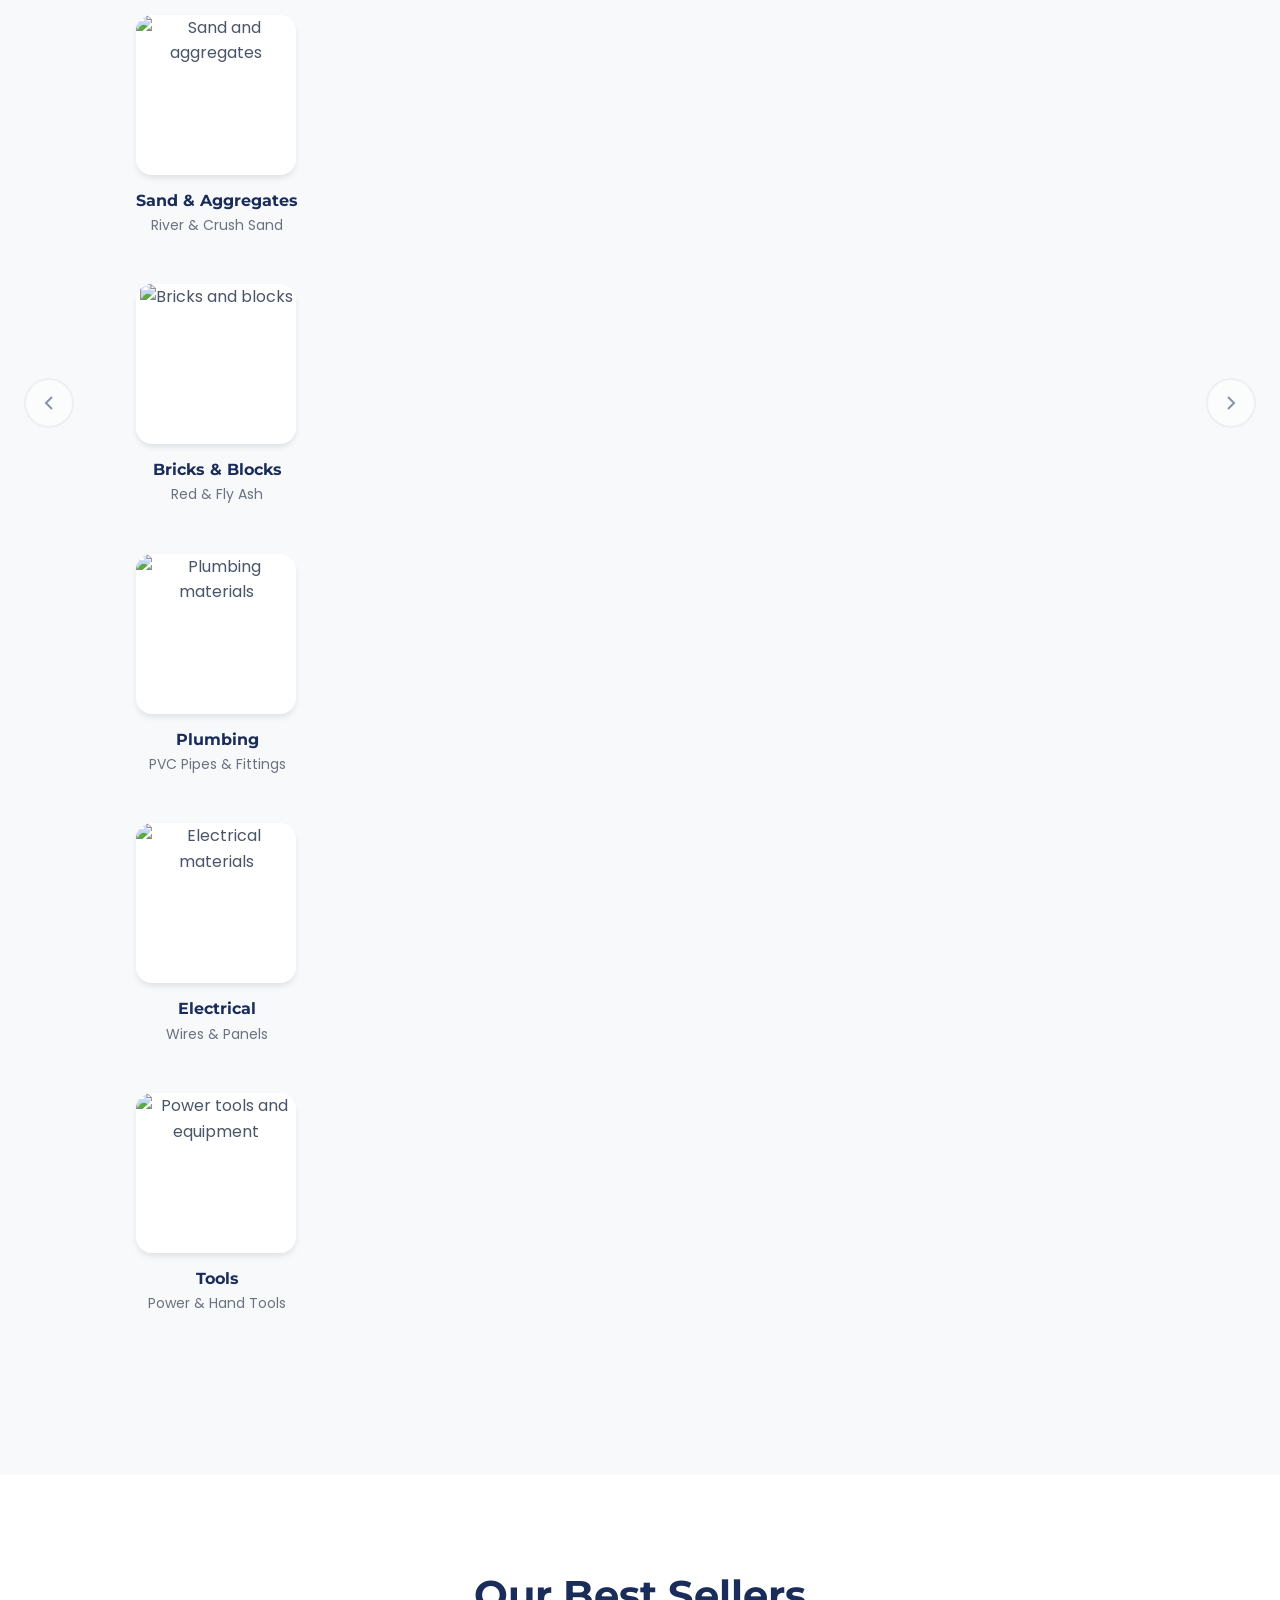
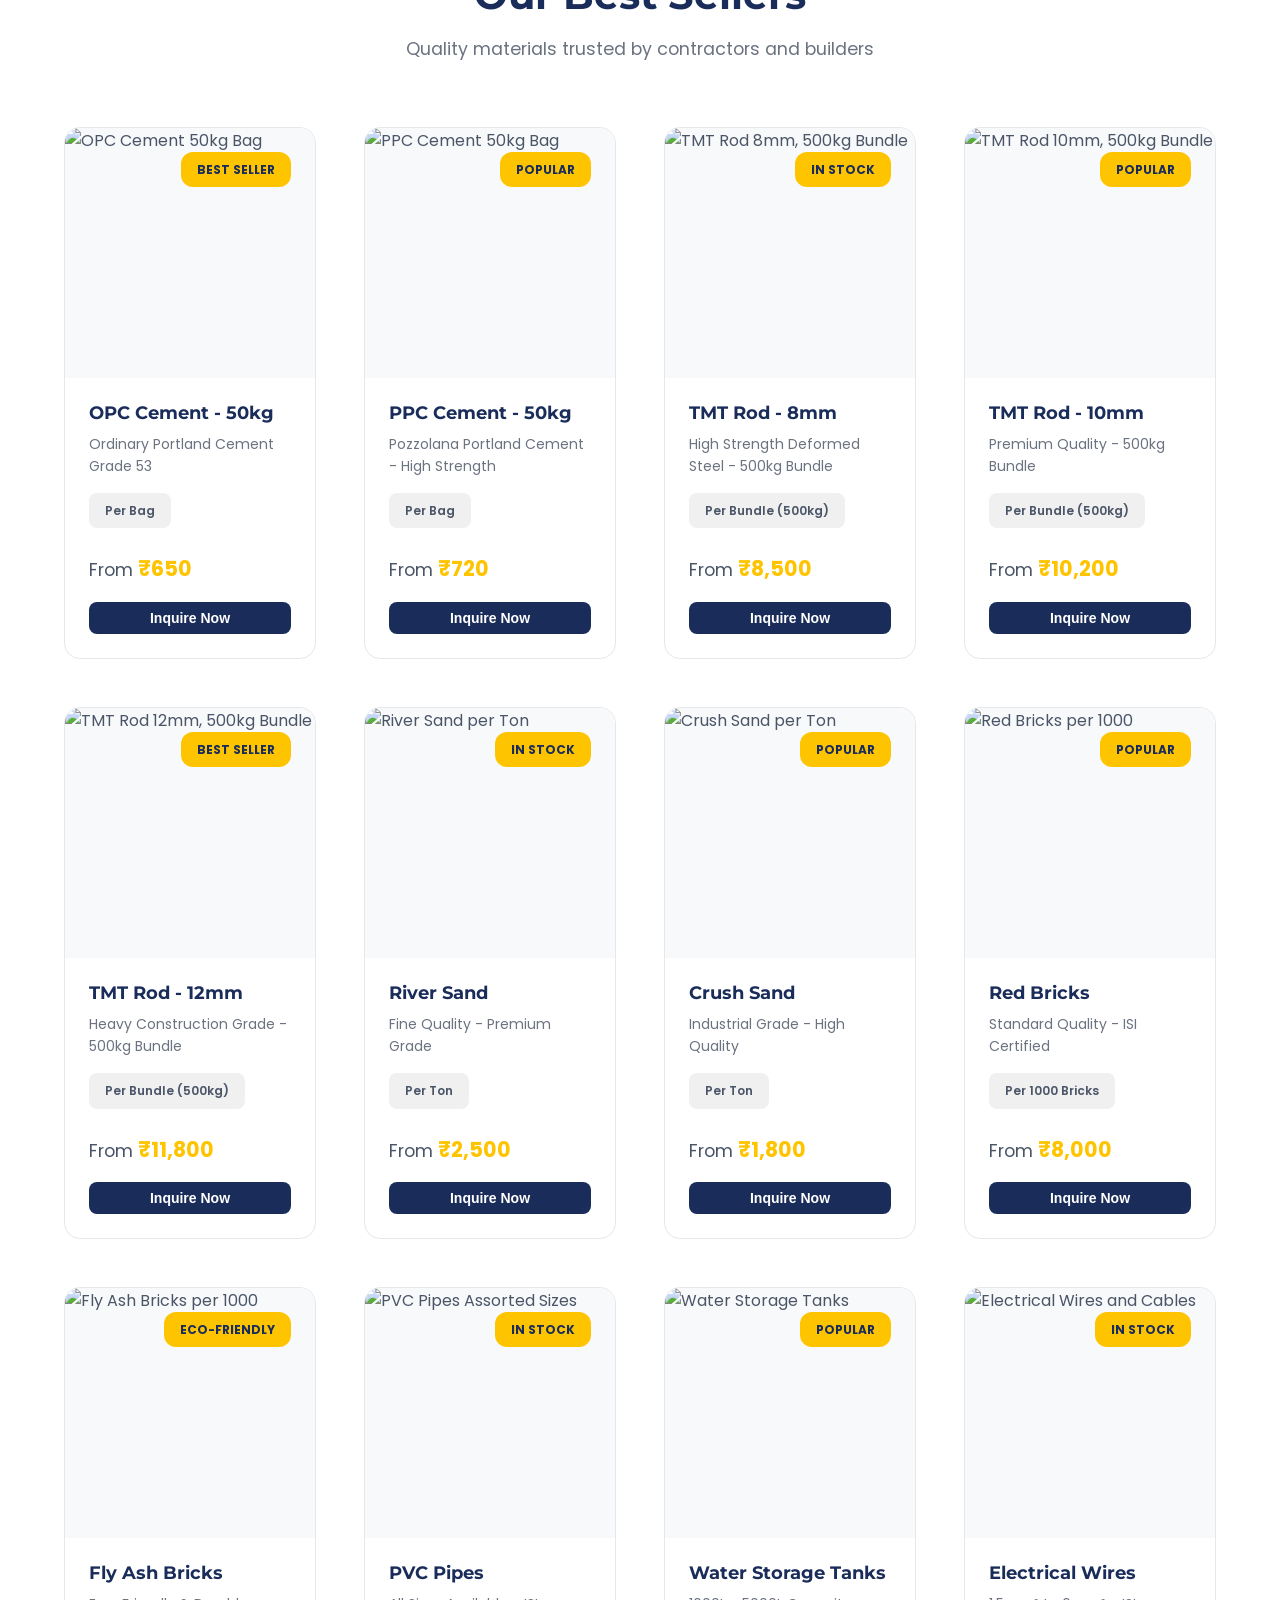
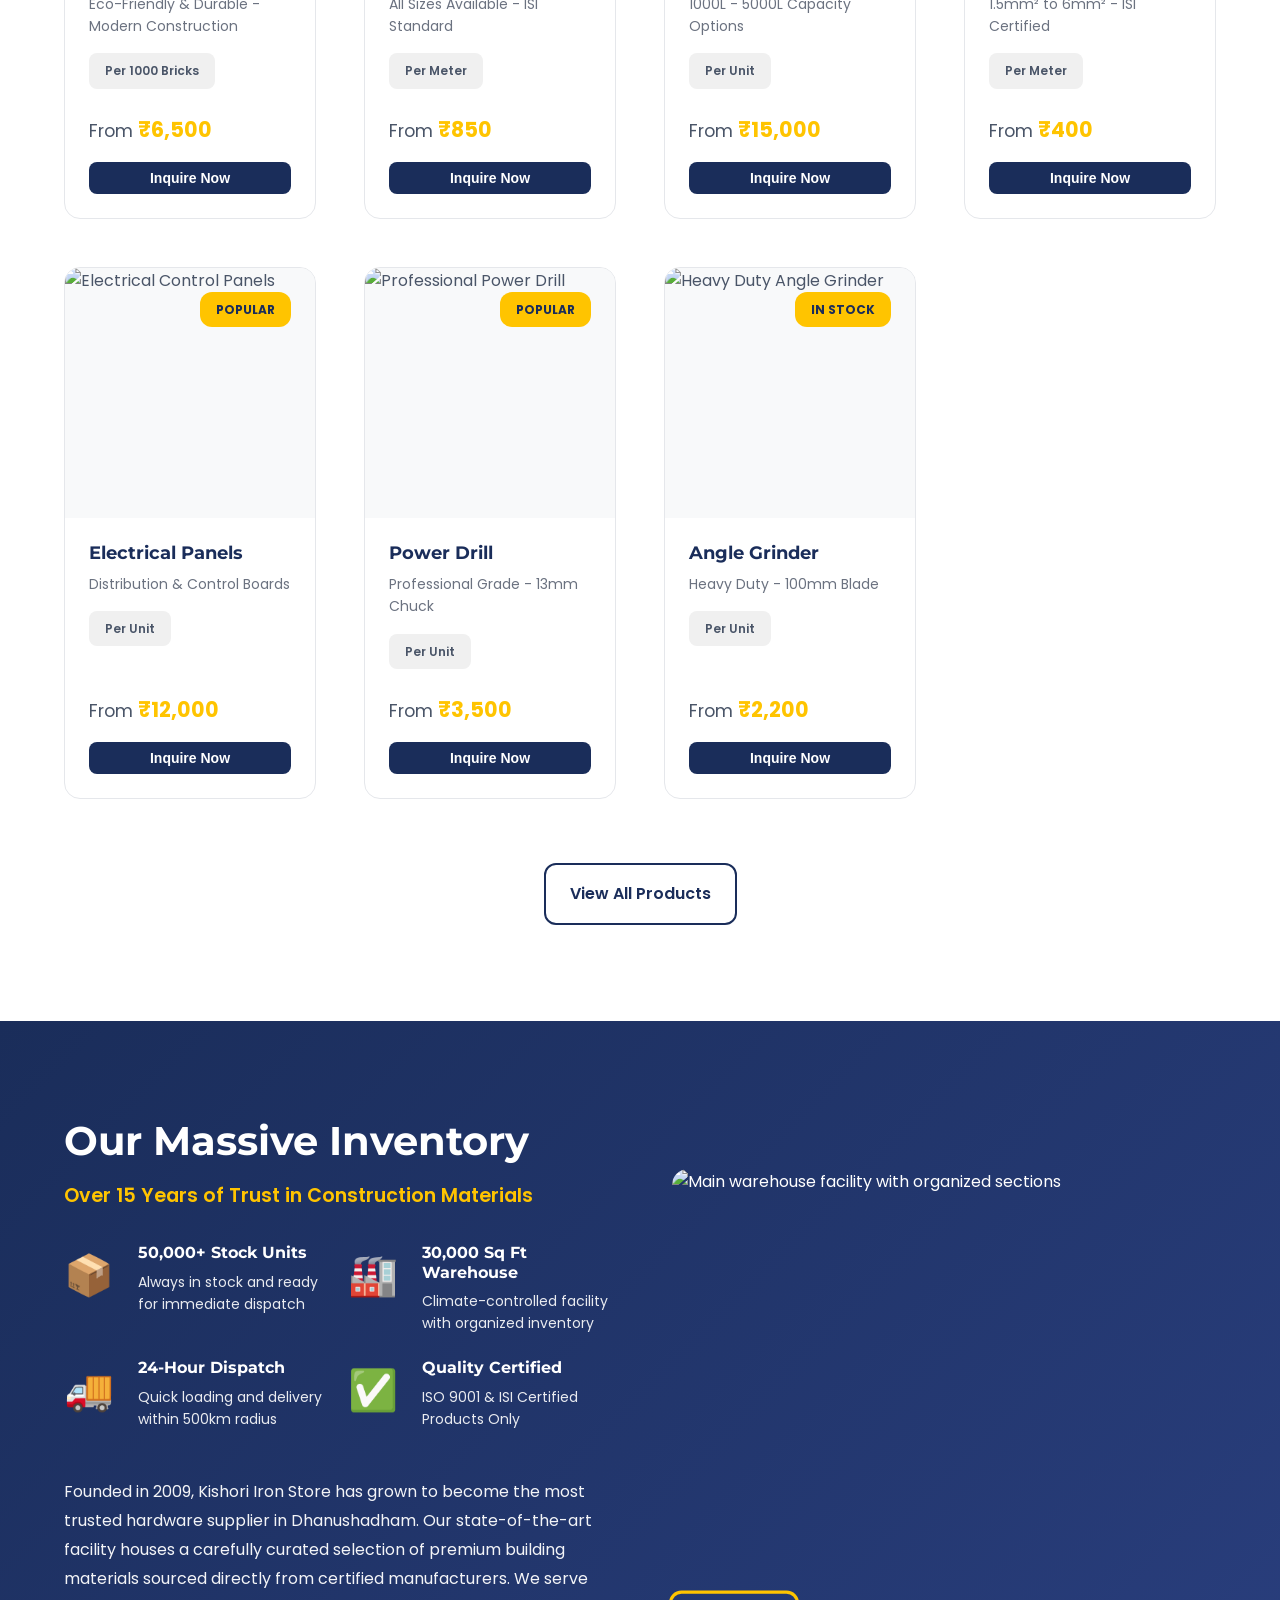
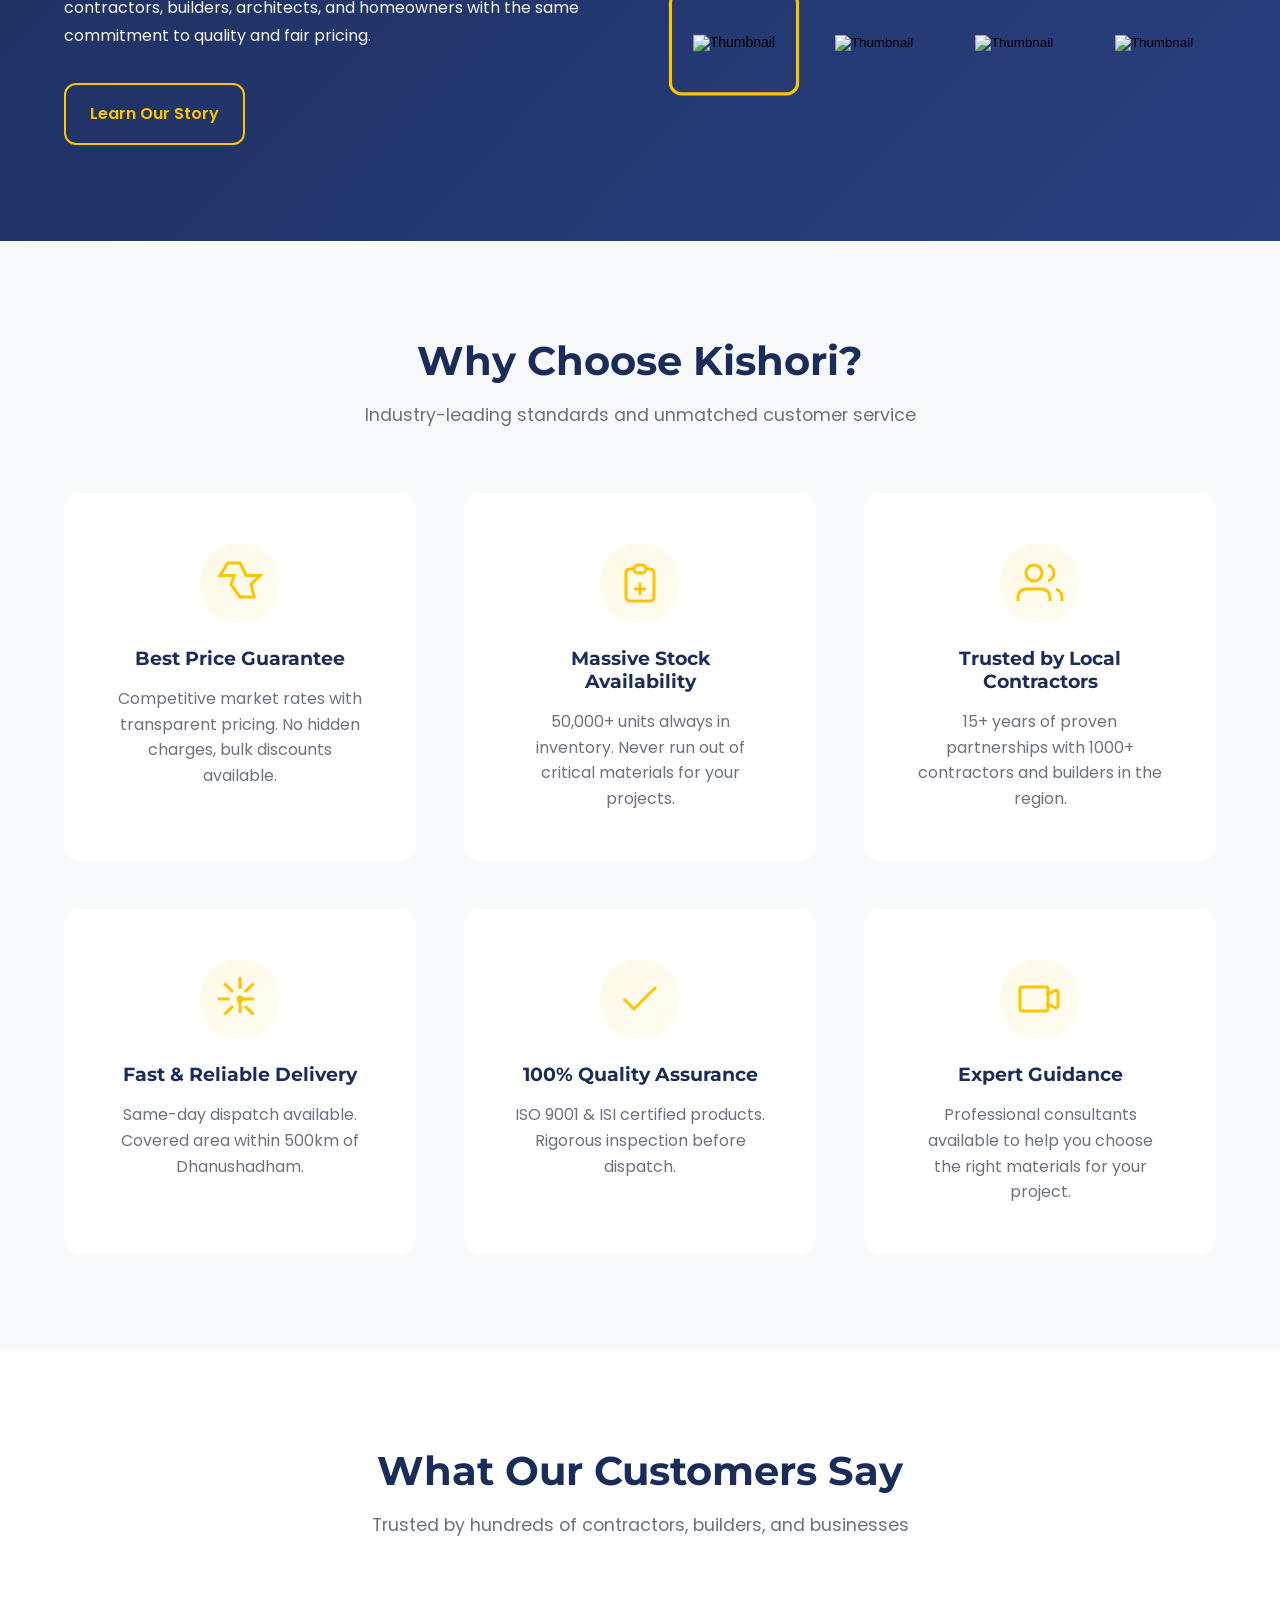
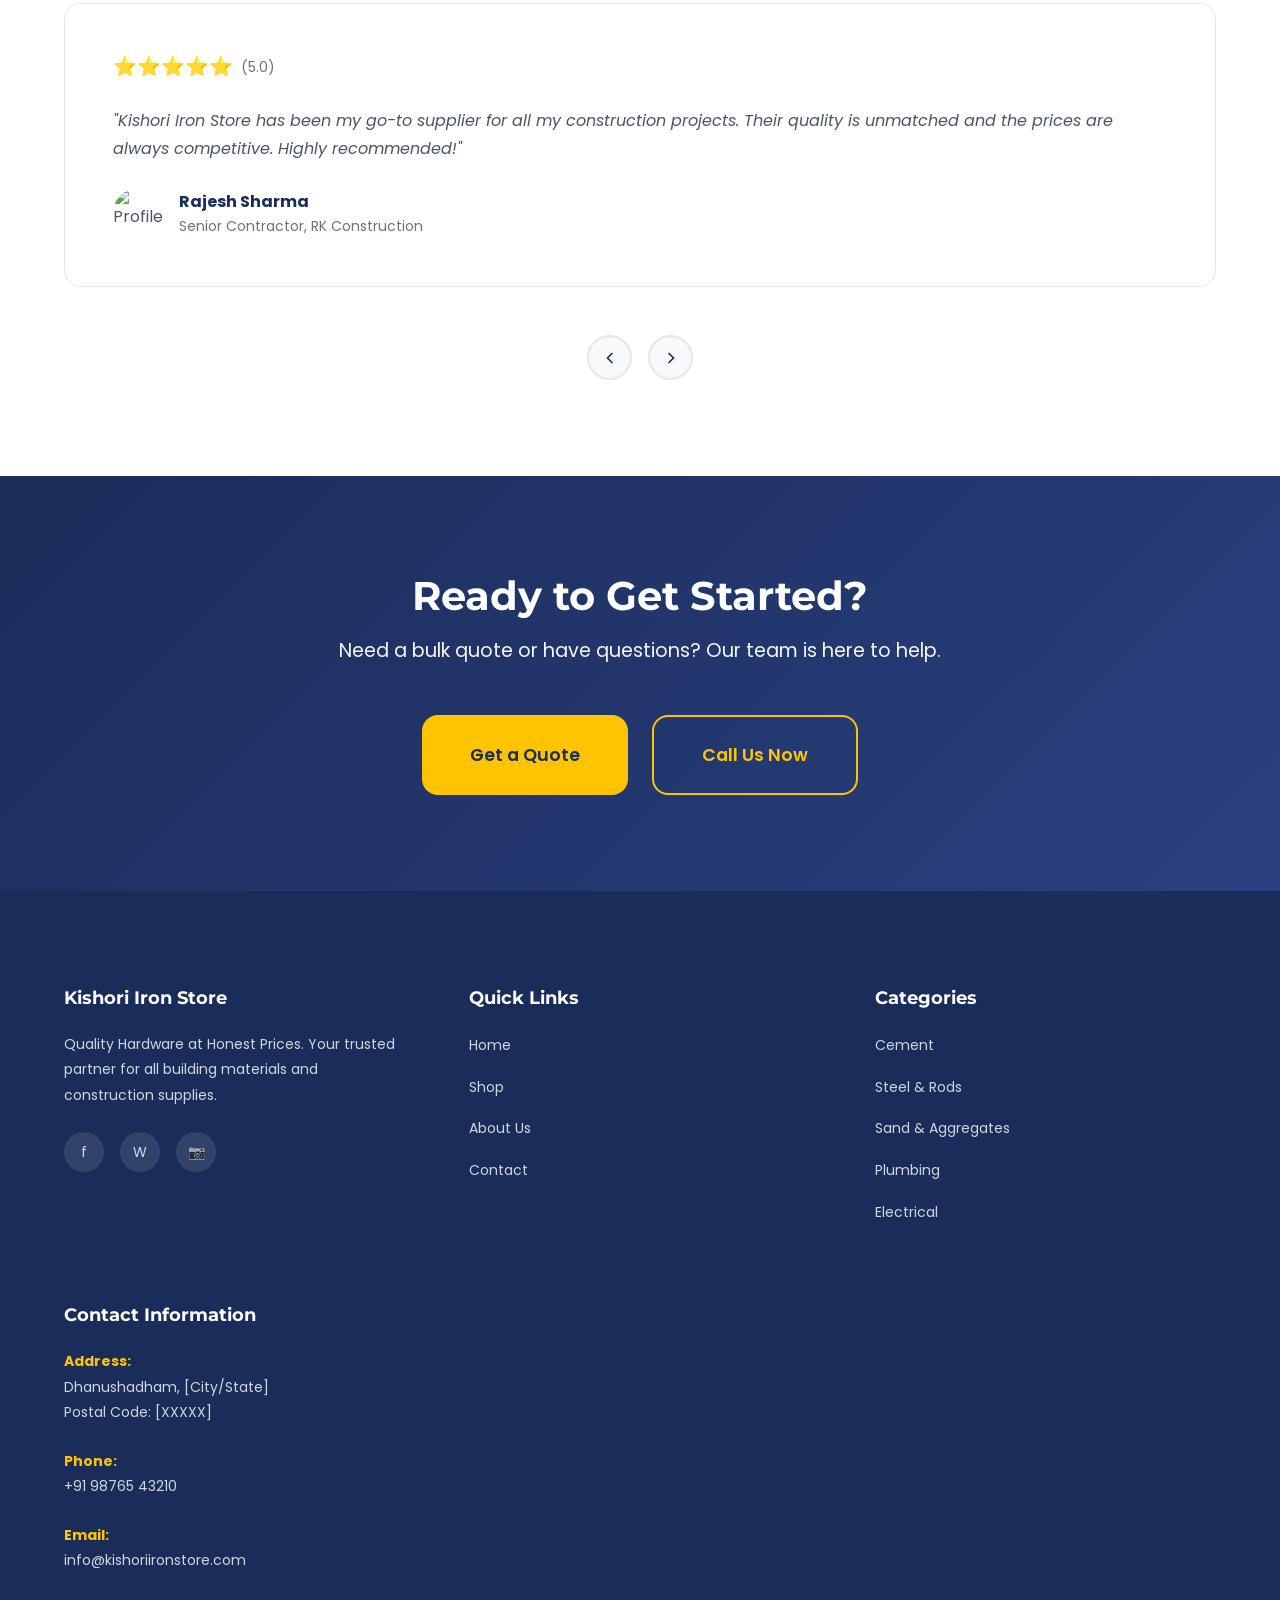
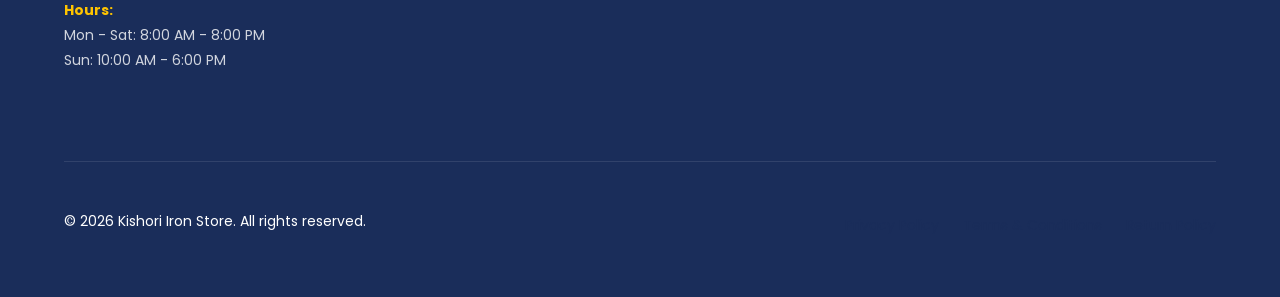
==== commit b80969a6: "Update index.html" ====
--- a/index.html
+++ b/index.html
@@ -46,7 +46,7 @@
 </head>
 <body>
     <!-- Skip to Main Content Link (Accessibility) -->
-    <a href="#main-content" class="skip-link">Skip to main content</a>
+
 
     <!-- ========== UTILITY BAR ========== -->
     <div class="utility-bar">
